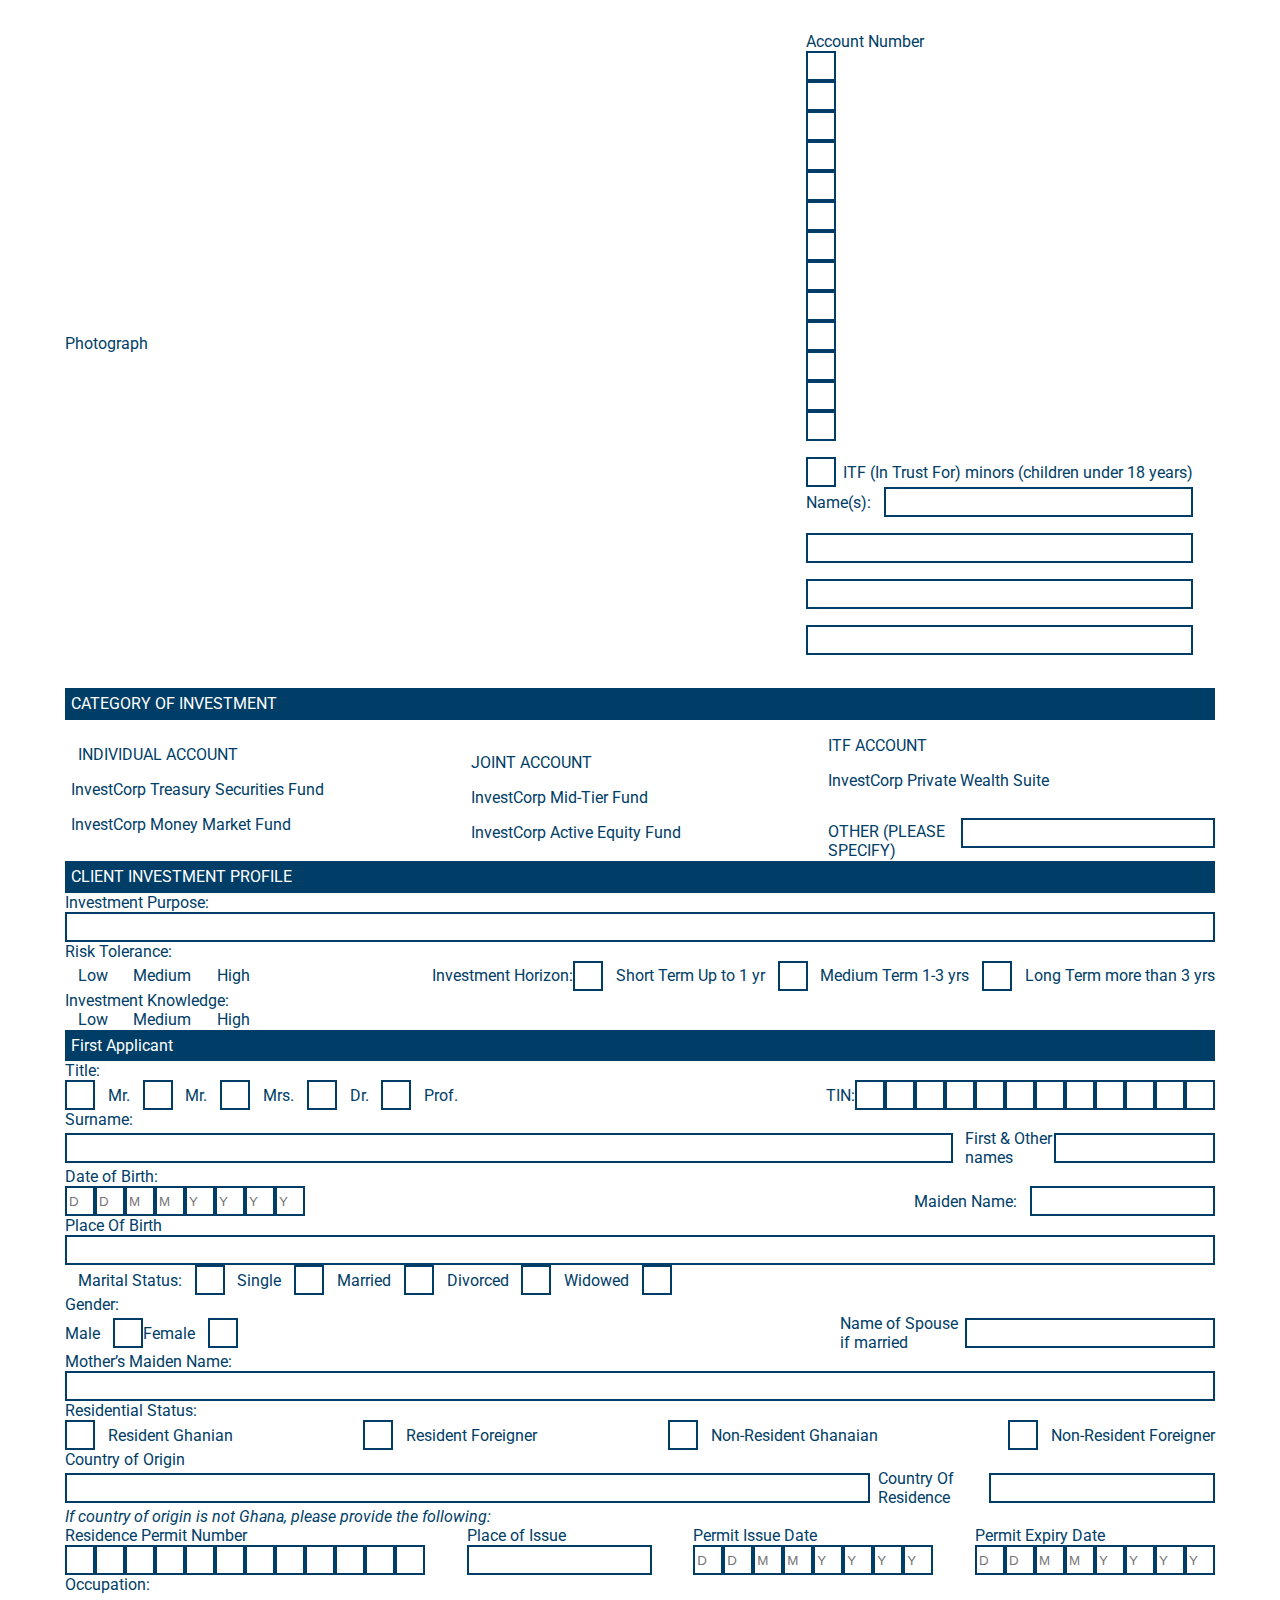
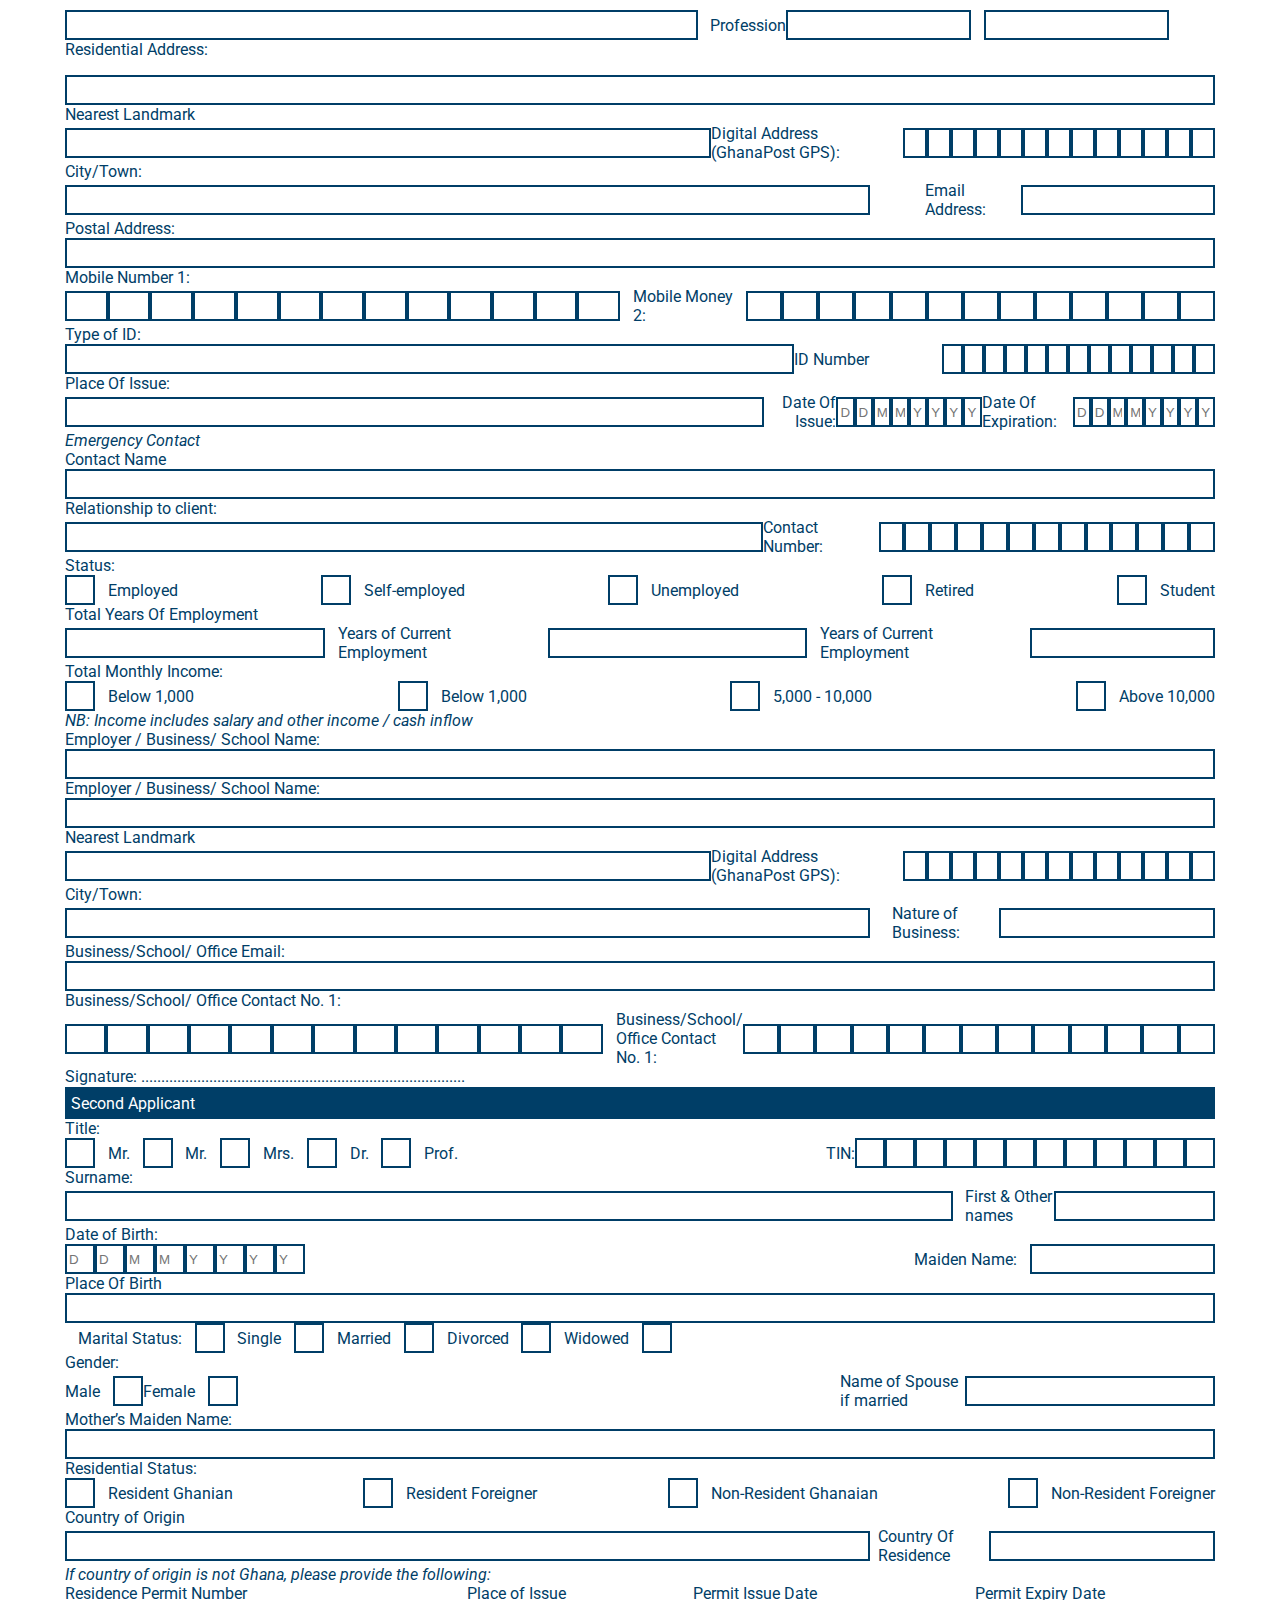
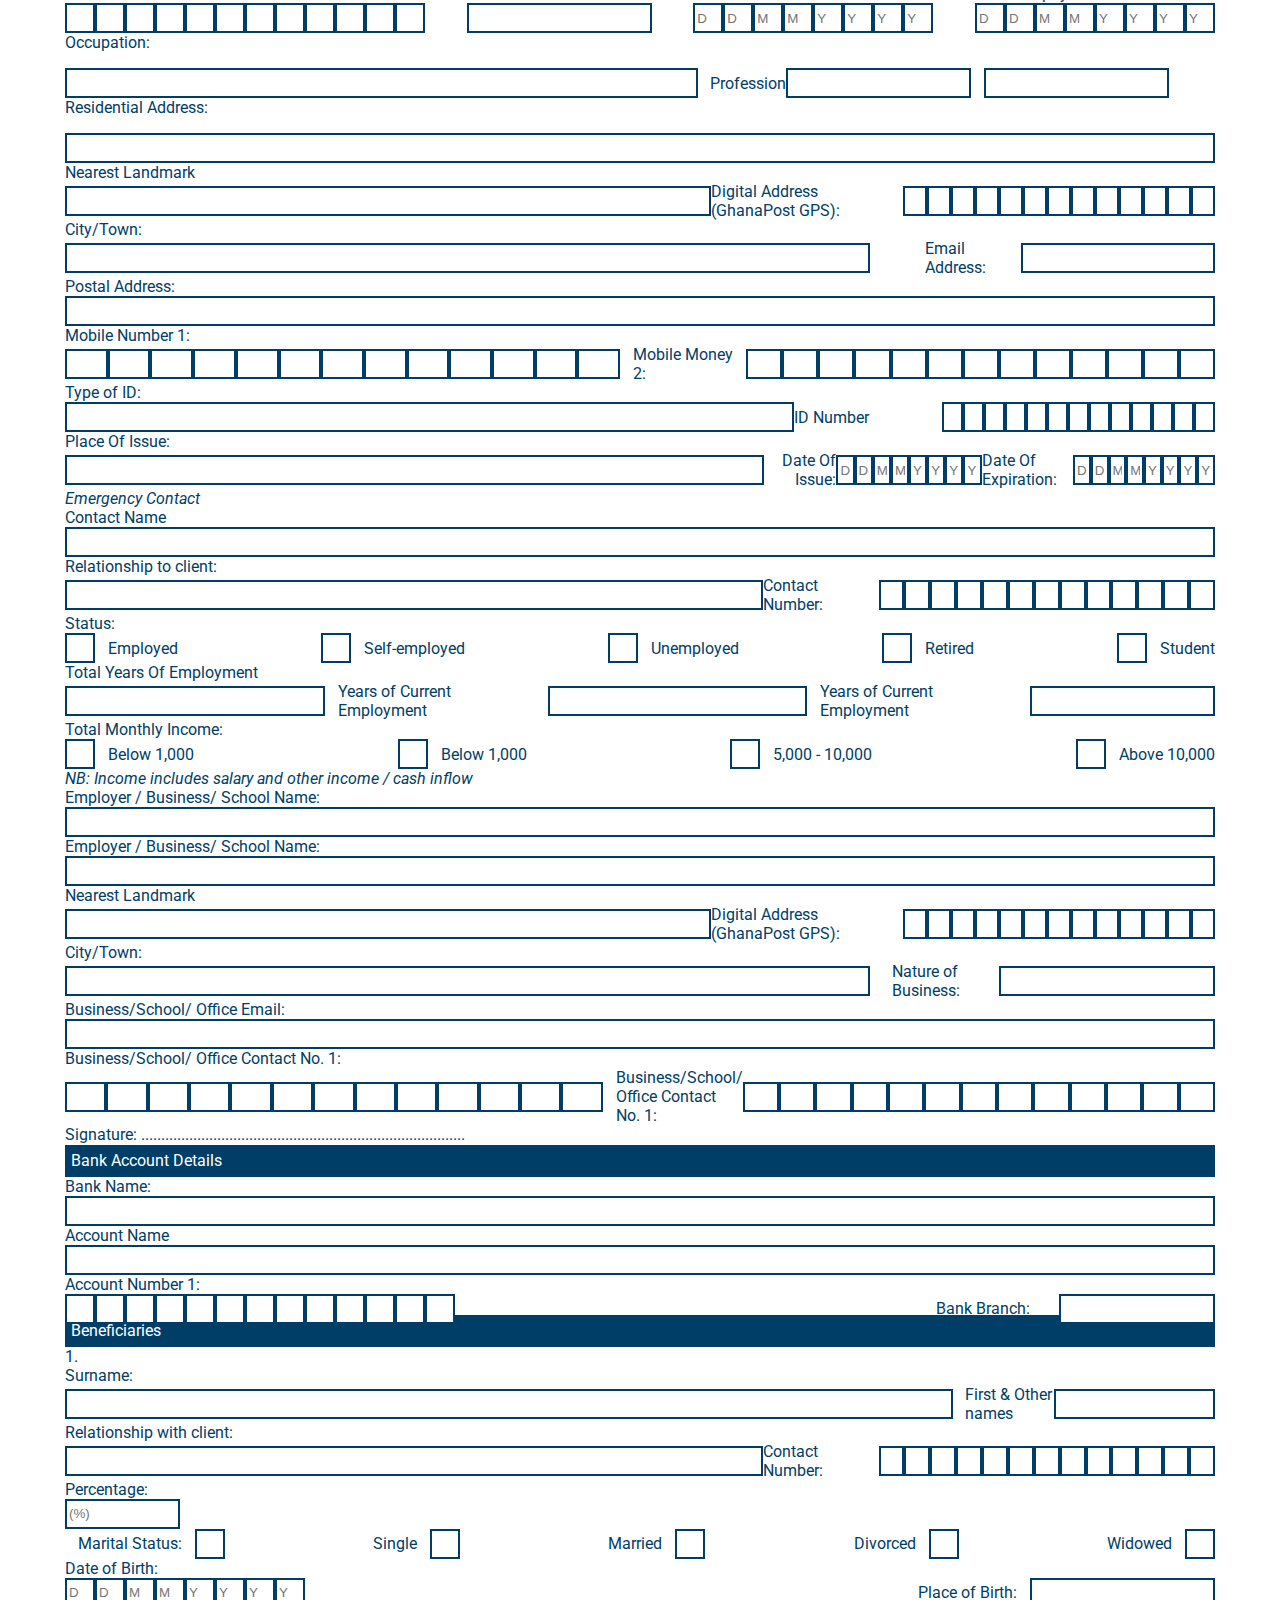
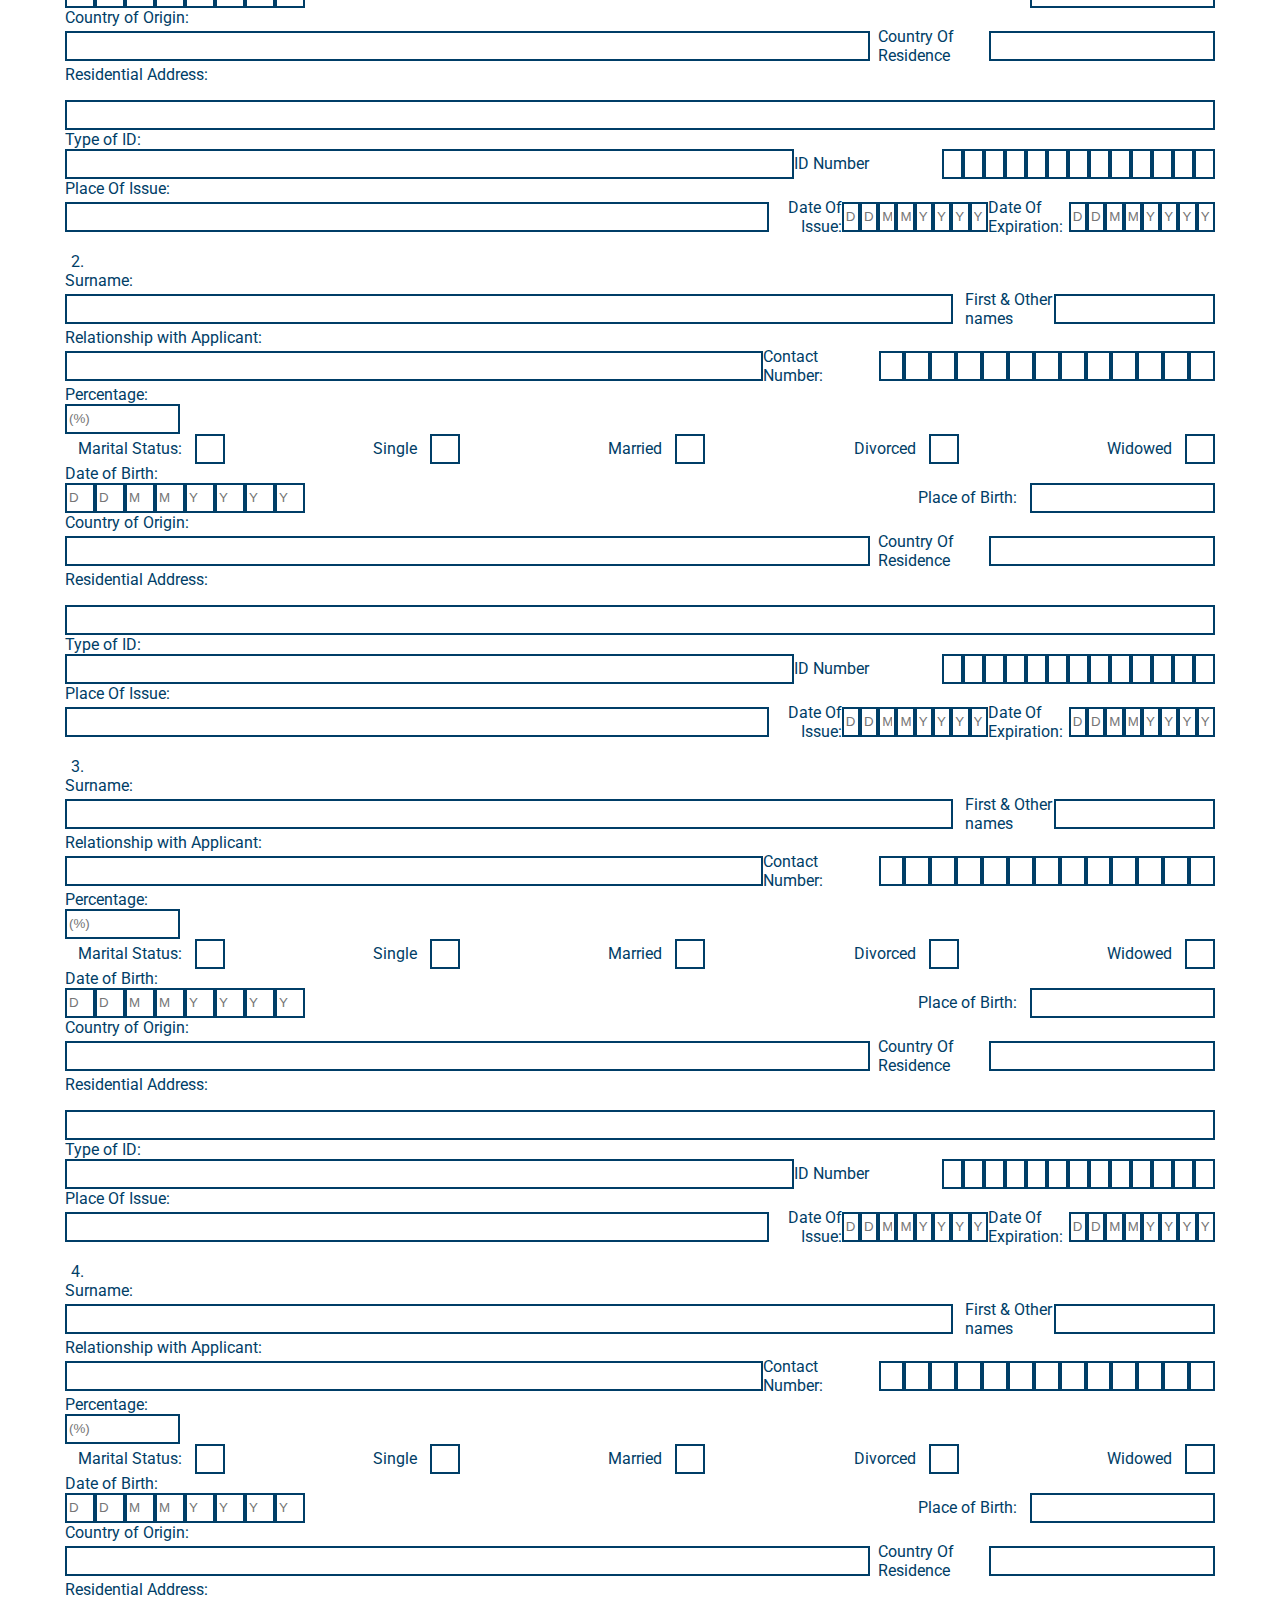
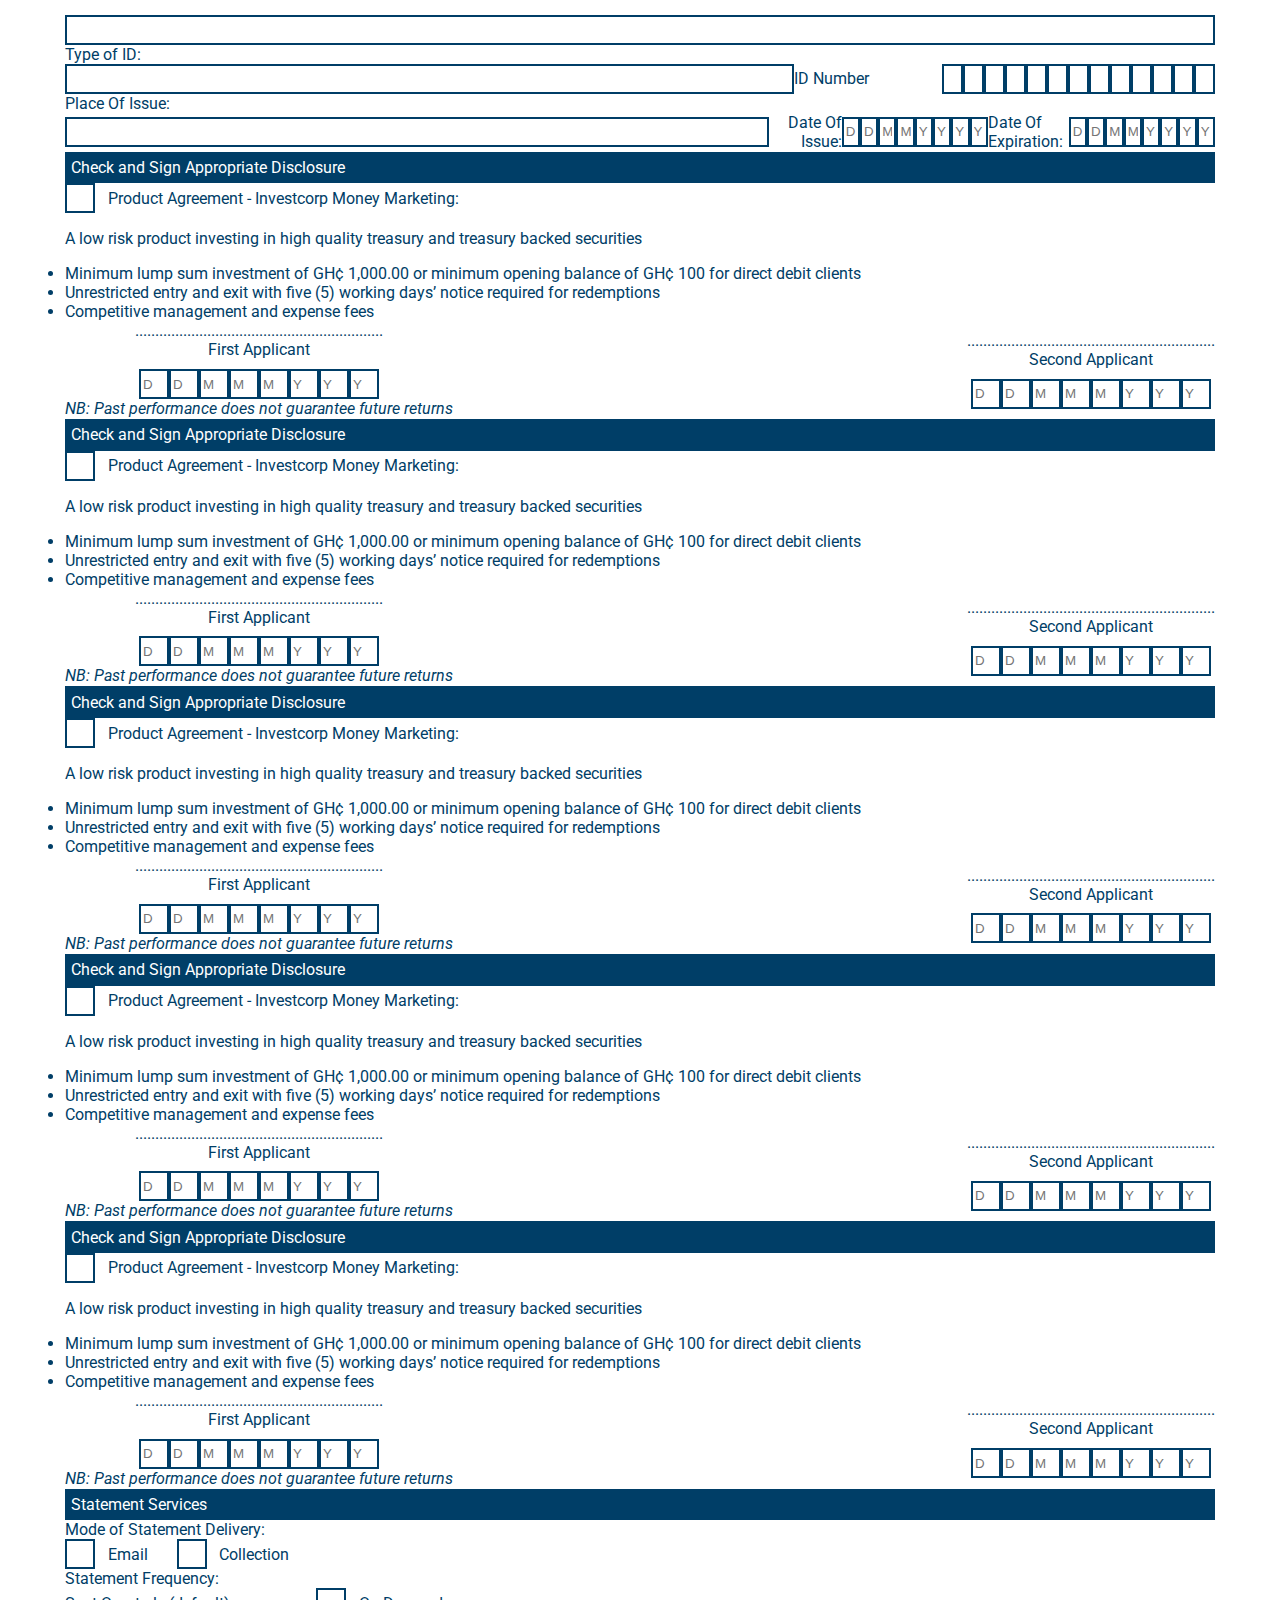
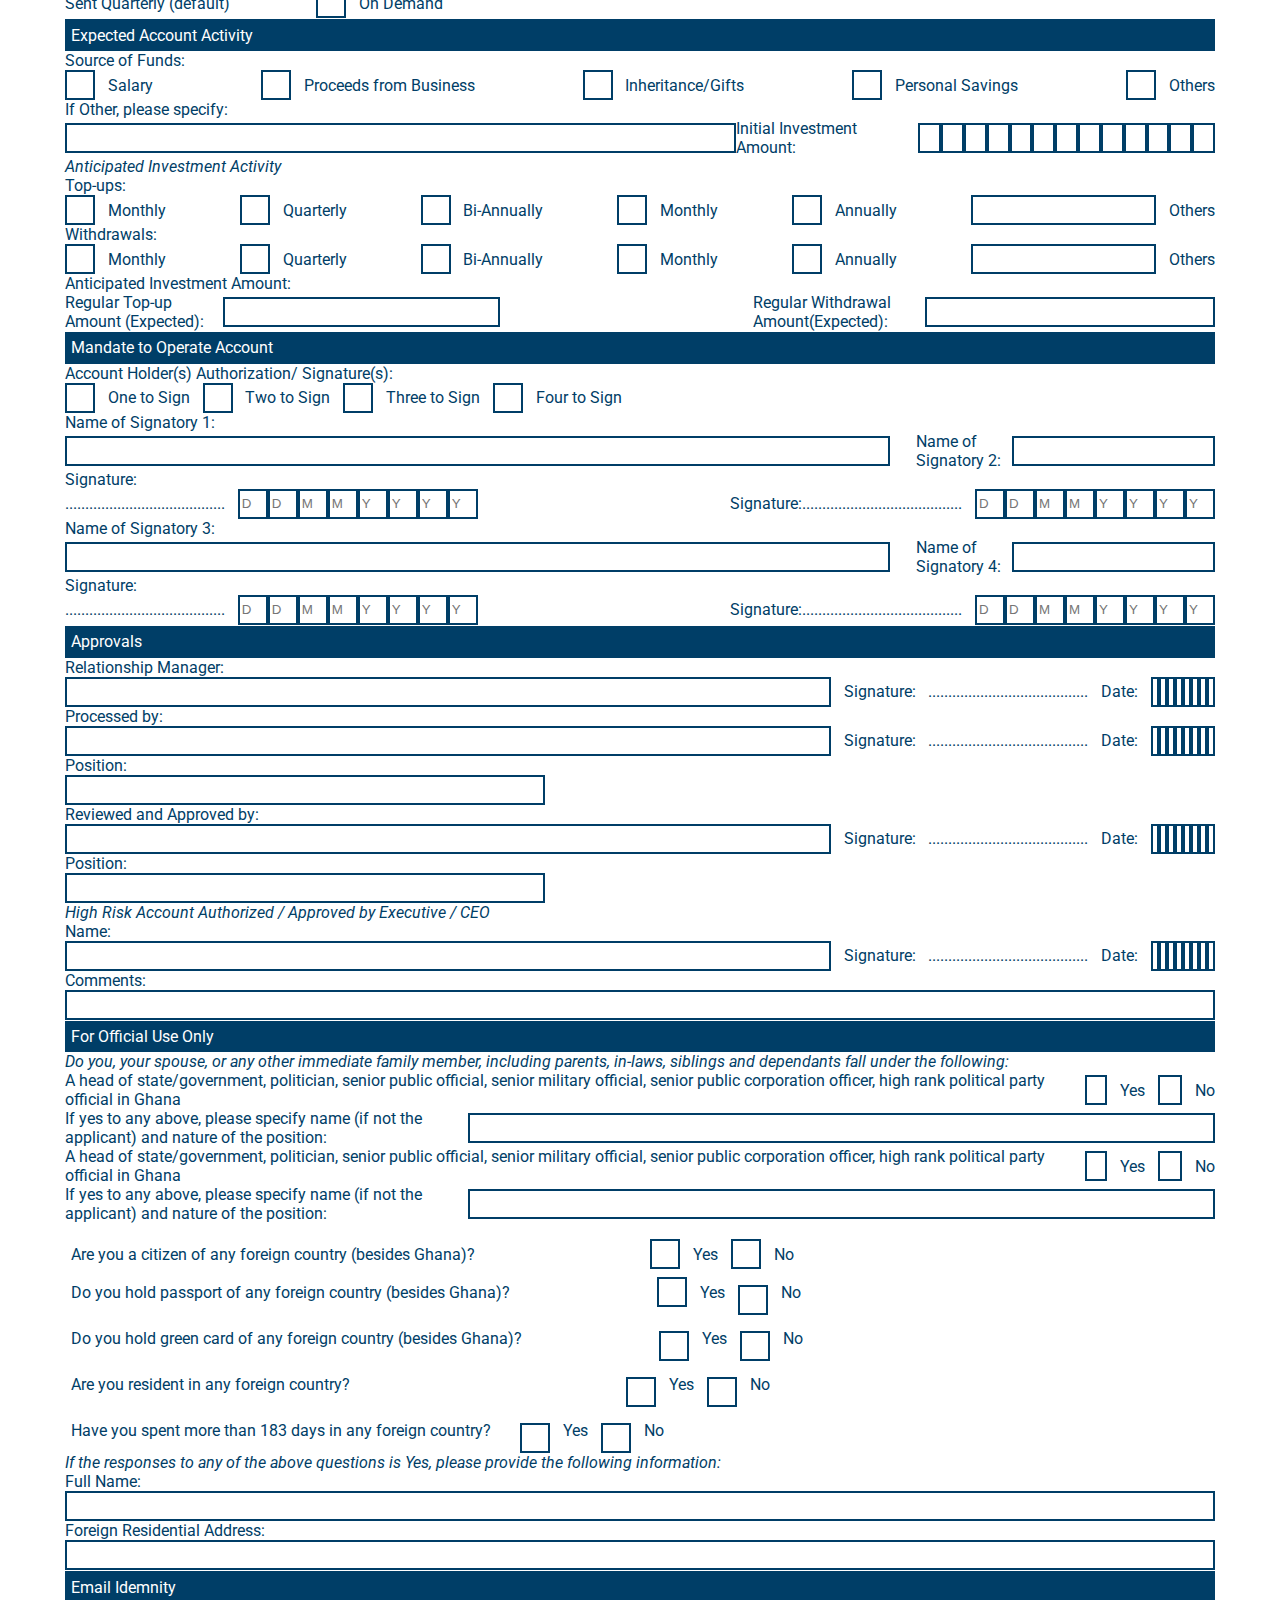
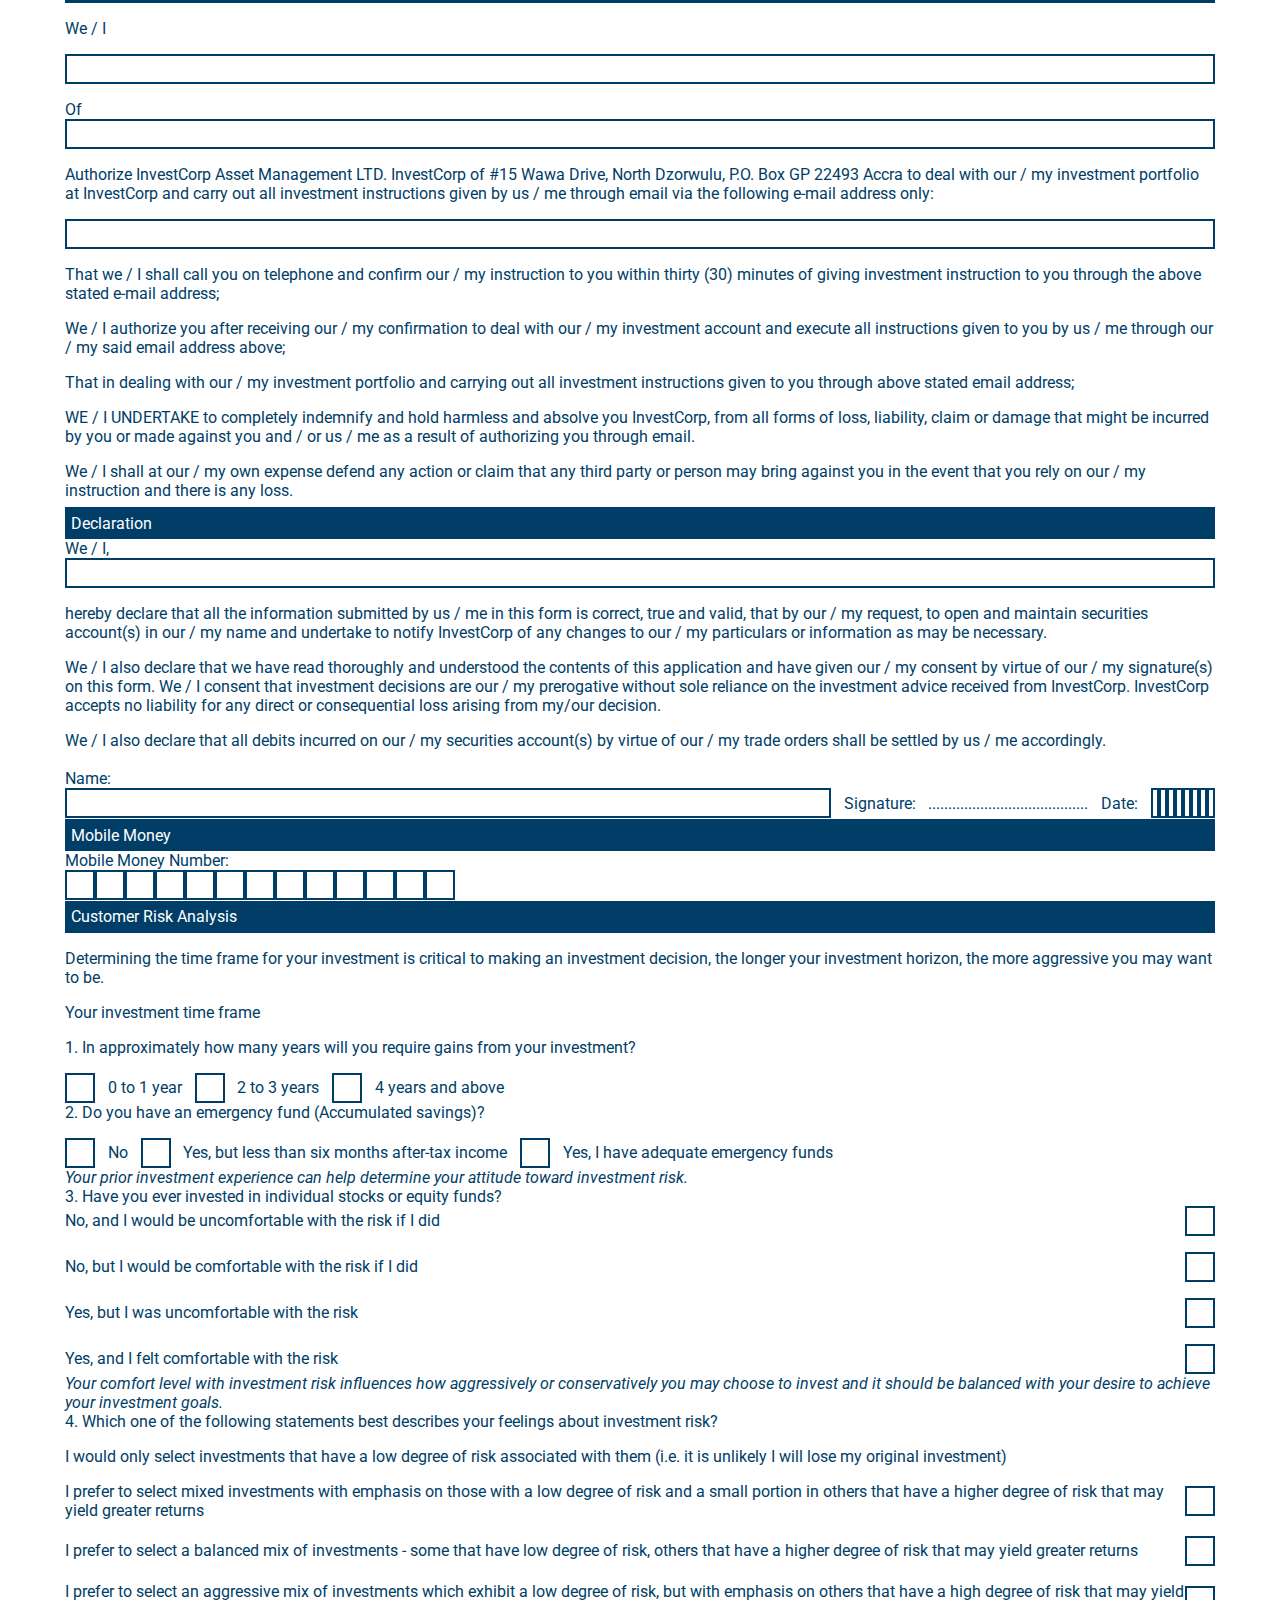
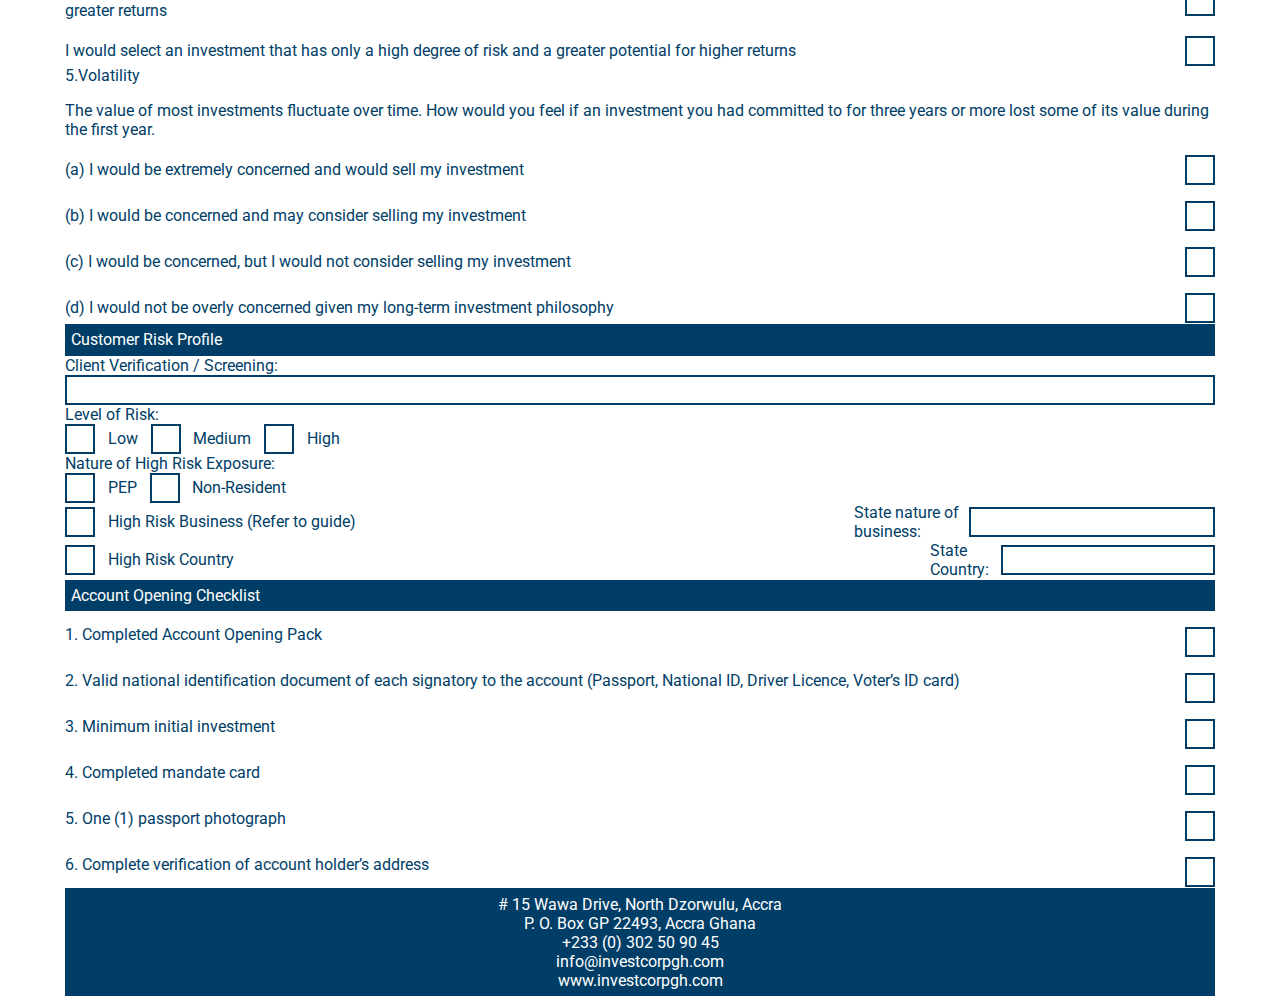
==== pages/index.html @ 31f0e599 "added all file into index" ====
<!DOCTYPE html>
<html lang="en">

    <head>
        <meta charset="UTF-8">
        <meta http-equiv="X-UA-Compatible" content="IE=edge">
        <meta name="viewport" content="width=device-width, initial-scale=1.0">
        <title>Header</title>
        <link rel="stylesheet" href="../css/app.css">
    </head>

    <body>
        <section class="container">
            <div class="flex--between">
                <div class="photograph__placeholder">Photograph</div>
                <div class="account__section">
                    <span>Account Number</span>
                    <div class="input__container">
                        <input class="input--box">
                        <input class="input--box">
                        <input class="input--box">
                        <input class="input--box">
                        <input class="input--box">
                        <input class="input--box">
                        <input class="input--box">
                        <input class="input--box">
                        <input class="input--box">
                        <input class="input--box">
                        <input class="input--box">
                        <input class="input--box">
                        <input class="input--box">
                    </div>
                    <div class="flex--center mt-1">
                        <input class="input--box">
                        <span class="ml-1">ITF (In Trust For) minors (children under 18 years)</span>
                    </div>

                    <div class="flex--center">
                        <label for="name">Name(s):</label>
                        <input type="text" class="ml-1" id="name" name="name">
                    </div>
                    <input type="text" class="flex mt-1">
                    <input type="text" class="flex mt-1">
                    <input type="text" class="flex mt-1">
                </div>
            </div>
        </section>


        <div>
            <!---------------------------------------------------------->
            <!--  Category of Investment -->
            <!---------------------------------------------------------->

            <section class="container mt-2">
                <div class="title">CATEGORY OF INVESTMENT</div>
                <!-- Group 1 -->
                <div class="primary__color--background flex--between">
                    <div>
                        <div class="flex--center">
                            <div class="box"></div>
                            <span class="ml-1">INDIVIDUAL ACCOUNT</span>
                        </div>
                        <div class="flex--center mt-1">
                            <div class="box"></div>
                            <span class="ml-1">InvestCorp Treasury Securities Fund</span>
                        </div>
                        <div class="flex--center mt-1">
                            <div class="box"></div>
                            <span class="ml-1">InvestCorp Money Market Fund</span>
                        </div>
                    </div>

                    <!-- Group 2 -->
                    <div>
                        <div class="flex--center mt-1">
                            <div class="box"></div>
                            <span class="ml-1">JOINT ACCOUNT</span>
                        </div>
                        <div class="flex--center mt-1">
                            <div class="box"></div>
                            <span class="ml-1">InvestCorp Mid-Tier Fund</span>
                        </div>
                        <div class="flex--center mt-1">
                            <div class="box"></div>
                            <span class="ml-1">InvestCorp Active Equity Fund</span>
                        </div>
                    </div>

                    <!-- Group 3 -->
                    <div>
                        <div class="flex--center mt-1">
                            <div class="box"></div>
                            <span class="ml-1">ITF ACCOUNT</span>
                        </div>
                        <div class="flex--center mt-1">
                            <div class="box"></div>
                            <span class="ml-1">InvestCorp Private Wealth Suite</span>
                        </div>
                        <div class="flex--center mt-1">
                            <div class="box"></div>
                            <div class="flex--between">
                                <span class="ml-1 mt-1">OTHER (PLEASE SPECIFY)</span>
                                <input type="text" class="ml-1">
                            </div>
                        </div>
                    </div>
                </div>

            </section>




            <!---------------------------------------------------------->
            <!--  Client Investments -->
            <!---------------------------------------------------------->
            <section class="container">
                <div class="title">
                    <span>CLIENT INVESTMENT PROFILE</span>
                </div>
                <div class="primary__color--background">
                    <div id="container">
                        <div class="header">
                            <div class="labelbox">Investment Purpose: </div>
                            <div class="valuebox">
                                <input type="text">
                            </div>
                        </div>

                        <div class="header">
                            <div class="labelbox">Risk Tolerance:</div>
                            <div class="valuebox">
                                <div class="flex--between">
                                    <div class="flex--center">
                                        <div class="flex--center">
                                            <div class="box"></div>
                                            <span class="ml-1">Low</span>
                                        </div>
                                        <div class="flex--center ml-1">
                                            <div class="box"></div>
                                            <span class="ml-1">Medium</span>
                                        </div>
                                        <div class="flex--center">
                                            <div class="box ml-1"></div>
                                            <span class="ml-1">High</span>
                                        </div>
                                    </div>

                                    <!-- Group 2 -->
                                    <div class="flex--center full-width">
                                        <span>Investment Horizon:</span>
                                        <div class="flex--center">
                                            <input class="input--box">
                                            <span class="ml-1">Short Term Up to 1 yr</span>
                                        </div>
                                        <div class="flex--center ml-1">
                                            <input class="input--box">
                                            <span class="ml-1">Medium Term 1-3 yrs</span>
                                        </div>
                                        <div class="flex--center ml-1">
                                            <input class="input--box">
                                            <span class="ml-1">Long Term more than 3 yrs</span>
                                        </div>
                                    </div>
                                </div>
                            </div>
                        </div>

                        <div class="header">
                            <div class="labelbox">
                                Investment Knowledge:
                            </div>

                            <div class="valuebox">
                                <div class="flex--center">
                                    <div class="flex--center">
                                        <div class="box"></div>
                                        <span class="ml-1">Low</span>
                                    </div>
                                    <div class="flex--center ml-1">
                                        <div class="box"></div>
                                        <span class="ml-1">Medium</span>
                                    </div>
                                    <div class="flex--center">
                                        <div class="box ml-1"></div>
                                        <span class="ml-1">High</span>
                                    </div>
                                </div>
                            </div>

                        </div>
                    </div>
                </div>
            </section>



            <!---------------------------------------------------------->
            <!--  First  Applicant -->
            <!---------------------------------------------------------->

            <section class="container">
                <div class="title">First Applicant</div>
                <div class="primary__color--background">


                    <div class="header">
                        <div class="labelbox">Title:</div>
                        <div class="valuebox">
                            <div class="flex--between">
                                <div class="flex--center">
                                    <div class="flex--center">
                                        <input type="text" class="input--box">
                                        <span class="ml-1">Mr.</span>
                                    </div>
                                    <div class="flex--center ml-1">
                                        <input type="text" class="input--box">
                                        <span class="ml-1">Mr.</span>
                                    </div>
                                    <div class="flex--center ml-1">
                                        <input type="text" class="input--box">
                                        <span class="ml-1">Mrs.</span>
                                    </div>
                                    <div class="flex--center ml-1">
                                        <input type="text" class="input--box">
                                        <span class="ml-1">Dr.</span>
                                    </div>
                                    <div class="flex--center ml-1">
                                        <input type="text" class="input--box">
                                        <span class="ml-1">Prof.</span>
                                    </div>
                                </div>

                                <div class="flex--between">
                                    <span class="pr-2">TIN:</span>
                                    <div class="flex--center">
                                        <input type="text" class="input--box">
                                        <input type="text" class="input--box">
                                        <input type="text" class="input--box">
                                        <input type="text" class="input--box">
                                        <input type="text" class="input--box">
                                        <input type="text" class="input--box">
                                        <input type="text" class="input--box">
                                        <input type="text" class="input--box">
                                        <input type="text" class="input--box">
                                        <input type="text" class="input--box">
                                        <input type="text" class="input--box">
                                        <input type="text" class="input--box">
                                    </div>
                                </div>
                            </div>
                        </div>
                    </div>
                    <!-- Title -->
                    <div class="header">
                        <div class="labelbox">Surname:</div>
                        <div class="valuebox">
                            <div class="flex--center full-width">
                                <input type="text" id="surname" name="surname" required>
                                <div class="flex--center ml-1 full-width">
                                    <label for="name">First & Other names</label>
                                    <input type="text" id="otherNames" name="otherNames" required>
                                </div>
                            </div>
                        </div>
                    </div>
                    <!-- Date Of Birth -->
                    <div class="header">
                        <div class="labelbox">Date of Birth:</div>
                        <div class="valuebox">
                            <div class="flex--between">
                                <div class="flex--center full-width">
                                    <input type="text" class="input--box" placeholder="D">
                                    <input type="text" class="input--box" placeholder="D">
                                    <input type="text" class="input--box" placeholder="M">
                                    <input type="text" class="input--box" placeholder="M">
                                    <input type="text" class="input--box" placeholder="Y">
                                    <input type="text" class="input--box" placeholder="Y">
                                    <input type="text" class="input--box" placeholder="Y">
                                    <input type="text" class="input--box" placeholder="Y">
                                </div>

                                <div class="flex--between full-width">
                                    <label for="maidenName" class="wd-2">Maiden Name:</label>
                                    <div class="flex--center ml-1 full-width">
                                        <input type="text" id="maidenName" name="maidenName">
                                    </div>
                                </div>
                            </div>
                        </div>
                    </div>

                    <!-- Place Of Birth -->

                    <div class="header">
                        <div class="labelbox">Place Of Birth</div>
                        <input type="text" id="placeOfBirth" name="placeOfBirth" required>

                        <!-- Marital Status -->
                        <div class="flex--center">
                            <div class="flex--center ml-1">
                                <label for="maritalStatus" class="wd-2">Marital Status:</label>
                                <input type="text" class="input--box ml-1" id="maritalStatus" name="maritalStatus"
                                    required>
                            </div>
                            <div class="flex--center">
                                <label for="maritalStatus" class="ml-1">Single</label>
                                <input type="text" class="input--box ml-1" id="single" name="single" required>
                            </div>
                            <div class="flex--center">
                                <label for="maritalStatus" class="ml-1">Married</label>
                                <input type="text" class="input--box ml-1" id="married" name="married" required>
                            </div>
                            <div class="flex--center">
                                <label for="maritalStatus" class="ml-1">Divorced</label>
                                <input type="text" class="input--box ml-1" id="divorced" name="divorced" required>
                            </div>
                            <div class="flex--center">
                                <label for="maritalStatus" class="ml-1">Widowed</label>
                                <input type="text" class="input--box ml-1" id="widowed" name="widowed" required>
                            </div>
                        </div>
                    </div>
                    <!-- Gender -->
                    <div class="header">
                        <div class="labelbox">Gender:</div>
                        <div class="valuebox">
                            <div class="flex--between full-width">
                                <div class="flex--center">
                                    <div class="flex--center">
                                        <label for="male">Male</label>
                                        <input type="text" class="input--box ml-1" id="male" name="male" required>
                                    </div>
                                    <div class="flex--center ml-2">
                                        <label for="female">Female</label>
                                        <input type="text" class="input--box ml-1" id="female" name="female" required>
                                    </div>
                                </div>

                                <div class="flex--center full-width pl-1">
                                    <label for="spouseName">Name of Spouse if married</label>
                                    <input type="text" id="spouseName" name="spouseName">
                                </div>
                            </div>
                        </div>
                    </div>

                    <!-- Mother's Maiden Name -->
                    <div class="header">
                        <div class="labelbox">
                            Mother’s Maiden Name:
                        </div>
                        <div class="valuebox">
                            <input type="text" id="mothersMaidenName" name="mothersMaidenName" required>
                        </div>
                    </div>

                    <!-- Residential Status: -->

                    <div class="header">
                        <div class="labelbox">Residential Status:</div>
                        <div class="valuebox">
                            <div class="flex--between">
                                <div class="flex--center">
                                    <input type="text" class="input--box" id="residentGhanian" name="residentGhanian">
                                    <label for="residentGhanian" class="ml-1">Resident Ghanian</label>
                                </div>
                                <div class="flex--center">
                                    <input type="text" class="input--box" id="residentForeigner"
                                        name="residentForeigner">
                                    <label for="residentForeigner" class="ml-1">Resident Foreigner</label>
                                </div>
                                <div class="flex--center">
                                    <input type="text" class="input--box" id="nonResidentGhanian"
                                        name="nonResidentGhanian">
                                    <label for="nonResidentGhanian" class="ml-1">Non-Resident Ghanaian</label>
                                </div>
                                <div class="flex--center">
                                    <input type="text" class="input--box" id="nonResidentForeigner"
                                        name="nonResidentForeigner">
                                    <label for="nonResidentForeigner" class="ml-1">Non-Resident Foreigner</label>
                                </div>
                            </div>
                        </div>
                    </div>

                    <!-- Country of Origin -->
                    <div class="header">
                        <div class="labelbox">
                            Country of Origin
                        </div>

                        <div class="valuebox">
                            <div class="flex--between">
                                <input type="text" style="width: 70%;">
                                <div class="flex--center full-width">
                                    <label for="countryOfResidence" class="ml-2" style="width: 50%;">Country Of
                                        Residence</label>
                                    <input type="text" id="countryOfResidence" name="countryOfResidence">
                                </div>
                            </div>
                        </div>
                    </div>
                    <!-- Subheading -->
                    <em role="doc-subtitle">If country of origin is not Ghana, please provide the following:</em>
                    <div class="flex--between">
                        <div>
                            <div class="mr-2">
                                <!-- 1 -->
                                <span>Residence Permit Number</span>
                                <div class="flex--center">
                                    <input type="text" class="input--box" />
                                    <input type="text" class="input--box" />
                                    <input type="text" class="input--box" />
                                    <input type="text" class="input--box" />
                                    <input type="text" class="input--box" />
                                    <input type="text" class="input--box" />
                                    <input type="text" class="input--box" />
                                    <input type="text" class="input--box" />
                                    <input type="text" class="input--box" />
                                    <input type="text" class="input--box" />
                                    <input type="text" class="input--box" />
                                    <input type="text" class="input--box" />
                                </div>
                            </div>
                        </div>
                        <div>
                            <div>
                                <!-- 2 -->
                                <span>Place of Issue</span>
                                <input type="text" style="width: 100%;" />
                            </div>

                        </div>
                        <div class="ml-2">
                            <!-- 3 -->
                            <span>Permit Issue Date</span>
                            <div class="flex--center full-width">
                                <input type="text" class="input--box" placeholder="D">
                                <input type="text" class="input--box" placeholder="D">
                                <input type="text" class="input--box" placeholder="M">
                                <input type="text" class="input--box" placeholder="M">
                                <input type="text" class="input--box" placeholder="Y">
                                <input type="text" class="input--box" placeholder="Y">
                                <input type="text" class="input--box" placeholder="Y">
                                <input type="text" class="input--box" placeholder="Y">
                            </div>
                        </div>
                        <div class="ml-2">
                            <!-- 4 -->
                            <span>Permit Expiry Date</span>
                            <div class="flex--center full-width">
                                <input type="text" class="input--box" placeholder="D">
                                <input type="text" class="input--box" placeholder="D">
                                <input type="text" class="input--box" placeholder="M">
                                <input type="text" class="input--box" placeholder="M">
                                <input type="text" class="input--box" placeholder="Y">
                                <input type="text" class="input--box" placeholder="Y">
                                <input type="text" class="input--box" placeholder="Y">
                                <input type="text" class="input--box" placeholder="Y">
                            </div>
                        </div>
                    </div>

                    <div>
                        <!-- Occupation -->
                        <div class="header">
                            <div class="labelbox">
                                Occupation:
                            </div>
                            <div class="valuebox">
                                <div class="flex--center mt-1">
                                    <input type="text" id="occupation" name="occupation" style="width: 55%;">

                                    <div class="flex--center full-width">
                                        <label for="profession" class="ml-1">Profession</label>
                                        <div class="flex--center full-width ml-2">
                                            <input type="text" style="width: 50%;" />
                                            <input type="text" class="ml-1" style="width: 50%;" />
                                        </div>
                                    </div>
                                </div>
                            </div>
                        </div>
                    </div>
                    <!-- Residential Address -->
                    <div class="header">
                        <div class="labelbox">
                            Residential Address:
                        </div>
                        <div class="valuebox mt-1">
                            <input type="text" id="residentialAddress" name="residentialAddress" required>
                        </div>
                    </div>

                    <!-- Country of Origin -->
                    <div class="header">
                        <div class="labelbox">
                            Nearest Landmark
                        </div>

                        <div class="valuebox">
                            <div class="flex--between">
                                <input type="text" style="width: 70%;">
                                <div class="flex--center full-width">
                                    <label for="countryOfResidence" class="ml-2">Digital Address (GhanaPost
                                        GPS):</label>
                                    <div class="flex--center">
                                        <input type="text" class="input--box">
                                        <input type="text" class="input--box">
                                        <input type="text" class="input--box">
                                        <input type="text" class="input--box">
                                        <input type="text" class="input--box">
                                        <input type="text" class="input--box">
                                        <input type="text" class="input--box">
                                        <input type="text" class="input--box">
                                        <input type="text" class="input--box">
                                        <input type="text" class="input--box">
                                        <input type="text" class="input--box">
                                        <input type="text" class="input--box">
                                        <input type="text" class="input--box">
                                    </div>
                                </div>
                            </div>
                        </div>
                    </div>

                    <!-- Country of Origin -->
                    <div class="header">
                        <div class="labelbox">
                            City/Town:
                        </div>

                        <div class="valuebox">
                            <div class="flex--between">
                                <input type="text" style="width: 70%;">
                                <div class="flex--center full-width">
                                    <label for="countryOfResidence" class="ml-2" style="width: 50%;">Email
                                        Address:</label>
                                    <input type="email" id="countryOfResidence" name="countryOfResidence">
                                </div>
                            </div>
                        </div>
                    </div>

                    <!-- Postal Address: -->
                    <div class="header">
                        <div class="labelbox">
                            Postal Address:
                        </div>
                        <div class="valuebox">
                            <input type="text" id="postalAddress" name="postalAddress" required>
                        </div>
                    </div>
                    <!-- Mobile Money -->
                    <div class="header">
                        <div class="labelbox">
                            Mobile Number 1:
                        </div>

                        <div class="valuebox flex--between">
                            <div class="flex--center mr-1">
                                <input type="text" class="input-box">
                                <input type="text" class="input-box">
                                <input type="text" class="input-box">
                                <input type="text" class="input-box">
                                <input type="text" class="input-box">
                                <input type="text" class="input-box">
                                <input type="text" class="input-box">
                                <input type="text" class="input-box">
                                <input type="text" class="input-box">
                                <input type="text" class="input-box">
                                <input type="text" class="input-box">
                                <input type="text" class="input-box">
                                <input type="text" class="input-box">
                            </div>

                            <div class="flex--around">
                                <label for="mobileMoney2" class="ml-2" style="width: 100%;">Mobile Money 2:</label>
                                <div class="flex--center">
                                    <input type="text" class="input-box">
                                    <input type="text" class="input-box">
                                    <input type="text" class="input-box">
                                    <input type="text" class="input-box">
                                    <input type="text" class="input-box">
                                    <input type="text" class="input-box">
                                    <input type="text" class="input-box">
                                    <input type="text" class="input-box">
                                    <input type="text" class="input-box">
                                    <input type="text" class="input-box">
                                    <input type="text" class="input-box">
                                    <input type="text" class="input-box">
                                    <input type="text" class="input-box">
                                </div>
                            </div>
                        </div>
                    </div>


                    <!-- Type of Id -->
                    <div class="header">
                        <div class="labelbox">
                            Type of ID:
                        </div>

                        <div class="valuebox">
                            <div class="flex--between">
                                <input type="text" style="width: 70%;">
                                <div class="flex--center full-width">
                                    <label for="idNumber" class="ml-2" style="width: 50%;">ID Number</label>
                                    <div class="flex--center">
                                        <input type="text" class="input--box">
                                        <input type="text" class="input--box">
                                        <input type="text" class="input--box">
                                        <input type="text" class="input--box">
                                        <input type="text" class="input--box">
                                        <input type="text" class="input--box">
                                        <input type="text" class="input--box">
                                        <input type="text" class="input--box">
                                        <input type="text" class="input--box">
                                        <input type="text" class="input--box">
                                        <input type="text" class="input--box">
                                        <input type="text" class="input--box">
                                        <input type="text" class="input--box">
                                    </div>
                                </div>
                            </div>
                        </div>
                    </div>

                    <!-- Place & Date of Issue -->
                    <div class="header">
                        <div class="labelbox">
                            Place Of Issue:
                        </div>

                        <div class="valuebox">
                            <div class="flex--between">
                                <input type="text" id="placeOfIssue" name="placeOfIssue" required>
                                <div class="flex--center ml-1">
                                    <label for="dateOfIssue" class="wd-2" style="text-align: right;">Date Of
                                        Issue:</label>
                                    <div class="flex--center ml-2">
                                        <input type="text" class="input--box" placeholder="D">
                                        <input type="text" class="input--box" placeholder="D">
                                        <input type="text" class="input--box" placeholder="M">
                                        <input type="text" class="input--box" placeholder="M">
                                        <input type="text" class="input--box" placeholder="Y">
                                        <input type="text" class="input--box" placeholder="Y">
                                        <input type="text" class="input--box" placeholder="Y">
                                        <input type="text" class="input--box" placeholder="Y">
                                    </div>
                                </div>

                                <div class="flex--center ml-2">
                                    <label for="dateOfExpiration">Date Of Expiration:</label>
                                    <div class="flex--center ml-1">
                                        <input type="text" class="input--box" placeholder="D">
                                        <input type="text" class="input--box" placeholder="D">
                                        <input type="text" class="input--box" placeholder="M">
                                        <input type="text" class="input--box" placeholder="M">
                                        <input type="text" class="input--box" placeholder="Y">
                                        <input type="text" class="input--box" placeholder="Y">
                                        <input type="text" class="input--box" placeholder="Y">
                                        <input type="text" class="input--box" placeholder="Y">
                                    </div>
                                </div>
                            </div>
                        </div>

                    </div>
                    <em>Emergency Contact</em>
                    <div class="header">
                        <div class="labelbox">
                            Contact Name
                        </div>

                        <div class="valuebox">
                            <input type="text" id="contactName" name="contactName" required>
                        </div>
                    </div>

                    <!-- Relationship to client -->
                    <div class="header">
                        <div class="labelbox">
                            Relationship to client:
                        </div>

                        <div class="valuebox">
                            <div class="flex--between">
                                <input type="text" style="width: 70%;">
                                <div class="flex--center full-width">
                                    <label for="countryOfResidence" class="ml-2">Contact Number:</label>
                                    <div class="flex--center ml-1">
                                        <input type="text" class="input--box">
                                        <input type="text" class="input--box">
                                        <input type="text" class="input--box">
                                        <input type="text" class="input--box">
                                        <input type="text" class="input--box">
                                        <input type="text" class="input--box">
                                        <input type="text" class="input--box">
                                        <input type="text" class="input--box">
                                        <input type="text" class="input--box">
                                        <input type="text" class="input--box">
                                        <input type="text" class="input--box">
                                        <input type="text" class="input--box">
                                        <input type="text" class="input--box">
                                    </div>
                                </div>
                            </div>
                        </div>
                    </div>

                    <!-- Status -->
                    <div class="header">
                        <div class="labelbox">
                            Status:
                        </div>

                        <div class="valuebox">
                            <div class="flex--between">
                                <div class="flex--center">
                                    <input type="text" class="input--box" id="employed" name="employed" required>
                                    <label for="employed" class="ml-1">Employed</label>
                                </div>
                                <div class="flex--center ml-1">
                                    <input type="text" class="input--box" id="selfEmployed" name="selfEmployed"
                                        required>
                                    <label for="selfEmployed" class="ml-1">Self-employed</label>
                                </div>
                                <div class="flex--center ml-1">
                                    <input type="text" class="input--box" id="unEmployed" name="unEmployed" required>
                                    <label for="unEmployed" class="ml-1">Unemployed</label>
                                </div>
                                <div class="flex--center ml-1">
                                    <input type="text" class="input--box" id="retired" name="retired" required>
                                    <label for="employed" class="ml-1">Retired</label>
                                </div>
                                <div class="flex--center ml-1">
                                    <input type="text" class="input--box" id="employed" name="employed" required>
                                    <label for="student" class="ml-1">Student</label>
                                </div>
                            </div>
                        </div>
                    </div>

                    <!-- Total Years of Employment -->
                    <div class="header">
                        <div class="labelbox">
                            Total Years Of Employment
                        </div>
                        <div class="valuebox">
                            <div class="flex--between">
                                <div class="flex--center">
                                    <input type="text" id="totalYearsOfEmployment" name="emplototalYearsOfEmploymentyed"
                                        required>
                                    <label for="totalYearsOfEmployment" class="ml-1">Years of Current Employment</label>
                                </div>
                                <div class="flex--center">
                                    <input type="text" id="selfEmployed" name="selfEmployed" required>
                                    <label for="selfEmployed" class="ml-1">Years of Current Employment</label>
                                </div>
                                <div class="flex--center">
                                    <input type="text" id="unEmployed" name="unEmployed" required>
                                </div>
                            </div>
                        </div>
                    </div>

                    <!-- Total Monthly Income -->
                    <div class="header">
                        <div class="labelbox">
                            Total Monthly Income:
                        </div>

                        <div class="valuebox">
                            <div class="flex--between">
                                <div class="flex--center">
                                    <input type="text" class="input--box">
                                    <label class="ml-1">Below 1,000</label>
                                </div>
                                <div class="flex--center">
                                    <input type="text" class="input--box">
                                    <label class="ml-1">Below 1,000</label>
                                </div>
                                <div class="flex--center">
                                    <input type="text" class="input--box">
                                    <label class="ml-1">5,000 - 10,000</label>
                                </div>
                                <div class="flex--center">
                                    <input type="text" class="input--box">
                                    <label class="ml-1">Above 10,000</label>
                                </div>
                            </div>
                        </div>
                    </div>
                    <em>NB: Income includes salary and other income / cash inflow</em>

                    <!-- Employer / Business/ School Name -->
                    <div class="header">
                        <div class="labelbox">Employer / Business/ School Name:</div>
                        <div class="valuebox">
                            <input type="text" id="schoolAddress" name="schoolAddress">
                        </div>
                    </div>
                    <!-- Employer / Business/ School Address -->
                    <div class="header">
                        <div class="labelbox">Employer / Business/ School Name:</div>
                        <div class="valuebox">
                            <input type="text" id="schoolName" name="schoolName">
                        </div>
                    </div>

                    <!-- Country of Origin -->
                    <div class="header">
                        <div class="labelbox">
                            Nearest Landmark
                        </div>

                        <div class="valuebox">
                            <div class="flex--between">
                                <input type="text" style="width: 70%;">
                                <div class="flex--center full-width">
                                    <label for="countryOfResidence" class="ml-2">Digital Address (GhanaPost
                                        GPS):</label>
                                    <div class="flex--center">
                                        <input type="text" class="input--box">
                                        <input type="text" class="input--box">
                                        <input type="text" class="input--box">
                                        <input type="text" class="input--box">
                                        <input type="text" class="input--box">
                                        <input type="text" class="input--box">
                                        <input type="text" class="input--box">
                                        <input type="text" class="input--box">
                                        <input type="text" class="input--box">
                                        <input type="text" class="input--box">
                                        <input type="text" class="input--box">
                                        <input type="text" class="input--box">
                                        <input type="text" class="input--box">
                                    </div>
                                </div>
                            </div>
                        </div>
                    </div>

                    <!-- City -->

                    <div class="header">
                        <div class="labelbox">
                            City/Town:
                        </div>

                        <div class="valuebox">
                            <div class="flex--between">
                                <input type="text" style="width: 70%;">
                                <div class="flex--center full-width">
                                    <label for="natureOfBusiness" class="ml-2" style="width: 50%;">Nature of
                                        Business:</label>
                                    <input type="email" id="natureOfBusiness" name="natureOfBusiness">
                                </div>
                            </div>
                        </div>
                    </div>
                    <!-- Business/School/ Office Email -->
                    <div class="header">
                        <div class="labelbox">
                            Business/School/ Office Email:
                        </div>

                        <div class="valuebox">
                            <input type="text">
                        </div>
                    </div>


                    <div class="header">
                        <div class="labelbox">
                            Business/School/ Office Contact No. 1:
                        </div>

                        <div class="valuebox flex--between">
                            <div class="flex--center mr-1">
                                <input type="text" class="input-box">
                                <input type="text" class="input-box">
                                <input type="text" class="input-box">
                                <input type="text" class="input-box">
                                <input type="text" class="input-box">
                                <input type="text" class="input-box">
                                <input type="text" class="input-box">
                                <input type="text" class="input-box">
                                <input type="text" class="input-box">
                                <input type="text" class="input-box">
                                <input type="text" class="input-box">
                                <input type="text" class="input-box">
                                <input type="text" class="input-box">
                            </div>

                            <div class="flex--around">
                                <label for="mobileMoney2" class="ml-2" style="width: 100%;">Business/School/ Office
                                    Contact
                                    No. 1:</label>
                                <div class="flex--center">
                                    <input type="text" class="input-box">
                                    <input type="text" class="input-box">
                                    <input type="text" class="input-box">
                                    <input type="text" class="input-box">
                                    <input type="text" class="input-box">
                                    <input type="text" class="input-box">
                                    <input type="text" class="input-box">
                                    <input type="text" class="input-box">
                                    <input type="text" class="input-box">
                                    <input type="text" class="input-box">
                                    <input type="text" class="input-box">
                                    <input type="text" class="input-box">
                                    <input type="text" class="input-box">
                                </div>
                            </div>
                        </div>
                    </div>

                    <span class="mt-1"> Signature:
                        .................................................................................</span>
                </div>
            </section>


            <!---------------------------------------------------------->
            <!--  FirSecond  Applicant -->
            <!---------------------------------------------------------->

            <section class="container">
                <div class="title">Second Applicant</div>
                <div class="primary__color--background">


                    <div class="header">
                        <div class="labelbox">Title:</div>
                        <div class="valuebox">
                            <div class="flex--between">
                                <div class="flex--center">
                                    <div class="flex--center">
                                        <input type="text" class="input--box">
                                        <span class="ml-1">Mr.</span>
                                    </div>
                                    <div class="flex--center ml-1">
                                        <input type="text" class="input--box">
                                        <span class="ml-1">Mr.</span>
                                    </div>
                                    <div class="flex--center ml-1">
                                        <input type="text" class="input--box">
                                        <span class="ml-1">Mrs.</span>
                                    </div>
                                    <div class="flex--center ml-1">
                                        <input type="text" class="input--box">
                                        <span class="ml-1">Dr.</span>
                                    </div>
                                    <div class="flex--center ml-1">
                                        <input type="text" class="input--box">
                                        <span class="ml-1">Prof.</span>
                                    </div>
                                </div>

                                <div class="flex--between">
                                    <span class="pr-2">TIN:</span>
                                    <div class="flex--center">
                                        <input type="text" class="input--box">
                                        <input type="text" class="input--box">
                                        <input type="text" class="input--box">
                                        <input type="text" class="input--box">
                                        <input type="text" class="input--box">
                                        <input type="text" class="input--box">
                                        <input type="text" class="input--box">
                                        <input type="text" class="input--box">
                                        <input type="text" class="input--box">
                                        <input type="text" class="input--box">
                                        <input type="text" class="input--box">
                                        <input type="text" class="input--box">
                                    </div>
                                </div>
                            </div>
                        </div>
                    </div>
                    <!-- Title -->
                    <div class="header">
                        <div class="labelbox">Surname:</div>
                        <div class="valuebox">
                            <div class="flex--center full-width">
                                <input type="text" id="surname" name="surname" required>
                                <div class="flex--center ml-1 full-width">
                                    <label for="name">First & Other names</label>
                                    <input type="text" id="otherNames" name="otherNames" required>
                                </div>
                            </div>
                        </div>
                    </div>
                    <!-- Date Of Birth -->
                    <div class="header">
                        <div class="labelbox">Date of Birth:</div>
                        <div class="valuebox">
                            <div class="flex--between">
                                <div class="flex--center full-width">
                                    <input type="text" class="input--box" placeholder="D">
                                    <input type="text" class="input--box" placeholder="D">
                                    <input type="text" class="input--box" placeholder="M">
                                    <input type="text" class="input--box" placeholder="M">
                                    <input type="text" class="input--box" placeholder="Y">
                                    <input type="text" class="input--box" placeholder="Y">
                                    <input type="text" class="input--box" placeholder="Y">
                                    <input type="text" class="input--box" placeholder="Y">
                                </div>

                                <div class="flex--between full-width">
                                    <label for="maidenName" class="wd-2">Maiden Name:</label>
                                    <div class="flex--center ml-1 full-width">
                                        <input type="text" id="maidenName" name="maidenName">
                                    </div>
                                </div>
                            </div>
                        </div>
                    </div>

                    <!-- Place Of Birth -->

                    <div class="header">
                        <div class="labelbox">Place Of Birth</div>
                        <input type="text" id="placeOfBirth" name="placeOfBirth" required>

                        <!-- Marital Status -->
                        <div class="flex--center">
                            <div class="flex--center ml-1">
                                <label for="maritalStatus" class="wd-2">Marital Status:</label>
                                <input type="text" class="input--box ml-1" id="maritalStatus" name="maritalStatus"
                                    required>
                            </div>
                            <div class="flex--center">
                                <label for="maritalStatus" class="ml-1">Single</label>
                                <input type="text" class="input--box ml-1" id="single" name="single" required>
                            </div>
                            <div class="flex--center">
                                <label for="maritalStatus" class="ml-1">Married</label>
                                <input type="text" class="input--box ml-1" id="married" name="married" required>
                            </div>
                            <div class="flex--center">
                                <label for="maritalStatus" class="ml-1">Divorced</label>
                                <input type="text" class="input--box ml-1" id="divorced" name="divorced" required>
                            </div>
                            <div class="flex--center">
                                <label for="maritalStatus" class="ml-1">Widowed</label>
                                <input type="text" class="input--box ml-1" id="widowed" name="widowed" required>
                            </div>
                        </div>
                    </div>
                    <!-- Gender -->
                    <div class="header">
                        <div class="labelbox">Gender:</div>
                        <div class="valuebox">
                            <div class="flex--between full-width">
                                <div class="flex--center">
                                    <div class="flex--center">
                                        <label for="male">Male</label>
                                        <input type="text" class="input--box ml-1" id="male" name="male" required>
                                    </div>
                                    <div class="flex--center ml-2">
                                        <label for="female">Female</label>
                                        <input type="text" class="input--box ml-1" id="female" name="female" required>
                                    </div>
                                </div>

                                <div class="flex--center full-width pl-1">
                                    <label for="spouseName">Name of Spouse if married</label>
                                    <input type="text" id="spouseName" name="spouseName">
                                </div>
                            </div>
                        </div>
                    </div>

                    <!-- Mother's Maiden Name -->
                    <div class="header">
                        <div class="labelbox">
                            Mother’s Maiden Name:
                        </div>
                        <div class="valuebox">
                            <input type="text" id="mothersMaidenName" name="mothersMaidenName" required>
                        </div>
                    </div>

                    <!-- Residential Status: -->

                    <div class="header">
                        <div class="labelbox">Residential Status:</div>
                        <div class="valuebox">
                            <div class="flex--between">
                                <div class="flex--center">
                                    <input type="text" class="input--box" id="residentGhanian" name="residentGhanian">
                                    <label for="residentGhanian" class="ml-1">Resident Ghanian</label>
                                </div>
                                <div class="flex--center">
                                    <input type="text" class="input--box" id="residentForeigner"
                                        name="residentForeigner">
                                    <label for="residentForeigner" class="ml-1">Resident Foreigner</label>
                                </div>
                                <div class="flex--center">
                                    <input type="text" class="input--box" id="nonResidentGhanian"
                                        name="nonResidentGhanian">
                                    <label for="nonResidentGhanian" class="ml-1">Non-Resident Ghanaian</label>
                                </div>
                                <div class="flex--center">
                                    <input type="text" class="input--box" id="nonResidentForeigner"
                                        name="nonResidentForeigner">
                                    <label for="nonResidentForeigner" class="ml-1">Non-Resident Foreigner</label>
                                </div>
                            </div>
                        </div>
                    </div>

                    <!-- Country of Origin -->
                    <div class="header">
                        <div class="labelbox">
                            Country of Origin
                        </div>

                        <div class="valuebox">
                            <div class="flex--between">
                                <input type="text" style="width: 70%;">
                                <div class="flex--center full-width">
                                    <label for="countryOfResidence" class="ml-2" style="width: 50%;">Country Of
                                        Residence</label>
                                    <input type="text" id="countryOfResidence" name="countryOfResidence">
                                </div>
                            </div>
                        </div>
                    </div>
                    <!-- Subheading -->
                    <em role="doc-subtitle">If country of origin is not Ghana, please provide the following:</em>
                    <div class="flex--between">
                        <div>
                            <div class="mr-2">
                                <!-- 1 -->
                                <span>Residence Permit Number</span>
                                <div class="flex--center">
                                    <input type="text" class="input--box" />
                                    <input type="text" class="input--box" />
                                    <input type="text" class="input--box" />
                                    <input type="text" class="input--box" />
                                    <input type="text" class="input--box" />
                                    <input type="text" class="input--box" />
                                    <input type="text" class="input--box" />
                                    <input type="text" class="input--box" />
                                    <input type="text" class="input--box" />
                                    <input type="text" class="input--box" />
                                    <input type="text" class="input--box" />
                                    <input type="text" class="input--box" />
                                </div>
                            </div>
                        </div>
                        <div>
                            <div>
                                <!-- 2 -->
                                <span>Place of Issue</span>
                                <input type="text" style="width: 100%;" />
                            </div>

                        </div>
                        <div class="ml-2">
                            <!-- 3 -->
                            <span>Permit Issue Date</span>
                            <div class="flex--center full-width">
                                <input type="text" class="input--box" placeholder="D">
                                <input type="text" class="input--box" placeholder="D">
                                <input type="text" class="input--box" placeholder="M">
                                <input type="text" class="input--box" placeholder="M">
                                <input type="text" class="input--box" placeholder="Y">
                                <input type="text" class="input--box" placeholder="Y">
                                <input type="text" class="input--box" placeholder="Y">
                                <input type="text" class="input--box" placeholder="Y">
                            </div>
                        </div>
                        <div class="ml-2">
                            <!-- 4 -->
                            <span>Permit Expiry Date</span>
                            <div class="flex--center full-width">
                                <input type="text" class="input--box" placeholder="D">
                                <input type="text" class="input--box" placeholder="D">
                                <input type="text" class="input--box" placeholder="M">
                                <input type="text" class="input--box" placeholder="M">
                                <input type="text" class="input--box" placeholder="Y">
                                <input type="text" class="input--box" placeholder="Y">
                                <input type="text" class="input--box" placeholder="Y">
                                <input type="text" class="input--box" placeholder="Y">
                            </div>
                        </div>
                    </div>

                    <div>
                        <!-- Occupation -->
                        <div class="header">
                            <div class="labelbox">
                                Occupation:
                            </div>
                            <div class="valuebox">
                                <div class="flex--center mt-1">
                                    <input type="text" id="occupation" name="occupation" style="width: 55%;">

                                    <div class="flex--center full-width">
                                        <label for="profession" class="ml-1">Profession</label>
                                        <div class="flex--center full-width ml-2">
                                            <input type="text" style="width: 50%;" />
                                            <input type="text" class="ml-1" style="width: 50%;" />
                                        </div>
                                    </div>
                                </div>
                            </div>
                        </div>
                    </div>
                    <!-- Residential Address -->
                    <div class="header">
                        <div class="labelbox">
                            Residential Address:
                        </div>
                        <div class="valuebox mt-1">
                            <input type="text" id="residentialAddress" name="residentialAddress" required>
                        </div>
                    </div>

                    <!-- Country of Origin -->
                    <div class="header">
                        <div class="labelbox">
                            Nearest Landmark
                        </div>

                        <div class="valuebox">
                            <div class="flex--between">
                                <input type="text" style="width: 70%;">
                                <div class="flex--center full-width">
                                    <label for="countryOfResidence" class="ml-2">Digital Address (GhanaPost
                                        GPS):</label>
                                    <div class="flex--center">
                                        <input type="text" class="input--box">
                                        <input type="text" class="input--box">
                                        <input type="text" class="input--box">
                                        <input type="text" class="input--box">
                                        <input type="text" class="input--box">
                                        <input type="text" class="input--box">
                                        <input type="text" class="input--box">
                                        <input type="text" class="input--box">
                                        <input type="text" class="input--box">
                                        <input type="text" class="input--box">
                                        <input type="text" class="input--box">
                                        <input type="text" class="input--box">
                                        <input type="text" class="input--box">
                                    </div>
                                </div>
                            </div>
                        </div>
                    </div>

                    <!-- Country of Origin -->
                    <div class="header">
                        <div class="labelbox">
                            City/Town:
                        </div>

                        <div class="valuebox">
                            <div class="flex--between">
                                <input type="text" style="width: 70%;">
                                <div class="flex--center full-width">
                                    <label for="countryOfResidence" class="ml-2" style="width: 50%;">Email
                                        Address:</label>
                                    <input type="email" id="countryOfResidence" name="countryOfResidence">
                                </div>
                            </div>
                        </div>
                    </div>

                    <!-- Postal Address: -->
                    <div class="header">
                        <div class="labelbox">
                            Postal Address:
                        </div>
                        <div class="valuebox">
                            <input type="text" id="postalAddress" name="postalAddress" required>
                        </div>
                    </div>
                    <!-- Mobile Money -->
                    <div class="header">
                        <div class="labelbox">
                            Mobile Number 1:
                        </div>

                        <div class="valuebox flex--between">
                            <div class="flex--center mr-1">
                                <input type="text" class="input-box">
                                <input type="text" class="input-box">
                                <input type="text" class="input-box">
                                <input type="text" class="input-box">
                                <input type="text" class="input-box">
                                <input type="text" class="input-box">
                                <input type="text" class="input-box">
                                <input type="text" class="input-box">
                                <input type="text" class="input-box">
                                <input type="text" class="input-box">
                                <input type="text" class="input-box">
                                <input type="text" class="input-box">
                                <input type="text" class="input-box">
                            </div>

                            <div class="flex--around">
                                <label for="mobileMoney2" class="ml-2" style="width: 100%;">Mobile Money 2:</label>
                                <div class="flex--center">
                                    <input type="text" class="input-box">
                                    <input type="text" class="input-box">
                                    <input type="text" class="input-box">
                                    <input type="text" class="input-box">
                                    <input type="text" class="input-box">
                                    <input type="text" class="input-box">
                                    <input type="text" class="input-box">
                                    <input type="text" class="input-box">
                                    <input type="text" class="input-box">
                                    <input type="text" class="input-box">
                                    <input type="text" class="input-box">
                                    <input type="text" class="input-box">
                                    <input type="text" class="input-box">
                                </div>
                            </div>
                        </div>
                    </div>


                    <!-- Type of Id -->
                    <div class="header">
                        <div class="labelbox">
                            Type of ID:
                        </div>

                        <div class="valuebox">
                            <div class="flex--between">
                                <input type="text" style="width: 70%;">
                                <div class="flex--center full-width">
                                    <label for="idNumber" class="ml-2" style="width: 50%;">ID Number</label>
                                    <div class="flex--center">
                                        <input type="text" class="input--box">
                                        <input type="text" class="input--box">
                                        <input type="text" class="input--box">
                                        <input type="text" class="input--box">
                                        <input type="text" class="input--box">
                                        <input type="text" class="input--box">
                                        <input type="text" class="input--box">
                                        <input type="text" class="input--box">
                                        <input type="text" class="input--box">
                                        <input type="text" class="input--box">
                                        <input type="text" class="input--box">
                                        <input type="text" class="input--box">
                                        <input type="text" class="input--box">
                                    </div>
                                </div>
                            </div>
                        </div>
                    </div>

                    <!-- Place & Date of Issue -->
                    <div class="header">
                        <div class="labelbox">
                            Place Of Issue:
                        </div>

                        <div class="valuebox">
                            <div class="flex--between">
                                <input type="text" id="placeOfIssue" name="placeOfIssue" required>
                                <div class="flex--center ml-1">
                                    <label for="dateOfIssue" class="wd-2" style="text-align: right;">Date Of
                                        Issue:</label>
                                    <div class="flex--center ml-2">
                                        <input type="text" class="input--box" placeholder="D">
                                        <input type="text" class="input--box" placeholder="D">
                                        <input type="text" class="input--box" placeholder="M">
                                        <input type="text" class="input--box" placeholder="M">
                                        <input type="text" class="input--box" placeholder="Y">
                                        <input type="text" class="input--box" placeholder="Y">
                                        <input type="text" class="input--box" placeholder="Y">
                                        <input type="text" class="input--box" placeholder="Y">
                                    </div>
                                </div>

                                <div class="flex--center ml-2">
                                    <label for="dateOfExpiration">Date Of Expiration:</label>
                                    <div class="flex--center ml-1">
                                        <input type="text" class="input--box" placeholder="D">
                                        <input type="text" class="input--box" placeholder="D">
                                        <input type="text" class="input--box" placeholder="M">
                                        <input type="text" class="input--box" placeholder="M">
                                        <input type="text" class="input--box" placeholder="Y">
                                        <input type="text" class="input--box" placeholder="Y">
                                        <input type="text" class="input--box" placeholder="Y">
                                        <input type="text" class="input--box" placeholder="Y">
                                    </div>
                                </div>
                            </div>
                        </div>

                    </div>
                    <em>Emergency Contact</em>
                    <div class="header">
                        <div class="labelbox">
                            Contact Name
                        </div>

                        <div class="valuebox">
                            <input type="text" id="contactName" name="contactName" required>
                        </div>
                    </div>

                    <!-- Relationship to client -->
                    <div class="header">
                        <div class="labelbox">
                            Relationship to client:
                        </div>

                        <div class="valuebox">
                            <div class="flex--between">
                                <input type="text" style="width: 70%;">
                                <div class="flex--center full-width">
                                    <label for="countryOfResidence" class="ml-2">Contact Number:</label>
                                    <div class="flex--center ml-1">
                                        <input type="text" class="input--box">
                                        <input type="text" class="input--box">
                                        <input type="text" class="input--box">
                                        <input type="text" class="input--box">
                                        <input type="text" class="input--box">
                                        <input type="text" class="input--box">
                                        <input type="text" class="input--box">
                                        <input type="text" class="input--box">
                                        <input type="text" class="input--box">
                                        <input type="text" class="input--box">
                                        <input type="text" class="input--box">
                                        <input type="text" class="input--box">
                                        <input type="text" class="input--box">
                                    </div>
                                </div>
                            </div>
                        </div>
                    </div>

                    <!-- Status -->
                    <div class="header">
                        <div class="labelbox">
                            Status:
                        </div>

                        <div class="valuebox">
                            <div class="flex--between">
                                <div class="flex--center">
                                    <input type="text" class="input--box" id="employed" name="employed" required>
                                    <label for="employed" class="ml-1">Employed</label>
                                </div>
                                <div class="flex--center ml-1">
                                    <input type="text" class="input--box" id="selfEmployed" name="selfEmployed"
                                        required>
                                    <label for="selfEmployed" class="ml-1">Self-employed</label>
                                </div>
                                <div class="flex--center ml-1">
                                    <input type="text" class="input--box" id="unEmployed" name="unEmployed" required>
                                    <label for="unEmployed" class="ml-1">Unemployed</label>
                                </div>
                                <div class="flex--center ml-1">
                                    <input type="text" class="input--box" id="retired" name="retired" required>
                                    <label for="employed" class="ml-1">Retired</label>
                                </div>
                                <div class="flex--center ml-1">
                                    <input type="text" class="input--box" id="employed" name="employed" required>
                                    <label for="student" class="ml-1">Student</label>
                                </div>
                            </div>
                        </div>
                    </div>

                    <!-- Total Years of Employment -->
                    <div class="header">
                        <div class="labelbox">
                            Total Years Of Employment
                        </div>
                        <div class="valuebox">
                            <div class="flex--between">
                                <div class="flex--center">
                                    <input type="text" id="totalYearsOfEmployment" name="emplototalYearsOfEmploymentyed"
                                        required>
                                    <label for="totalYearsOfEmployment" class="ml-1">Years of Current
                                        Employment</label>
                                </div>
                                <div class="flex--center">
                                    <input type="text" id="selfEmployed" name="selfEmployed" required>
                                    <label for="selfEmployed" class="ml-1">Years of Current Employment</label>
                                </div>
                                <div class="flex--center">
                                    <input type="text" id="unEmployed" name="unEmployed" required>
                                </div>
                            </div>
                        </div>
                    </div>

                    <!-- Total Monthly Income -->
                    <div class="header">
                        <div class="labelbox">
                            Total Monthly Income:
                        </div>

                        <div class="valuebox">
                            <div class="flex--between">
                                <div class="flex--center">
                                    <input type="text" class="input--box">
                                    <label class="ml-1">Below 1,000</label>
                                </div>
                                <div class="flex--center">
                                    <input type="text" class="input--box">
                                    <label class="ml-1">Below 1,000</label>
                                </div>
                                <div class="flex--center">
                                    <input type="text" class="input--box">
                                    <label class="ml-1">5,000 - 10,000</label>
                                </div>
                                <div class="flex--center">
                                    <input type="text" class="input--box">
                                    <label class="ml-1">Above 10,000</label>
                                </div>
                            </div>
                        </div>
                    </div>
                    <em>NB: Income includes salary and other income / cash inflow</em>

                    <!-- Employer / Business/ School Name -->
                    <div class="header">
                        <div class="labelbox">Employer / Business/ School Name:</div>
                        <div class="valuebox">
                            <input type="text" id="schoolAddress" name="schoolAddress">
                        </div>
                    </div>
                    <!-- Employer / Business/ School Address -->
                    <div class="header">
                        <div class="labelbox">Employer / Business/ School Name:</div>
                        <div class="valuebox">
                            <input type="text" id="schoolName" name="schoolName">
                        </div>
                    </div>

                    <!-- Country of Origin -->
                    <div class="header">
                        <div class="labelbox">
                            Nearest Landmark
                        </div>

                        <div class="valuebox">
                            <div class="flex--between">
                                <input type="text" style="width: 70%;">
                                <div class="flex--center full-width">
                                    <label for="countryOfResidence" class="ml-2">Digital Address (GhanaPost
                                        GPS):</label>
                                    <div class="flex--center">
                                        <input type="text" class="input--box">
                                        <input type="text" class="input--box">
                                        <input type="text" class="input--box">
                                        <input type="text" class="input--box">
                                        <input type="text" class="input--box">
                                        <input type="text" class="input--box">
                                        <input type="text" class="input--box">
                                        <input type="text" class="input--box">
                                        <input type="text" class="input--box">
                                        <input type="text" class="input--box">
                                        <input type="text" class="input--box">
                                        <input type="text" class="input--box">
                                        <input type="text" class="input--box">
                                    </div>
                                </div>
                            </div>
                        </div>
                    </div>

                    <!-- City -->

                    <div class="header">
                        <div class="labelbox">
                            City/Town:
                        </div>

                        <div class="valuebox">
                            <div class="flex--between">
                                <input type="text" style="width: 70%;">
                                <div class="flex--center full-width">
                                    <label for="natureOfBusiness" class="ml-2" style="width: 50%;">Nature of
                                        Business:</label>
                                    <input type="email" id="natureOfBusiness" name="natureOfBusiness">
                                </div>
                            </div>
                        </div>
                    </div>
                    <!-- Business/School/ Office Email -->
                    <div class="header">
                        <div class="labelbox">
                            Business/School/ Office Email:
                        </div>

                        <div class="valuebox">
                            <input type="text">
                        </div>
                    </div>


                    <div class="header">
                        <div class="labelbox">
                            Business/School/ Office Contact No. 1:
                        </div>

                        <div class="valuebox flex--between">
                            <div class="flex--center mr-1">
                                <input type="text" class="input-box">
                                <input type="text" class="input-box">
                                <input type="text" class="input-box">
                                <input type="text" class="input-box">
                                <input type="text" class="input-box">
                                <input type="text" class="input-box">
                                <input type="text" class="input-box">
                                <input type="text" class="input-box">
                                <input type="text" class="input-box">
                                <input type="text" class="input-box">
                                <input type="text" class="input-box">
                                <input type="text" class="input-box">
                                <input type="text" class="input-box">
                            </div>

                            <div class="flex--around">
                                <label for="mobileMoney2" class="ml-2" style="width: 100%;">Business/School/ Office
                                    Contact
                                    No. 1:</label>
                                <div class="flex--center">
                                    <input type="text" class="input-box">
                                    <input type="text" class="input-box">
                                    <input type="text" class="input-box">
                                    <input type="text" class="input-box">
                                    <input type="text" class="input-box">
                                    <input type="text" class="input-box">
                                    <input type="text" class="input-box">
                                    <input type="text" class="input-box">
                                    <input type="text" class="input-box">
                                    <input type="text" class="input-box">
                                    <input type="text" class="input-box">
                                    <input type="text" class="input-box">
                                    <input type="text" class="input-box">
                                </div>
                            </div>
                        </div>
                    </div>

                    <span class="mt-1"> Signature:
                        .................................................................................</span>
                </div>
            </section>


            <!---------------------------------------------------------->
            <!--  Bank Account Details & Beneficiaries -->
            <!---------------------------------------------------------->
            <div class="container">
                <div class="title">Bank Account Details</div>
                <section class="primary__color--background">
                    <div id="container">
                        <!-- Bank Name -->
                        <div class="header">
                            <div class="labelbox">Bank Name:</div>
                            <div class="valuebox">
                                <div class="flex--center">
                                    <input type="text" id="bankName" name="bankName" required>
                                </div>
                            </div>
                        </div>


                        <!-- Account Name -->
                        <div class="header">
                            <div class="labelbox">Account Name</div>
                            <div class="valuebox">
                                <input type="text" id="accountName" name="accountName" required>
                            </div>
                        </div>
                        <!-- Account Number -->
                        <div class="header">
                            <div class="labelbox">
                                Account Number 1:
                            </div>

                            <div class="valuebox flex--between">
                                <div class="flex--center mr-1">
                                    <input type="text" class="input--box">
                                    <input type="text" class="input--box">
                                    <input type="text" class="input--box">
                                    <input type="text" class="input--box">
                                    <input type="text" class="input--box">
                                    <input type="text" class="input--box">
                                    <input type="text" class="input--box">
                                    <input type="text" class="input--box">
                                    <input type="text" class="input--box">
                                    <input type="text" class="input--box">
                                    <input type="text" class="input--box">
                                    <input type="text" class="input--box">
                                    <input type="text" class="input--box">
                                </div>

                                <div class="flex--around full-width">
                                    <label for="mobileMoney2" class="ml-1" style="width: 50%;">Bank Branch:</label>
                                    <div class="flex--center full-width">
                                        <input type="text" style="width: 100%;">
                                    </div>
                                </div>
                            </div>
                        </div>

                    </div>
                </section>
                <!-- Group 1 -->
                <section>
                    <div class="title">Beneficiaries</div>

                    <section class="primary__color--background">
                        <span>1.</span>
                        <div class="header">
                            <div class="labelbox">Surname:</div>
                            <div class="valuebox">
                                <div class="flex--center full-width">
                                    <input type="text" id="surname" name="surname" required>
                                    <div class="flex--center ml-1 full-width">
                                        <label for="name">First & Other names</label>
                                        <input type="text" id="otherNames" name="otherNames" required>
                                    </div>
                                </div>
                            </div>
                        </div>


                        <!-- Relationship with client -->
                        <div class="header">
                            <div class="labelbox">
                                Relationship with client:
                            </div>

                            <div class="valuebox">
                                <div class="flex--between">
                                    <input type="text" style="width: 70%;">
                                    <div class="flex--center full-width">
                                        <label for="countryOfResidence" class="ml-2">Contact Number:</label>
                                        <div class="flex--center ml-1">
                                            <input type="text" class="input--box">
                                            <input type="text" class="input--box">
                                            <input type="text" class="input--box">
                                            <input type="text" class="input--box">
                                            <input type="text" class="input--box">
                                            <input type="text" class="input--box">
                                            <input type="text" class="input--box">
                                            <input type="text" class="input--box">
                                            <input type="text" class="input--box">
                                            <input type="text" class="input--box">
                                            <input type="text" class="input--box">
                                            <input type="text" class="input--box">
                                            <input type="text" class="input--box">
                                        </div>
                                    </div>
                                </div>
                            </div>
                        </div>


                        <!-- Percentage -->
                        <div class="header">
                            <div class="labelbox">Percentage:</div>
                            <input type="text" id="percentage" name="percentage" required style="width: 10%;"
                                placeholder="(%)">

                            <!-- Marital Status -->
                            <div class="flex--between ml-2">
                                <div class="flex--center ml-1">
                                    <label for="maritalStatus" class=" ml-2">Marital Status:</label>
                                    <input type="text" class="input--box ml-1" id="maritalStatus" name="maritalStatus"
                                        required>
                                </div>
                                <div class="flex--center">
                                    <label for="maritalStatus" class="ml-1">Single</label>
                                    <input type="text" class="input--box ml-1" id="single" name="single" required>
                                </div>
                                <div class="flex--center">
                                    <label for="maritalStatus" class="ml-1">Married</label>
                                    <input type="text" class="input--box ml-1" id="married" name="married" required>
                                </div>
                                <div class="flex--center">
                                    <label for="maritalStatus" class="ml-1">Divorced</label>
                                    <input type="text" class="input--box ml-1" id="divorced" name="divorced" required>
                                </div>
                                <div class="flex--center">
                                    <label for="maritalStatus" class="ml-1">Widowed</label>
                                    <input type="text" class="input--box ml-1" id="widowed" name="widowed" required>
                                </div>
                            </div>
                        </div>

                        <!-- Date of Birth -->

                        <div class="header">
                            <div class="labelbox">Date of Birth:</div>
                            <div class="valuebox full-width">
                                <div class="flex--between full-width">
                                    <div class="flex--center full-width">
                                        <input type="text" class="input--box" placeholder="D">
                                        <input type="text" class="input--box" placeholder="D">
                                        <input type="text" class="input--box" placeholder="M">
                                        <input type="text" class="input--box" placeholder="M">
                                        <input type="text" class="input--box" placeholder="Y">
                                        <input type="text" class="input--box" placeholder="Y">
                                        <input type="text" class="input--box" placeholder="Y">
                                        <input type="text" class="input--box" placeholder="Y">
                                    </div>

                                    <div class="flex--between full-width">
                                        <label for="placeOfBirth" class="wd-2">Place of Birth:</label>
                                        <div class="flex--center ml-1 full-width">
                                            <input type="text" id="placeOfBirth" name="placeOfBirth">
                                        </div>
                                    </div>
                                </div>
                            </div>
                        </div>


                        <!-- Country of Origin -->
                        <div class="header">
                            <div class="labelbox">
                                Country of Origin:
                            </div>

                            <div class="valuebox">
                                <div class="flex--between">
                                    <input type="text" style="width: 70%;">
                                    <div class="flex--center full-width">
                                        <label for="countryOfResidence" class="ml-2" style="width: 50%;">Country Of
                                            Residence</label>
                                        <input type="text" id="countryOfResidence" name="countryOfResidence">
                                    </div>
                                </div>
                            </div>
                        </div>

                        <!-- Residential Address -->
                        <div class="header">
                            <div class="labelbox">
                                Residential Address:
                            </div>
                            <div class="valuebox mt-1">
                                <input type="text" id="residentialAddress" name="residentialAddress" required>
                            </div>
                        </div>


                        <!-- Type of ID -->
                        <div class="header">
                            <div class="labelbox">
                                Type of ID:
                            </div>

                            <div class="valuebox">
                                <div class="flex--between">
                                    <input type="text" style="width: 70%;">
                                    <div class="flex--center full-width">
                                        <label for="idNumber" class="ml-2" style="width: 50%;">ID Number</label>
                                        <div class="flex--center">
                                            <input type="text" class="input--box">
                                            <input type="text" class="input--box">
                                            <input type="text" class="input--box">
                                            <input type="text" class="input--box">
                                            <input type="text" class="input--box">
                                            <input type="text" class="input--box">
                                            <input type="text" class="input--box">
                                            <input type="text" class="input--box">
                                            <input type="text" class="input--box">
                                            <input type="text" class="input--box">
                                            <input type="text" class="input--box">
                                            <input type="text" class="input--box">
                                            <input type="text" class="input--box">
                                        </div>
                                    </div>
                                </div>
                            </div>
                        </div>


                        <!-- Place & Date of Issue -->
                        <div class="header">
                            <div class="labelbox">
                                Place Of Issue:
                            </div>

                            <div class="valuebox">
                                <div class="flex--between">
                                    <input type="text" id="placeOfIssue" name="placeOfIssue" required>
                                    <div class="flex--center ml-1">
                                        <label for="dateOfIssue" class="wd-2" style="text-align: right;">Date Of
                                            Issue:</label>
                                        <div class="flex--center ml-2">
                                            <input type="text" class="input--box" placeholder="D">
                                            <input type="text" class="input--box" placeholder="D">
                                            <input type="text" class="input--box" placeholder="M">
                                            <input type="text" class="input--box" placeholder="M">
                                            <input type="text" class="input--box" placeholder="Y">
                                            <input type="text" class="input--box" placeholder="Y">
                                            <input type="text" class="input--box" placeholder="Y">
                                            <input type="text" class="input--box" placeholder="Y">
                                        </div>
                                    </div>

                                    <div class="flex--center ml-2">
                                        <label for="dateOfExpiration">Date Of Expiration:</label>
                                        <div class="flex--center ml-2">
                                            <input type="text" class="input--box" placeholder="D">
                                            <input type="text" class="input--box" placeholder="D">
                                            <input type="text" class="input--box" placeholder="M">
                                            <input type="text" class="input--box" placeholder="M">
                                            <input type="text" class="input--box" placeholder="Y">
                                            <input type="text" class="input--box" placeholder="Y">
                                            <input type="text" class="input--box" placeholder="Y">
                                            <input type="text" class="input--box" placeholder="Y">
                                        </div>
                                    </div>
                                </div>
                            </div>
                        </div>
                    </section>
                </section>

                <!-- Group 2 -->
                <section class=" primary__color--background mt-1">
                    <span>2.</span>
                    <!-- Title -->
                    <div class="header">
                        <div class="labelbox">Surname:</div>
                        <div class="valuebox">
                            <div class="flex--center full-width">
                                <input type="text" id="surname" name="surname" required>
                                <div class="flex--center ml-1 full-width">
                                    <label for="name">First & Other names</label>
                                    <input type="text" id="otherNames" name="otherNames" required>
                                </div>
                            </div>
                        </div>
                    </div>


                    <!-- Relationship with Applicant -->
                    <div class="header">
                        <div class="labelbox">
                            Relationship with Applicant:
                        </div>

                        <div class="valuebox">
                            <div class="flex--between">
                                <input type="text" style="width: 70%;">
                                <div class="flex--center full-width">
                                    <label for="countryOfResidence" class="ml-2">Contact Number:</label>
                                    <div class="flex--center ml-1">
                                        <input type="text" class="input--box">
                                        <input type="text" class="input--box">
                                        <input type="text" class="input--box">
                                        <input type="text" class="input--box">
                                        <input type="text" class="input--box">
                                        <input type="text" class="input--box">
                                        <input type="text" class="input--box">
                                        <input type="text" class="input--box">
                                        <input type="text" class="input--box">
                                        <input type="text" class="input--box">
                                        <input type="text" class="input--box">
                                        <input type="text" class="input--box">
                                        <input type="text" class="input--box">
                                    </div>
                                </div>
                            </div>
                        </div>
                    </div>


                    <!-- Percentage -->
                    <div class="header">
                        <div class="labelbox">Percentage:</div>
                        <input type="text" id="percentage" name="percentage" required style="width: 10%;"
                            placeholder="(%)">

                        <!-- Marital Status -->
                        <div class="flex--between ml-2">
                            <div class="flex--center ml-1">
                                <label for="maritalStatus" class=" ml-2">Marital Status:</label>
                                <input type="text" class="input--box ml-1" id="maritalStatus" name="maritalStatus"
                                    required>
                            </div>
                            <div class="flex--center">
                                <label for="maritalStatus" class="ml-1">Single</label>
                                <input type="text" class="input--box ml-1" id="single" name="single" required>
                            </div>
                            <div class="flex--center">
                                <label for="maritalStatus" class="ml-1">Married</label>
                                <input type="text" class="input--box ml-1" id="married" name="married" required>
                            </div>
                            <div class="flex--center">
                                <label for="maritalStatus" class="ml-1">Divorced</label>
                                <input type="text" class="input--box ml-1" id="divorced" name="divorced" required>
                            </div>
                            <div class="flex--center">
                                <label for="maritalStatus" class="ml-1">Widowed</label>
                                <input type="text" class="input--box ml-1" id="widowed" name="widowed" required>
                            </div>
                        </div>
                    </div>


                    <!-- Date of Birth -->

                    <div class="header">
                        <div class="labelbox">Date of Birth:</div>
                        <div class="valuebox full-width">
                            <div class="flex--between full-width">
                                <div class="flex--center full-width">
                                    <input type="text" class="input--box" placeholder="D">
                                    <input type="text" class="input--box" placeholder="D">
                                    <input type="text" class="input--box" placeholder="M">
                                    <input type="text" class="input--box" placeholder="M">
                                    <input type="text" class="input--box" placeholder="Y">
                                    <input type="text" class="input--box" placeholder="Y">
                                    <input type="text" class="input--box" placeholder="Y">
                                    <input type="text" class="input--box" placeholder="Y">
                                </div>

                                <div class="flex--between full-width">
                                    <label for="placeOfBirth" class="wd-2">Place of Birth:</label>
                                    <div class="flex--center ml-1 full-width">
                                        <input type="text" id="placeOfBirth" name="placeOfBirth">
                                    </div>
                                </div>
                            </div>
                        </div>
                    </div>


                    <!-- Country of Origin -->
                    <div class="header">
                        <div class="labelbox">
                            Country of Origin:
                        </div>

                        <div class="valuebox">
                            <div class="flex--between">
                                <input type="text" style="width: 70%;">
                                <div class="flex--center full-width">
                                    <label for="countryOfResidence" class="ml-2" style="width: 50%;">Country Of
                                        Residence</label>
                                    <input type="text" id="countryOfResidence" name="countryOfResidence">
                                </div>
                            </div>
                        </div>
                    </div>

                    <!-- Residential Address -->
                    <div class="header">
                        <div class="labelbox">
                            Residential Address:
                        </div>
                        <div class="valuebox mt-1">
                            <input type="text" id="residentialAddress" name="residentialAddress" required>
                        </div>
                    </div>


                    <!-- Type of ID -->
                    <div class="header">
                        <div class="labelbox">
                            Type of ID:
                        </div>

                        <div class="valuebox">
                            <div class="flex--between">
                                <input type="text" style="width: 70%;">
                                <div class="flex--center full-width">
                                    <label for="idNumber" class="ml-2" style="width: 50%;">ID Number</label>
                                    <div class="flex--center">
                                        <input type="text" class="input--box">
                                        <input type="text" class="input--box">
                                        <input type="text" class="input--box">
                                        <input type="text" class="input--box">
                                        <input type="text" class="input--box">
                                        <input type="text" class="input--box">
                                        <input type="text" class="input--box">
                                        <input type="text" class="input--box">
                                        <input type="text" class="input--box">
                                        <input type="text" class="input--box">
                                        <input type="text" class="input--box">
                                        <input type="text" class="input--box">
                                        <input type="text" class="input--box">
                                    </div>
                                </div>
                            </div>
                        </div>
                    </div>


                    <!-- Place & Date of Issue -->
                    <div class="header">
                        <div class="labelbox">
                            Place Of Issue:
                        </div>

                        <div class="valuebox">
                            <div class="flex--between">
                                <input type="text" id="placeOfIssue" name="placeOfIssue" required>
                                <div class="flex--center ml-1">
                                    <label for="dateOfIssue" class="wd-2" style="text-align: right;">Date Of
                                        Issue:</label>
                                    <div class="flex--center ml-2">
                                        <input type="text" class="input--box" placeholder="D">
                                        <input type="text" class="input--box" placeholder="D">
                                        <input type="text" class="input--box" placeholder="M">
                                        <input type="text" class="input--box" placeholder="M">
                                        <input type="text" class="input--box" placeholder="Y">
                                        <input type="text" class="input--box" placeholder="Y">
                                        <input type="text" class="input--box" placeholder="Y">
                                        <input type="text" class="input--box" placeholder="Y">
                                    </div>
                                </div>

                                <div class="flex--center ml-2">
                                    <label for="dateOfExpiration">Date Of Expiration:</label>
                                    <div class="flex--center ml-2">
                                        <input type="text" class="input--box" placeholder="D">
                                        <input type="text" class="input--box" placeholder="D">
                                        <input type="text" class="input--box" placeholder="M">
                                        <input type="text" class="input--box" placeholder="M">
                                        <input type="text" class="input--box" placeholder="Y">
                                        <input type="text" class="input--box" placeholder="Y">
                                        <input type="text" class="input--box" placeholder="Y">
                                        <input type="text" class="input--box" placeholder="Y">
                                    </div>
                                </div>
                            </div>
                        </div>
                    </div>
                </section>

                <!-- Group 3 -->
                <section class=" primary__color--background mt-1">
                    <span>3.</span>
                    <!-- Title -->
                    <div class="header">
                        <div class="labelbox">Surname:</div>
                        <div class="valuebox">
                            <div class="flex--center full-width">
                                <input type="text" id="surname" name="surname" required>
                                <div class="flex--center ml-1 full-width">
                                    <label for="name">First & Other names</label>
                                    <input type="text" id="otherNames" name="otherNames" required>
                                </div>
                            </div>
                        </div>
                    </div>


                    <!-- Relationship with Applicant -->
                    <div class="header">
                        <div class="labelbox">
                            Relationship with Applicant:
                        </div>

                        <div class="valuebox">
                            <div class="flex--between">
                                <input type="text" style="width: 70%;">
                                <div class="flex--center full-width">
                                    <label for="countryOfResidence" class="ml-2">Contact Number:</label>
                                    <div class="flex--center ml-1">
                                        <input type="text" class="input--box">
                                        <input type="text" class="input--box">
                                        <input type="text" class="input--box">
                                        <input type="text" class="input--box">
                                        <input type="text" class="input--box">
                                        <input type="text" class="input--box">
                                        <input type="text" class="input--box">
                                        <input type="text" class="input--box">
                                        <input type="text" class="input--box">
                                        <input type="text" class="input--box">
                                        <input type="text" class="input--box">
                                        <input type="text" class="input--box">
                                        <input type="text" class="input--box">
                                    </div>
                                </div>
                            </div>
                        </div>
                    </div>


                    <!-- Percentage -->
                    <div class="header">
                        <div class="labelbox">Percentage:</div>
                        <input type="text" id="percentage" name="percentage" required style="width: 10%;"
                            placeholder="(%)">

                        <!-- Marital Status -->
                        <div class="flex--between ml-2">
                            <div class="flex--center ml-1">
                                <label for="maritalStatus" class=" ml-2">Marital Status:</label>
                                <input type="text" class="input--box ml-1" id="maritalStatus" name="maritalStatus"
                                    required>
                            </div>
                            <div class="flex--center">
                                <label for="maritalStatus" class="ml-1">Single</label>
                                <input type="text" class="input--box ml-1" id="single" name="single" required>
                            </div>
                            <div class="flex--center">
                                <label for="maritalStatus" class="ml-1">Married</label>
                                <input type="text" class="input--box ml-1" id="married" name="married" required>
                            </div>
                            <div class="flex--center">
                                <label for="maritalStatus" class="ml-1">Divorced</label>
                                <input type="text" class="input--box ml-1" id="divorced" name="divorced" required>
                            </div>
                            <div class="flex--center">
                                <label for="maritalStatus" class="ml-1">Widowed</label>
                                <input type="text" class="input--box ml-1" id="widowed" name="widowed" required>
                            </div>
                        </div>
                    </div>


                    <!-- Date of Birth -->

                    <div class="header">
                        <div class="labelbox">Date of Birth:</div>
                        <div class="valuebox full-width">
                            <div class="flex--between full-width">
                                <div class="flex--center full-width">
                                    <input type="text" class="input--box" placeholder="D">
                                    <input type="text" class="input--box" placeholder="D">
                                    <input type="text" class="input--box" placeholder="M">
                                    <input type="text" class="input--box" placeholder="M">
                                    <input type="text" class="input--box" placeholder="Y">
                                    <input type="text" class="input--box" placeholder="Y">
                                    <input type="text" class="input--box" placeholder="Y">
                                    <input type="text" class="input--box" placeholder="Y">
                                </div>

                                <div class="flex--between full-width">
                                    <label for="placeOfBirth" class="wd-2">Place of Birth:</label>
                                    <div class="flex--center ml-1 full-width">
                                        <input type="text" id="placeOfBirth" name="placeOfBirth">
                                    </div>
                                </div>
                            </div>
                        </div>
                    </div>


                    <!-- Country of Origin -->
                    <div class="header">
                        <div class="labelbox">
                            Country of Origin:
                        </div>

                        <div class="valuebox">
                            <div class="flex--between">
                                <input type="text" style="width: 70%;">
                                <div class="flex--center full-width">
                                    <label for="countryOfResidence" class="ml-2" style="width: 50%;">Country Of
                                        Residence</label>
                                    <input type="text" id="countryOfResidence" name="countryOfResidence">
                                </div>
                            </div>
                        </div>
                    </div>

                    <!-- Residential Address -->
                    <div class="header">
                        <div class="labelbox">
                            Residential Address:
                        </div>
                        <div class="valuebox mt-1">
                            <input type="text" id="residentialAddress" name="residentialAddress" required>
                        </div>
                    </div>


                    <!-- Type of ID -->
                    <div class="header">
                        <div class="labelbox">
                            Type of ID:
                        </div>

                        <div class="valuebox">
                            <div class="flex--between">
                                <input type="text" style="width: 70%;">
                                <div class="flex--center full-width">
                                    <label for="idNumber" class="ml-2" style="width: 50%;">ID Number</label>
                                    <div class="flex--center">
                                        <input type="text" class="input--box">
                                        <input type="text" class="input--box">
                                        <input type="text" class="input--box">
                                        <input type="text" class="input--box">
                                        <input type="text" class="input--box">
                                        <input type="text" class="input--box">
                                        <input type="text" class="input--box">
                                        <input type="text" class="input--box">
                                        <input type="text" class="input--box">
                                        <input type="text" class="input--box">
                                        <input type="text" class="input--box">
                                        <input type="text" class="input--box">
                                        <input type="text" class="input--box">
                                    </div>
                                </div>
                            </div>
                        </div>
                    </div>


                    <!-- Place & Date of Issue -->
                    <div class="header">
                        <div class="labelbox">
                            Place Of Issue:
                        </div>

                        <div class="valuebox">
                            <div class="flex--between">
                                <input type="text" id="placeOfIssue" name="placeOfIssue" required>
                                <div class="flex--center ml-1">
                                    <label for="dateOfIssue" class="wd-2" style="text-align: right;">Date Of
                                        Issue:</label>
                                    <div class="flex--center ml-2">
                                        <input type="text" class="input--box" placeholder="D">
                                        <input type="text" class="input--box" placeholder="D">
                                        <input type="text" class="input--box" placeholder="M">
                                        <input type="text" class="input--box" placeholder="M">
                                        <input type="text" class="input--box" placeholder="Y">
                                        <input type="text" class="input--box" placeholder="Y">
                                        <input type="text" class="input--box" placeholder="Y">
                                        <input type="text" class="input--box" placeholder="Y">
                                    </div>
                                </div>

                                <div class="flex--center ml-2">
                                    <label for="dateOfExpiration">Date Of Expiration:</label>
                                    <div class="flex--center ml-2">
                                        <input type="text" class="input--box" placeholder="D">
                                        <input type="text" class="input--box" placeholder="D">
                                        <input type="text" class="input--box" placeholder="M">
                                        <input type="text" class="input--box" placeholder="M">
                                        <input type="text" class="input--box" placeholder="Y">
                                        <input type="text" class="input--box" placeholder="Y">
                                        <input type="text" class="input--box" placeholder="Y">
                                        <input type="text" class="input--box" placeholder="Y">
                                    </div>
                                </div>
                            </div>
                        </div>
                    </div>
                </section>

                <!-- Group 4 -->
                <section class=" primary__color--background mt-1">
                    <span>4.</span>
                    <!-- Title -->
                    <div class="header">
                        <div class="labelbox">Surname:</div>
                        <div class="valuebox">
                            <div class="flex--center full-width">
                                <input type="text" id="surname" name="surname" required>
                                <div class="flex--center ml-1 full-width">
                                    <label for="name">First & Other names</label>
                                    <input type="text" id="otherNames" name="otherNames" required>
                                </div>
                            </div>
                        </div>
                    </div>


                    <!-- Relationship with Applicant -->
                    <div class="header">
                        <div class="labelbox">
                            Relationship with Applicant:
                        </div>

                        <div class="valuebox">
                            <div class="flex--between">
                                <input type="text" style="width: 70%;">
                                <div class="flex--center full-width">
                                    <label for="countryOfResidence" class="ml-2">Contact Number:</label>
                                    <div class="flex--center ml-1">
                                        <input type="text" class="input--box">
                                        <input type="text" class="input--box">
                                        <input type="text" class="input--box">
                                        <input type="text" class="input--box">
                                        <input type="text" class="input--box">
                                        <input type="text" class="input--box">
                                        <input type="text" class="input--box">
                                        <input type="text" class="input--box">
                                        <input type="text" class="input--box">
                                        <input type="text" class="input--box">
                                        <input type="text" class="input--box">
                                        <input type="text" class="input--box">
                                        <input type="text" class="input--box">
                                    </div>
                                </div>
                            </div>
                        </div>
                    </div>


                    <!-- Percentage -->
                    <div class="header">
                        <div class="labelbox">Percentage:</div>
                        <input type="text" id="percentage" name="percentage" required style="width: 10%;"
                            placeholder="(%)">

                        <!-- Marital Status -->
                        <div class="flex--between ml-2">
                            <div class="flex--center ml-1">
                                <label for="maritalStatus" class=" ml-2">Marital Status:</label>
                                <input type="text" class="input--box ml-1" id="maritalStatus" name="maritalStatus"
                                    required>
                            </div>
                            <div class="flex--center">
                                <label for="maritalStatus" class="ml-1">Single</label>
                                <input type="text" class="input--box ml-1" id="single" name="single" required>
                            </div>
                            <div class="flex--center">
                                <label for="maritalStatus" class="ml-1">Married</label>
                                <input type="text" class="input--box ml-1" id="married" name="married" required>
                            </div>
                            <div class="flex--center">
                                <label for="maritalStatus" class="ml-1">Divorced</label>
                                <input type="text" class="input--box ml-1" id="divorced" name="divorced" required>
                            </div>
                            <div class="flex--center">
                                <label for="maritalStatus" class="ml-1">Widowed</label>
                                <input type="text" class="input--box ml-1" id="widowed" name="widowed" required>
                            </div>
                        </div>
                    </div>


                    <!-- Date of Birth -->

                    <div class="header">
                        <div class="labelbox">Date of Birth:</div>
                        <div class="valuebox full-width">
                            <div class="flex--between full-width">
                                <div class="flex--center full-width">
                                    <input type="text" class="input--box" placeholder="D">
                                    <input type="text" class="input--box" placeholder="D">
                                    <input type="text" class="input--box" placeholder="M">
                                    <input type="text" class="input--box" placeholder="M">
                                    <input type="text" class="input--box" placeholder="Y">
                                    <input type="text" class="input--box" placeholder="Y">
                                    <input type="text" class="input--box" placeholder="Y">
                                    <input type="text" class="input--box" placeholder="Y">
                                </div>

                                <div class="flex--between full-width">
                                    <label for="placeOfBirth" class="wd-2">Place of Birth:</label>
                                    <div class="flex--center ml-1 full-width">
                                        <input type="text" id="placeOfBirth" name="placeOfBirth">
                                    </div>
                                </div>
                            </div>
                        </div>
                    </div>


                    <!-- Country of Origin -->
                    <div class="header">
                        <div class="labelbox">
                            Country of Origin:
                        </div>

                        <div class="valuebox">
                            <div class="flex--between">
                                <input type="text" style="width: 70%;">
                                <div class="flex--center full-width">
                                    <label for="countryOfResidence" class="ml-2" style="width: 50%;">Country Of
                                        Residence</label>
                                    <input type="text" id="countryOfResidence" name="countryOfResidence">
                                </div>
                            </div>
                        </div>
                    </div>

                    <!-- Residential Address -->
                    <div class="header">
                        <div class="labelbox">
                            Residential Address:
                        </div>
                        <div class="valuebox mt-1">
                            <input type="text" id="residentialAddress" name="residentialAddress" required>
                        </div>
                    </div>


                    <!-- Type of ID -->
                    <div class="header">
                        <div class="labelbox">
                            Type of ID:
                        </div>

                        <div class="valuebox">
                            <div class="flex--between">
                                <input type="text" style="width: 70%;">
                                <div class="flex--center full-width">
                                    <label for="idNumber" class="ml-2" style="width: 50%;">ID Number</label>
                                    <div class="flex--center">
                                        <input type="text" class="input--box">
                                        <input type="text" class="input--box">
                                        <input type="text" class="input--box">
                                        <input type="text" class="input--box">
                                        <input type="text" class="input--box">
                                        <input type="text" class="input--box">
                                        <input type="text" class="input--box">
                                        <input type="text" class="input--box">
                                        <input type="text" class="input--box">
                                        <input type="text" class="input--box">
                                        <input type="text" class="input--box">
                                        <input type="text" class="input--box">
                                        <input type="text" class="input--box">
                                    </div>
                                </div>
                            </div>
                        </div>
                    </div>


                    <!-- Place & Date of Issue -->
                    <div class="header">
                        <div class="labelbox">
                            Place Of Issue:
                        </div>

                        <div class="valuebox">
                            <div class="flex--between">
                                <input type="text" id="placeOfIssue" name="placeOfIssue" required>
                                <div class="flex--center ml-1">
                                    <label for="dateOfIssue" class="wd-2" style="text-align: right;">Date Of
                                        Issue:</label>
                                    <div class="flex--center ml-2">
                                        <input type="text" class="input--box" placeholder="D">
                                        <input type="text" class="input--box" placeholder="D">
                                        <input type="text" class="input--box" placeholder="M">
                                        <input type="text" class="input--box" placeholder="M">
                                        <input type="text" class="input--box" placeholder="Y">
                                        <input type="text" class="input--box" placeholder="Y">
                                        <input type="text" class="input--box" placeholder="Y">
                                        <input type="text" class="input--box" placeholder="Y">
                                    </div>
                                </div>

                                <div class="flex--center ml-2">
                                    <label for="dateOfExpiration">Date Of Expiration:</label>
                                    <div class="flex--center ml-2">
                                        <input type="text" class="input--box" placeholder="D">
                                        <input type="text" class="input--box" placeholder="D">
                                        <input type="text" class="input--box" placeholder="M">
                                        <input type="text" class="input--box" placeholder="M">
                                        <input type="text" class="input--box" placeholder="Y">
                                        <input type="text" class="input--box" placeholder="Y">
                                        <input type="text" class="input--box" placeholder="Y">
                                        <input type="text" class="input--box" placeholder="Y">
                                    </div>
                                </div>
                            </div>
                        </div>
                    </div>
                </section>
            </div>


            <!---------------------------------------------------------->
            <!-- CHECK AND SIGN APPROPRIATE DISCLOSURE -->
            <!---------------------------------------------------------->
            <div>
                <!-- Group 1 -->
                <section class="container">
                    <div class="title">
                        Check and Sign Appropriate Disclosure
                    </div>

                    <div class="primary__color--background">
                        <div class="flex--center">
                            <input type="text" class="input--box">
                            <span class="sub--title ml-1">Product Agreement - Investcorp Money Marketing:</span>
                        </div>
                        <div>
                            <p>A low risk product investing in high quality treasury and treasury backed securities</p>

                            <li>
                                Minimum lump sum investment of GH¢ 1,000.00 or minimum opening balance of GH¢ 100 for
                                direct
                                debit clients
                            </li>

                            <li>
                                Unrestricted entry and exit with five (5) working days’ notice required for redemptions
                            </li>

                            <li>
                                Competitive management and expense fees
                            </li>

                        </div>

                        <div class="flex--between">
                            <div class="flex--column full-width">
                                <span>..............................................................</span>
                                <span class="ml-2">First Applicant</span>
                                <div class="flex--center">
                                    <input type="text" class="input--box" placeholder="D">
                                    <input type="text" class="input--box" placeholder="D">
                                    <input type="text" class="input--box" placeholder="M">
                                    <input type="text" class="input--box" placeholder="M">
                                    <input type="text" class="input--box" placeholder="M">
                                    <input type="text" class="input--box" placeholder="Y">
                                    <input type="text" class="input--box" placeholder="Y">
                                    <input type="text" class="input--box" placeholder="Y">
                                </div>
                                <em>NB: Past performance does not guarantee future returns</em>
                            </div>
                            <div class="flex--column">
                                <span>..............................................................</span>
                                <span class="ml-2">Second Applicant</span>
                                <div class="flex--center">
                                    <input type="text" class="input--box" placeholder="D">
                                    <input type="text" class="input--box" placeholder="D">
                                    <input type="text" class="input--box" placeholder="M">
                                    <input type="text" class="input--box" placeholder="M">
                                    <input type="text" class="input--box" placeholder="M">
                                    <input type="text" class="input--box" placeholder="Y">
                                    <input type="text" class="input--box" placeholder="Y">
                                    <input type="text" class="input--box" placeholder="Y">
                                </div>
                            </div>
                        </div>
                    </div>
                </section>

                <section class="container">
                    <div class="title">
                        Check and Sign Appropriate Disclosure
                    </div>

                    <div class="primary__color--background">
                        <div class="flex--center">
                            <input type="text" class="input--box">
                            <span class="sub--title ml-1">Product Agreement - Investcorp Money Marketing:</span>
                        </div>
                        <div>
                            <p>A low risk product investing in high quality treasury and treasury backed securities</p>

                            <li>
                                Minimum lump sum investment of GH¢ 1,000.00 or minimum opening balance of GH¢ 100 for
                                direct
                                debit clients
                            </li>

                            <li>
                                Unrestricted entry and exit with five (5) working days’ notice required for redemptions
                            </li>

                            <li>
                                Competitive management and expense fees
                            </li>

                        </div>

                        <!-- Group 2 -->
                        <div class="flex--between">
                            <div class="flex--column full-width">
                                <span>..............................................................</span>
                                <span class="ml-2">First Applicant</span>
                                <div class="flex--center">
                                    <input type="text" class="input--box" placeholder="D">
                                    <input type="text" class="input--box" placeholder="D">
                                    <input type="text" class="input--box" placeholder="M">
                                    <input type="text" class="input--box" placeholder="M">
                                    <input type="text" class="input--box" placeholder="M">
                                    <input type="text" class="input--box" placeholder="Y">
                                    <input type="text" class="input--box" placeholder="Y">
                                    <input type="text" class="input--box" placeholder="Y">
                                </div>
                                <em>NB: Past performance does not guarantee future returns</em>
                            </div>
                            <div class="flex--column">
                                <span>..............................................................</span>
                                <span class="ml-2">Second Applicant</span>
                                <div class="flex--center">
                                    <input type="text" class="input--box" placeholder="D">
                                    <input type="text" class="input--box" placeholder="D">
                                    <input type="text" class="input--box" placeholder="M">
                                    <input type="text" class="input--box" placeholder="M">
                                    <input type="text" class="input--box" placeholder="M">
                                    <input type="text" class="input--box" placeholder="Y">
                                    <input type="text" class="input--box" placeholder="Y">
                                    <input type="text" class="input--box" placeholder="Y">
                                </div>
                            </div>
                        </div>


                    </div>
                </section>

                <!-- Group 3 -->
                <section class="container">
                    <div class="title">
                        Check and Sign Appropriate Disclosure
                    </div>

                    <div class="primary__color--background">
                        <div class="flex--center">
                            <input type="text" class="input--box">
                            <span class="sub--title ml-1">Product Agreement - Investcorp Money Marketing:</span>
                        </div>
                        <div>
                            <p>A low risk product investing in high quality treasury and treasury backed securities</p>

                            <li>
                                Minimum lump sum investment of GH¢ 1,000.00 or minimum opening balance of GH¢ 100 for
                                direct
                                debit clients
                            </li>

                            <li>
                                Unrestricted entry and exit with five (5) working days’ notice required for redemptions
                            </li>

                            <li>
                                Competitive management and expense fees
                            </li>

                        </div>

                        <div class="flex--between">
                            <div class="flex--column full-width">
                                <span>..............................................................</span>
                                <span class="ml-2">First Applicant</span>
                                <div class="flex--center">
                                    <input type="text" class="input--box" placeholder="D">
                                    <input type="text" class="input--box" placeholder="D">
                                    <input type="text" class="input--box" placeholder="M">
                                    <input type="text" class="input--box" placeholder="M">
                                    <input type="text" class="input--box" placeholder="M">
                                    <input type="text" class="input--box" placeholder="Y">
                                    <input type="text" class="input--box" placeholder="Y">
                                    <input type="text" class="input--box" placeholder="Y">
                                </div>
                                <em>NB: Past performance does not guarantee future returns</em>
                            </div>
                            <div class="flex--column">
                                <span>..............................................................</span>
                                <span class="ml-2">Second Applicant</span>
                                <div class="flex--center">
                                    <input type="text" class="input--box" placeholder="D">
                                    <input type="text" class="input--box" placeholder="D">
                                    <input type="text" class="input--box" placeholder="M">
                                    <input type="text" class="input--box" placeholder="M">
                                    <input type="text" class="input--box" placeholder="M">
                                    <input type="text" class="input--box" placeholder="Y">
                                    <input type="text" class="input--box" placeholder="Y">
                                    <input type="text" class="input--box" placeholder="Y">
                                </div>
                            </div>
                        </div>
                    </div>
                </section>

                <!-- Group 4 -->
                <section class="container">
                    <div class="title">
                        Check and Sign Appropriate Disclosure
                    </div>

                    <div class="primary__color--background">
                        <div class="flex--center">
                            <input type="text" class="input--box">
                            <span class="sub--title ml-1">Product Agreement - Investcorp Money Marketing:</span>
                        </div>
                        <div>
                            <p>A low risk product investing in high quality treasury and treasury backed securities</p>

                            <li>
                                Minimum lump sum investment of GH¢ 1,000.00 or minimum opening balance of GH¢ 100 for
                                direct
                                debit clients
                            </li>

                            <li>
                                Unrestricted entry and exit with five (5) working days’ notice required for redemptions
                            </li>

                            <li>
                                Competitive management and expense fees
                            </li>

                        </div>

                        <div class="flex--between">
                            <div class="flex--column full-width">
                                <span>..............................................................</span>
                                <span class="ml-2">First Applicant</span>
                                <div class="flex--center">
                                    <input type="text" class="input--box" placeholder="D">
                                    <input type="text" class="input--box" placeholder="D">
                                    <input type="text" class="input--box" placeholder="M">
                                    <input type="text" class="input--box" placeholder="M">
                                    <input type="text" class="input--box" placeholder="M">
                                    <input type="text" class="input--box" placeholder="Y">
                                    <input type="text" class="input--box" placeholder="Y">
                                    <input type="text" class="input--box" placeholder="Y">
                                </div>
                                <em>NB: Past performance does not guarantee future returns</em>
                            </div>
                            <div class="flex--column">
                                <span>..............................................................</span>
                                <span class="ml-2">Second Applicant</span>
                                <div class="flex--center">
                                    <input type="text" class="input--box" placeholder="D">
                                    <input type="text" class="input--box" placeholder="D">
                                    <input type="text" class="input--box" placeholder="M">
                                    <input type="text" class="input--box" placeholder="M">
                                    <input type="text" class="input--box" placeholder="M">
                                    <input type="text" class="input--box" placeholder="Y">
                                    <input type="text" class="input--box" placeholder="Y">
                                    <input type="text" class="input--box" placeholder="Y">
                                </div>
                            </div>
                        </div>
                    </div>
                </section>

                <section class="container">
                    <div class="title">
                        Check and Sign Appropriate Disclosure
                    </div>

                    <div class="primary__color--background">
                        <div class="flex--center">
                            <input type="text" class="input--box">
                            <span class="sub--title ml-1">Product Agreement - Investcorp Money Marketing:</span>
                        </div>
                        <div>
                            <p>A low risk product investing in high quality treasury and treasury backed securities</p>

                            <li>
                                Minimum lump sum investment of GH¢ 1,000.00 or minimum opening balance of GH¢ 100 for
                                direct
                                debit clients
                            </li>

                            <li>
                                Unrestricted entry and exit with five (5) working days’ notice required for redemptions
                            </li>

                            <li>
                                Competitive management and expense fees
                            </li>

                        </div>

                        <div class="flex--between">
                            <div class="flex--column full-width">
                                <span>..............................................................</span>
                                <span class="ml-2">First Applicant</span>
                                <div class="flex--center">
                                    <input type="text" class="input--box" placeholder="D">
                                    <input type="text" class="input--box" placeholder="D">
                                    <input type="text" class="input--box" placeholder="M">
                                    <input type="text" class="input--box" placeholder="M">
                                    <input type="text" class="input--box" placeholder="M">
                                    <input type="text" class="input--box" placeholder="Y">
                                    <input type="text" class="input--box" placeholder="Y">
                                    <input type="text" class="input--box" placeholder="Y">
                                </div>
                                <em>NB: Past performance does not guarantee future returns</em>
                            </div>
                            <div class="flex--column">
                                <span>..............................................................</span>
                                <span class="ml-2">Second Applicant</span>
                                <div class="flex--center">
                                    <input type="text" class="input--box" placeholder="D">
                                    <input type="text" class="input--box" placeholder="D">
                                    <input type="text" class="input--box" placeholder="M">
                                    <input type="text" class="input--box" placeholder="M">
                                    <input type="text" class="input--box" placeholder="M">
                                    <input type="text" class="input--box" placeholder="Y">
                                    <input type="text" class="input--box" placeholder="Y">
                                    <input type="text" class="input--box" placeholder="Y">
                                </div>
                            </div>
                        </div>
                    </div>
                </section>
            </div>

            <!---------------------------------------------------------->
            <!-- Statement Services  & Others -->
            <!---------------------------------------------------------->

            <div>
                <section class="container">
                    <div class="title">
                        Statement Services
                    </div>
                    <div class="primary__color--background">
                        <div class="header">
                            <div class="labelbox">Mode of Statement Delivery:</div>
                            <div class="valuebox">
                                <div class="flex--center">
                                    <div class="flex--center">
                                        <input type="text" class="input--box">
                                        <label for="email" class="ml-1">Email</label>
                                    </div>
                                    <div class="spacer"></div>
                                    <div class="flex--center ml-1">
                                        <input type="text" class="input--box">
                                        <label for="collection" class="ml-1">Collection</label>
                                    </div>
                                </div>
                            </div>
                        </div>

                        <div class="header">
                            <div class="labelbox">
                                Statement Frequency:
                            </div>

                            <div class="valuebox">
                                <div class="flex--center">
                                    <span>Sent Quarterly (default)</span>
                                    <div class="flex--center ml-1">

                                        <div class="flex--center ml-2" style="margin-left: 73px;">
                                            <input type="text" class="input--box">
                                            <label for="collection" class="ml-1">On Demand</label>
                                        </div>
                                    </div>
                                </div>
                            </div>
                        </div>
                    </div>
                </section>

                <section class="container">
                    <div class="title">
                        Expected Account Activity
                    </div>

                    <div class="primary__color--background">
                        <div class="header">
                            <div class="labelbox">
                                Source of Funds:
                            </div>

                            <div class="valuebox">
                                <div class="flex--between">
                                    <div class="flex--center">
                                        <input type="text" class="input--box" id="salary" name="salary" required>
                                        <label for="salary" class="ml-1">Salary</label>
                                    </div>
                                    <div class="flex--center ml-1">
                                        <input type="text" class="input--box" id="proceeds" name="proceeds" required>
                                        <label for="proceeds" class="ml-1">Proceeds from Business</label>
                                    </div>
                                    <div class="flex--center ml-1">
                                        <input type="text" class="input--box" id="gifts" name="gifts" required>
                                        <label for="gifts" class="ml-1">Inheritance/Gifts</label>
                                    </div>
                                    <div class="flex--center ml-1">
                                        <input type="text" class="input--box" id="personalSavings"
                                            name="personalSavings" required>
                                        <label for="personalSavings" class="ml-1">Personal Savings</label>
                                    </div>
                                    <div class="flex--center ml-1">
                                        <input type="text" class="input--box" id="others" name="others" required>
                                        <label for="others" class="ml-1">Others</label>
                                    </div>
                                </div>
                            </div>

                        </div>

                        <!-- Type of ID -->
                        <div class="header">
                            <div class="labelbox">
                                If Other, please specify:
                            </div>

                            <div class="valuebox">
                                <div class="flex--between">
                                    <input type="text" style="width: 70%;">
                                    <div class="flex--center full-width">
                                        <label for="idNumber" class="ml-2" style="width: 50%;">Initial Investment
                                            Amount:</label>
                                        <div class="flex--center">
                                            <input type="text" class="input--box">
                                            <input type="text" class="input--box">
                                            <input type="text" class="input--box">
                                            <input type="text" class="input--box">
                                            <input type="text" class="input--box">
                                            <input type="text" class="input--box">
                                            <input type="text" class="input--box">
                                            <input type="text" class="input--box">
                                            <input type="text" class="input--box">
                                            <input type="text" class="input--box">
                                            <input type="text" class="input--box">
                                            <input type="text" class="input--box">
                                            <input type="text" class="input--box">
                                        </div>
                                    </div>
                                </div>
                            </div>

                        </div>
                        <em>Anticipated Investment Activity</em>

                        <!-- Top ups -->
                        <div class="header">
                            <div class="labelbox">Top-ups:</div>
                            <div class="valuebox">
                                <div class="flex--between">
                                    <div class="flex--center">
                                        <input type="text" class="input--box" id="monthly" name="monthly">
                                        <label for="monthly" class="ml-1">Monthly</label>
                                    </div>
                                    <div class="flex--center">
                                        <input type="text" class="input--box" id="quarterly" name="quarterly">
                                        <label for="quarterly" class="ml-1">Quarterly</label>
                                    </div>
                                    <div class="flex--center">
                                        <input type="text" class="input--box" id="biAnnually" name="biAnnually">
                                        <label for="biAnnually" class="ml-1">Bi-Annually</label>
                                    </div>
                                    <div class="flex--center">
                                        <input type="text" class="input--box" id="monthly" name="monthly">
                                        <label for="monthly" class="ml-1">Monthly</label>
                                    </div>
                                    <div class="flex--center">
                                        <input type="text" class="input--box" id="annually" name="annually">
                                        <label for="annually" class="ml-1">Annually</label>
                                    </div>

                                    <div class="flex--center">
                                        <input type="text" id="others" name="others">
                                        <label for="others" class="ml-1">Others</label>
                                    </div>
                                </div>
                            </div>
                        </div>


                        <!-- Withdrawals -->
                        <div class="header">
                            <div class="labelbox">Withdrawals:</div>
                            <div class="valuebox">
                                <div class="flex--between">
                                    <div class="flex--center">
                                        <input type="text" class="input--box" id="monthly" name="monthly">
                                        <label for="monthly" class="ml-1">Monthly</label>
                                    </div>
                                    <div class="flex--center">
                                        <input type="text" class="input--box" id="quarterly" name="quarterly">
                                        <label for="quarterly" class="ml-1">Quarterly</label>
                                    </div>
                                    <div class="flex--center">
                                        <input type="text" class="input--box" id="biAnnually" name="biAnnually">
                                        <label for="biAnnually" class="ml-1">Bi-Annually</label>
                                    </div>
                                    <div class="flex--center">
                                        <input type="text" class="input--box" id="monthly" name="monthly">
                                        <label for="monthly" class="ml-1">Monthly</label>
                                    </div>
                                    <div class="flex--center">
                                        <input type="text" class="input--box" id="annually" name="annually">
                                        <label for="annually" class="ml-1">Annually</label>
                                    </div>

                                    <div class="flex--center">
                                        <input type="text" id="others" name="others">
                                        <label for="others" class="ml-1">Others</label>
                                    </div>
                                </div>
                            </div>
                        </div>

                        <div class="header">
                            <div class="labelbox">
                                Anticipated Investment Amount:
                            </div>
                            <div class="valuebox">
                                <div class="flex--between">
                                    <div class="flex--center">
                                        <label for="">Regular Top-up Amount (Expected):</label>
                                        <input type="text" id="amount" name="amount">
                                    </div>

                                    <div class="flex--center">
                                        <label for="">Regular Withdrawal Amount(Expected):</label>
                                        <input type="text" id="amount" name="amount">
                                    </div>
                                </div>
                            </div>
                        </div>
                    </div>
                </section>


                <section class="container">
                    <div class="title">Mandate to Operate Account</div>
                    <div class="primary__color--background">
                        <div class="header">
                            <div class="lablebox">
                                Account Holder(s) Authorization/ Signature(s):
                            </div>

                            <div class="valuebox">
                                <div class="flex--center">
                                    <div class="flex--center">
                                        <input type="text" class="input--box" id="salary" name="salary" required>
                                        <label for="salary" class="ml-1">One to Sign</label>
                                    </div>
                                    <div class="flex--center ml-1 wd-2">
                                        <input type="text" class="input--box" id="proceeds" name="proceeds" required>
                                        <label for="proceeds" class="ml-1">Two to Sign</label>
                                    </div>
                                    <div class="flex--center ml-1 wd-2">
                                        <input type="text" class="input--box" id="gifts" name="gifts" required>
                                        <label for="gifts" class="ml-1">Three to Sign</label>
                                    </div>
                                    <div class="flex--center ml-1">
                                        <input type="text" class="input--box" id="personalSavings"
                                            name="personalSavings" required>
                                        <label for="personalSavings" class="ml-1">Four to Sign</label>
                                    </div>
                                </div>
                            </div>
                        </div>

                        <div class="header">
                            <div class="labelbox">Name of Signatory 1:</div>
                            <div class="valuebox">
                                <div class="flex--center full-width">
                                    <input type="text" id="nameOfSignatory" name="nameOfSignatory" required
                                        style="width: 80%;">
                                    <div class="flex--center ml-1 full-width">
                                        <label for="name" class="ml-1">Name of Signatory 2:</label>
                                        <input type="text" id="nameOfSignatory" name="nameOfSignatory" required
                                            style="width: 100%;">
                                    </div>
                                </div>
                            </div>
                        </div>

                        <div class="header">
                            <div class="labelbox">
                                Signature:
                            </div>

                            <div class="valuebox">
                                <div class="flex--between">
                                    <div class="flex--center">
                                        <span>........................................</span>
                                        <div class="flex--center full-width ml-1">
                                            <input type="text" class="input--box" placeholder="D">
                                            <input type="text" class="input--box" placeholder="D">
                                            <input type="text" class="input--box" placeholder="M">
                                            <input type="text" class="input--box" placeholder="M">
                                            <input type="text" class="input--box" placeholder="Y">
                                            <input type="text" class="input--box" placeholder="Y">
                                            <input type="text" class="input--box" placeholder="Y">
                                            <input type="text" class="input--box" placeholder="Y">
                                        </div>
                                    </div>


                                    <div class="flex--center ml-1">
                                        <span>Signature:</span>
                                        <span>........................................</span>
                                        <div class="flex--center full-width ml-1">
                                            <input type="text" class="input--box" placeholder="D">
                                            <input type="text" class="input--box" placeholder="D">
                                            <input type="text" class="input--box" placeholder="M">
                                            <input type="text" class="input--box" placeholder="M">
                                            <input type="text" class="input--box" placeholder="Y">
                                            <input type="text" class="input--box" placeholder="Y">
                                            <input type="text" class="input--box" placeholder="Y">
                                            <input type="text" class="input--box" placeholder="Y">
                                        </div>
                                    </div>
                                </div>
                            </div>
                        </div>


                        <div class="header">
                            <div class="labelbox">Name of Signatory 3:</div>
                            <div class="valuebox">
                                <div class="flex--center full-width">
                                    <input type="text" id="nameOfSignatory" name="nameOfSignatory" required
                                        style="width: 80%;">
                                    <div class="flex--center ml-1 full-width">
                                        <label for="name" class="ml-1">Name of Signatory 4:</label>
                                        <input type="text" id="nameOfSignatory" name="nameOfSignatory" required
                                            style="width: 100%;">
                                    </div>
                                </div>
                            </div>
                        </div>

                        <div class="header">
                            <div class="labelbox">
                                Signature:
                            </div>

                            <div class="valuebox">
                                <div class="flex--between">
                                    <div class="flex--center">
                                        <span>........................................</span>
                                        <div class="flex--center full-width ml-1">
                                            <input type="text" class="input--box" placeholder="D">
                                            <input type="text" class="input--box" placeholder="D">
                                            <input type="text" class="input--box" placeholder="M">
                                            <input type="text" class="input--box" placeholder="M">
                                            <input type="text" class="input--box" placeholder="Y">
                                            <input type="text" class="input--box" placeholder="Y">
                                            <input type="text" class="input--box" placeholder="Y">
                                            <input type="text" class="input--box" placeholder="Y">
                                        </div>
                                    </div>


                                    <div class="flex--center ml-1">
                                        <span>Signature:</span>
                                        <span>........................................</span>
                                        <div class="flex--center full-width ml-1">
                                            <input type="text" class="input--box" placeholder="D">
                                            <input type="text" class="input--box" placeholder="D">
                                            <input type="text" class="input--box" placeholder="M">
                                            <input type="text" class="input--box" placeholder="M">
                                            <input type="text" class="input--box" placeholder="Y">
                                            <input type="text" class="input--box" placeholder="Y">
                                            <input type="text" class="input--box" placeholder="Y">
                                            <input type="text" class="input--box" placeholder="Y">
                                        </div>
                                    </div>
                                </div>
                            </div>
                        </div>
                    </div>
                </section>

                <section class="container">
                    <div class="title">Approvals</div>
                    <div class="primary__color--background">


                        <div class="header">
                            <div class="labelbox">
                                Relationship Manager:
                            </div>
                            <div class="valuebox">
                                <div class="flex--between">
                                    <input type="text" id="relationshipManager" name="relationshipManager">
                                    <div class="flex--center ml-1">
                                        <div class="flex--center">
                                            <label for="">Signature:</label>
                                            <span class="ml-1">........................................</span>
                                            <span class="ml-1">Date:</span>
                                        </div>
                                        <div class="flex--center full-width ml-1">
                                            <input type="text" class="input--box" placeholder="D">
                                            <input type="text" class="input--box" placeholder="D">
                                            <input type="text" class="input--box" placeholder="M">
                                            <input type="text" class="input--box" placeholder="M">
                                            <input type="text" class="input--box" placeholder="Y">
                                            <input type="text" class="input--box" placeholder="Y">
                                            <input type="text" class="input--box" placeholder="Y">
                                            <input type="text" class="input--box" placeholder="Y">
                                        </div>
                                    </div>
                                </div>
                            </div>
                        </div>

                        <!-- Processed By -->
                        <div class="header">
                            <div class="labelbox">
                                Processed by:
                            </div>
                            <div class="valuebox">
                                <div class="flex--between">
                                    <input type="text" id="relationshipManager" name="relationshipManager">
                                    <div class="flex--center ml-1">
                                        <div class="flex--center">
                                            <label for="">Signature:</label>
                                            <span class="ml-1">........................................</span>
                                            <span class="ml-1">Date:</span>
                                        </div>
                                        <div class="flex--center full-width ml-1">
                                            <input type="text" class="input--box" placeholder="D">
                                            <input type="text" class="input--box" placeholder="D">
                                            <input type="text" class="input--box" placeholder="M">
                                            <input type="text" class="input--box" placeholder="M">
                                            <input type="text" class="input--box" placeholder="Y">
                                            <input type="text" class="input--box" placeholder="Y">
                                            <input type="text" class="input--box" placeholder="Y">
                                            <input type="text" class="input--box" placeholder="Y">
                                        </div>
                                    </div>
                                </div>
                            </div>
                        </div>

                        <!-- Position -->
                        <div class="header">
                            <div class="labelbox">
                                Position:
                            </div>
                            <div class="valuebox">
                                <div class="flex--between">
                                    <input type="text" id="position" name="position" style="width: 41.7%;">
                                </div>
                            </div>
                        </div>

                        <!-- Reviewed & Approved By -->

                        <div class="header">
                            <div class="labelbox">
                                Reviewed and Approved by:
                            </div>
                            <div class="valuebox">
                                <div class="flex--between">
                                    <input type="text" id="review" name="review">
                                    <div class="flex--center ml-1">
                                        <div class="flex--center">
                                            <label for="">Signature:</label>
                                            <span class="ml-1">........................................</span>
                                            <span class="ml-1">Date:</span>
                                        </div>
                                        <div class="flex--center full-width ml-1">
                                            <input type="text" class="input--box" placeholder="D">
                                            <input type="text" class="input--box" placeholder="D">
                                            <input type="text" class="input--box" placeholder="M">
                                            <input type="text" class="input--box" placeholder="M">
                                            <input type="text" class="input--box" placeholder="Y">
                                            <input type="text" class="input--box" placeholder="Y">
                                            <input type="text" class="input--box" placeholder="Y">
                                            <input type="text" class="input--box" placeholder="Y">
                                        </div>
                                    </div>
                                </div>
                            </div>
                        </div>

                        <!-- Position -->
                        <div class="header">
                            <div class="labelbox">
                                Position:
                            </div>
                            <div class="valuebox">
                                <div class="flex--between">
                                    <input type="text" id="position" name="position" style="width: 41.7%;">
                                </div>
                            </div>
                        </div>
                        <em>High Risk Account Authorized / Approved by Executive / CEO</em>

                        <!-- Name & SIgnature -->
                        <div class="header">
                            <div class="labelbox">
                                Name:
                            </div>
                            <div class="valuebox">
                                <div class="flex--between">
                                    <input type="text" id="relationshipManager" name="relationshipManager">
                                    <div class="flex--center ml-1">
                                        <div class="flex--center">
                                            <label for="">Signature:</label>
                                            <span class="ml-1">........................................</span>
                                            <span class="ml-1">Date:</span>
                                        </div>
                                        <div class="flex--center full-width ml-1">
                                            <input type="text" class="input--box" placeholder="D">
                                            <input type="text" class="input--box" placeholder="D">
                                            <input type="text" class="input--box" placeholder="M">
                                            <input type="text" class="input--box" placeholder="M">
                                            <input type="text" class="input--box" placeholder="Y">
                                            <input type="text" class="input--box" placeholder="Y">
                                            <input type="text" class="input--box" placeholder="Y">
                                            <input type="text" class="input--box" placeholder="Y">
                                        </div>
                                    </div>
                                </div>
                            </div>
                        </div>

                        <!-- Comments -->
                        <!-- Processed By -->
                        <div class="header">
                            <div class="labelbox">
                                Comments:
                            </div>
                            <div class="valuebox">
                                <div class="flex--between">
                                    <input type="text" id="comments" name="comments">
                                </div>
                            </div>
                        </div>
                    </div>
                </section>

                <section class="container">
                    <div class="title">For Official Use Only</div>
                    <div class="primary__color--background font--small">
                        <em>Do you, your spouse, or any other immediate family member, including parents, in-laws,
                            siblings and
                            dependants fall under the following:</em>
                        <div class="flex--between font--small">
                            <span>A head of state/government, politician, senior public official,
                                senior
                                military official,
                                senior public corporation officer, high rank political party official in Ghana</span>
                            <div class="flex--center">
                                <div class="flex--center">
                                    <input type="text" class="input--box ml-1" id="yes" name="yes">
                                    <label for="yes" class="ml-1">Yes</label>
                                </div>
                                <div class="flex--center ml-1">
                                    <input type="text" class="input--box" id="no" name="no">
                                    <label for="no" class="ml-1">No</label>
                                </div>
                            </div>
                        </div>

                        <!-- Second Paragraph -->
                        <div class="flex--center font--small">
                            <span>
                                If yes to any above, please specify name (if not the applicant) and nature of the
                                position:</span>

                            <input type="text">
                        </div>

                        <!-- Third Paragraph -->
                        <div class="flex--between font--small">
                            <span>A head of state/government, politician, senior public official,
                                senior
                                military official,
                                senior public corporation officer, high rank political party official in Ghana</span>
                            <div class="flex--center">
                                <div class="flex--center">
                                    <input type="text" class="input--box ml-1" id="yes" name="yes">
                                    <label for="yes" class="ml-1">Yes</label>
                                </div>
                                <div class="flex--center ml-1">
                                    <input type="text" class="input--box" id="no" name="no">
                                    <label for="no" class="ml-1">No</label>
                                </div>
                            </div>
                        </div>

                        <!-- Fourth Paragraph -->
                        <div class="flex--center font--small">
                            <span>
                                If yes to any above, please specify name (if not the applicant) and nature of the
                                position:</span>

                            <input type="text">
                        </div>

                    </div>

                    <div class="primary__color--background mt-1 font--small">
                        <!-- 1 -->
                        <div class="flex--center">
                            <span>Are you a citizen of any foreign country (besides Ghana)?</span>
                            <div class="spacer" style="width: 162px;"></div>
                            <div class="flex--center">
                                <div class="flex--center ml-1">
                                    <input type="text" class="input--box">
                                    <label for="yes" class="ml-1">Yes</label>
                                </div>

                                <div class="flex--center ml-1">
                                    <input type="text" class="input--box">
                                    <label for="no" class="ml-1">No</label>
                                </div>
                            </div>
                        </div>
                        <!-- 2 -->
                        <div class="flex--center">
                            <span>Do you hold passport of any foreign country (besides Ghana)?</span>
                            <div class="spacer" style="width: 134px;"></div>
                            <div class="flex--center ml-1">
                                <input type="text" class="input--box">
                                <label for="yes" class="ml-1">Yes</label>
                            </div>

                            <div class="flex--center ml-1">
                                <input type="text" class="input--box mt-1">
                                <label for="no" class="ml-1">No</label>
                            </div>
                        </div>
                        <!-- 3 -->
                        <div class="flex--center">
                            <span>Do you hold green card of any foreign country (besides Ghana)?</span>
                            <div class="spacer" style="width: 124px;"></div>
                            <div class="flex--center ml-1">
                                <input type="text" class="input--box mt-1">
                                <label for="yes" class="ml-1">Yes</label>
                            </div>

                            <div class="flex--center ml-1">
                                <input type="text" class="input--box mt-1">
                                <label for="no" class="ml-1">No</label>
                            </div>
                        </div>
                        <!-- 4 -->
                        <div class="flex--center">
                            <span>Are you resident in any foreign country?</span>
                            <div class="spacer" style="width: 263px;"></div>
                            <div class="flex--center ml-1">
                                <input type="text" class="input--box mt-1">
                                <label for="yes" class="ml-1">Yes</label>
                            </div>

                            <div class="flex--center ml-1">
                                <input type="text" class="input--box mt-1">
                                <label for="no" class="ml-1">No</label>
                            </div>
                        </div>
                        <!-- 5 -->
                        <div class="flex--center">
                            <span>Have you spent more than 183 days in any foreign country?</span>
                            <div class="spacer"></div>
                            <div class="flex--center ml-1">
                                <input type="text" class="input--box mt-1">
                                <label for="yes" class="ml-1">Yes</label>
                            </div>

                            <div class="flex--center ml-1">
                                <input type="text" class="input--box mt-1">
                                <label for="no" class="ml-1">No</label>
                            </div>
                        </div>
                        <em class="mt-1">If the responses to any of the above questions is Yes, please provide the
                            following
                            information:</em>

                        <div class="header">
                            <div class="labelbox">
                                Full Name:
                            </div>

                            <div class="valuebox">
                                <input type="text" id="fullName" name="fullName">
                            </div>
                        </div>

                        <div class="header">
                            <div class="labelbox">
                                Foreign Residential Address:
                            </div>

                            <div class="valuebox">
                                <input type="text" id="foreignResidentialAddress" name="foreignResidentialAddress">
                            </div>
                        </div>
                    </div>

                </section>

                <section class="container">
                    <div class="title">Email Idemnity</div>
                    <div class="primary__color--background">
                        <div>
                            <p>We / I</p>
                            <input type="text">
                        </div>

                        <div class="mt-1">
                            Of
                            <input type="text">
                        </div>

                        <div>
                            <p class="mb-1">
                                Authorize InvestCorp Asset Management LTD. InvestCorp of #15 Wawa Drive, North Dzorwulu,
                                P.O.
                                Box GP 22493 Accra to deal with our / my investment portfolio at InvestCorp and carry
                                out all
                                investment instructions given by us / me through email via the following e-mail address
                                only:
                            </p>
                            <input type="text">
                        </div>

                        <div>
                            <p> That we / I shall call you on telephone and confirm our / my instruction to you within
                                thirty
                                (30)
                                minutes of giving investment instruction to you through the above stated e-mail address;
                            </p>
                        </div>

                        <div>
                            <p>
                                We / I authorize you after receiving our / my confirmation to deal with our / my
                                investment
                                account
                                and execute all instructions given to you by us / me through our / my said email address
                                above;
                            </p>
                        </div>

                        <div>
                            <p>That in dealing with our / my investment portfolio and carrying out all investment
                                instructions
                                given to you through above stated email address;</p>
                        </div>
                        <div>
                            <p>WE / I UNDERTAKE to completely indemnify and hold harmless and absolve you InvestCorp,
                                from all
                                forms of loss, liability, claim or damage that might be incurred by you or made against
                                you and
                                / or us / me as a result of authorizing you through email.</p>
                        </div>

                        <div>
                            <p>We / I shall at our / my own expense defend any action or claim that any third party or
                                person
                                may bring against you in the event that you rely on our / my instruction and there is
                                any loss.
                            </p>
                        </div>
                    </div>
                </section>

                <section class="container">
                    <div class="title">Declaration</div>
                    <div class="primary__color--background">
                        <div>
                            <span>We / I,</span>
                            <input type="text">
                        </div>

                        <div>
                            <p>hereby declare that all the information submitted by us / me in this form is correct,
                                true and
                                valid, that by our / my request, to open and maintain securities account(s) in our / my
                                name and
                                undertake to notify InvestCorp of any changes to our / my particulars or information as
                                may be
                                necessary.</p>
                        </div>

                        <div>
                            <p>We / I also declare that we have read thoroughly and understood the contents of this
                                application
                                and have given our / my consent by virtue of our / my signature(s) on this form. We / I
                                consent
                                that investment decisions are our / my prerogative without sole reliance on the
                                investment
                                advice received from InvestCorp. InvestCorp accepts no liability for any direct or
                                consequential
                                loss arising from my/our decision.</p>
                        </div>
                        <div>
                            <p>We / I also declare that all debits incurred on our / my securities account(s) by virtue
                                of our /
                                my trade orders shall be settled by us / me accordingly.</p>
                        </div>

                        <div class="header mt-2">
                            <div class="labelbox">
                                Name:
                            </div>
                            <div class="valuebox">
                                <div class="flex--between">
                                    <input type="text" id="name" name="name">
                                    <div class="flex--center ml-1">
                                        <div class="flex--center">
                                            <label for="">Signature:</label>
                                            <span class="ml-1">........................................</span>
                                            <span class="ml-1">Date:</span>
                                        </div>
                                        <div class="flex--center full-width ml-1">
                                            <input type="text" class="input--box" placeholder="D">
                                            <input type="text" class="input--box" placeholder="D">
                                            <input type="text" class="input--box" placeholder="M">
                                            <input type="text" class="input--box" placeholder="M">
                                            <input type="text" class="input--box" placeholder="Y">
                                            <input type="text" class="input--box" placeholder="Y">
                                            <input type="text" class="input--box" placeholder="Y">
                                            <input type="text" class="input--box" placeholder="Y">
                                        </div>
                                    </div>
                                </div>
                            </div>
                        </div>
                    </div>
                </section>

                <section class="container">
                    <div class="title">Mobile Money</div>
                    <div class="primary__color--background">
                        <div class="header">
                            <div class="labelbox">
                                Mobile Money Number:
                            </div>

                            <div class="valuebox">
                                <div class="flex--center">
                                    <input type="text" class="input--box">
                                    <input type="text" class="input--box">
                                    <input type="text" class="input--box">
                                    <input type="text" class="input--box">
                                    <input type="text" class="input--box">
                                    <input type="text" class="input--box">
                                    <input type="text" class="input--box">
                                    <input type="text" class="input--box">
                                    <input type="text" class="input--box">
                                    <input type="text" class="input--box">
                                    <input type="text" class="input--box">
                                    <input type="text" class="input--box">
                                    <input type="text" class="input--box">
                                </div>
                            </div>
                        </div>
                    </div>
                </section>

                <section class="container">
                    <div class="title">Customer Risk Analysis</div>
                    <div class="primary__color--background font--small">
                        <div>
                            <p>Determining the time frame for your investment is critical to making an investment
                                decision, the
                                longer your investment horizon, the more aggressive you may want to be.</p>
                        </div>

                        <div>
                            <p>Your investment time frame</p>
                            <div>
                                <span>1. In approximately how many years will you require gains from your
                                    investment?</span>

                                <div class="flex--center mt-1">
                                    <div class="flex--center">
                                        <input type="text" class="input--box">
                                        <label for="" class="ml-1">0 to 1 year</label>
                                    </div>
                                    <div class="flex--center ml-1">
                                        <input type="text" class="input--box">
                                        <label for="" class="ml-1">2 to 3 years</label>
                                    </div>
                                    <div class="flex--center ml-1">
                                        <input type="text" class="input--box">
                                        <label for="" class="ml-1">4 years and above</label>
                                    </div>
                                </div>

                                <span>2. Do you have an emergency fund (Accumulated savings)?</span>
                                <div class="flex--center mt-1">
                                    <div class="flex--center">
                                        <input type="text" class="input--box">
                                        <label for="no" class="ml-1">No</label>
                                    </div>
                                    <div class="flex--center ml-1">
                                        <input type="text" class="input--box">
                                        <label for="" class="ml-1">Yes, but less than six months after-tax
                                            income</label>
                                    </div>
                                    <div class="flex--center ml-1">
                                        <input type="text" class="input--box">
                                        <label for="" class="ml-1">Yes, I have adequate emergency funds</label>
                                    </div>
                                </div>
                            </div>
                        </div>

                        <em class="mt-1">Your prior investment experience can help determine your attitude toward
                            investment
                            risk.</em>


                        <div>
                            <span>3. Have you ever invested in individual stocks or equity funds?</span>
                            <div class="flex--between">
                                <label for="">No, and I would be uncomfortable with the risk if I did</label>
                                <input type="text" class="input--box">
                            </div>
                            <div class="flex--between mt-1">
                                <label for="">No, but I would be comfortable with the risk if I did</label>
                                <input type="text" class="input--box">
                            </div>
                            <div class="flex--between mt-1">
                                <label for="">Yes, but I was uncomfortable with the risk</label>
                                <input type="text" class="input--box">
                            </div>
                            <div class="flex--between mt-1">
                                <label for="">Yes, and I felt comfortable with the risk</label>
                                <input type="text" class="input--box">
                            </div>
                        </div>

                        <em>Your comfort level with investment risk influences how aggressively or conservatively you
                            may choose
                            to invest and it should be balanced with your desire to achieve your investment goals.</em>

                        <div>
                            <span>4. Which one of the following statements best describes your feelings about investment
                                risk?</span>

                            <p>I would only select investments that have a low degree of risk associated with them (i.e.
                                it is
                                unlikely I will lose my original investment)</p>
                            <div class="flex--between">
                                <label for="">I prefer to select mixed investments with emphasis on those with a low
                                    degree of
                                    risk and a small portion in others that have a higher degree of risk that may yield
                                    greater
                                    returns
                                </label>
                                <input type="text" class="input--box">
                            </div>
                            <div class="flex--between mt-1">
                                <label for="">I prefer to select a balanced mix of investments - some that have low
                                    degree of
                                    risk, others that have a higher degree of risk that may yield greater
                                    returns</label>
                                <input type="text" class="input--box">
                            </div>
                            <div class="flex--between mt-1">
                                <label for="">I prefer to select an aggressive mix of investments which exhibit a low
                                    degree of
                                    risk, but with emphasis on others that have a high degree of risk that may yield
                                    greater
                                    returns</label>
                                <input type="text" class="input--box">
                            </div>
                            <div class="flex--between mt-1">
                                <label for="">I would select an investment that has only a high degree of risk and a
                                    greater
                                    potential for higher returns</label>
                                <input type="text" class="input--box">
                            </div>
                        </div>


                        <div>
                            <span>5.Volatility</span>

                            <p>The value of most investments fluctuate over time. How would you feel if an investment
                                you had
                                committed to for three years or more lost some of its value during the first year.</p>
                            <div class="flex--between">
                                <label for=""> (a) I would be extremely concerned and would sell my investment
                                </label>
                                <input type="text" class="input--box">
                            </div>
                            <div class="flex--between mt-1">
                                <label for=""> (b) I would be concerned and may consider selling my investment</label>
                                <input type="text" class="input--box">
                            </div>
                            <div class="flex--between mt-1">
                                <label for="">(c) I would be concerned, but I would not consider selling my
                                    investment</label>
                                <input type="text" class="input--box">
                            </div>
                            <div class="flex--between mt-1">
                                <label for="">(d) I would not be overly concerned given my long-term investment
                                    philosophy</label>
                                <input type="text" class="input--box">
                            </div>
                        </div>
                    </div>
                </section>

                <section class="container">
                    <div class="title">Customer Risk Profile</div>
                    <div class="primary__color--background">
                        <div class="header">
                            <div class="labelbox">
                                Client Verification / Screening:
                            </div>
                            <div class="valuebox">
                                <input type="text">
                            </div>
                        </div>

                        <div class="header">
                            <div class="labelbox">
                                Level of Risk:
                            </div>

                            <div class="valuebox">
                                <div class="flex--center">
                                    <div class="flex--center">
                                        <input type="text" class="input--box">
                                        <label for="low" class="ml-1">Low</label>
                                    </div>
                                    <div class="flex--center ml-1">
                                        <input type="text" class="input--box">
                                        <label for="medium" class="ml-1">Medium</label>
                                    </div>
                                    <div class="flex--center ml-1">
                                        <input type="text" class="input--box">
                                        <label for="high" class="ml-1">High</label>
                                    </div>
                                </div>
                            </div>
                        </div>

                        <div class="header">
                            <div class="labelbox">
                                Nature of High Risk Exposure:
                            </div>

                            <div class="flex--center">
                                <div class="flex--center">
                                    <input type="text" class="input--box">
                                    <label for="pep" class="ml-1">PEP</label>
                                </div>
                                <div class="flex--center ml-1">
                                    <input type="text" class="input--box">
                                    <label for="nonResident" class="ml-1">Non-Resident</label>
                                </div>
                            </div>
                        </div>

                        <div class="header">
                            <div class="labelbox"></div>
                            <div class="valuebox">
                                <div class="flex--between">
                                    <div class="flex--center full-width">
                                        <input type="text" class="input--box">
                                        <label class="ml-1" for="">High Risk Business (Refer to guide)</label>
                                    </div>
                                    <div class="spacer"></div>
                                    <div class="flex--center full-width">
                                        <label class="ml-1" for="">State nature of business:</label>
                                        <input type="text">
                                    </div>
                                </div>
                            </div>
                        </div>

                        <div class="header">
                            <div class="labelbox"></div>
                            <div class="valuebox">
                                <div class="flex--between">
                                    <div class="flex--center full-width">
                                        <input type="text" class="input--box">
                                        <label class="ml-1 full-width" for="">High Risk Country</label>
                                    </div>
                                    <div class="spacer"></div>
                                    <div class="flex--center full-width">
                                        <label class="ml-1 full-with" for="">State Country:</label>
                                        <input type="text">
                                    </div>
                                </div>
                            </div>
                        </div>
                    </div>
                </section>

                <section class="container">
                    <div class="title">Account Opening Checklist</div>
                    <div class="primary__color--background">
                        <div class="flex--between">
                            <label for="">1. Completed Account Opening Pack</label>
                            <input type="text" class="input--box mt-1">
                        </div>
                        <div class="flex--between">
                            <label for="">2. Valid national identification document of each signatory to the account
                                (Passport,
                                National ID, Driver Licence, Voter’s ID card)</label>
                            <input type="text" class="input--box mt-1">
                        </div>
                        <div class="flex--between">
                            <label for="">3. Minimum initial investment</label>
                            <input type="text" class="input--box mt-1">
                        </div>
                        <div class="flex--between">
                            <label for="">4. Completed mandate card</label>
                            <input type="text" class="input--box mt-1">
                        </div>
                        <div class="flex--between">
                            <label for="">5. One (1) passport photograph</label>
                            <input type="text" class="input--box mt-1">
                        </div>

                        <div class="flex--between">
                            <label for="">6. Complete verification of account holder’s address</label>
                            <input type="text" class="input--box mt-1">
                        </div>
                    </div>



                </section>

                <footer class="container">
                    <div class="title">
                        <div class="flex--column font--small">
                            <span># 15 Wawa Drive, North Dzorwulu, Accra</span>
                            <span>P. O. Box GP 22493, Accra Ghana</span>
                            <span>+233 (0) 302 50 90 45</span>
                            <span>info@investcorpgh.com</span>
                            <span>www.investcorpgh.com</span>
                        </div>
                    </div>
                </footer>
            </div>

        </div>
    </body>

</html>
---- css/app.css ----
@import url("https://fonts.googleapis.com/css2?family=Roboto:wght@500&display=swap");
.container {
  width: 100vw;
  max-width: 1150px;
  margin: 10px auto;
}

button {
  display: block;
  outline: none;
  border: none;
  width: 100%;
  height: 30px;
  color: #fff;
  background-color: #003e67;
  padding: 6px 12px;
  cursor: pointer;
  font-family: inherit;
}

.mt-1 {
  margin-top: 1rem;
}

.mt-1 span {
  margin-left: 0.4rem;
}

input {
  width: 100%;
  height: 30px;
  display: block;
  border: none;
  outline: none;
  border: 2px solid #003e67;
  box-sizing: border-box;
}

.input--box {
  width: 100%;
  max-width: 30px;
  height: 30px;
  border: none;
  outline: none;
  border: 2px solid #003e67;
}

.flex--container {
  display: flex;
  align-items: center;
  justify-content: space-between;
}

.flex--column {
  display: flex;
  align-items: center;
  flex-direction: column;
}

.flex--column input {
  margin-top: 0.6rem;
  border: 2px solid #003e67;
}

.flex--center {
  display: flex;
  align-items: center;
}

.flex {
  display: flex;
  align-items: center;
}

.flex--between {
  display: flex;
  align-items: center;
  justify-content: space-between;
}

.flex--column {
  display: flex;
  align-items: center;
  flex-direction: column;
}

.flex--colum-no-center {
  display: flex;
  flex-direction: column;
  justify-content: space-between;
}

.flex--colum-no-center span {
  margin-top: 1rem;
}

.flex--evenly {
  display: grid;
  grid-template-columns: 3fr 2fr 2fr 2fr;
  grid-gap: 10px;
}

.flex--around {
  display: flex;
  align-items: center;
  justify-content: space-around;
}

.grid--inner {
  display: grid;
  grid-template-columns: 1fr;
}

.gap {
  margin-left: 1rem;
}

.pd-1 {
  padding-left: 10px;
}

.pd-2 {
  padding-left: 1rem;
}

.pd {
  padding-bottom: 0.8rem;
}

.mr-1 {
  margin-right: 0.8rem;
}

.mb-1 {
  margin-bottom: 1rem;
}

.mb-3 {
  margin-top: -0.4rem;
}

.ml-1 {
  margin-left: 0.8rem;
}

.mt-2 {
  margin-top: 1.2rem;
}

.input--label {
  width: 10rem;
}

.w100 {
  width: 100%;
}

.w40 {
  width: 40%;
}

.bg--primary {
  background-color: #e0f2fe;
  padding: 0.5rem;
}

.right-2 {
  margin-top: -4rem;
}

.right-1 {
  margin-top: -1rem;
}

.right-3 {
  margin-top: -1.8rem;
}

.spacer {
  padding: 0.5rem;
}

.grid--container-1 {
  display: grid;
  grid-template-columns: 1fr 1fr;
  grid-gap: 10px;
}

.grid--container-2 {
  display: grid;
  grid-template-columns: 2fr 5fr;
  grid-gap: 10px;
}

.flex--gow {
  flex-grow: 4;
}

.application__container {
  display: flex;
  flex-direction: column;
  justify-content: space-between;
}

.application__container span {
  margin-bottom: 1.3rem;
  display: flex;
  align-items: center;
}

.bank__details {
  display: grid;
  grid-template-columns: 9fr 2fr;
}

*,
*:before,
*:after {
  box-sizing: border-box;
}

body {
  padding: 0;
  margin: 0;
  font-family: 'Roboto', sans-serif;
  color: #003e67;
  font-size: 100%;
}

.photograph {
  display: flex;
  justify-content: space-between;
  height: 40vh;
  width: 230px;
  background: #e0f2fe;
}

.account__section {
  padding: 0.4rem;
  margin: 1rem;
  display: flex;
  flex-direction: column;
}

.account__information {
  display: flex;
}

.account__information input {
  width: 100%;
  max-width: 30px;
  height: 30px;
  border: none;
  outline: none;
  border: 2px solid #003e67;
}

.title {
  color: #fff;
  background-color: #003e67;
  padding: 0.4rem;
  width: 100%;
  margin-top: -9px;
}

.label {
  text-transform: uppercase;
  color: #003e67;
}

.title--label {
  text-transform: uppercase;
}

.category__container {
  background: #e0f2fe;
}

.category {
  padding: 0.5rem;
}

.category .category__group {
  display: flex;
  flex-direction: column;
}

.category .category__group--item {
  display: flex;
  align-items: center;
  margin-top: 8px;
}

.category .category__group--item span,
.category .category__group--item .label {
  margin-left: 5px;
}

.category .category__group--item input {
  width: 30px;
  height: 30px;
  border: 2px solid #003e67;
}

.client {
  background-color: #e0f2fe;
  padding: 0.5rem;
}

.client__lists .client__item {
  margin-top: 0.8rem;
}

.client .client__right {
  width: 100%;
}

.client .client__right .client__inner--container {
  display: flex;
}

.client .client__right .client__scale {
  display: flex;
  align-items: center;
}

.client .client__right .client__scale .client__checkbox {
  display: flex;
  align-items: center;
  margin-top: 0.5rem;
}

.client .client__right .client__scale .client__checkbox label {
  margin-left: 0.35rem;
  margin-right: 0.35rem;
}

.client .client__right .client--wrapper {
  display: flex;
}

.client .client__right .client--wrapper .client__checkbox--label {
  display: flex;
  align-items: center;
}

.client .client__right .client--wrapper .client__checkbox--label label {
  margin-right: 1rem;
}

.client .client__right .client__inner--container {
  display: flex;
  align-items: center;
}

.applicant--wrapper {
  background-color: #e0f2fe;
  padding: 0.5rem;
}

.first__applicant {
  display: flex;
  align-items: center;
}

.first__applicant--inner {
  display: flex;
  flex-direction: column;
}

.first__applicant--inner span {
  margin-top: 1.6rem;
}

.first__applicant--inner span:last-child {
  margin-bottom: 1rem;
}

.first__applicant--right {
  display: flex;
  align-items: center;
}

.first__applicant--right .checkbox {
  display: flex;
  align-items: center;
  justify-content: space-between;
}

.first__applicant--right .checkbox label {
  margin: 1rem;
  color: #003e67;
}

.first__applicant--right .tin {
  display: flex;
  align-items: center;
  justify-content: space-between;
}

.first__applicant--right .tin__wrapper {
  display: flex;
  align-items: center;
}

.dob {
  display: flex;
}

.dob--container {
  display: flex;
  align-items: center;
}

.dob--container .maiden__name {
  width: 100%;
  display: flex;
  align-items: center;
}

.surname {
  display: flex;
  align-items: center;
  justify-content: space-between;
}

.surname div input {
  flex: 0.5;
}

.surname .flex--container {
  flex: 0.5;
}

.marriage__status {
  display: flex;
}

.marriage__status .status {
  display: flex;
  align-items: center;
}

.gender__checkbox {
  display: flex;
  align-items: center;
}

.gender {
  display: flex;
}

.gender__spouse {
  flex-grow: 0.9;
  display: flex;
  align-items: center;
}

.gender__container {
  display: flex;
  align-items: center;
  justify-content: space-between;
}

.spouse {
  overflow-wrap: break-word;
}

.residential__container {
  display: flex;
  align-items: center;
  justify-content: space-between;
}

.residential__container .residential__status {
  display: flex;
  align-items: center;
}

.residential__container .residential__status label {
  padding: 1rem;
}

.country__origin {
  display: flex;
  align-items: center;
}

.country__origin input {
  width: 50%;
}

.country__origin .residence {
  display: flex;
  align-items: center;
  width: 50%;
}

.note {
  color: #003e67;
}

.box1 {
  display: flex;
  align-items: center;
}

.occupation {
  display: grid;
  grid-template-columns: 1fr 1fr;
  grid-gap: 20px;
  align-items: center;
  margin-top: 20px;
}

.occupation .grid--inner {
  display: grid;
  grid-template-columns: 250px 250px;
  grid-gap: 20px;
}

.nearest__landmark {
  display: grid;
  grid-template-columns: 1fr 1fr;
  align-items: center;
  grid-gap: 20px;
}

.nearest__landmark--label {
  display: flex;
  align-items: center;
}

.digital__address {
  display: grid;
  grid-template-columns: 1fr 3fr;
}

.digital__address label {
  overflow-wrap: break-word;
}

.city--right {
  width: 100%;
  display: flex;
  justify-content: space-between;
  align-items: center;
}

.mobile__money--container {
  display: flex;
}

.id {
  width: 100%;
  display: grid;
  grid-template-columns: 1fr 1fr;
}

.id label {
  width: 100px;
}
/*# sourceMappingURL=app.css.map */
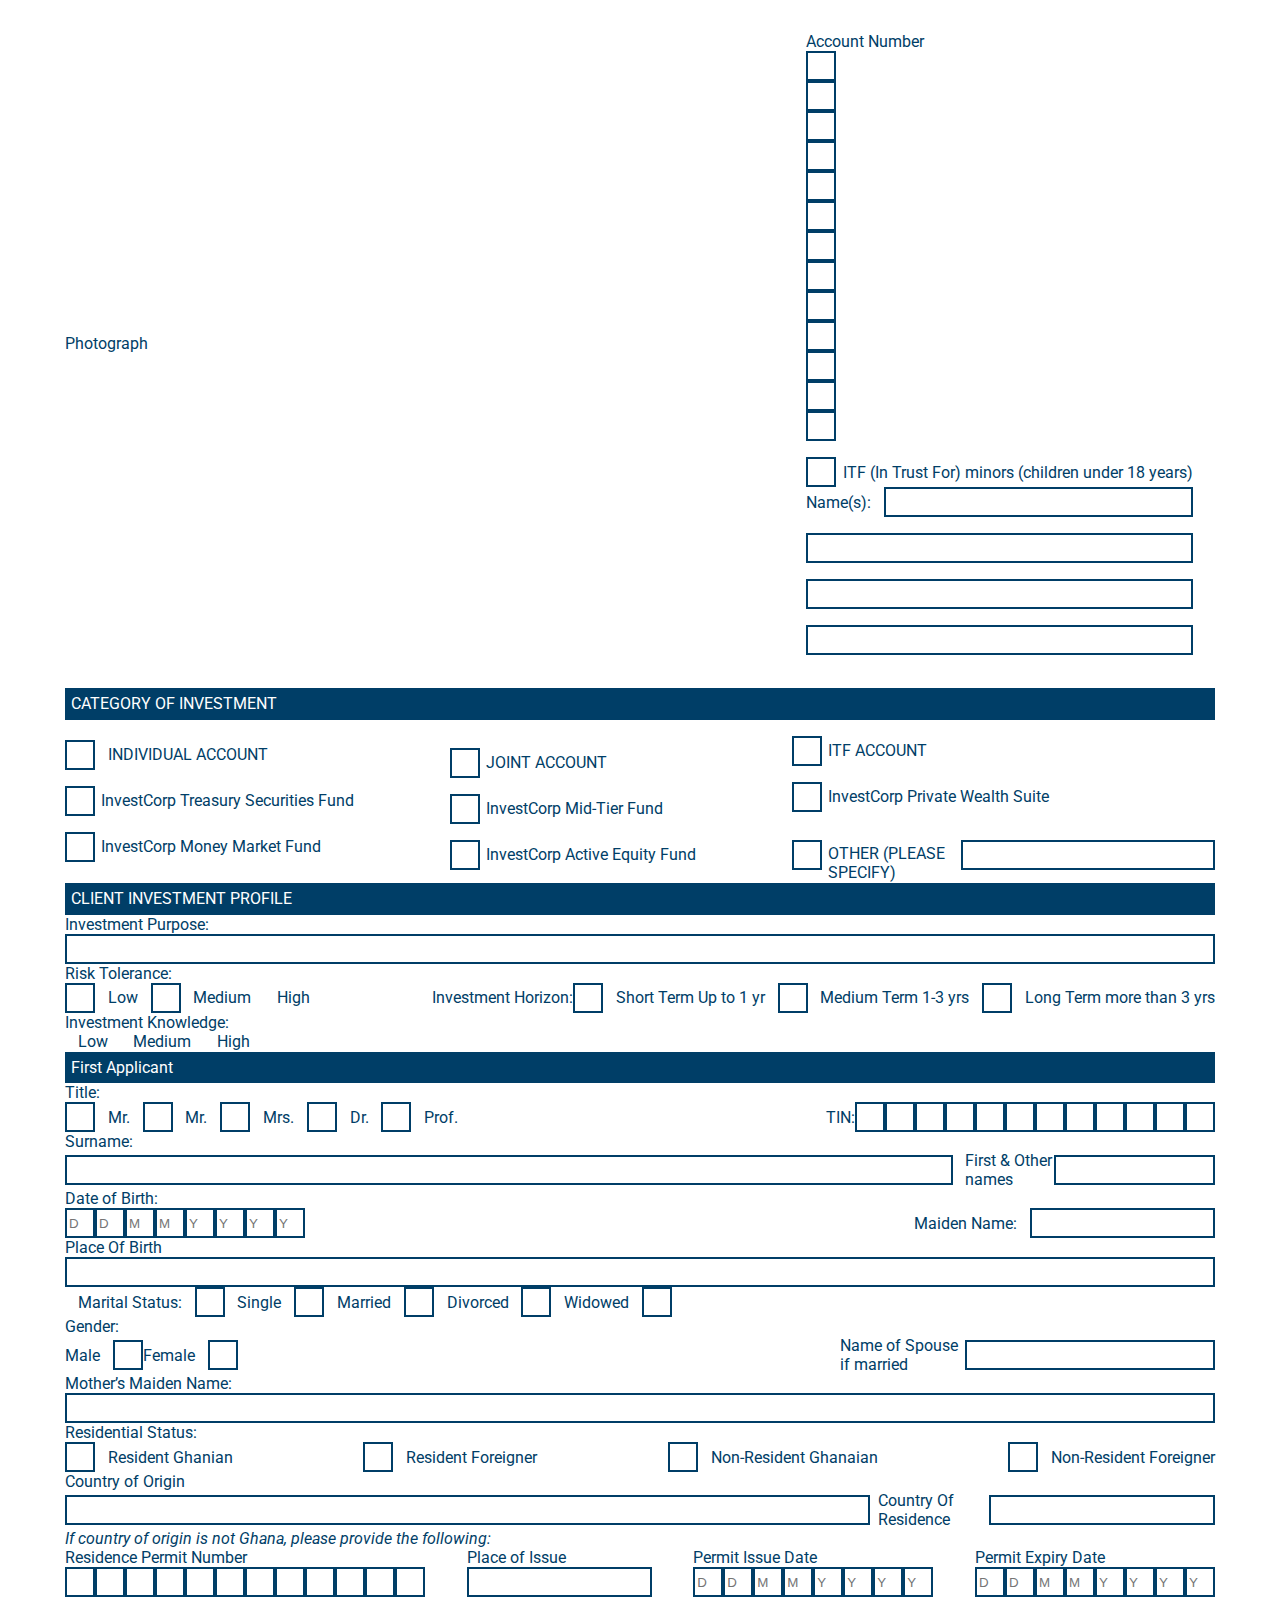
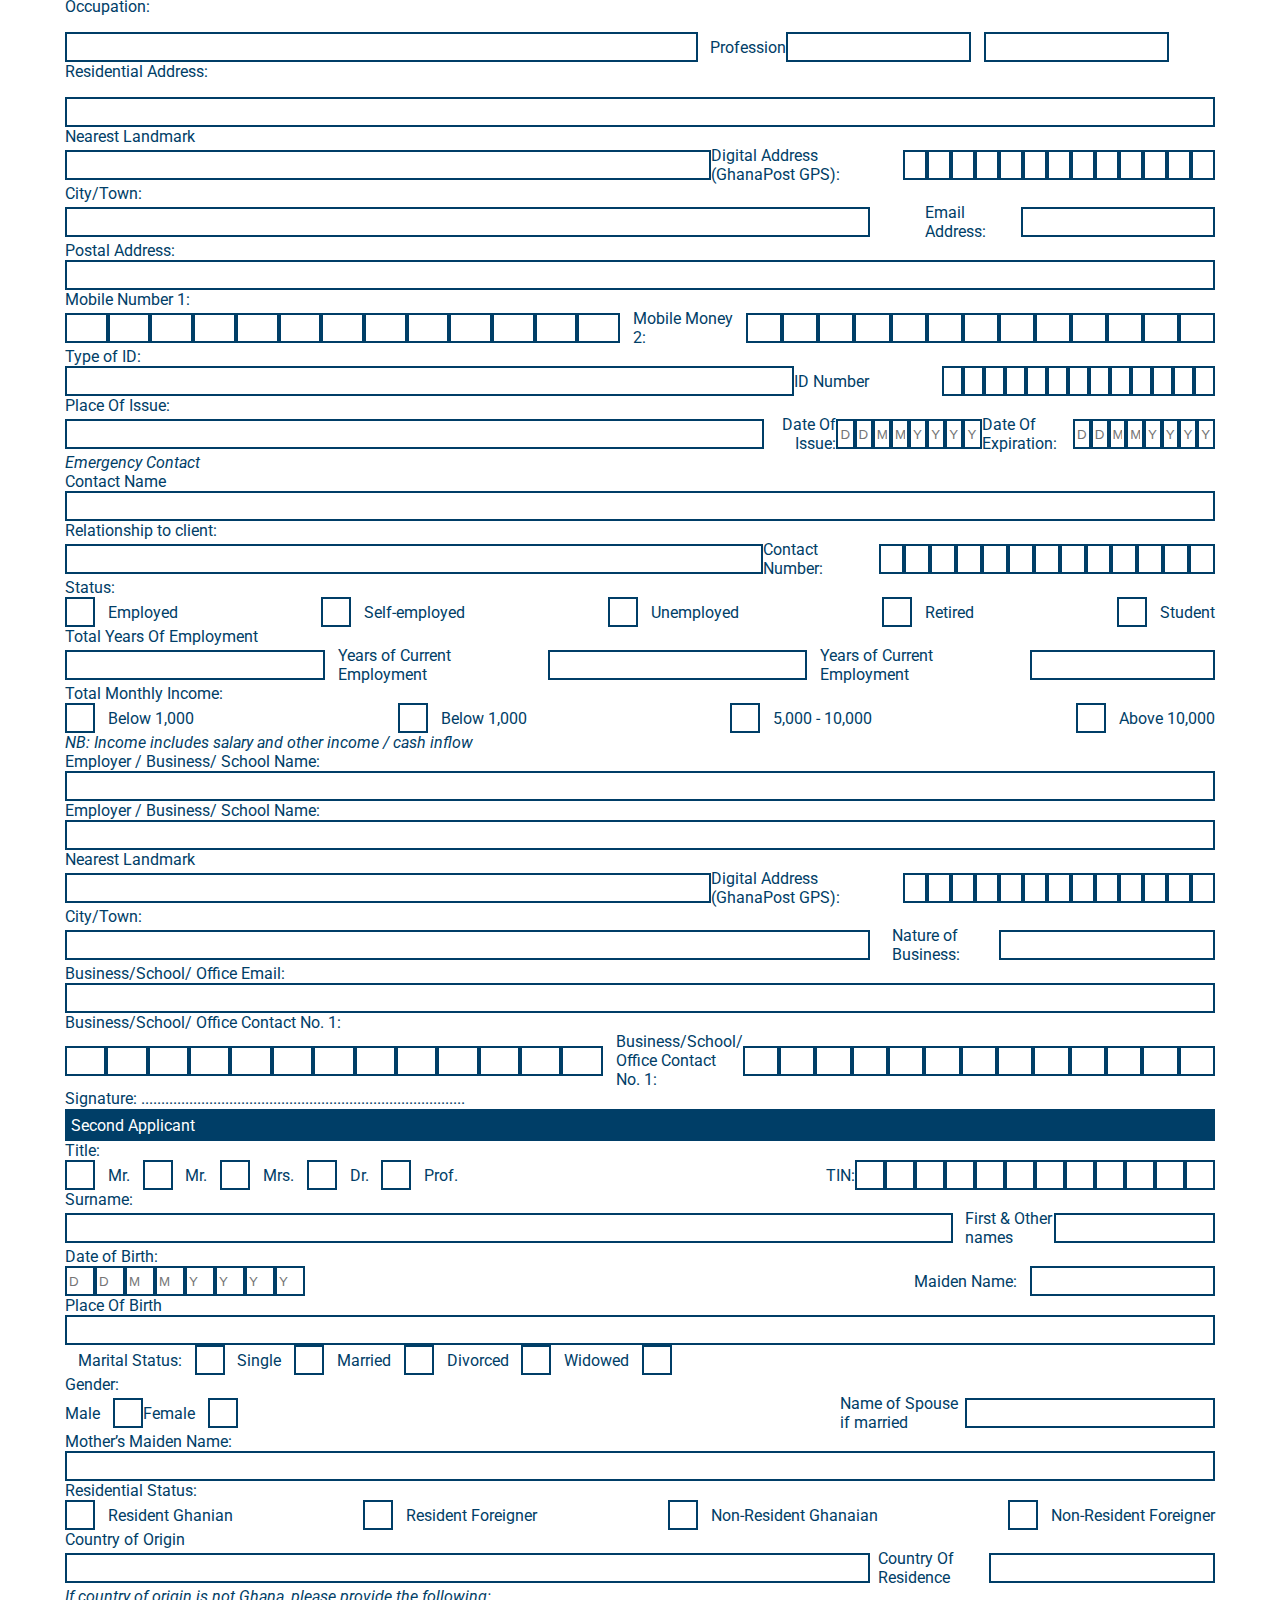
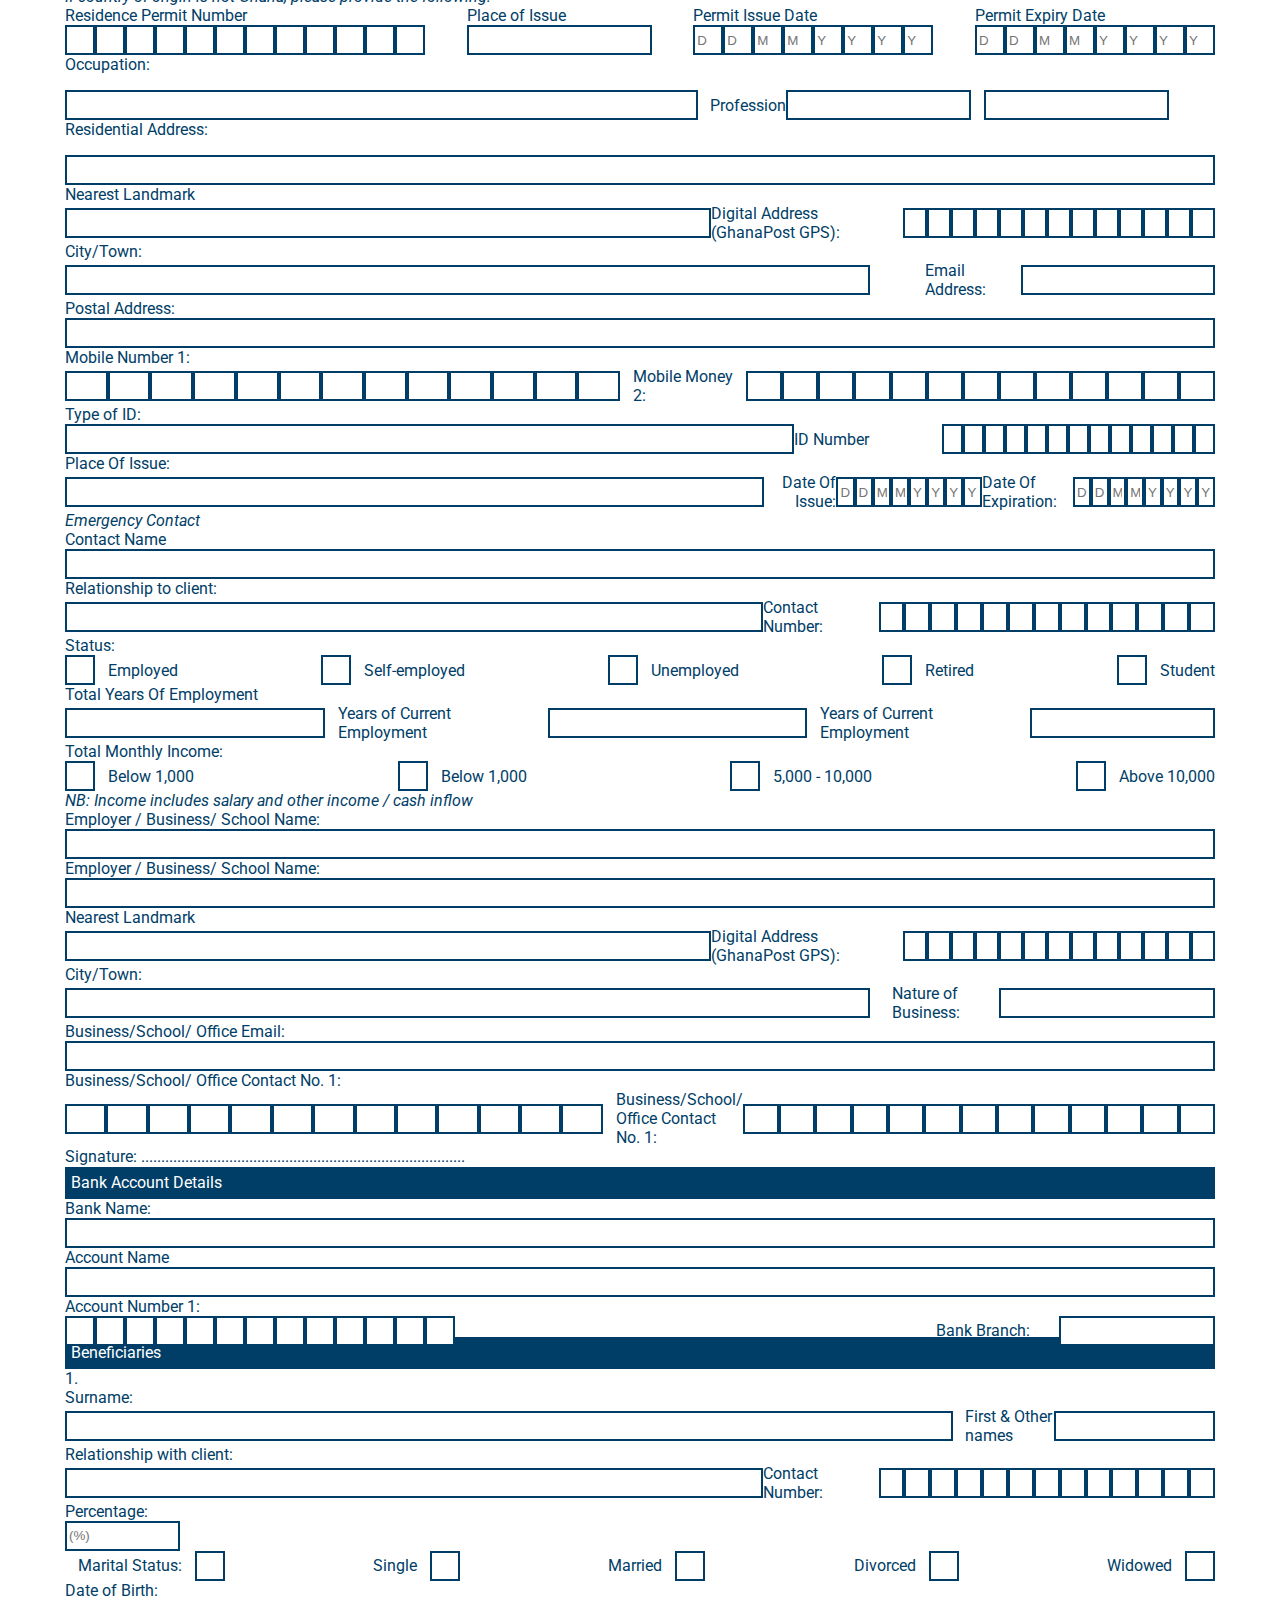
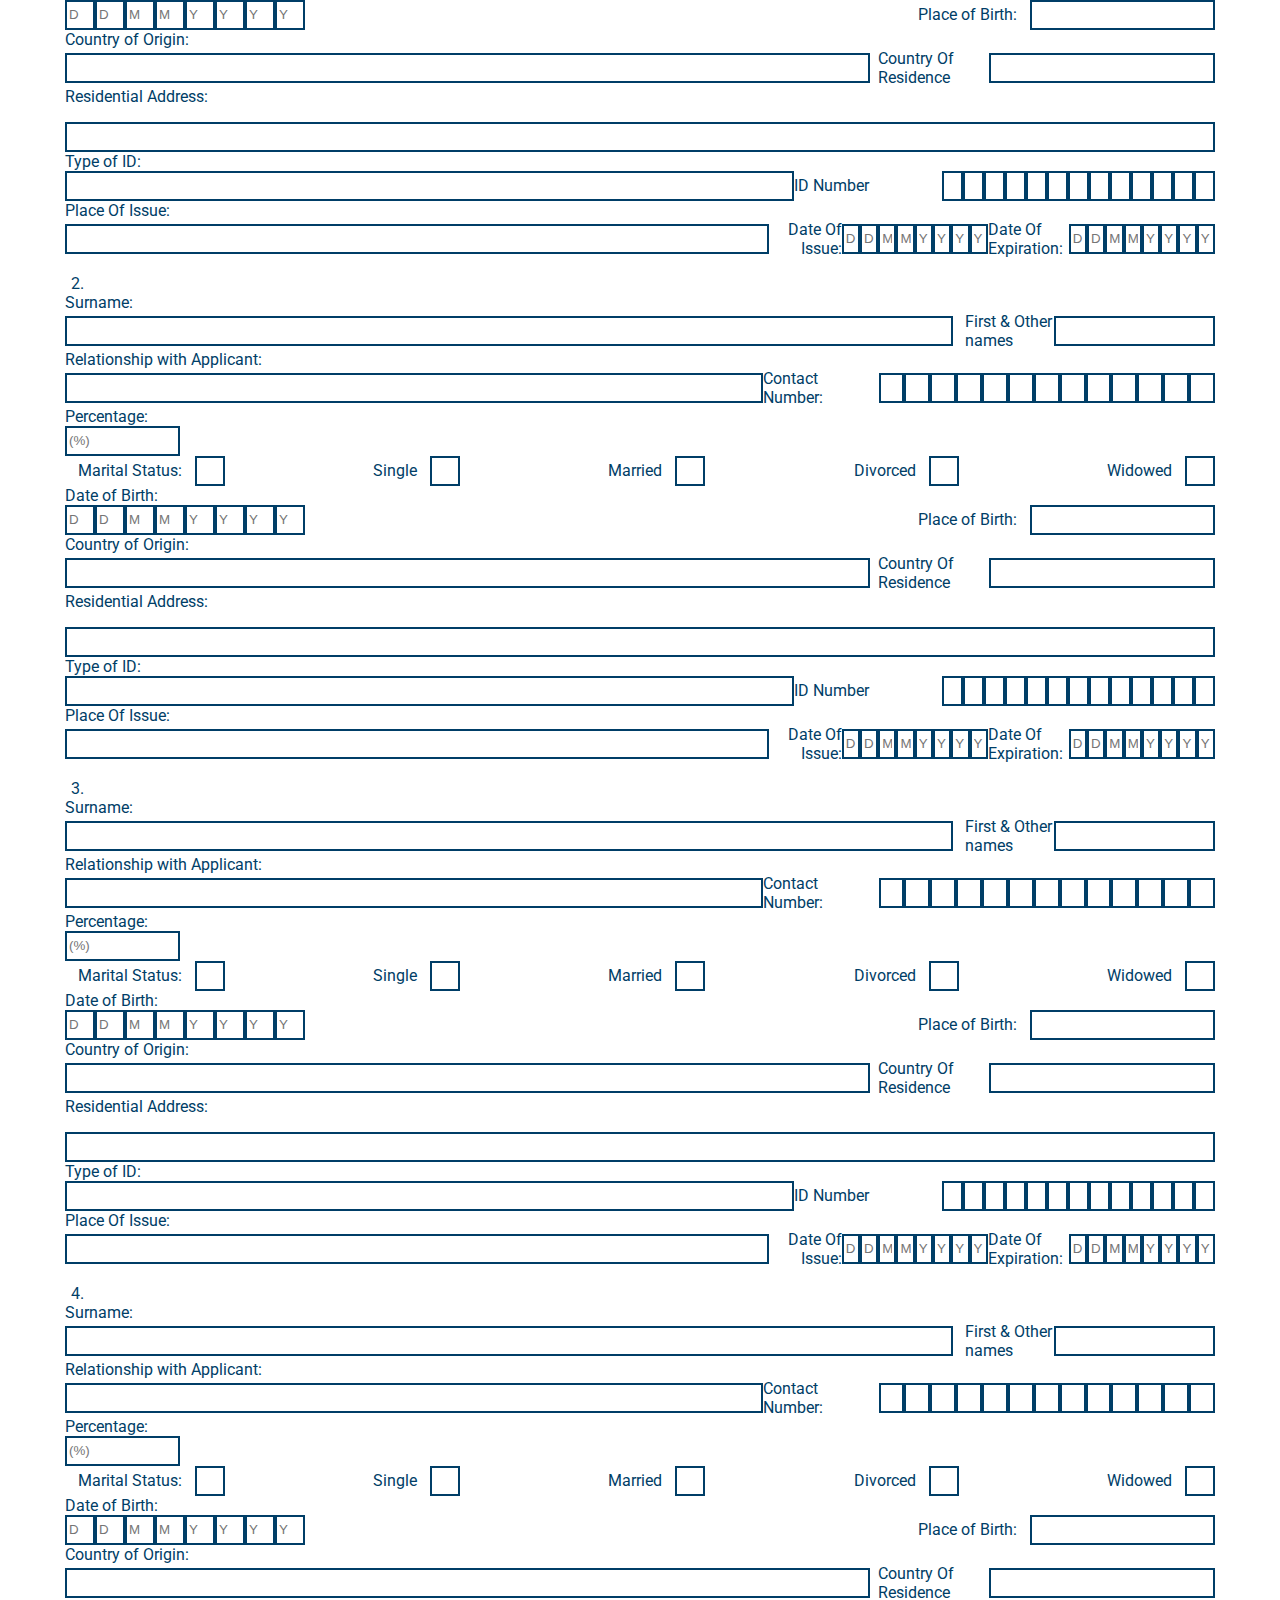
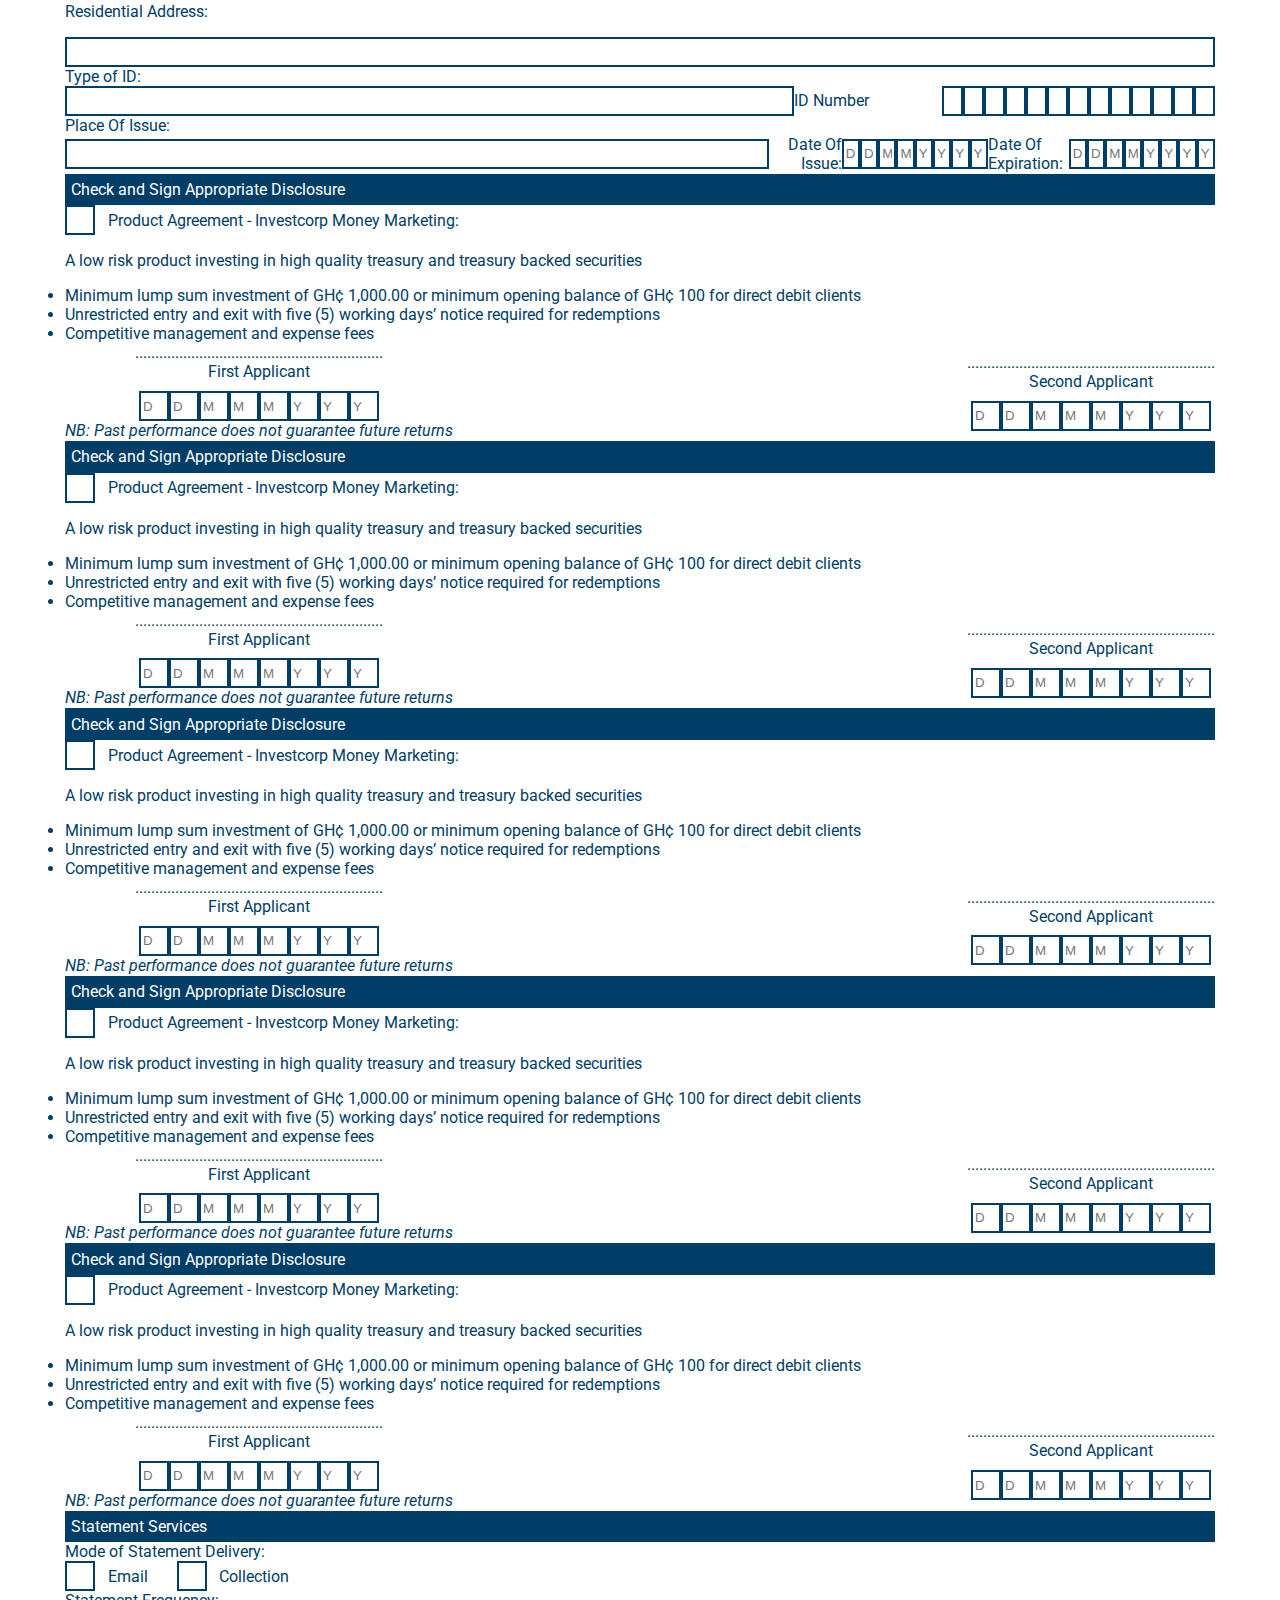
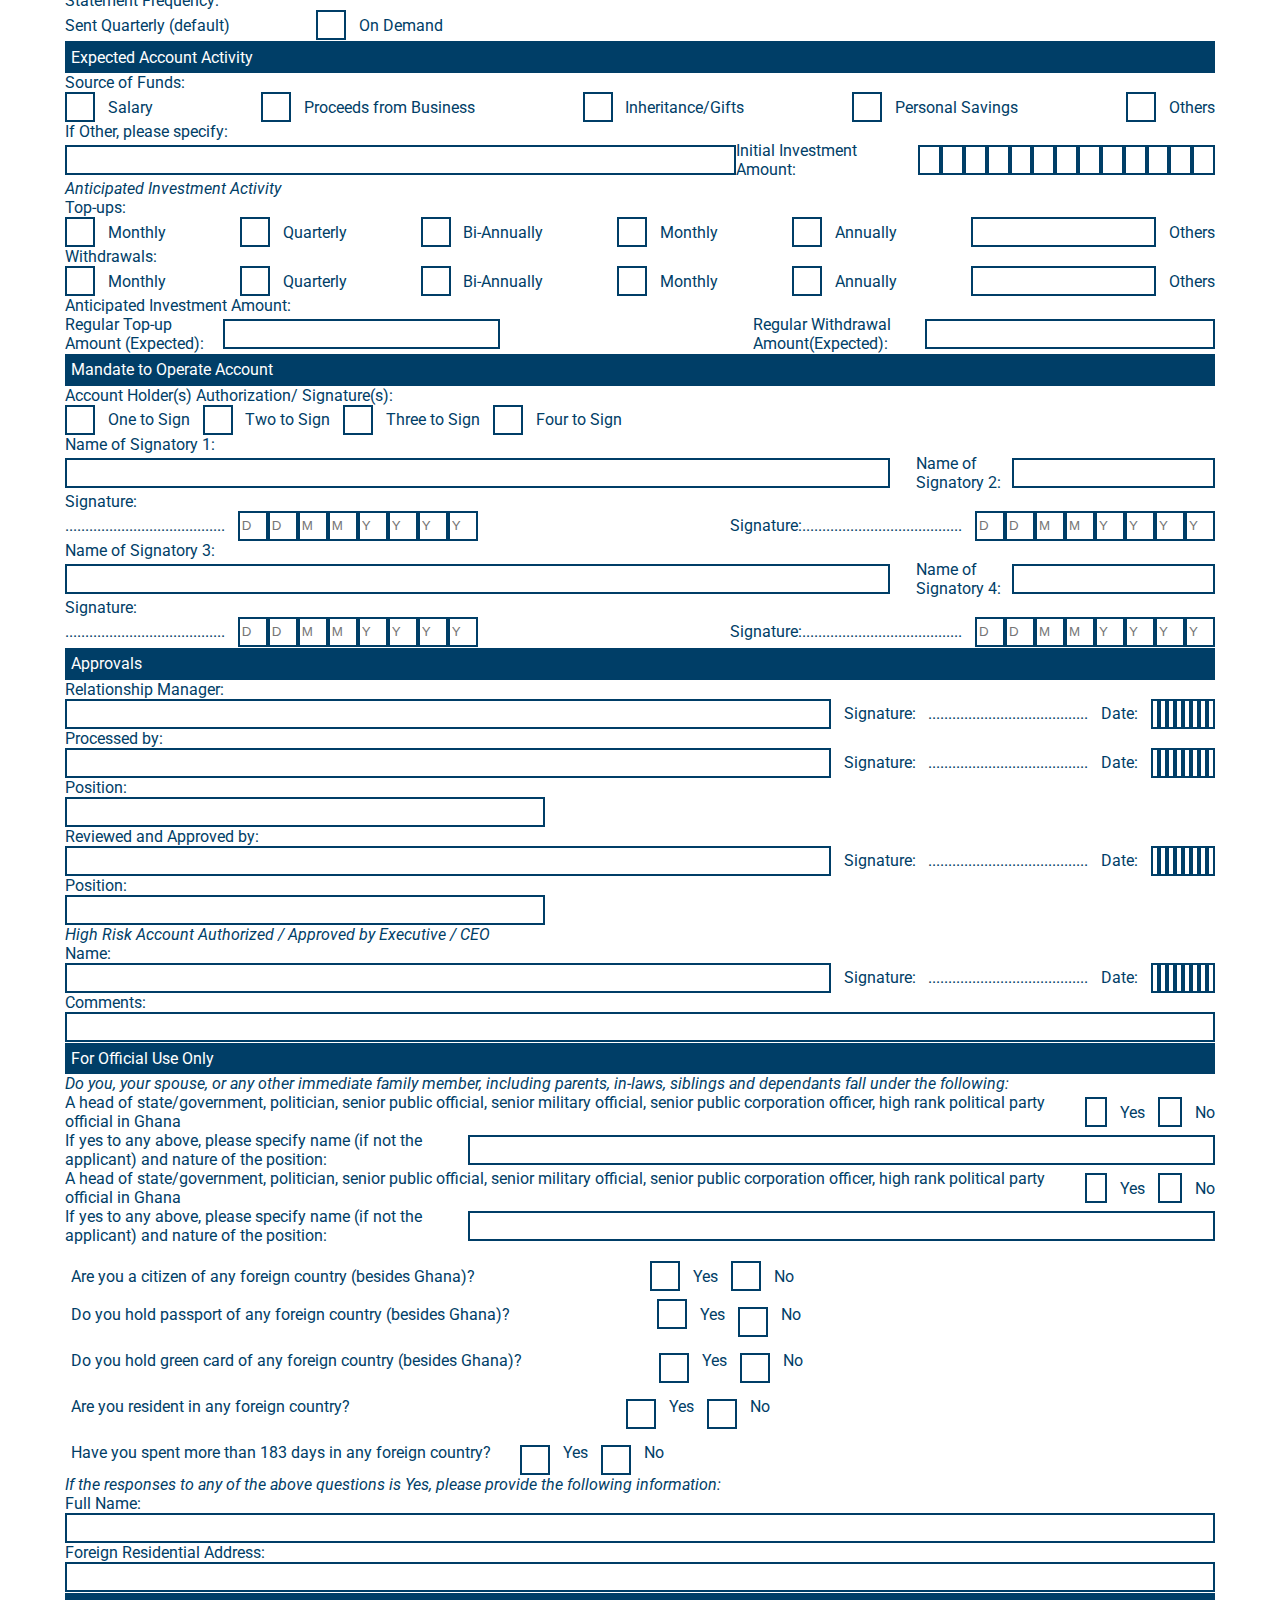
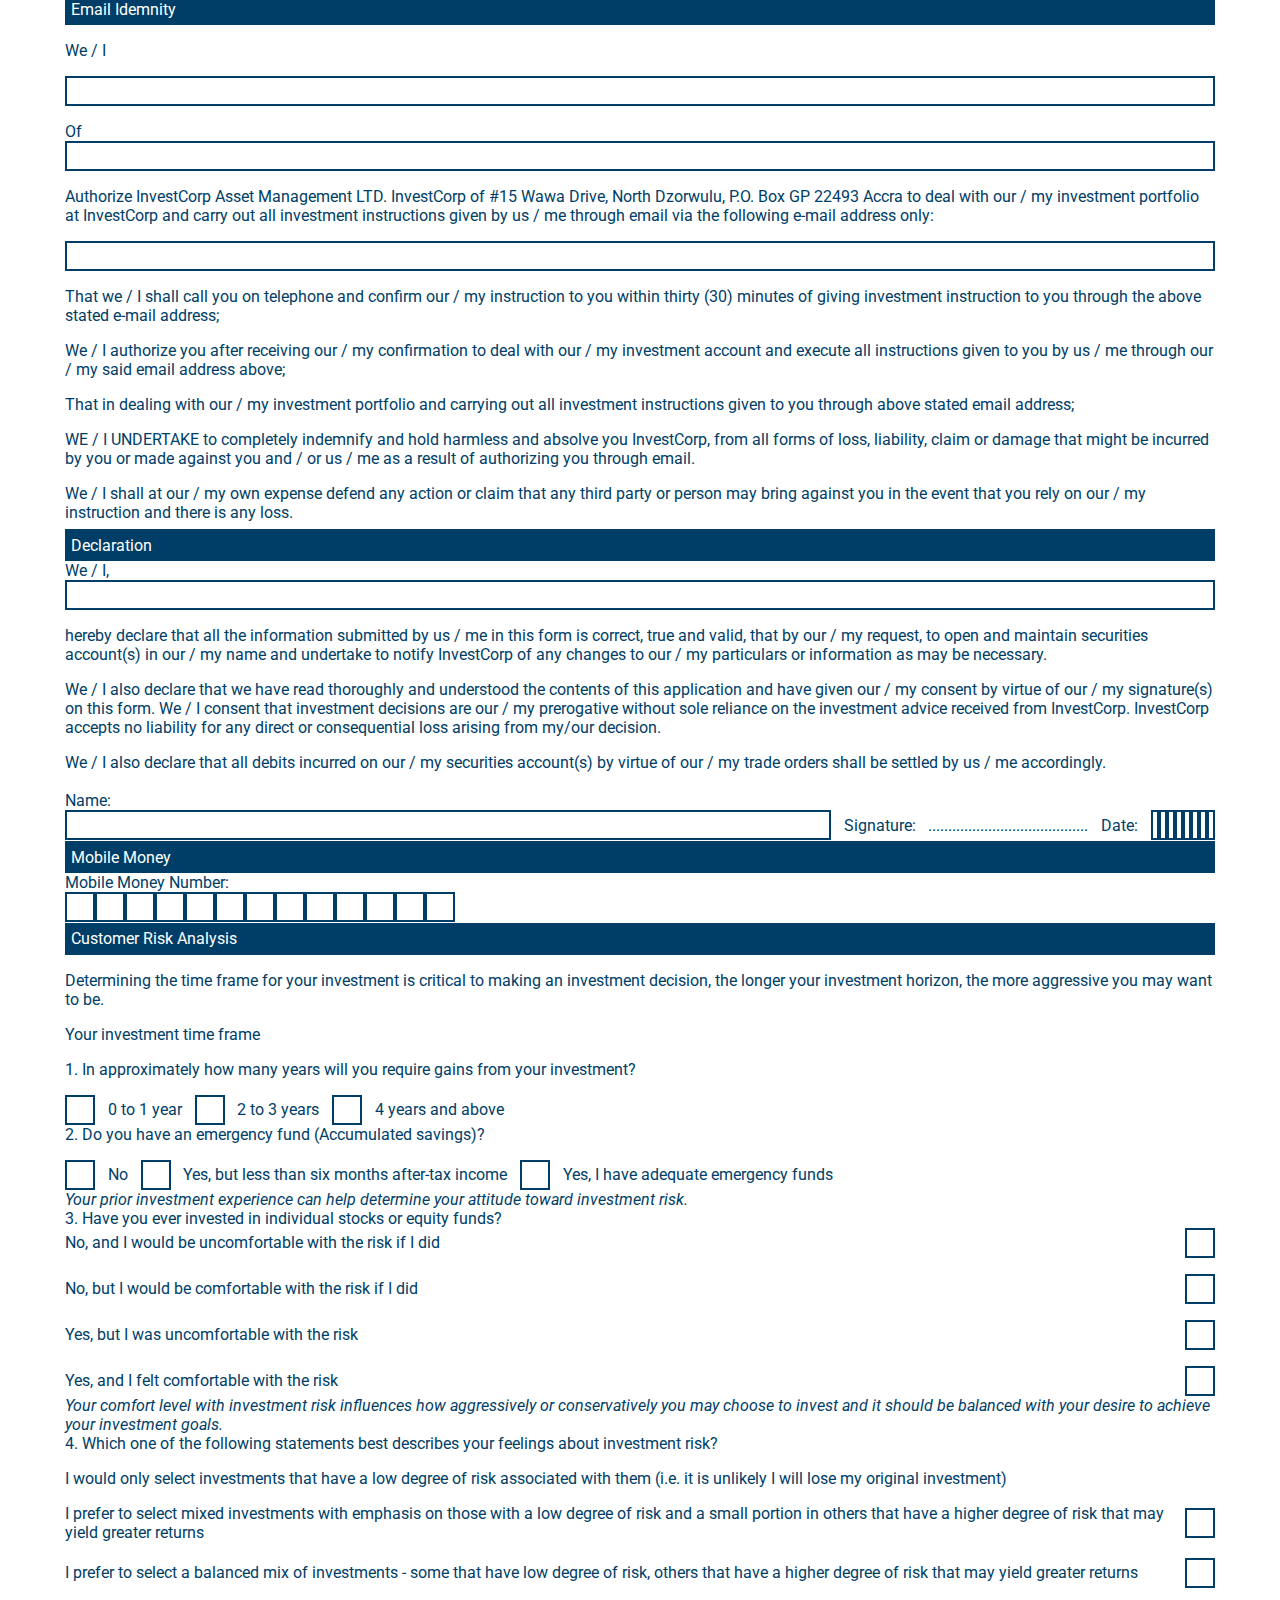
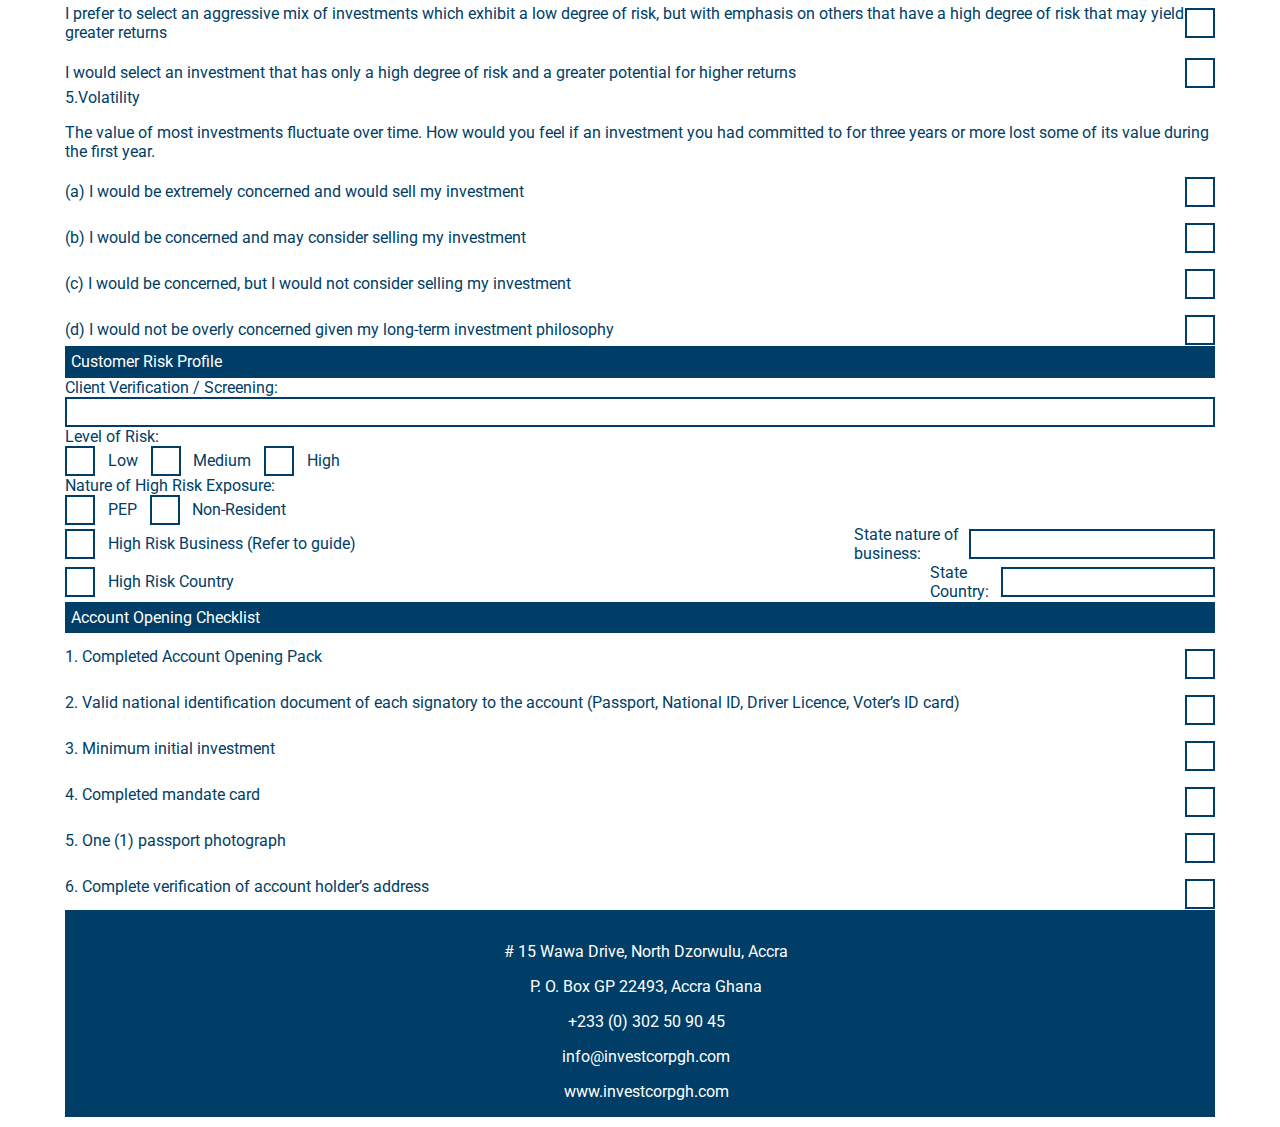
==== commit 441df4de: "fixed styles" ====
--- a/pages/index.html
+++ b/pages/index.html
@@ -58,15 +58,15 @@
                 <div class="primary__color--background flex--between">
                     <div>
                         <div class="flex--center">
-                            <div class="box"></div>
+                            <input class="input--box">
                             <span class="ml-1">INDIVIDUAL ACCOUNT</span>
                         </div>
                         <div class="flex--center mt-1">
-                            <div class="box"></div>
+                            <input class="input--box">
                             <span class="ml-1">InvestCorp Treasury Securities Fund</span>
                         </div>
                         <div class="flex--center mt-1">
-                            <div class="box"></div>
+                            <input class="input--box">
                             <span class="ml-1">InvestCorp Money Market Fund</span>
                         </div>
                     </div>
@@ -74,15 +74,15 @@
                     <!-- Group 2 -->
                     <div>
                         <div class="flex--center mt-1">
-                            <div class="box"></div>
+                            <input class="input--box">
                             <span class="ml-1">JOINT ACCOUNT</span>
                         </div>
                         <div class="flex--center mt-1">
-                            <div class="box"></div>
+                            <input class="input--box">
                             <span class="ml-1">InvestCorp Mid-Tier Fund</span>
                         </div>
                         <div class="flex--center mt-1">
-                            <div class="box"></div>
+                            <input class="input--box">
                             <span class="ml-1">InvestCorp Active Equity Fund</span>
                         </div>
                     </div>
@@ -90,15 +90,15 @@
                     <!-- Group 3 -->
                     <div>
                         <div class="flex--center mt-1">
-                            <div class="box"></div>
+                            <input class="input--box">
                             <span class="ml-1">ITF ACCOUNT</span>
                         </div>
                         <div class="flex--center mt-1">
-                            <div class="box"></div>
+                            <input class="input--box">
                             <span class="ml-1">InvestCorp Private Wealth Suite</span>
                         </div>
                         <div class="flex--center mt-1">
-                            <div class="box"></div>
+                            <input class="input--box">
                             <div class="flex--between">
                                 <span class="ml-1 mt-1">OTHER (PLEASE SPECIFY)</span>
                                 <input type="text" class="ml-1">
@@ -134,11 +134,11 @@
                                 <div class="flex--between">
                                     <div class="flex--center">
                                         <div class="flex--center">
-                                            <div class="box"></div>
+                                            <input class="input--box">
                                             <span class="ml-1">Low</span>
                                         </div>
                                         <div class="flex--center ml-1">
-                                            <div class="box"></div>
+                                            <input class="input--box">
                                             <span class="ml-1">Medium</span>
                                         </div>
                                         <div class="flex--center">
@@ -4009,19 +4009,17 @@
 
                 </section>
 
-                <footer class="container">
-                    <div class="title">
-                        <div class="flex--column font--small">
-                            <span># 15 Wawa Drive, North Dzorwulu, Accra</span>
-                            <span>P. O. Box GP 22493, Accra Ghana</span>
-                            <span>+233 (0) 302 50 90 45</span>
-                            <span>info@investcorpgh.com</span>
-                            <span>www.investcorpgh.com</span>
-                        </div>
-                    </div>
-                </footer>
+
             </div>
-
+            <footer class="container" style="background-color: #003e67; color: #fff; margin-top: -9px; padding: 1rem;">
+                <div class="flex--column font--small ml-1">
+                    <span class="mt-1"># 15 Wawa Drive, North Dzorwulu, Accra</span>
+                    <span class="mt-1">P. O. Box GP 22493, Accra Ghana</span>
+                    <span class="mt-1">+233 (0) 302 50 90 45</span>
+                    <span class="mt-1">info@investcorpgh.com</span>
+                    <span class="mt-1">www.investcorpgh.com</span>
+                </div>
+            </footer>
         </div>
     </body>
 
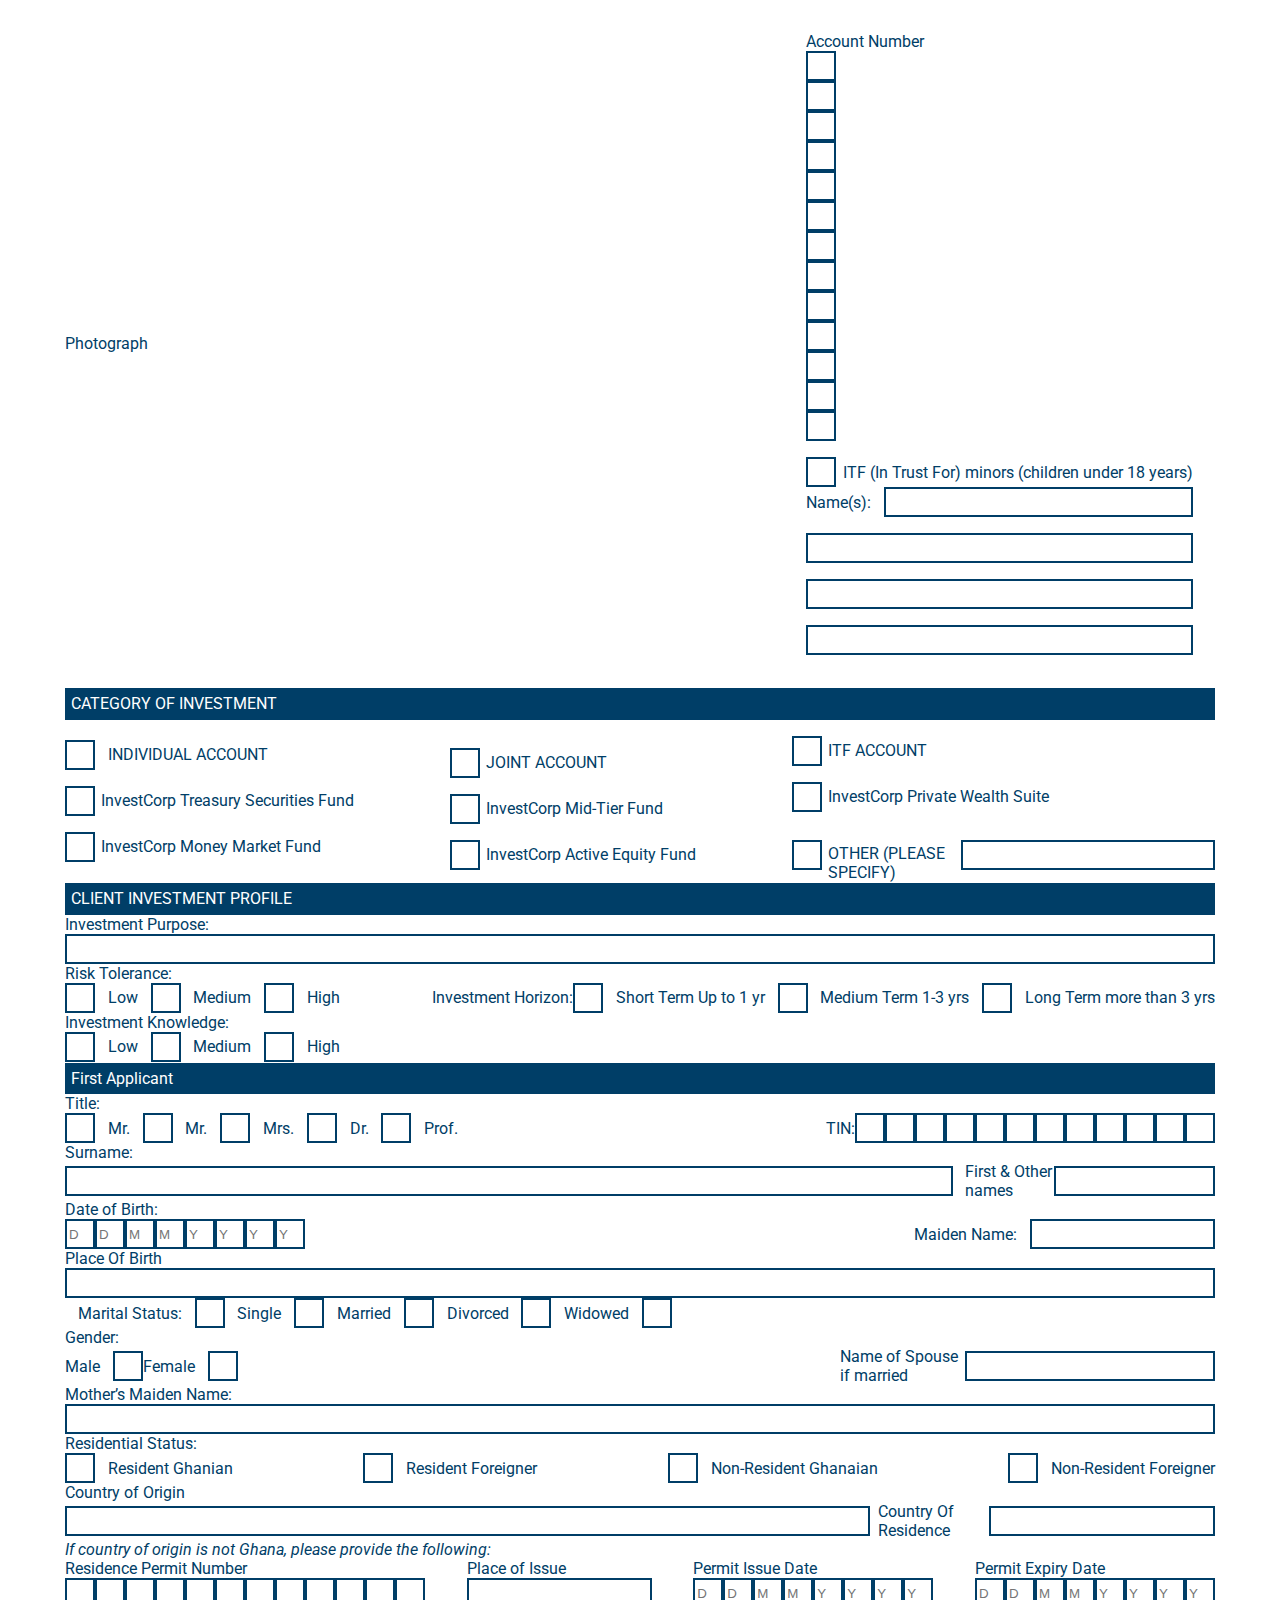
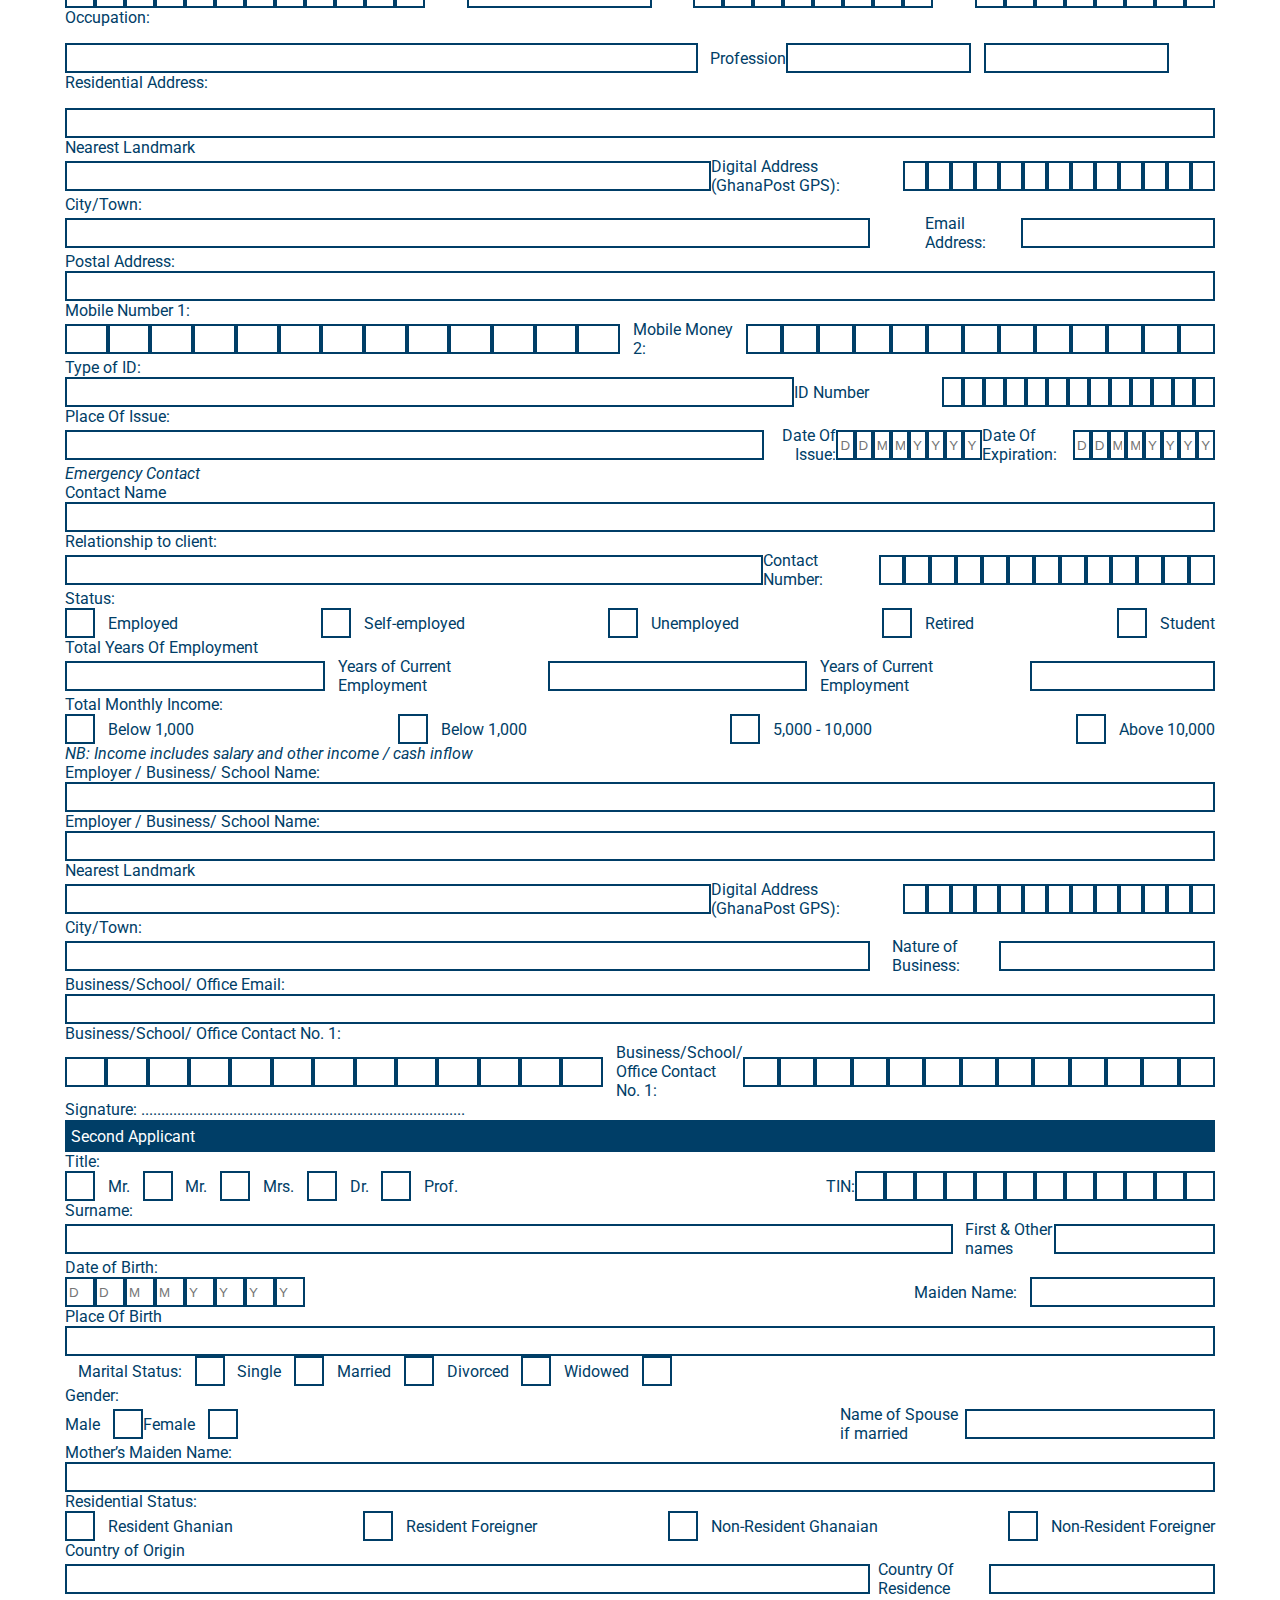
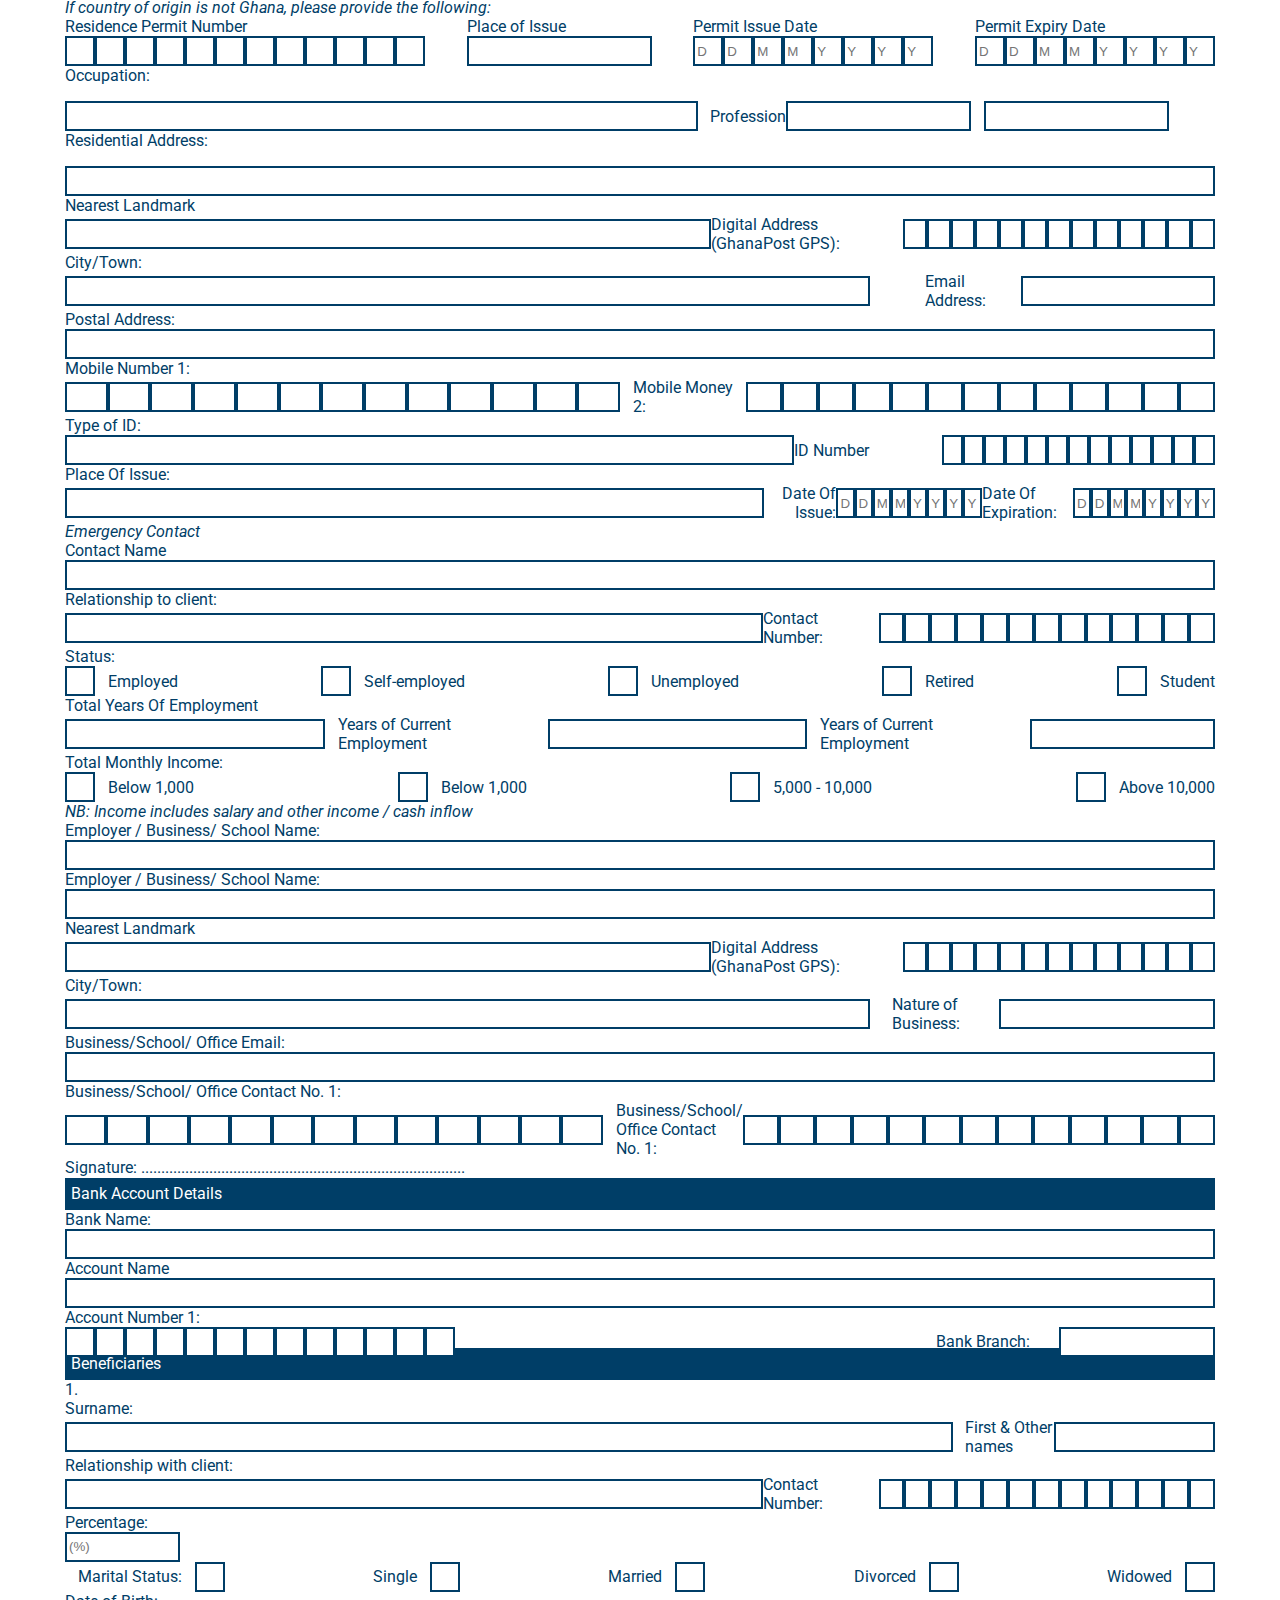
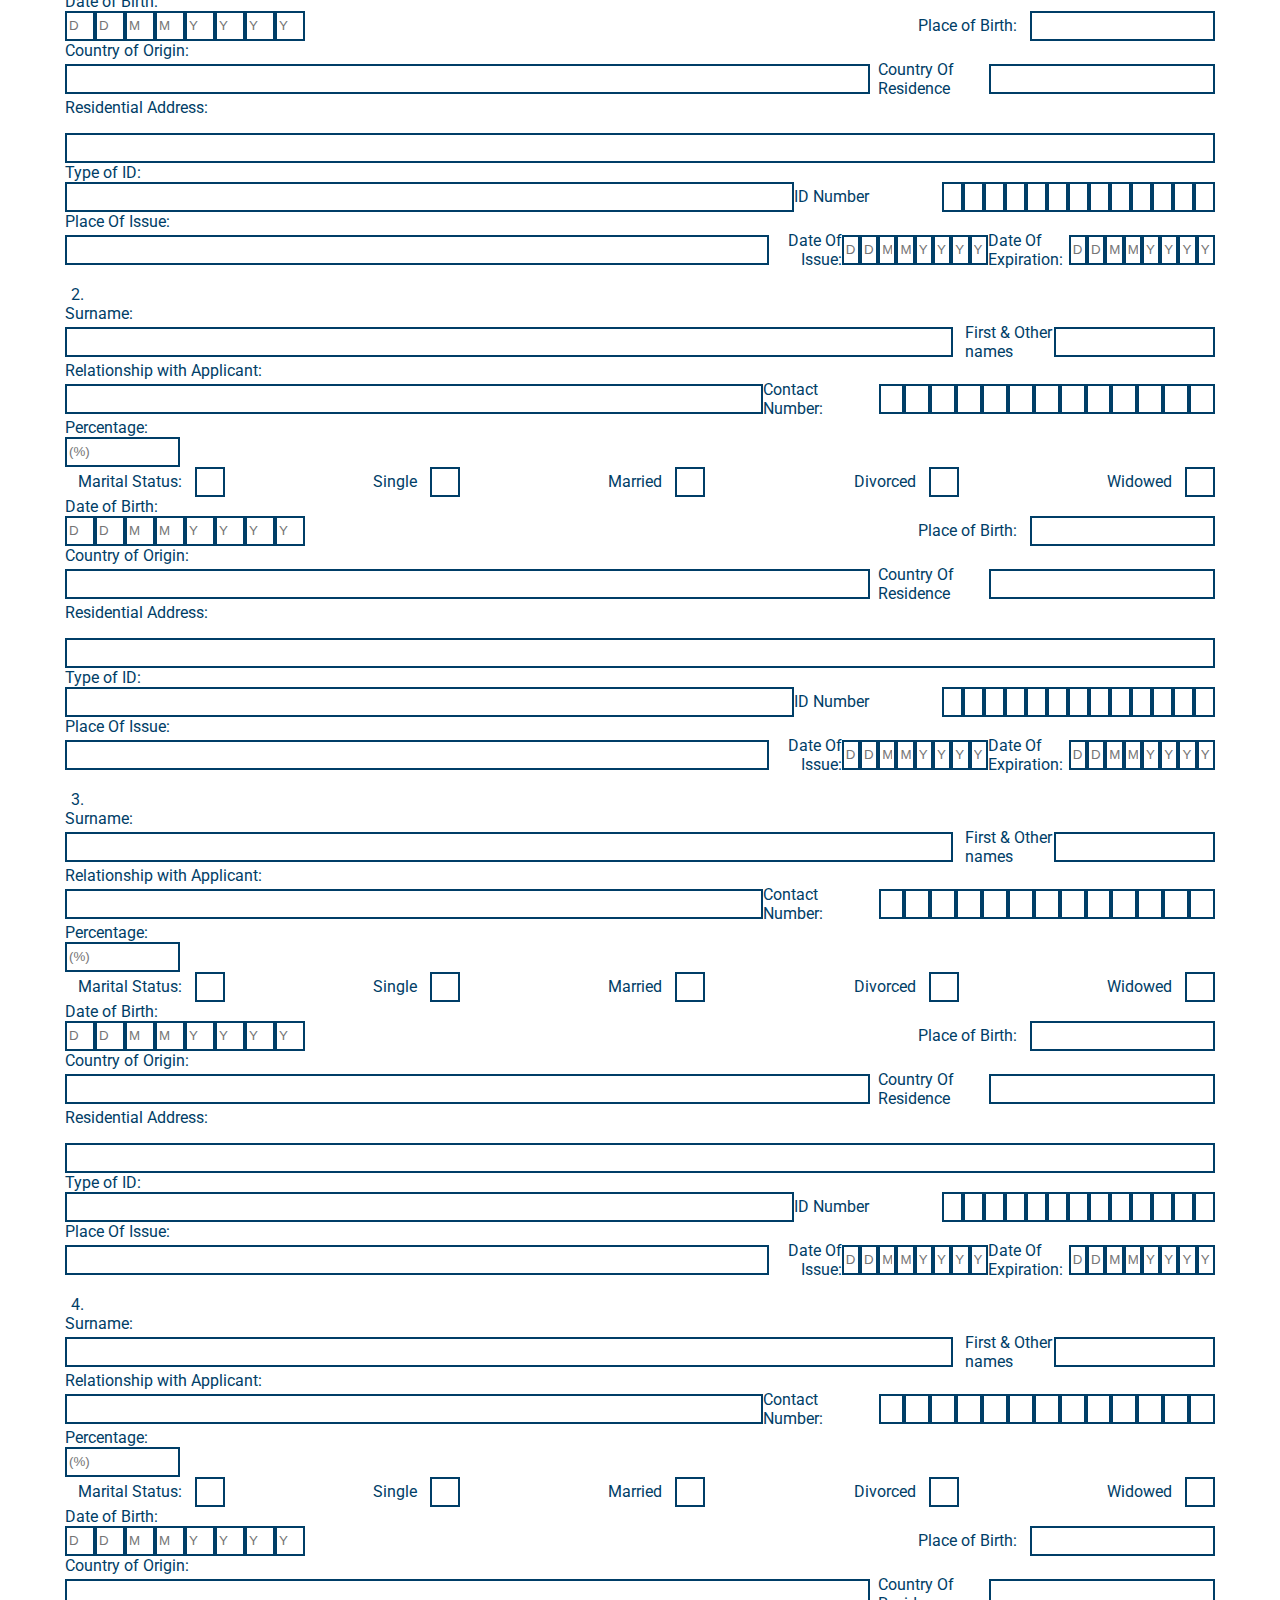
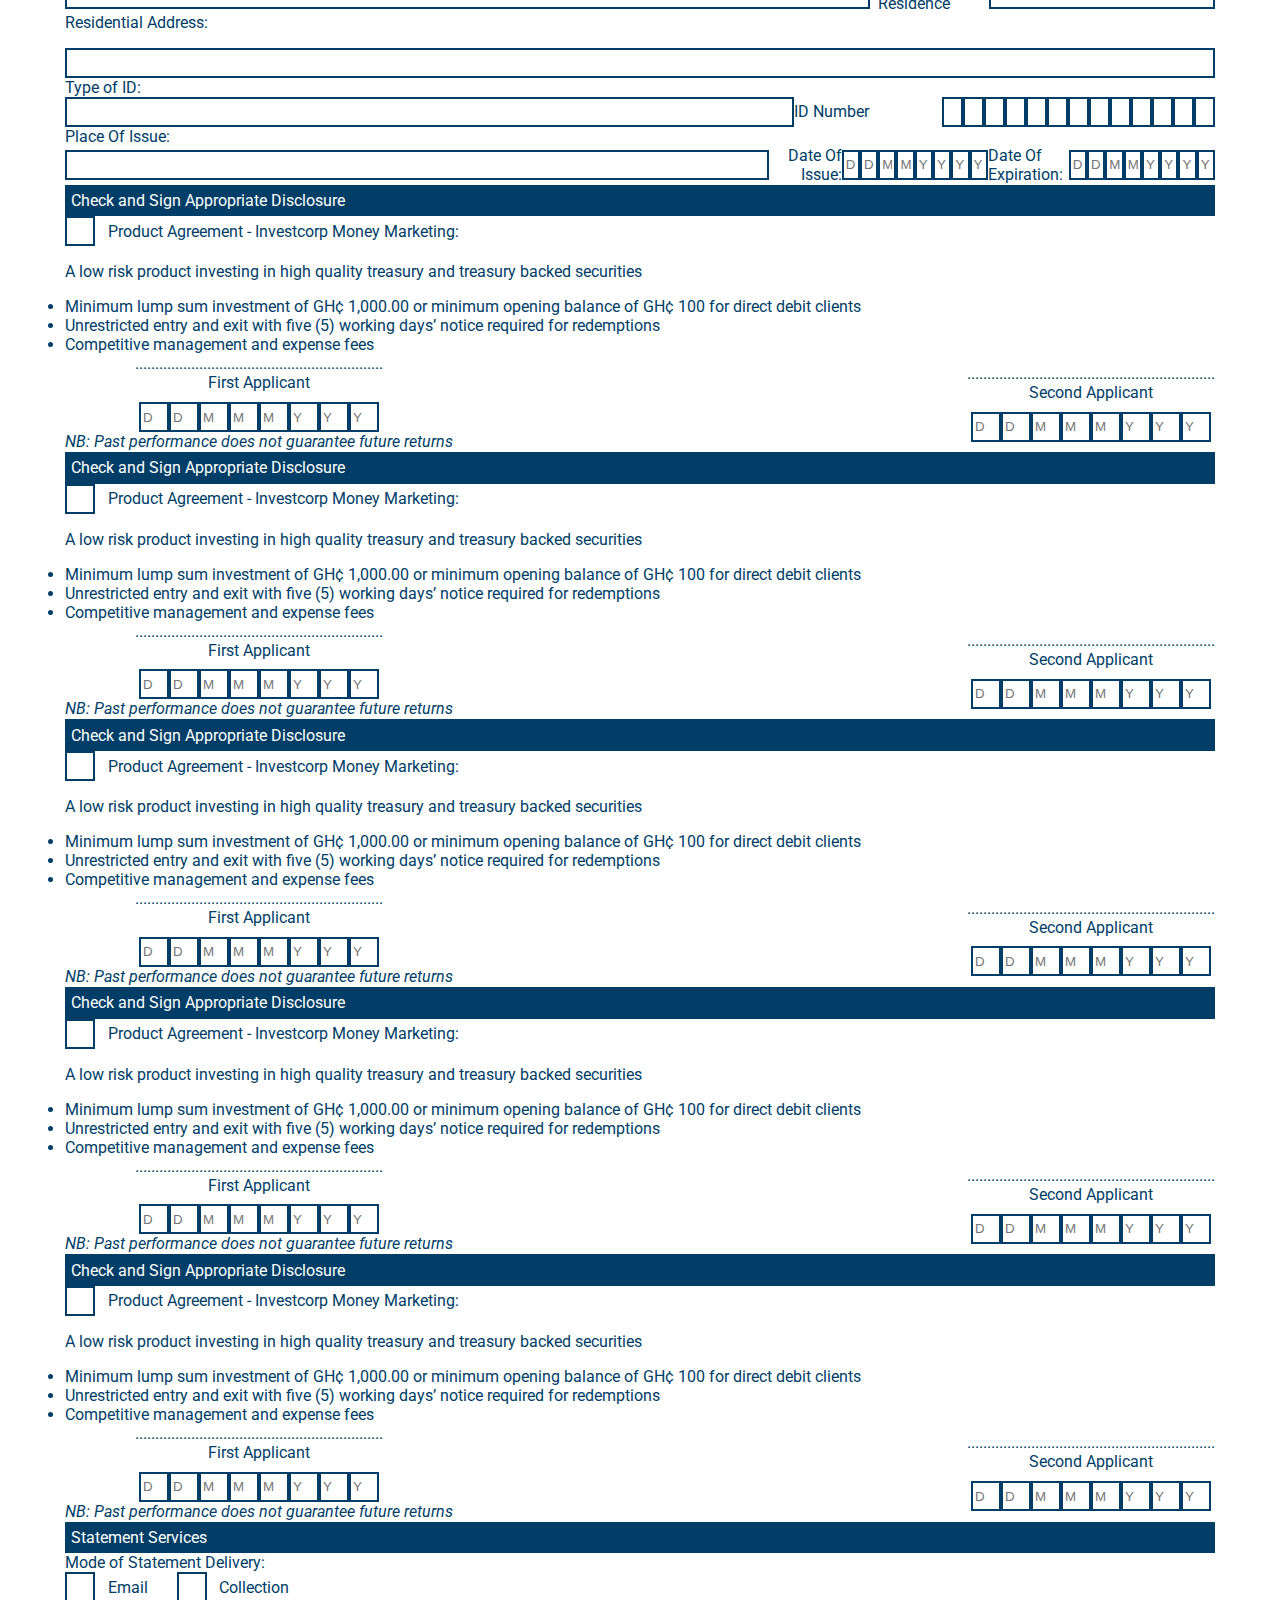
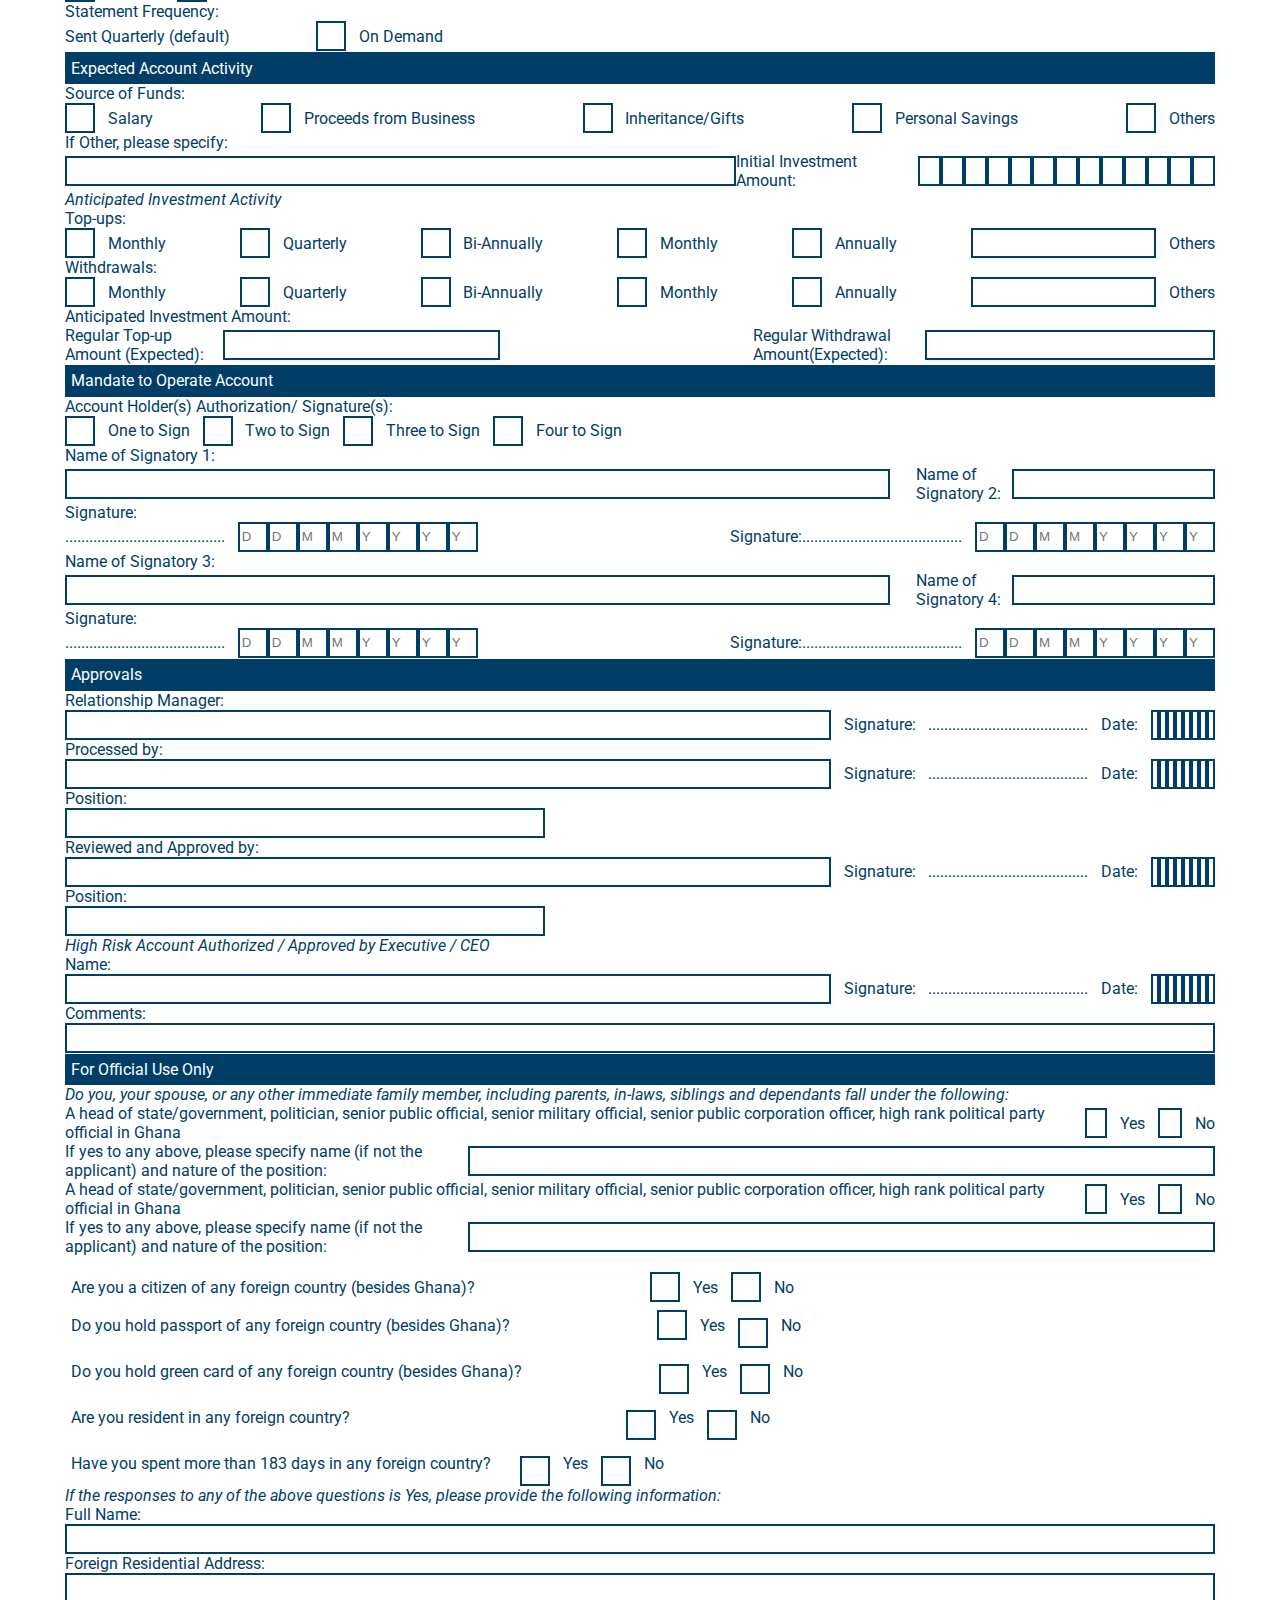
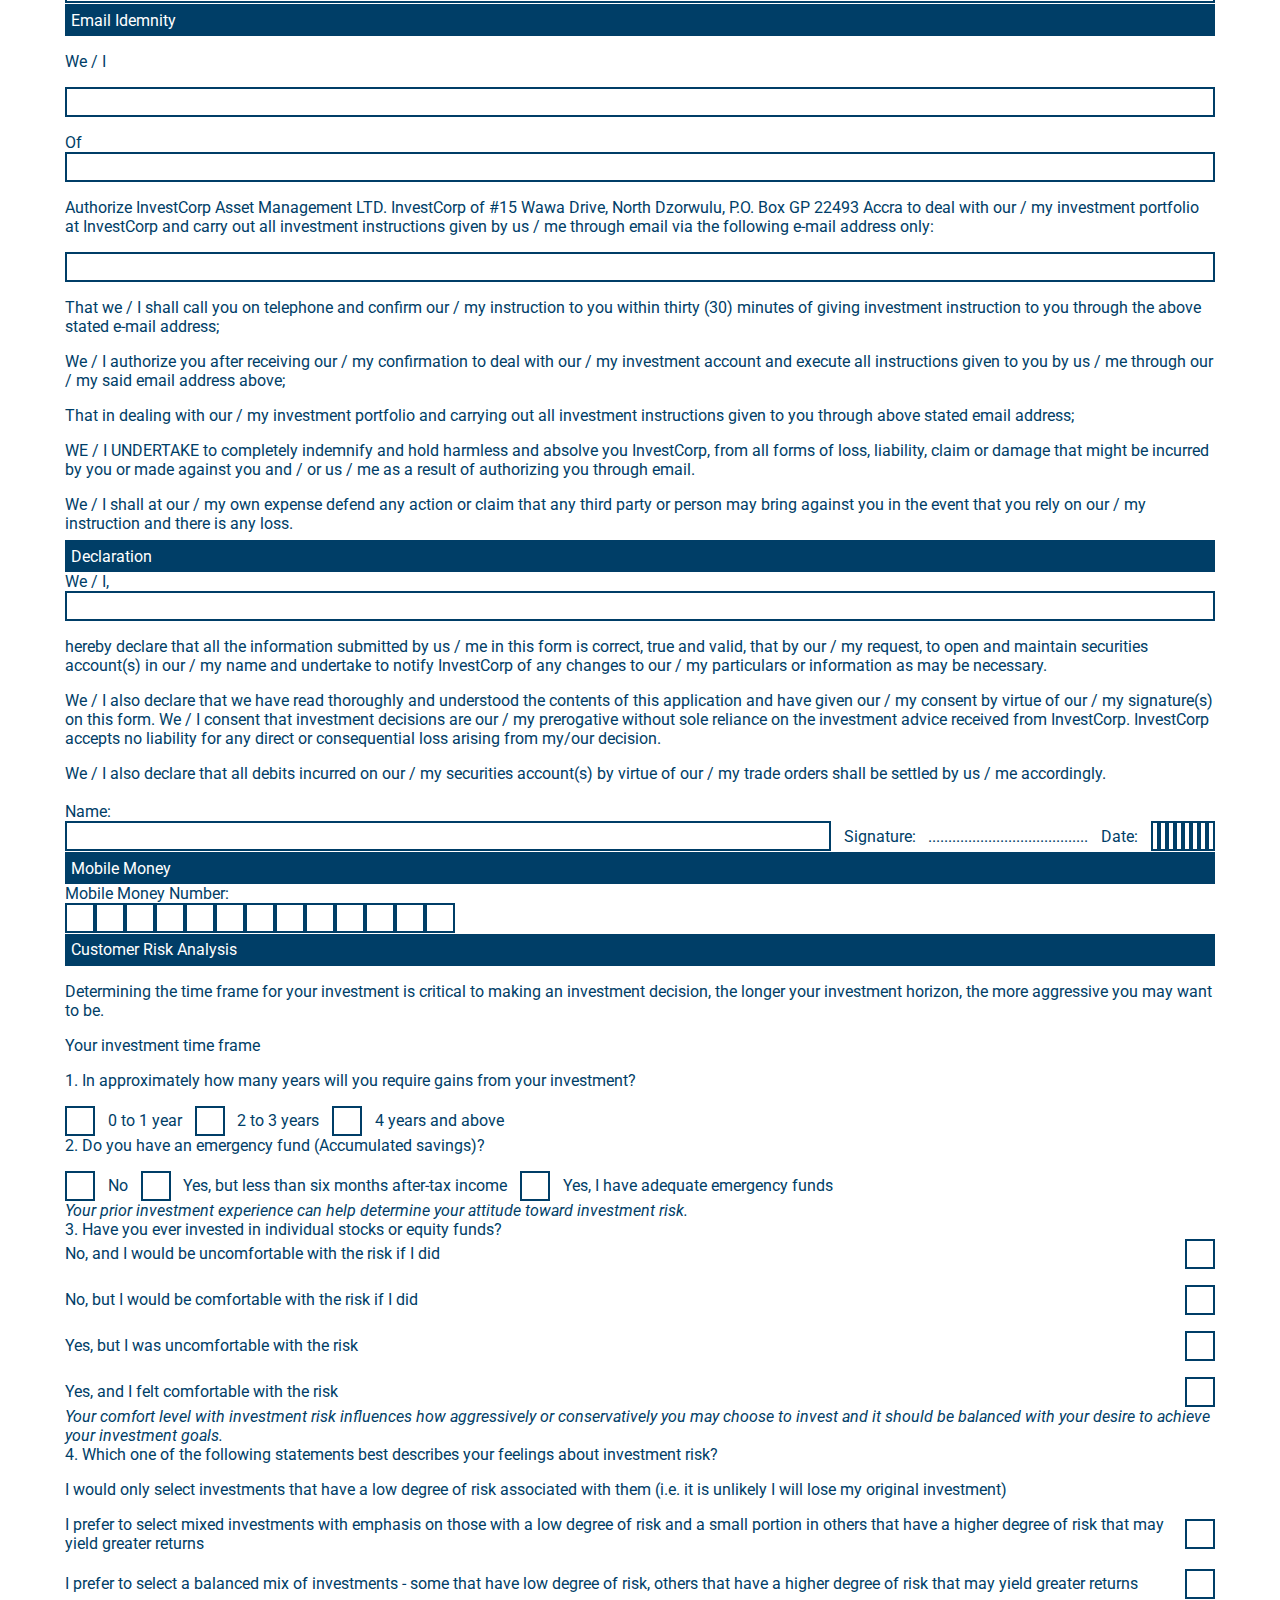
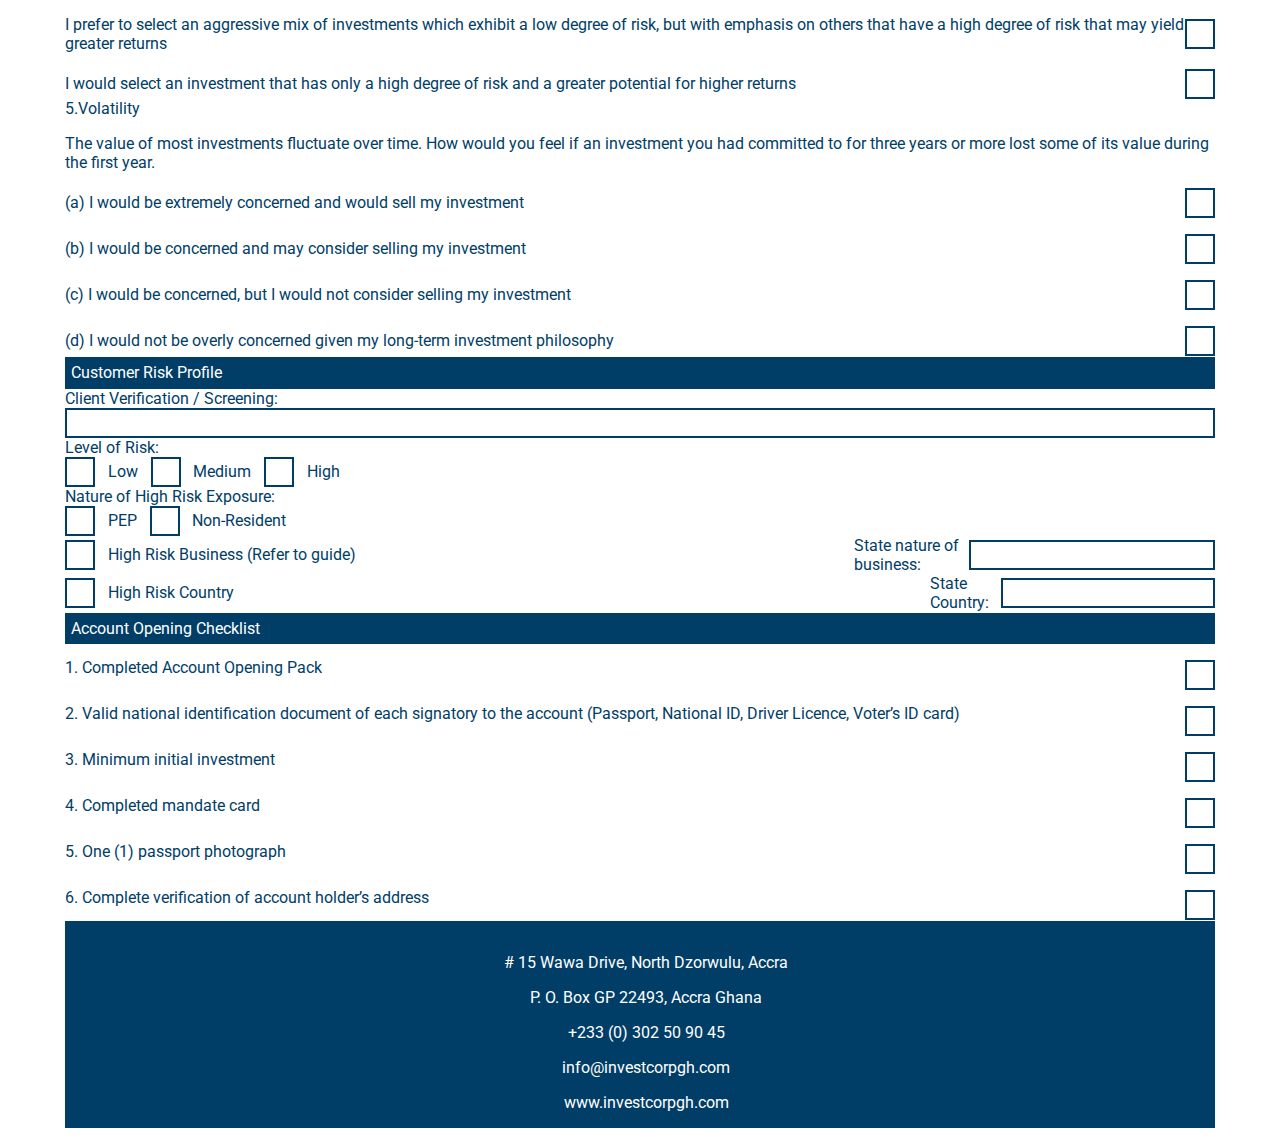
==== commit 18e9799a: "replaced box with input" ====
--- a/pages/index.html
+++ b/pages/index.html
@@ -113,7 +113,7 @@
 
 
             <!---------------------------------------------------------->
-            <!--  Client Investments -->
+            <!--  Client Investments Profile -->
             <!---------------------------------------------------------->
             <section class="container">
                 <div class="title">
@@ -142,14 +142,14 @@
                                             <span class="ml-1">Medium</span>
                                         </div>
                                         <div class="flex--center">
-                                            <div class="box ml-1"></div>
+                                            <input class="input--box ml-1">
                                             <span class="ml-1">High</span>
                                         </div>
                                     </div>
 
                                     <!-- Group 2 -->
                                     <div class="flex--center full-width">
-                                        <span>Investment Horizon:</span>
+                                        <span class="ml-2">Investment Horizon:</span>
                                         <div class="flex--center">
                                             <input class="input--box">
                                             <span class="ml-1">Short Term Up to 1 yr</span>
@@ -175,15 +175,15 @@
                             <div class="valuebox">
                                 <div class="flex--center">
                                     <div class="flex--center">
-                                        <div class="box"></div>
+                                        <input class="input--box">
                                         <span class="ml-1">Low</span>
                                     </div>
                                     <div class="flex--center ml-1">
-                                        <div class="box"></div>
+                                        <input class="input--box">
                                         <span class="ml-1">Medium</span>
                                     </div>
-                                    <div class="flex--center">
-                                        <div class="box ml-1"></div>
+                                    <div class="flex--center ml-1">
+                                        <input class="input--box">
                                         <span class="ml-1">High</span>
                                     </div>
                                 </div>
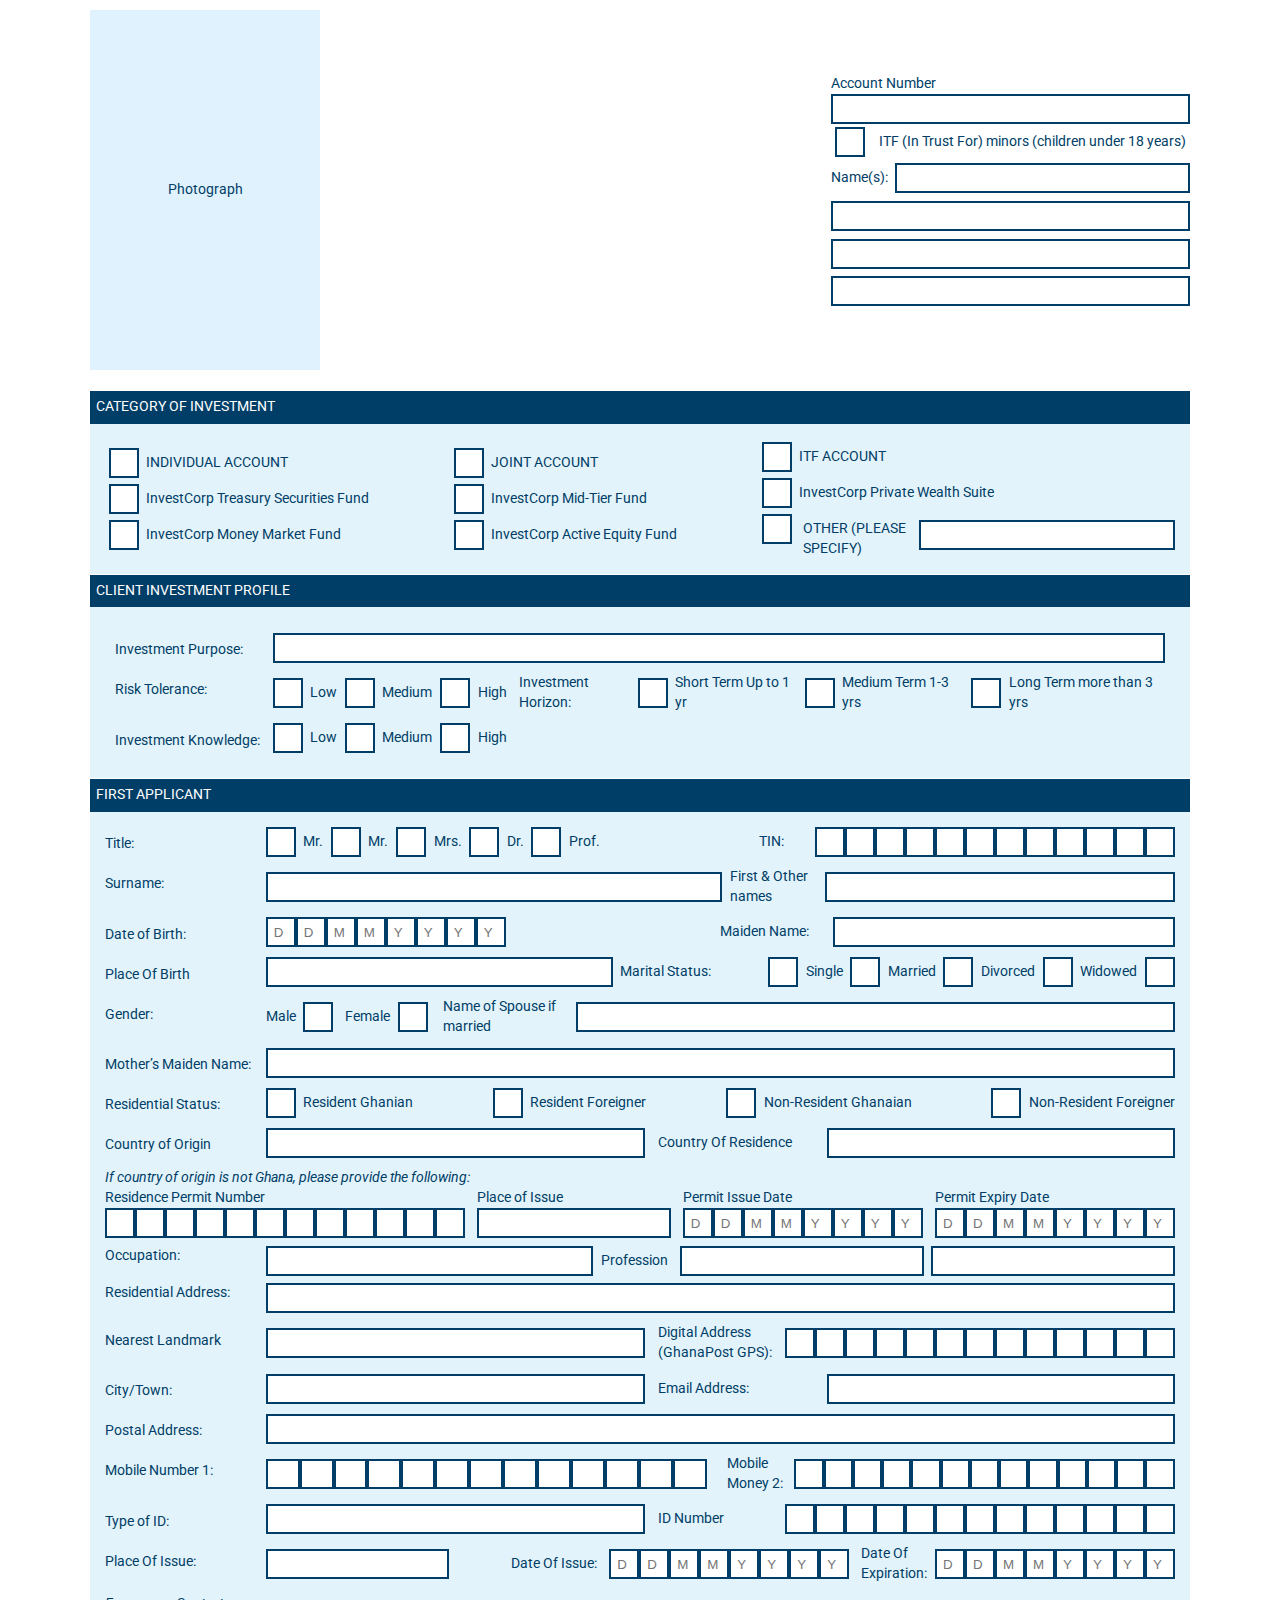
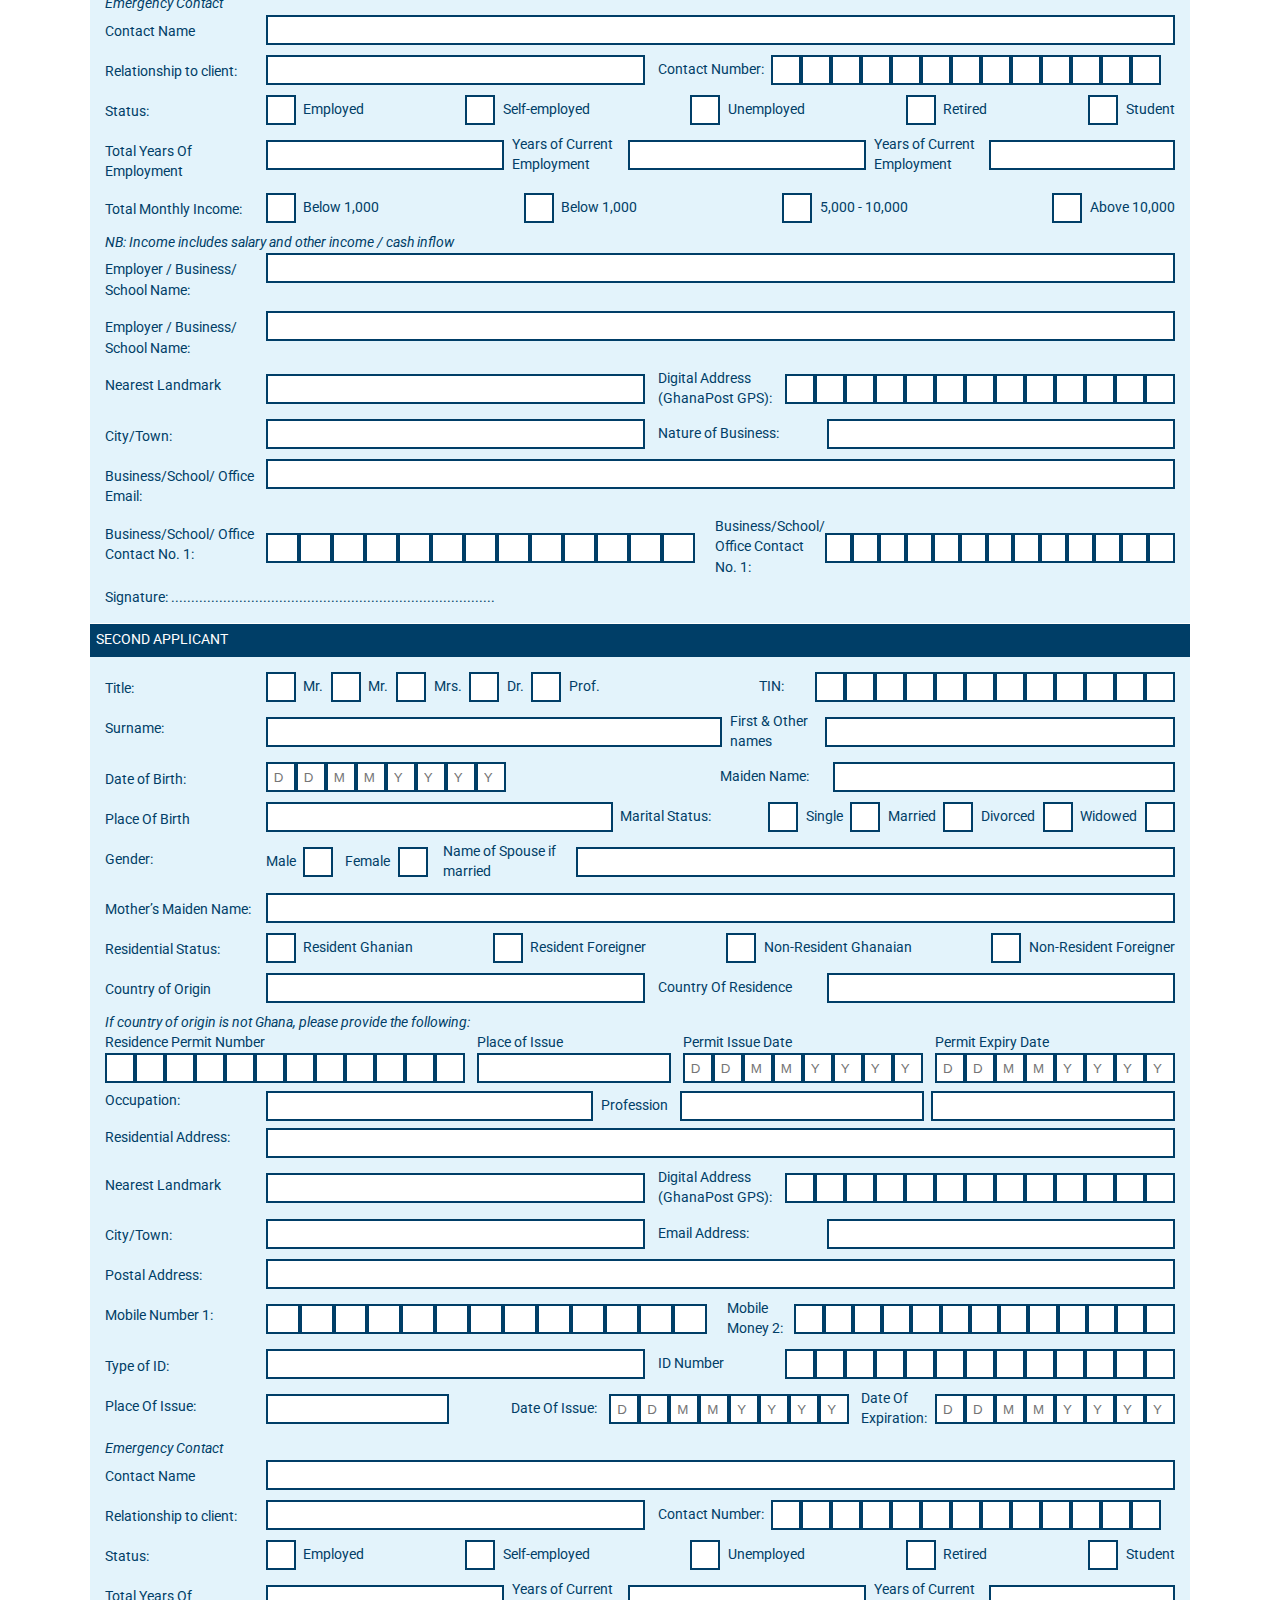
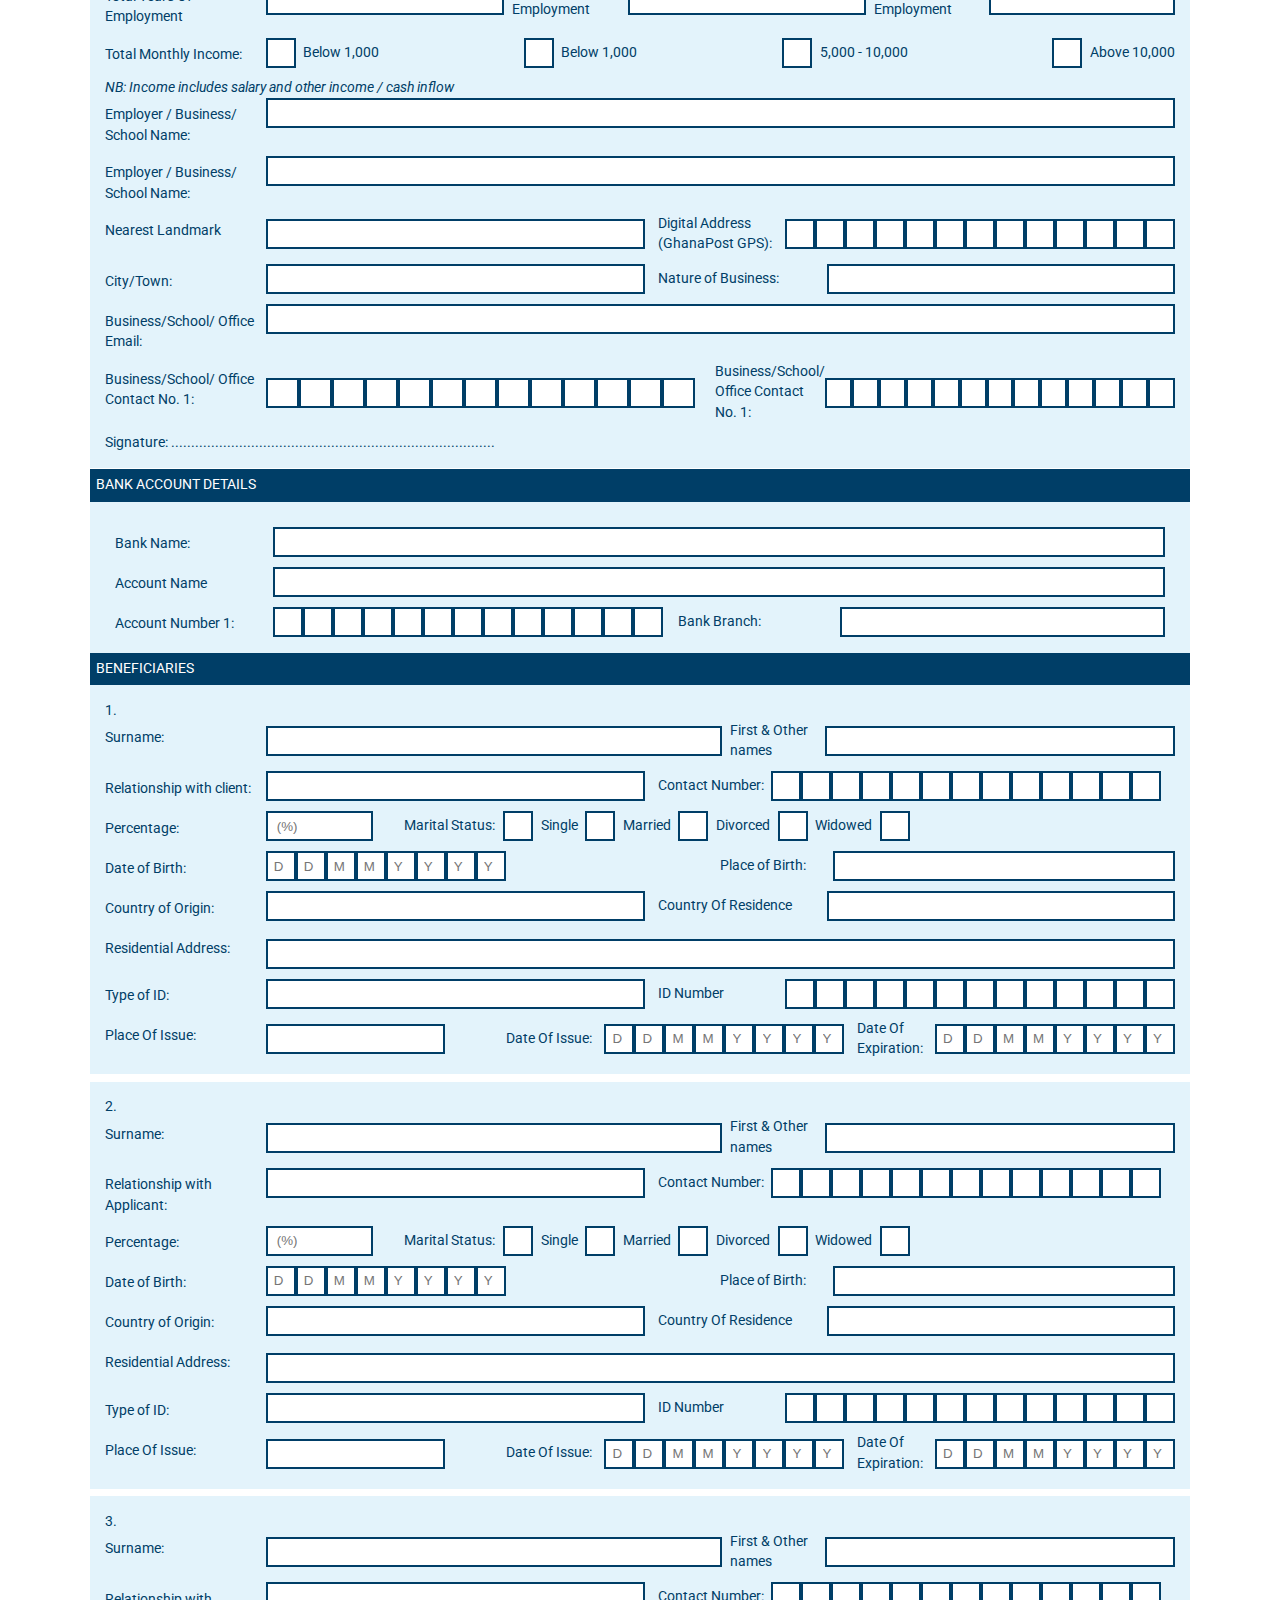
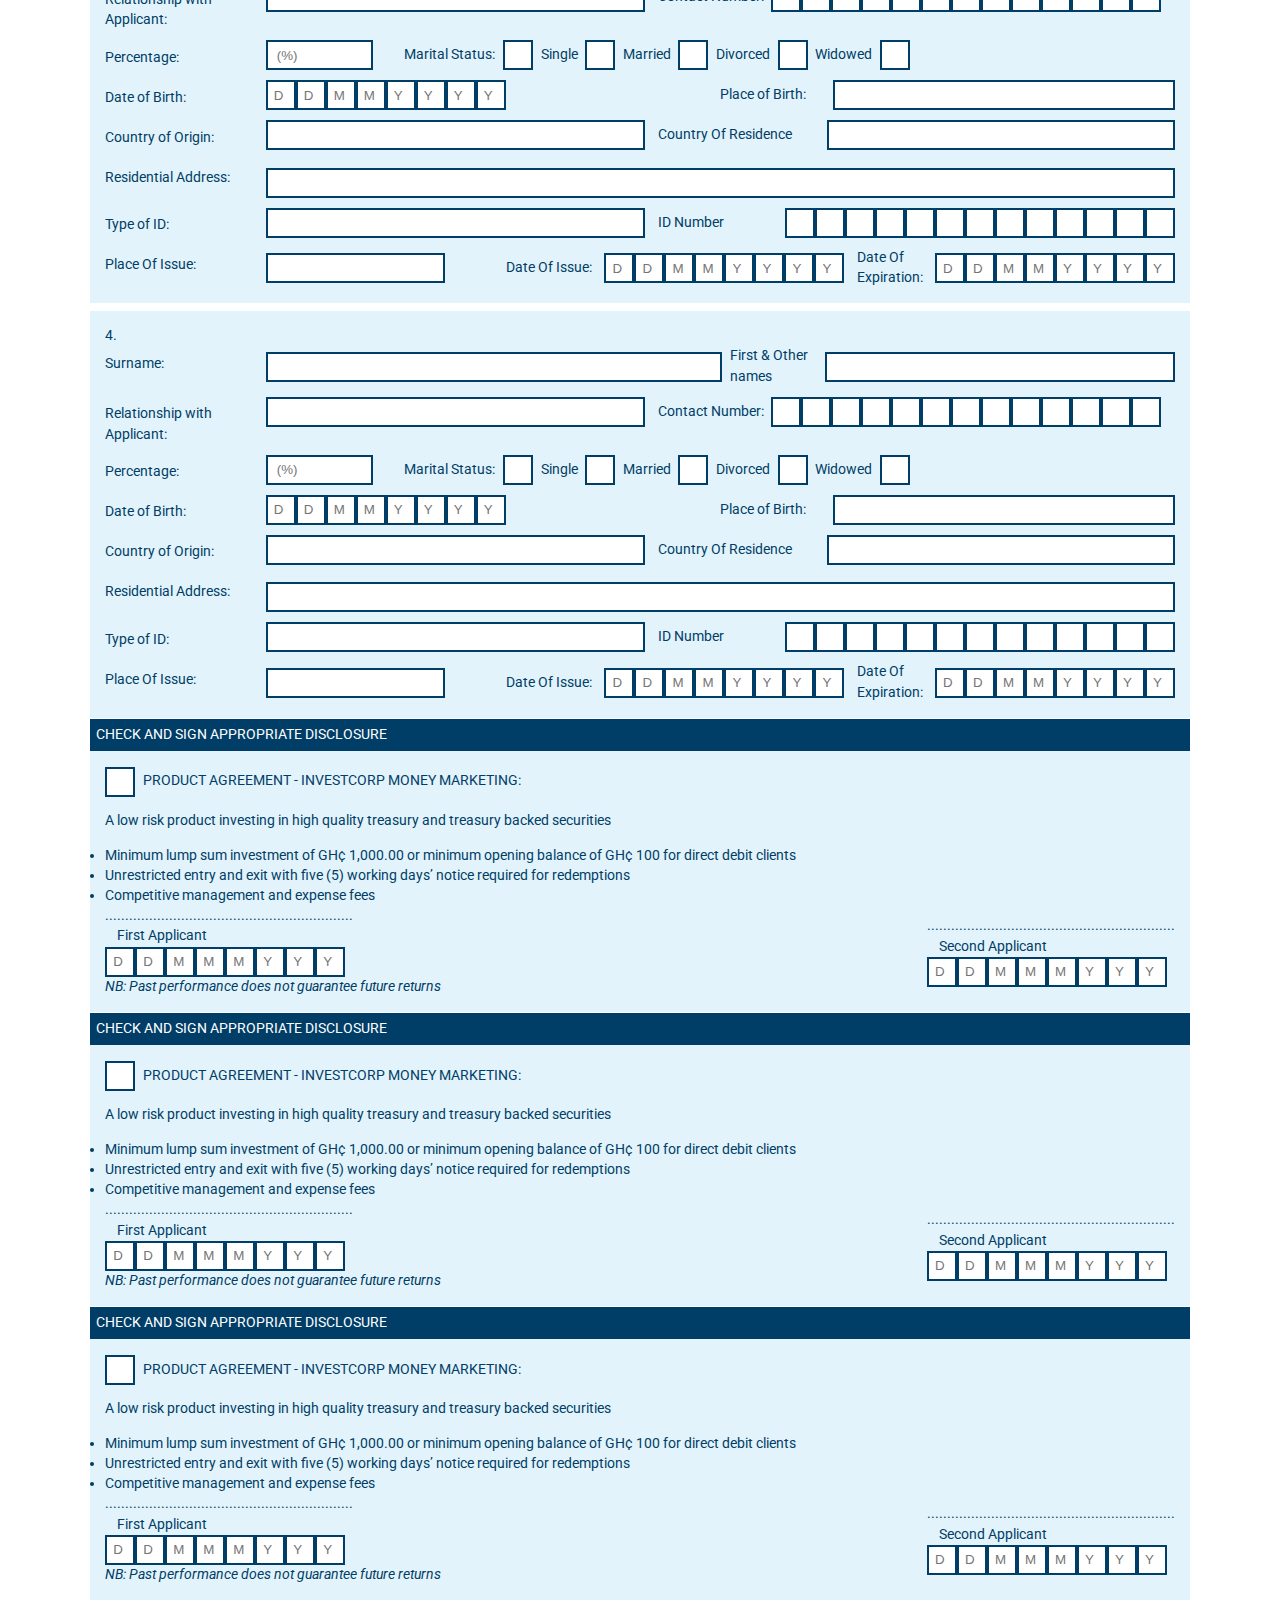
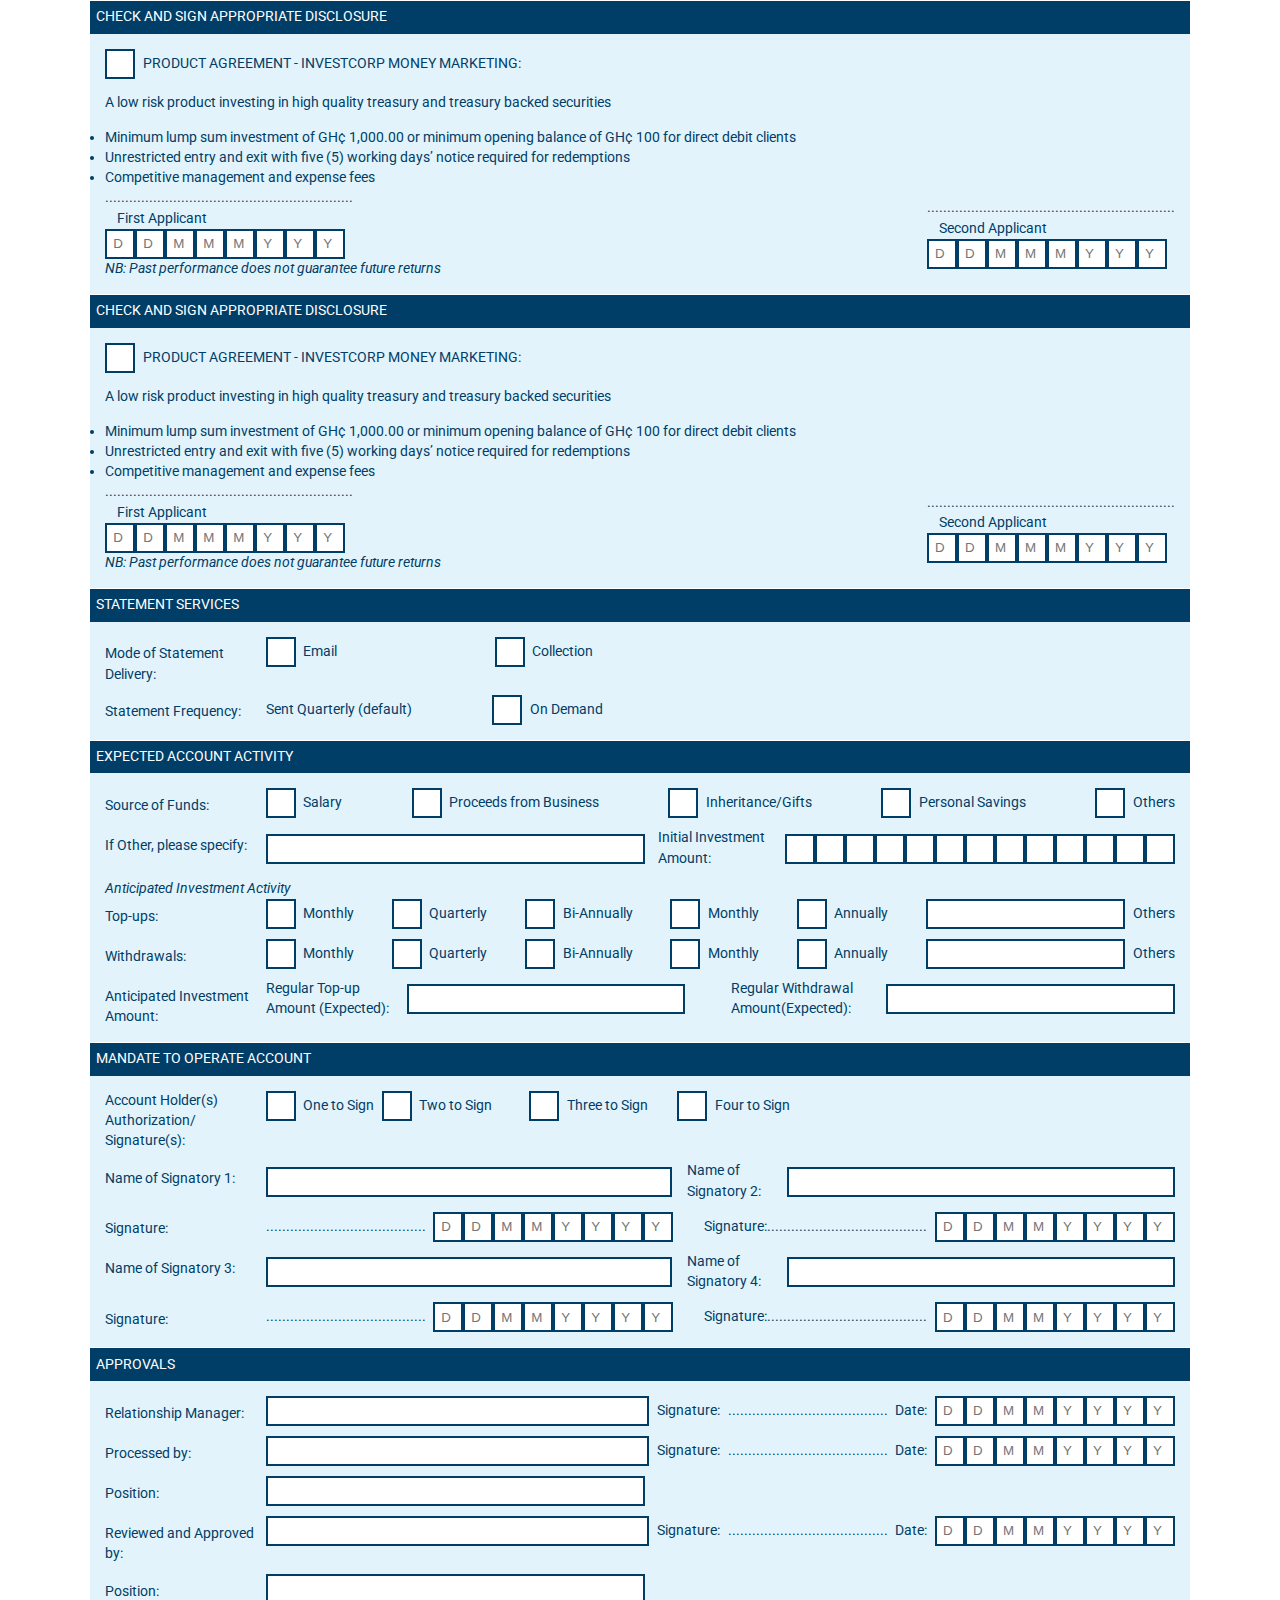
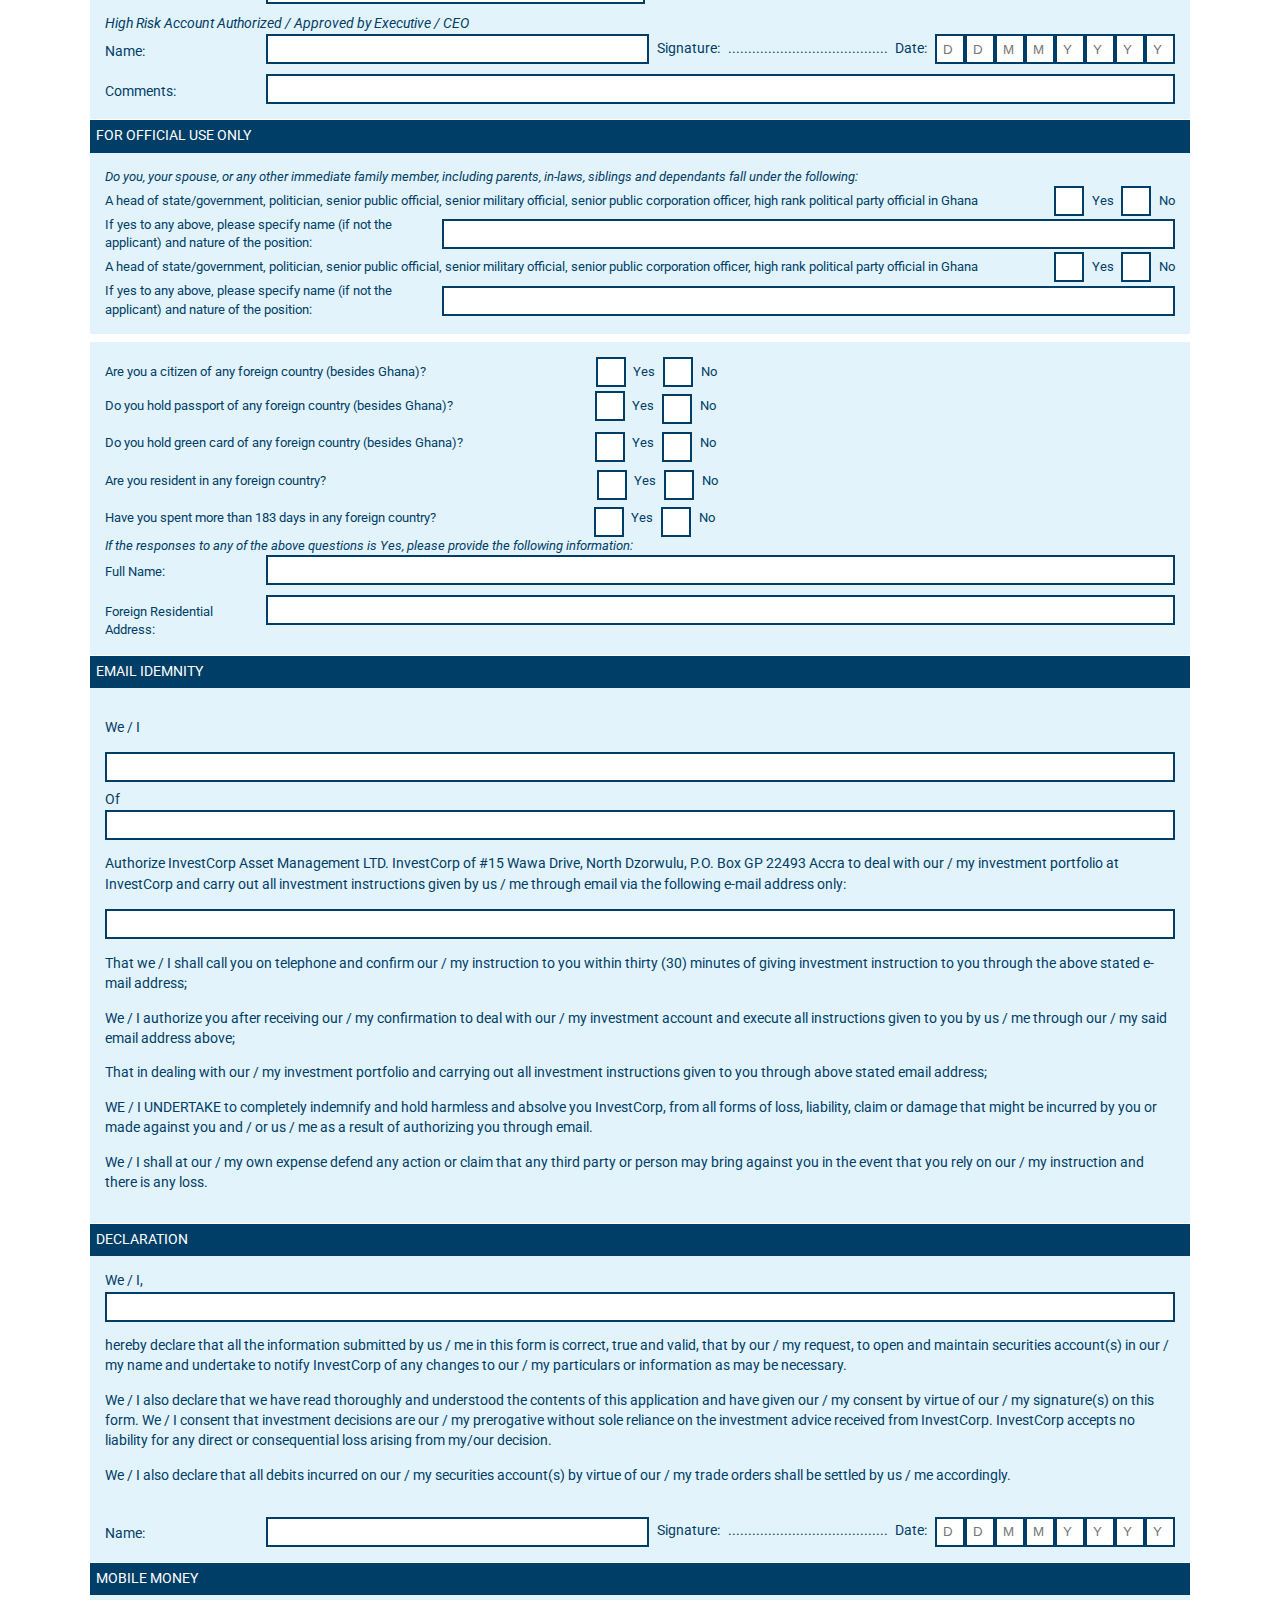
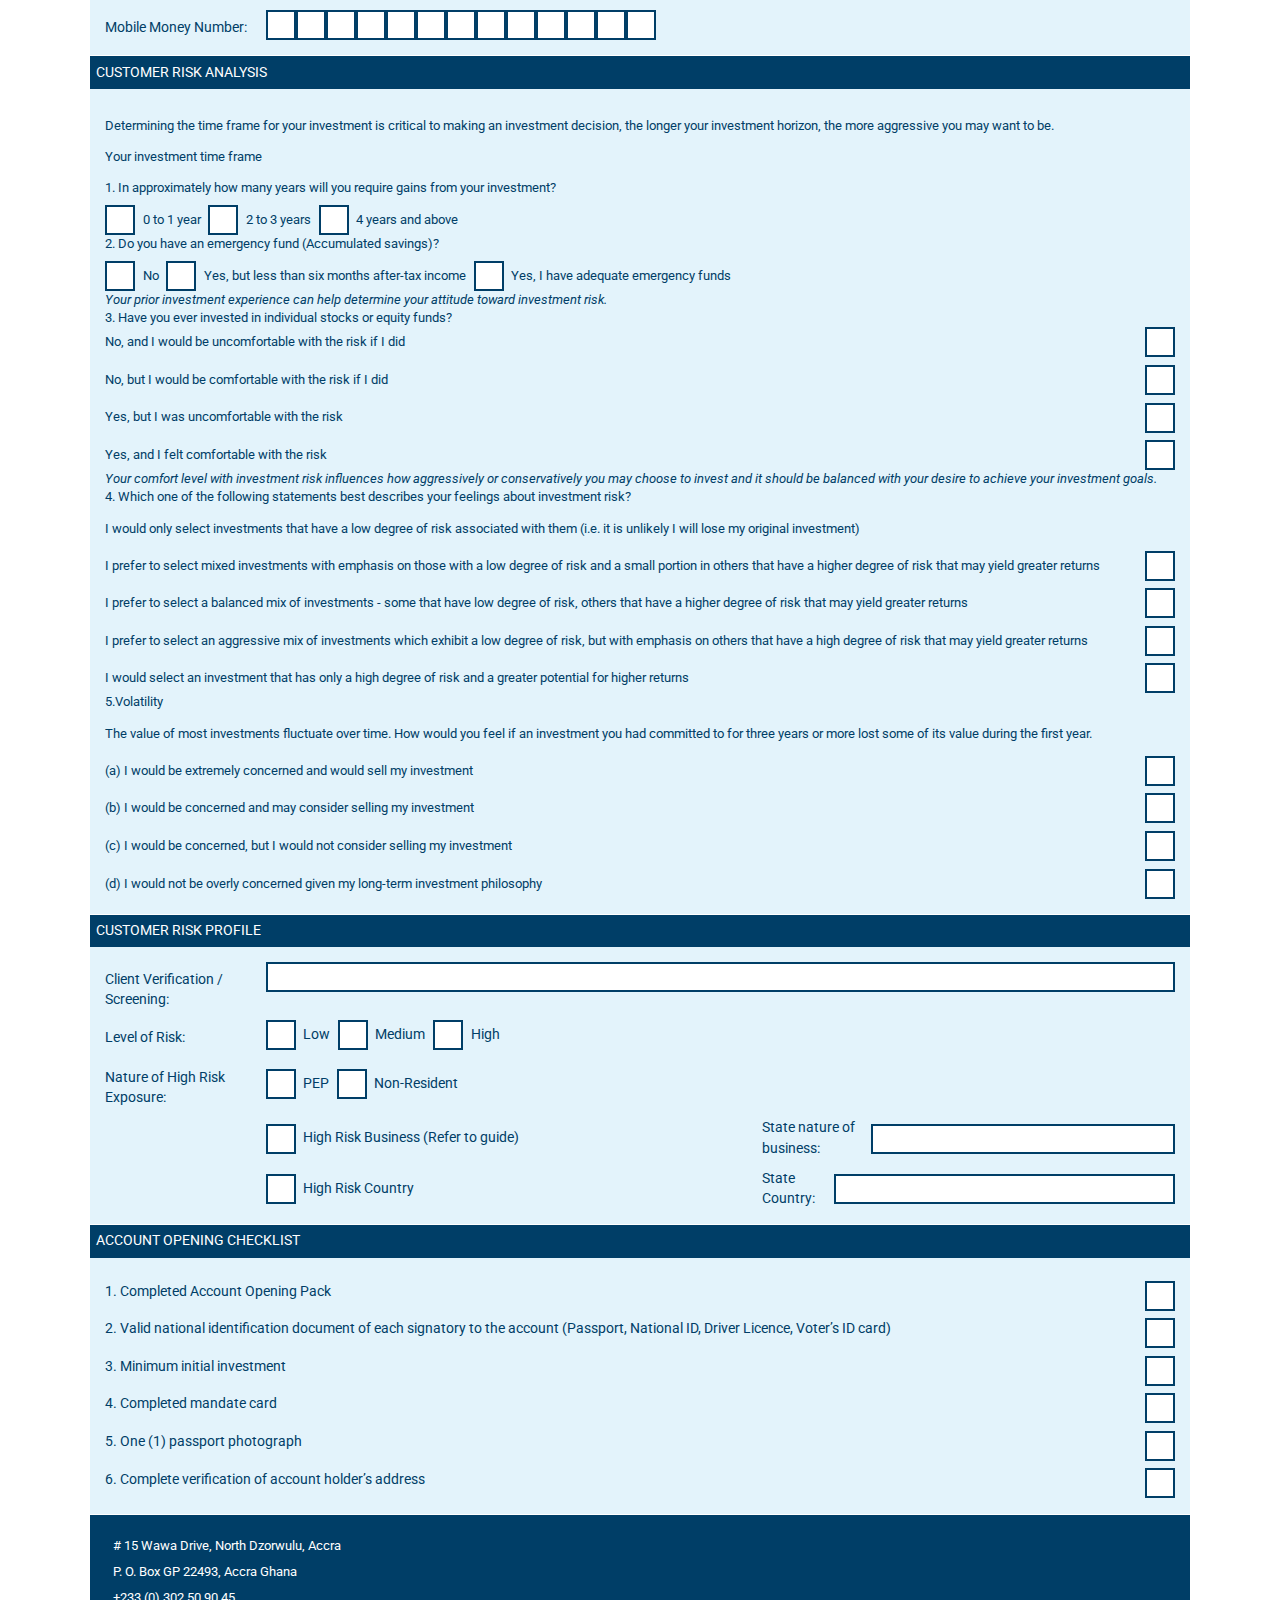
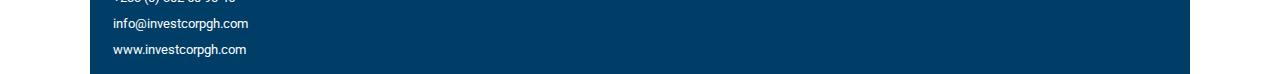
==== commit 19704993: "checkbox styling" ====
--- a/pages/index.html
+++ b/pages/index.html
@@ -16,24 +16,14 @@
                 <div class="account__section">
                     <span>Account Number</span>
                     <div class="input__container">
-                        <input class="input--box">
-                        <input class="input--box">
-                        <input class="input--box">
-                        <input class="input--box">
-                        <input class="input--box">
-                        <input class="input--box">
-                        <input class="input--box">
-                        <input class="input--box">
-                        <input class="input--box">
-                        <input class="input--box">
-                        <input class="input--box">
-                        <input class="input--box">
-                        <input class="input--box">
-                    </div>
-                    <div class="flex--center mt-1">
-                        <input class="input--box">
+                        <input type="number" id="accoutNumber" name="accoutNumber" required>
+
+                    </div>
+
+                    <label class="checkbox flex">
+                        <input type="checkbox" />
                         <span class="ml-1">ITF (In Trust For) minors (children under 18 years)</span>
-                    </div>
+                    </label>
 
                     <div class="flex--center">
                         <label for="name">Name(s):</label>
@@ -56,54 +46,58 @@
                 <div class="title">CATEGORY OF INVESTMENT</div>
                 <!-- Group 1 -->
                 <div class="primary__color--background flex--between">
-                    <div>
-                        <div class="flex--center">
-                            <input class="input--box">
-                            <span class="ml-1">INDIVIDUAL ACCOUNT</span>
-                        </div>
-                        <div class="flex--center mt-1">
-                            <input class="input--box">
-                            <span class="ml-1">InvestCorp Treasury Securities Fund</span>
-                        </div>
-                        <div class="flex--center mt-1">
-                            <input class="input--box">
-                            <span class="ml-1">InvestCorp Money Market Fund</span>
-                        </div>
+                    <div class="flex--column">
+
+                        <label class="checkbox flex">
+                            <input type="checkbox" />
+                            <span>INDIVIDUAL ACCOUNT</span>
+                        </label>
+
+                        <label class="checkbox flex">
+                            <input type="checkbox">
+                            <span>InvestCorp Treasury Securities Fund</span>
+                        </label>
+                        <label class="checkbox flex">
+                            <input type="checkbox" class="input--box">
+                            <span>InvestCorp Money Market Fund</span>
+                        </label>
                     </div>
 
                     <!-- Group 2 -->
-                    <div>
-                        <div class="flex--center mt-1">
-                            <input class="input--box">
-                            <span class="ml-1">JOINT ACCOUNT</span>
-                        </div>
-                        <div class="flex--center mt-1">
-                            <input class="input--box">
-                            <span class="ml-1">InvestCorp Mid-Tier Fund</span>
-                        </div>
-                        <div class="flex--center mt-1">
-                            <input class="input--box">
-                            <span class="ml-1">InvestCorp Active Equity Fund</span>
-                        </div>
+                    <div class="flex--column">
+                        <label class="checkbox flex">
+                            <input type="checkbox">
+                            <span>JOINT ACCOUNT</span>
+                        </label>
+                        <label class="checkbox flex">
+                            <input type="checkbox">
+                            <span>InvestCorp Mid-Tier Fund</span>
+                        </label>
+                        <label class="checkbox flex">
+                            <input type="checkbox">
+                            <span>InvestCorp Active Equity Fund</span>
+                        </label>
                     </div>
 
                     <!-- Group 3 -->
-                    <div>
-                        <div class="flex--center mt-1">
-                            <input class="input--box">
-                            <span class="ml-1">ITF ACCOUNT</span>
-                        </div>
-                        <div class="flex--center mt-1">
-                            <input class="input--box">
-                            <span class="ml-1">InvestCorp Private Wealth Suite</span>
-                        </div>
-                        <div class="flex--center mt-1">
-                            <input class="input--box">
+                    <div class="flex--column">
+                        <label class="checkbox flex">
+                            <input type="checkbox">
+                            <span>ITF ACCOUNT</span>
+                        </label>
+
+                        <label class="checkbox flex">
+                            <input type="checkbox">
+                            <span>InvestCorp Private Wealth Suite</span>
+                        </label>
+
+                        <label class="checkbox flex">
+                            <input type="checkbox">
                             <div class="flex--between">
                                 <span class="ml-1 mt-1">OTHER (PLEASE SPECIFY)</span>
                                 <input type="text" class="ml-1">
                             </div>
-                        </div>
+                        </label>
                     </div>
                 </div>
 
--- a/css/app.css
+++ b/css/app.css
@@ -1,258 +1,28 @@
 @import url("https://fonts.googleapis.com/css2?family=Roboto:wght@500&display=swap");
-.container {
-  width: 100vw;
-  max-width: 1150px;
-  margin: 10px auto;
-}
-
-button {
-  display: block;
-  outline: none;
-  border: none;
-  width: 100%;
-  height: 30px;
-  color: #fff;
-  background-color: #003e67;
-  padding: 6px 12px;
-  cursor: pointer;
-  font-family: inherit;
-}
-
-.mt-1 {
-  margin-top: 1rem;
-}
-
-.mt-1 span {
-  margin-left: 0.4rem;
-}
-
-input {
-  width: 100%;
-  height: 30px;
-  display: block;
-  border: none;
-  outline: none;
-  border: 2px solid #003e67;
-  box-sizing: border-box;
-}
-
-.input--box {
-  width: 100%;
-  max-width: 30px;
-  height: 30px;
-  border: none;
-  outline: none;
-  border: 2px solid #003e67;
-}
-
-.flex--container {
-  display: flex;
-  align-items: center;
-  justify-content: space-between;
-}
-
-.flex--column {
-  display: flex;
-  align-items: center;
-  flex-direction: column;
-}
-
-.flex--column input {
-  margin-top: 0.6rem;
-  border: 2px solid #003e67;
-}
-
-.flex--center {
-  display: flex;
-  align-items: center;
-}
-
-.flex {
-  display: flex;
-  align-items: center;
-}
-
-.flex--between {
-  display: flex;
-  align-items: center;
-  justify-content: space-between;
-}
-
-.flex--column {
-  display: flex;
-  align-items: center;
-  flex-direction: column;
-}
-
-.flex--colum-no-center {
-  display: flex;
-  flex-direction: column;
-  justify-content: space-between;
-}
-
-.flex--colum-no-center span {
-  margin-top: 1rem;
-}
-
-.flex--evenly {
-  display: grid;
-  grid-template-columns: 3fr 2fr 2fr 2fr;
-  grid-gap: 10px;
-}
-
-.flex--around {
-  display: flex;
-  align-items: center;
-  justify-content: space-around;
-}
-
-.grid--inner {
-  display: grid;
-  grid-template-columns: 1fr;
-}
-
-.gap {
-  margin-left: 1rem;
-}
-
-.pd-1 {
-  padding-left: 10px;
-}
-
-.pd-2 {
-  padding-left: 1rem;
-}
-
-.pd {
-  padding-bottom: 0.8rem;
-}
-
-.mr-1 {
-  margin-right: 0.8rem;
-}
-
-.mb-1 {
-  margin-bottom: 1rem;
-}
-
-.mb-3 {
-  margin-top: -0.4rem;
-}
-
-.ml-1 {
-  margin-left: 0.8rem;
-}
-
-.mt-2 {
-  margin-top: 1.2rem;
-}
-
-.input--label {
-  width: 10rem;
-}
-
-.w100 {
-  width: 100%;
-}
-
-.w40 {
-  width: 40%;
-}
-
-.bg--primary {
-  background-color: #e0f2fe;
-  padding: 0.5rem;
-}
-
-.right-2 {
-  margin-top: -4rem;
-}
-
-.right-1 {
-  margin-top: -1rem;
-}
-
-.right-3 {
-  margin-top: -1.8rem;
-}
-
-.spacer {
-  padding: 0.5rem;
-}
-
-.grid--container-1 {
-  display: grid;
-  grid-template-columns: 1fr 1fr;
-  grid-gap: 10px;
-}
-
-.grid--container-2 {
-  display: grid;
-  grid-template-columns: 2fr 5fr;
-  grid-gap: 10px;
-}
-
-.flex--gow {
-  flex-grow: 4;
-}
-
-.application__container {
-  display: flex;
-  flex-direction: column;
-  justify-content: space-between;
-}
-
-.application__container span {
-  margin-bottom: 1.3rem;
-  display: flex;
-  align-items: center;
-}
-
-.bank__details {
-  display: grid;
-  grid-template-columns: 9fr 2fr;
-}
-
 *,
 *:before,
 *:after {
   box-sizing: border-box;
 }
 
-body {
-  padding: 0;
+body,
+html {
+  font-family: 'Roboto', sans-serif;
+  height: 100%;
   margin: 0;
-  font-family: 'Roboto', sans-serif;
+  font-size: 95%;
   color: #003e67;
-  font-size: 100%;
-}
-
-.photograph {
-  display: flex;
-  justify-content: space-between;
-  height: 40vh;
-  width: 230px;
-  background: #e0f2fe;
-}
-
-.account__section {
-  padding: 0.4rem;
-  margin: 1rem;
-  display: flex;
-  flex-direction: column;
-}
-
-.account__information {
-  display: flex;
-}
-
-.account__information input {
-  width: 100%;
-  max-width: 30px;
-  height: 30px;
-  border: none;
-  outline: none;
-  border: 2px solid #003e67;
+  line-height: 1.4;
+}
+
+.container {
+  max-width: 1100px;
+  margin: 10px auto;
+}
+
+.primary__color--background {
+  padding: 1rem;
+  background-color: #e3f3fb;
 }
 
 .title {
@@ -261,303 +31,250 @@
   padding: 0.4rem;
   width: 100%;
   margin-top: -9px;
-}
-
-.label {
   text-transform: uppercase;
+}
+
+.sub--title {
+  text-transform: uppercase;
+}
+
+.center {
+  text-align: center;
+}
+
+.font--small {
+  font-size: 13px;
+}
+
+.footer {
+  color: #fff;
+  background-color: #003e67;
+  padding: 0.4rem;
+  width: 100%;
+  margin-top: -9px;
+}
+
+.flex {
+  display: flex;
+}
+
+.flex--between {
+  display: flex;
+  align-items: center;
+  justify-content: space-between;
+}
+
+.flex--column {
+  display: flex;
+  flex-direction: column;
+}
+
+.flex--center {
+  display: flex;
+  align-items: center;
+}
+
+.flex--around {
+  display: flex;
+  align-items: center;
+  justify-content: space-around;
+}
+
+.flex--evenly {
+  display: flex;
+  align-items: center;
+  justify-content: space-evenly;
+}
+
+.input--box {
+  height: 30px;
+  width: 30px;
+  border: 2px solid #003e67;
+  padding: 0.2rem 0.4rem;
+}
+
+.box {
+  display: block;
+  height: 30px;
+  width: 30px;
+  border: 2px solid #003e67;
+  border-left: none;
+  background: #fff;
+}
+
+.box:first-child {
+  border: 2px solid #003e67;
+}
+
+input {
+  display: block;
+  outline: none;
+  border: none;
+  border: 2px solid #003e67;
+  height: 30px;
+  width: 100%;
+  border: 2px solid #003e67;
+  padding: 0.2rem 0.6rem;
+}
+
+.mt-1 {
+  margin-top: 0.5rem;
+}
+
+.mt-2 {
+  margin-top: 2rem;
+}
+
+.ml-1 {
+  margin-left: 0.5rem;
+}
+
+.ml-2 {
+  margin-left: 0.8rem;
+}
+
+.mr-1 {
+  margin-right: 0.5rem;
+}
+
+.mr-2 {
+  margin-right: 1.5rem;
+}
+
+.mr-2 {
+  margin-right: 0.8rem;
+}
+
+.pr-2 {
+  padding-right: 2rem;
+}
+
+.pl-1 {
+  padding-left: 1rem;
+}
+
+.wd-1 {
+  width: 100px;
+}
+
+.wd-3 {
+  width: 90px;
+  text-align: right;
+  margin-left: -0.4rem;
+}
+
+.wd-2 {
+  width: 140px;
+}
+
+.full-width {
+  width: 100%;
+}
+
+.half-width {
+  width: 50%;
+}
+
+.spacer {
+  width: 150px;
+}
+
+.pd {
+  padding: 10rem;
+}
+
+.photograph__placeholder {
+  display: flex;
+  justify-content: center;
+  align-items: center;
+  height: 40vh;
+  width: 230px;
+  background: #e0f2fe;
+}
+
+.account__section .input__container {
+  display: flex;
+  align-items: center;
+}
+
+.wd-5 {
+  width: 100%;
+}
+
+.header {
+  flex: 1 1 auto;
+  width: 100%;
+  margin-bottom: 10px;
+  display: flex;
+  flex-direction: row;
+}
+
+.header:last-child {
+  margin-bottom: 0;
+}
+
+.labelbox {
+  flex: 0 0 15%;
+  margin-top: 0.5rem;
+}
+
+.valuebox {
+  flex: 0 0 85%;
+}
+
+* {
+  box-sizing: border-box;
+}
+
+#container {
+  width: 100%;
+  display: flex;
+  flex-direction: column;
+  justify-content: flex-start;
+  align-items: flex-start;
+  padding: 10px;
+}
+
+.checkbox {
+  display: inline-flex;
+  cursor: pointer;
+  position: relative;
+}
+
+.checkbox > span {
   color: #003e67;
-}
-
-.title--label {
-  text-transform: uppercase;
-}
-
-.category__container {
-  background: #e0f2fe;
-}
-
-.category {
-  padding: 0.5rem;
-}
-
-.category .category__group {
-  display: flex;
-  flex-direction: column;
-}
-
-.category .category__group--item {
-  display: flex;
-  align-items: center;
-  margin-top: 8px;
-}
-
-.category .category__group--item span,
-.category .category__group--item .label {
-  margin-left: 5px;
-}
-
-.category .category__group--item input {
+  padding: 0.5rem 0.25rem;
+}
+
+.checkbox > input {
+  height: 30px;
   width: 30px;
-  height: 30px;
-  border: 2px solid #003e67;
-}
-
-.client {
-  background-color: #e0f2fe;
-  padding: 0.5rem;
-}
-
-.client__lists .client__item {
-  margin-top: 0.8rem;
-}
-
-.client .client__right {
-  width: 100%;
-}
-
-.client .client__right .client__inner--container {
-  display: flex;
-}
-
-.client .client__right .client__scale {
-  display: flex;
-  align-items: center;
-}
-
-.client .client__right .client__scale .client__checkbox {
-  display: flex;
-  align-items: center;
-  margin-top: 0.5rem;
-}
-
-.client .client__right .client__scale .client__checkbox label {
-  margin-left: 0.35rem;
-  margin-right: 0.35rem;
-}
-
-.client .client__right .client--wrapper {
-  display: flex;
-}
-
-.client .client__right .client--wrapper .client__checkbox--label {
-  display: flex;
-  align-items: center;
-}
-
-.client .client__right .client--wrapper .client__checkbox--label label {
-  margin-right: 1rem;
-}
-
-.client .client__right .client__inner--container {
-  display: flex;
-  align-items: center;
-}
-
-.applicant--wrapper {
-  background-color: #e0f2fe;
-  padding: 0.5rem;
-}
-
-.first__applicant {
-  display: flex;
-  align-items: center;
-}
-
-.first__applicant--inner {
-  display: flex;
-  flex-direction: column;
-}
-
-.first__applicant--inner span {
-  margin-top: 1.6rem;
-}
-
-.first__applicant--inner span:last-child {
-  margin-bottom: 1rem;
-}
-
-.first__applicant--right {
-  display: flex;
-  align-items: center;
-}
-
-.first__applicant--right .checkbox {
-  display: flex;
-  align-items: center;
-  justify-content: space-between;
-}
-
-.first__applicant--right .checkbox label {
-  margin: 1rem;
-  color: #003e67;
-}
-
-.first__applicant--right .tin {
-  display: flex;
-  align-items: center;
-  justify-content: space-between;
-}
-
-.first__applicant--right .tin__wrapper {
-  display: flex;
-  align-items: center;
-}
-
-.dob {
-  display: flex;
-}
-
-.dob--container {
-  display: flex;
-  align-items: center;
-}
-
-.dob--container .maiden__name {
-  width: 100%;
-  display: flex;
-  align-items: center;
-}
-
-.surname {
-  display: flex;
-  align-items: center;
-  justify-content: space-between;
-}
-
-.surname div input {
-  flex: 0.5;
-}
-
-.surname .flex--container {
-  flex: 0.5;
-}
-
-.marriage__status {
-  display: flex;
-}
-
-.marriage__status .status {
-  display: flex;
-  align-items: center;
-}
-
-.gender__checkbox {
-  display: flex;
-  align-items: center;
-}
-
-.gender {
-  display: flex;
-}
-
-.gender__spouse {
-  flex-grow: 0.9;
-  display: flex;
-  align-items: center;
-}
-
-.gender__container {
-  display: flex;
-  align-items: center;
-  justify-content: space-between;
-}
-
-.spouse {
-  overflow-wrap: break-word;
-}
-
-.residential__container {
-  display: flex;
-  align-items: center;
-  justify-content: space-between;
-}
-
-.residential__container .residential__status {
-  display: flex;
-  align-items: center;
-}
-
-.residential__container .residential__status label {
-  padding: 1rem;
-}
-
-.country__origin {
-  display: flex;
-  align-items: center;
-}
-
-.country__origin input {
-  width: 50%;
-}
-
-.country__origin .residence {
-  display: flex;
-  align-items: center;
-  width: 50%;
-}
-
-.note {
-  color: #003e67;
-}
-
-.box1 {
-  display: flex;
-  align-items: center;
-}
-
-.occupation {
-  display: grid;
-  grid-template-columns: 1fr 1fr;
-  grid-gap: 20px;
-  align-items: center;
-  margin-top: 20px;
-}
-
-.occupation .grid--inner {
-  display: grid;
-  grid-template-columns: 250px 250px;
-  grid-gap: 20px;
-}
-
-.nearest__landmark {
-  display: grid;
-  grid-template-columns: 1fr 1fr;
-  align-items: center;
-  grid-gap: 20px;
-}
-
-.nearest__landmark--label {
-  display: flex;
-  align-items: center;
-}
-
-.digital__address {
-  display: grid;
-  grid-template-columns: 1fr 3fr;
-}
-
-.digital__address label {
-  overflow-wrap: break-word;
-}
-
-.city--right {
-  width: 100%;
-  display: flex;
-  justify-content: space-between;
-  align-items: center;
-}
-
-.mobile__money--container {
-  display: flex;
-}
-
-.id {
-  width: 100%;
-  display: grid;
-  grid-template-columns: 1fr 1fr;
-}
-
-.id label {
-  width: 100px;
+  -o-appearance: none;
+  appearance: none;
+  border: 2px solid #003e67;
+  outline: none;
+  transition-duration: 0.3s;
+  background-color: #fff;
+  cursor: pointer;
+}
+
+.checkbox > input:checked {
+  border: 2px solid #003e67;
+  background-color: #003e67;
+}
+
+.checkbox > input:checked + span::before,
+.checkbox > input:checked + span::after {
+  content: '\2713';
+  display: block;
+  text-align: center;
+  color: #fff;
+  position: absolute;
+  left: 0.7rem;
+  top: 0.6rem;
+}
+
+.checkbox > input:active {
+  border: 2px solid #003e67;
 }
 /*# sourceMappingURL=app.css.map */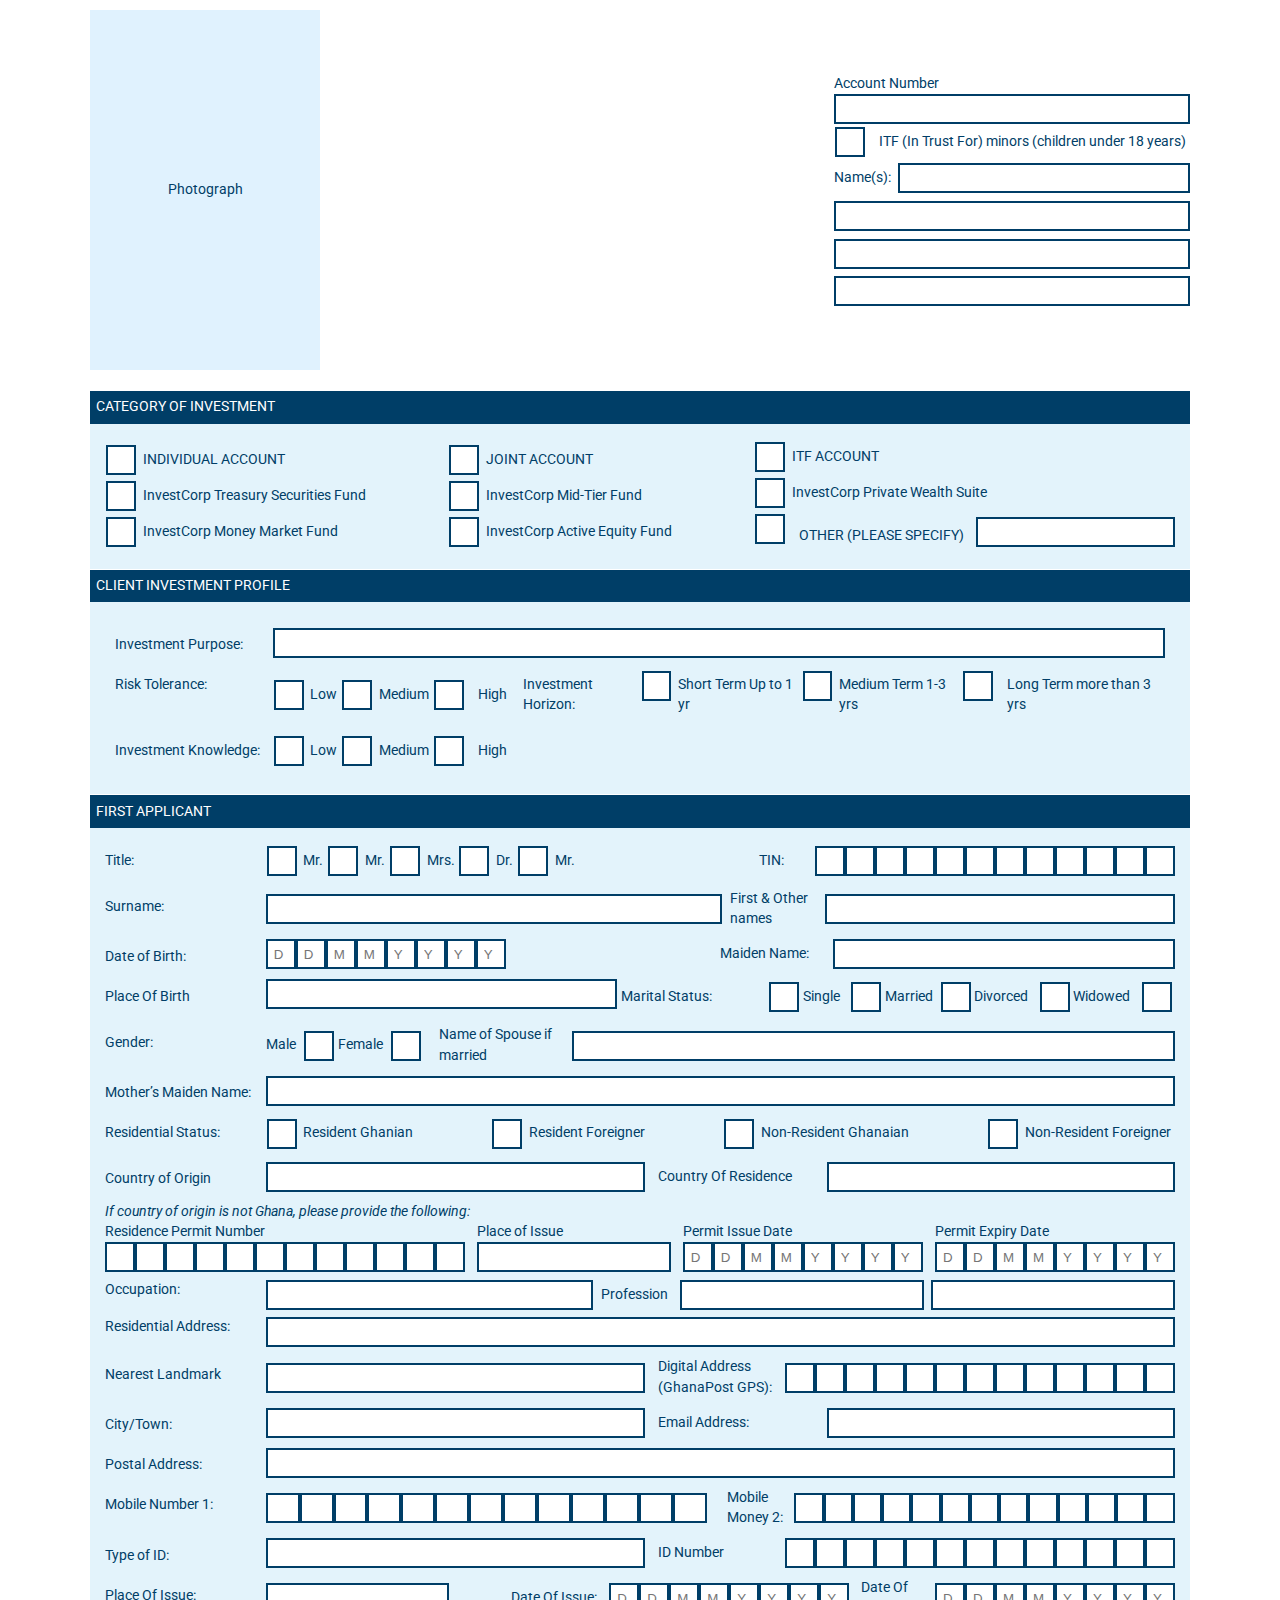
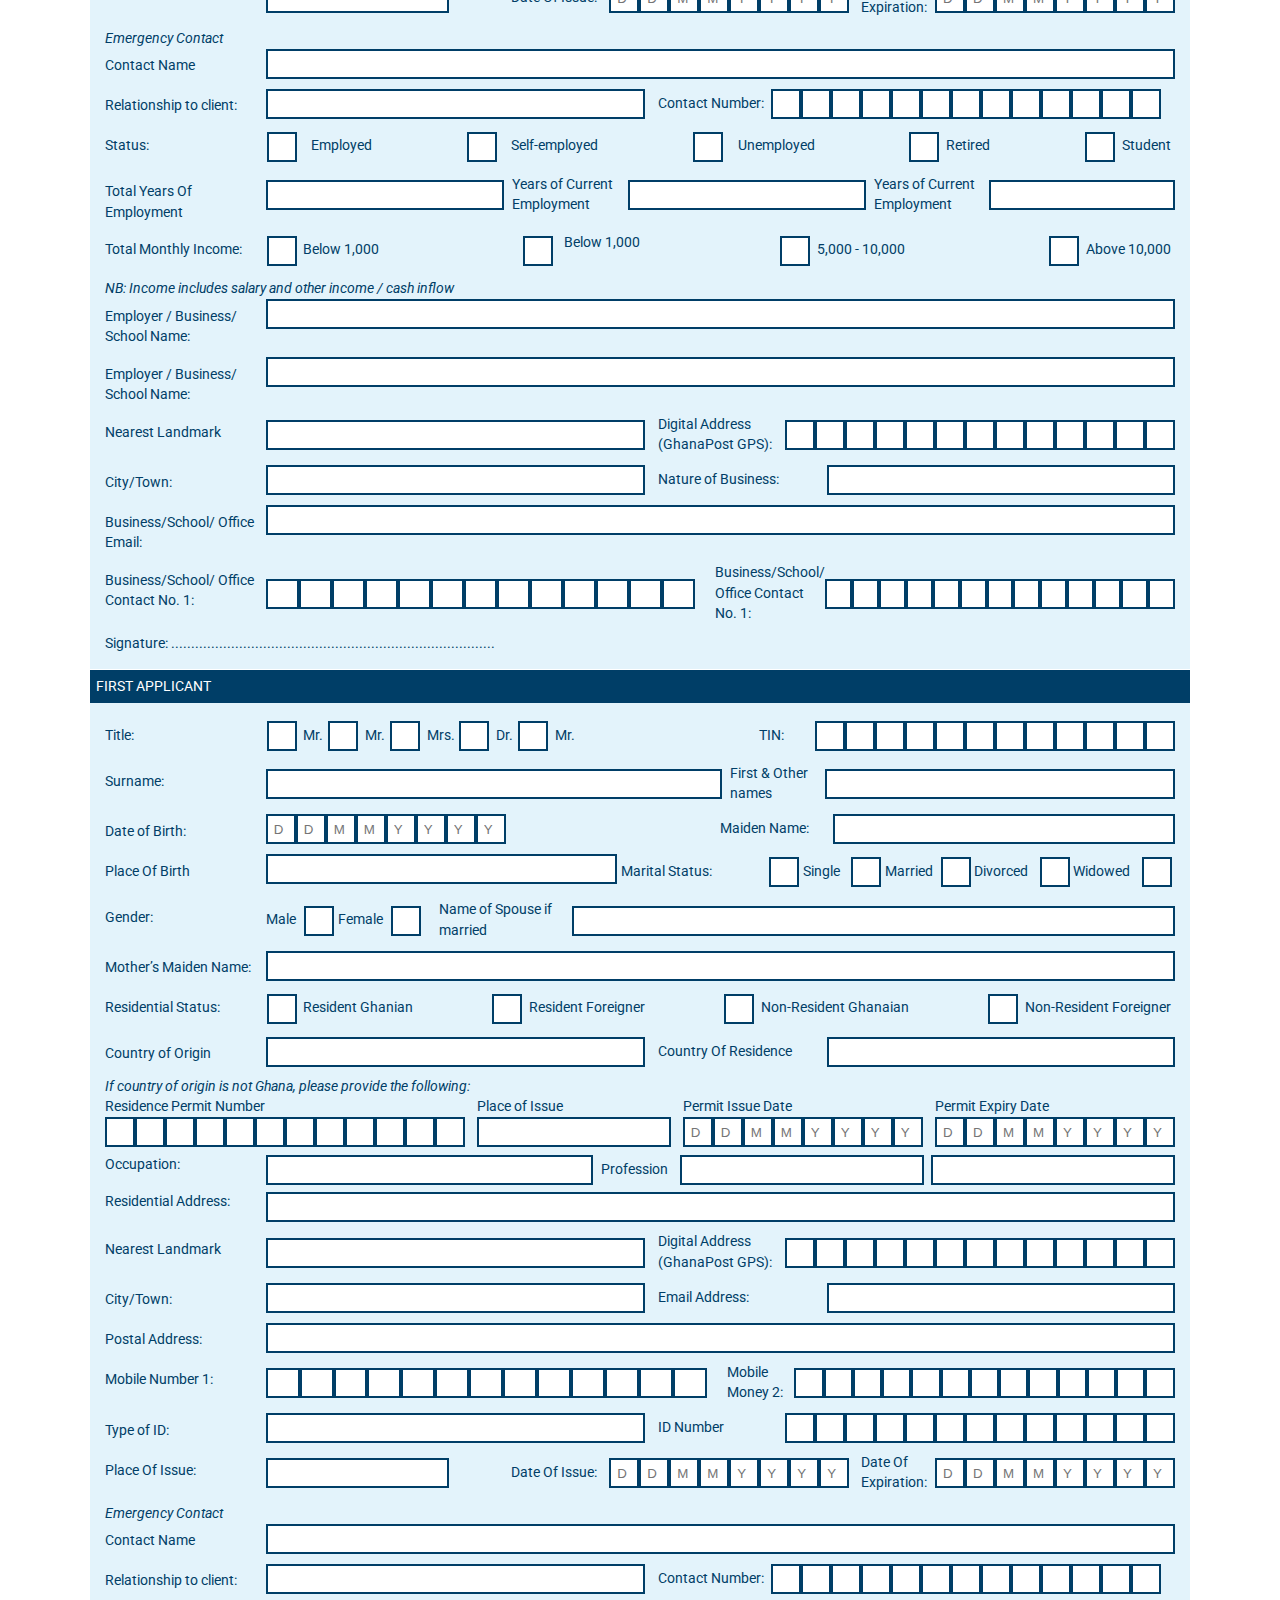
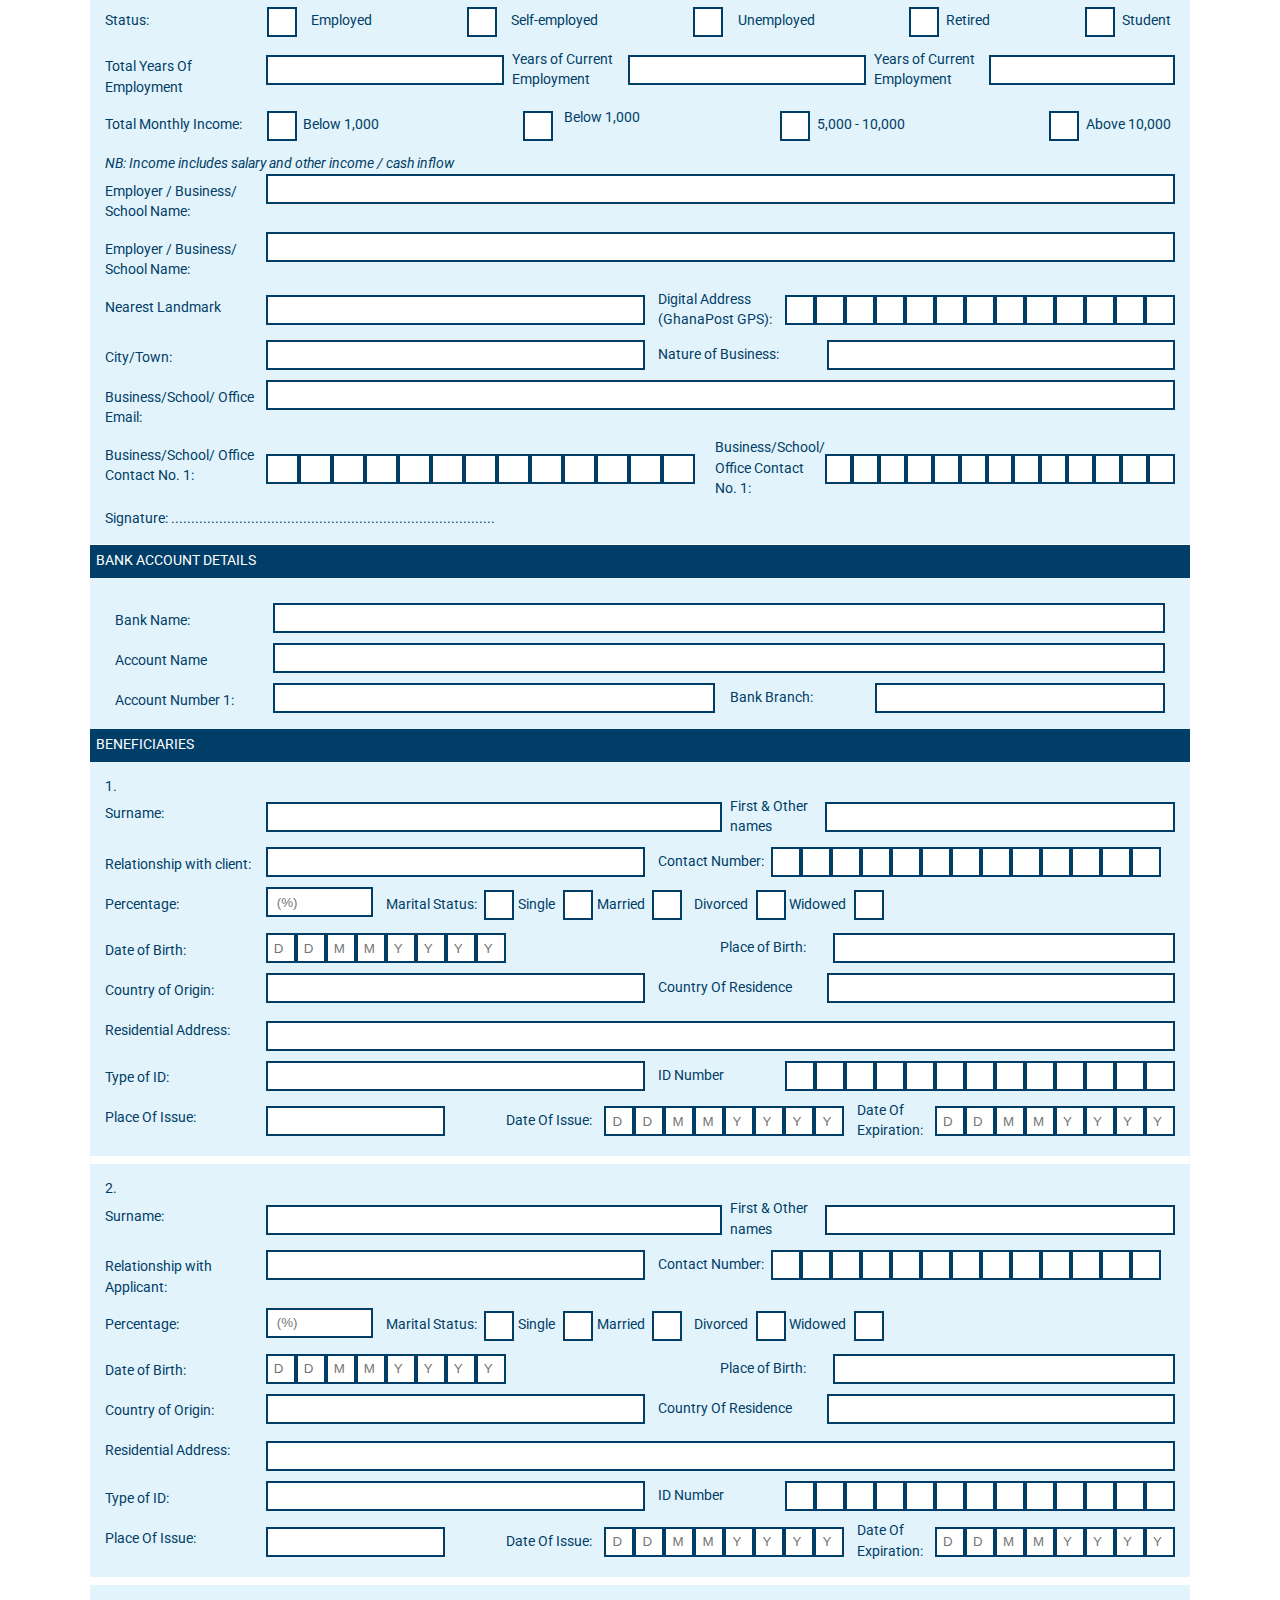
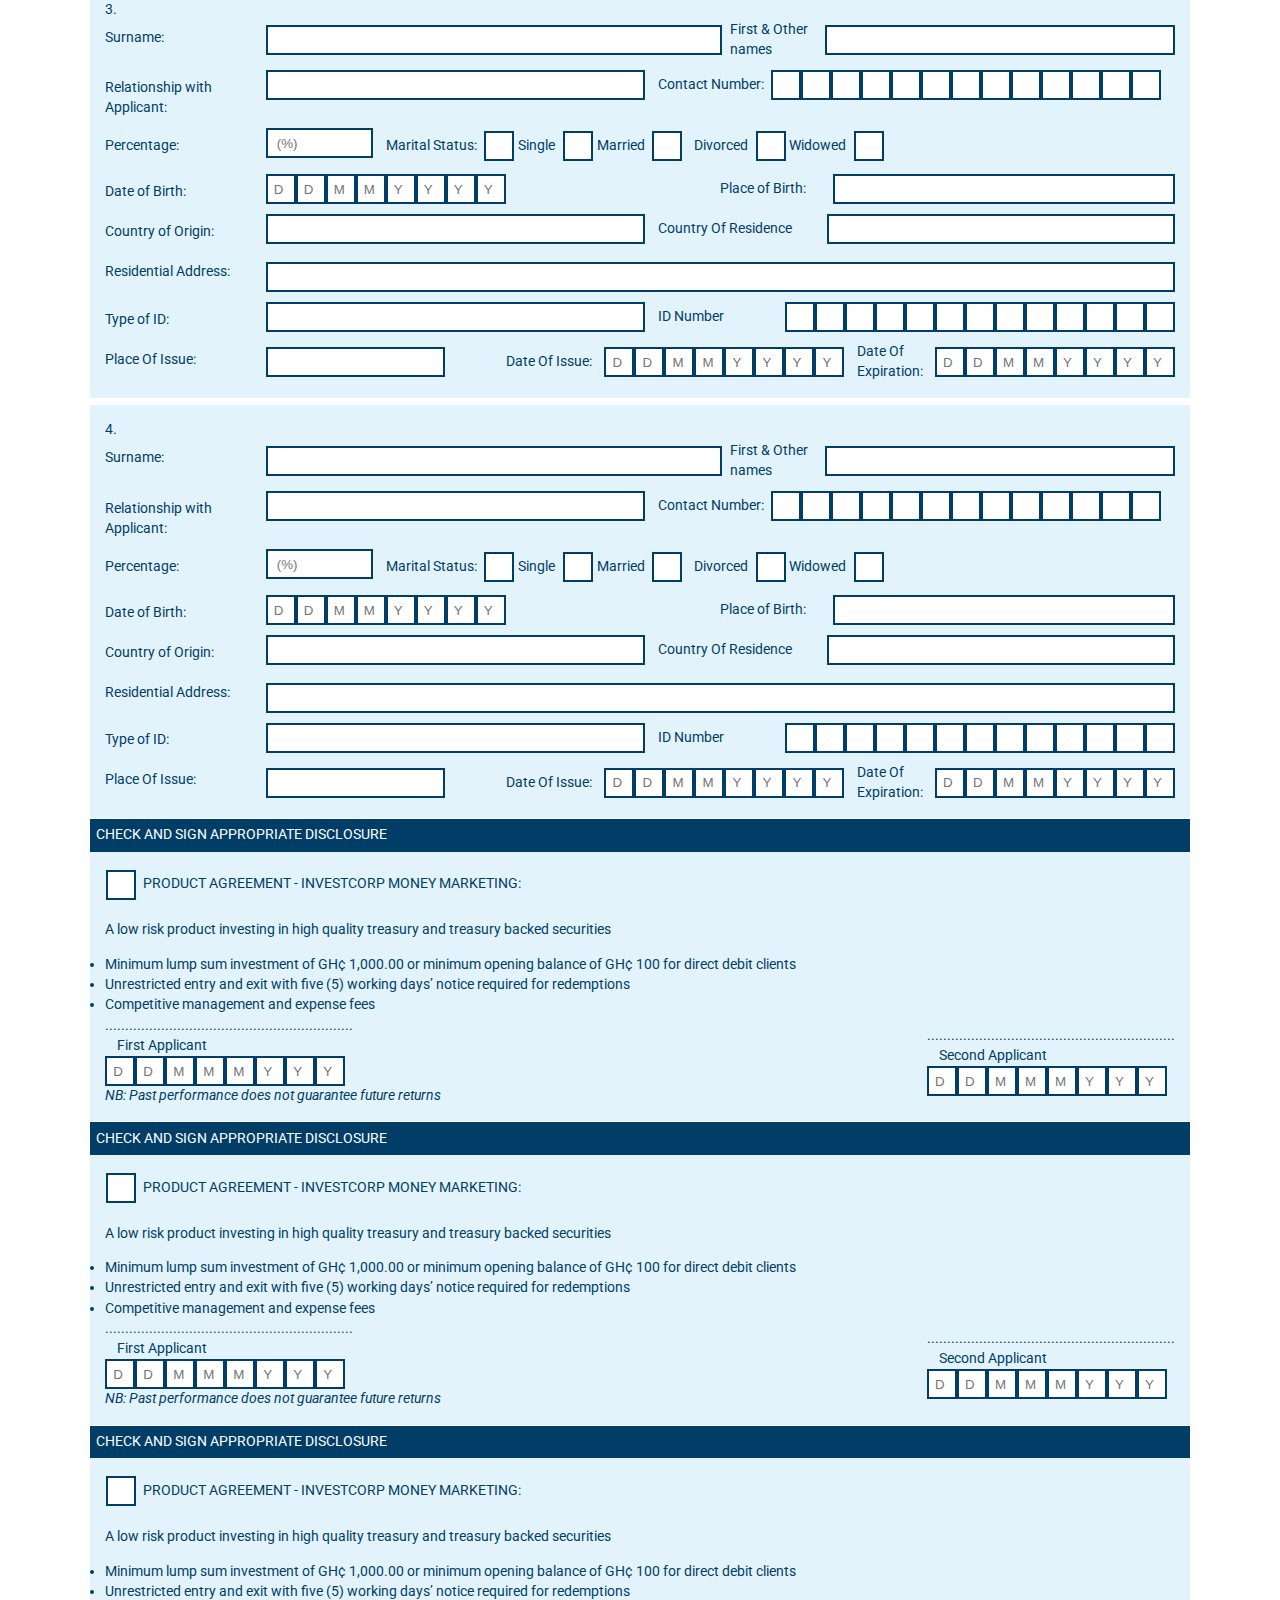
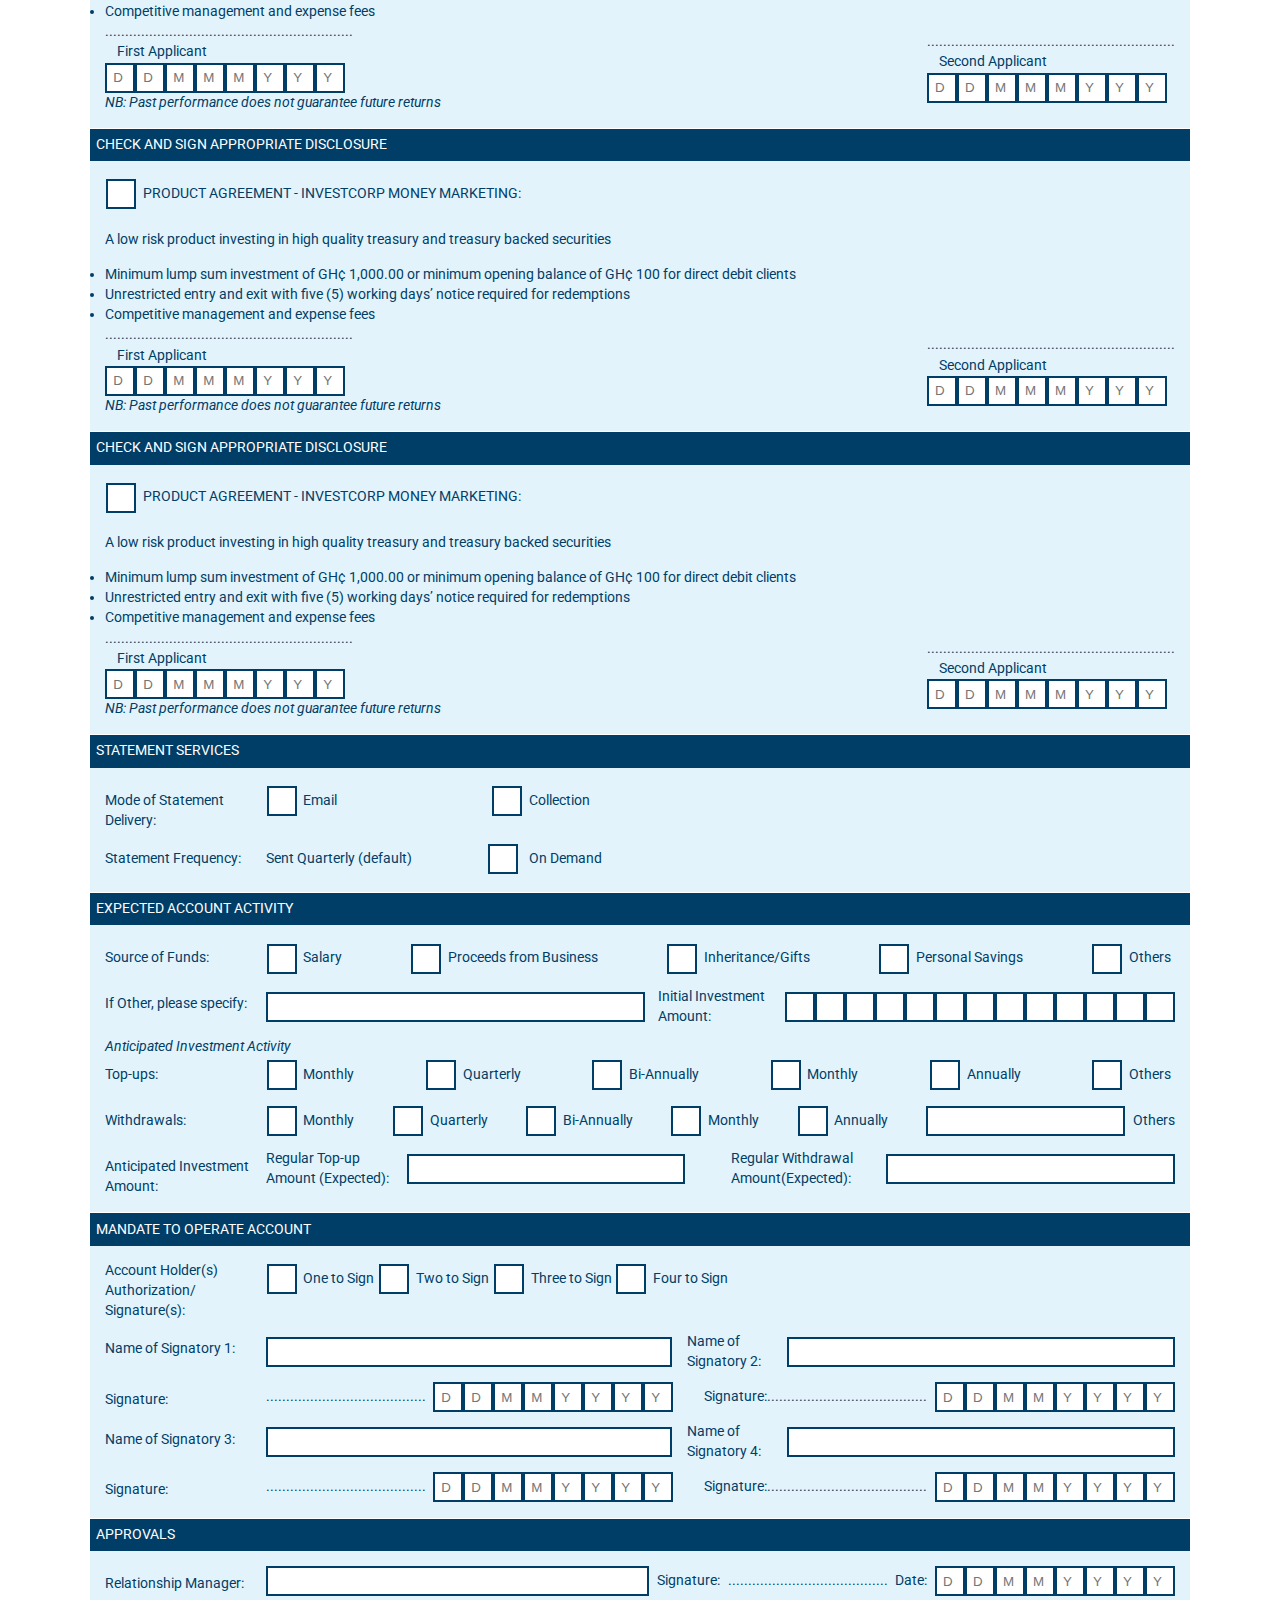
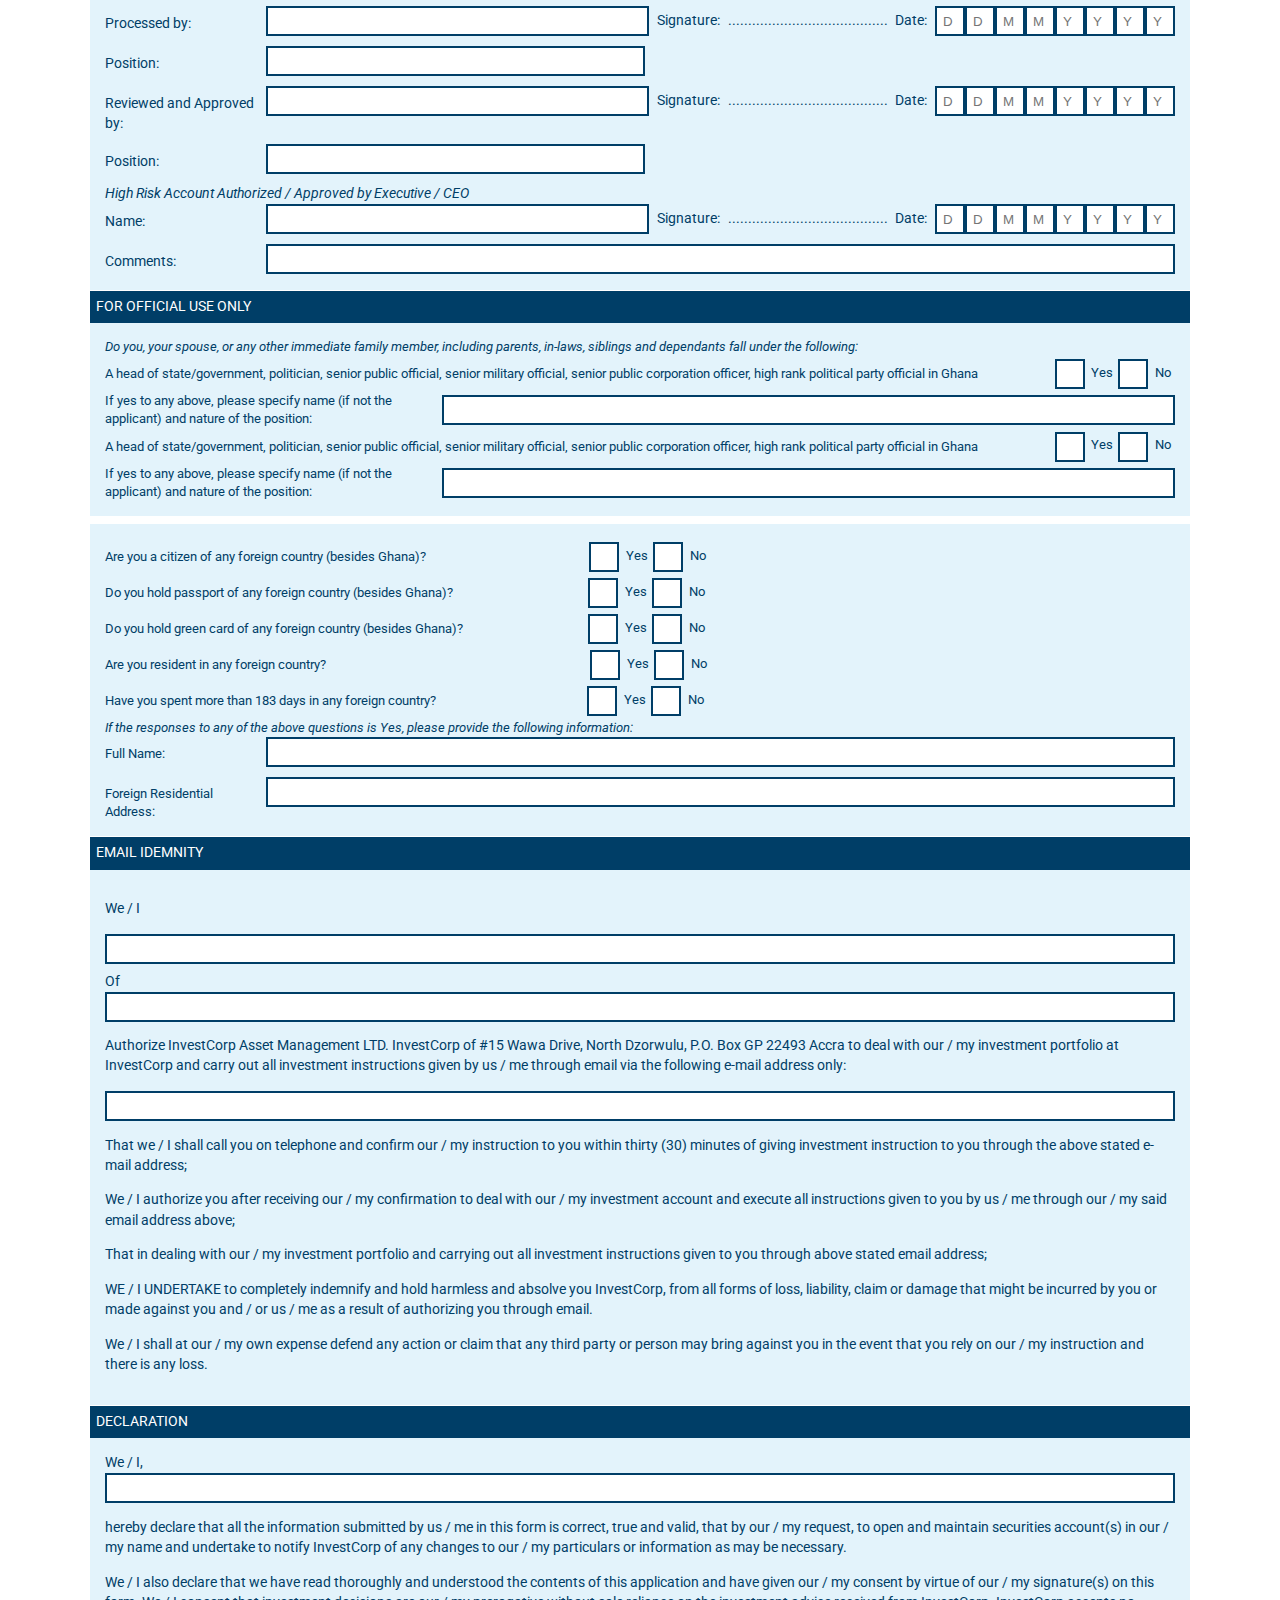
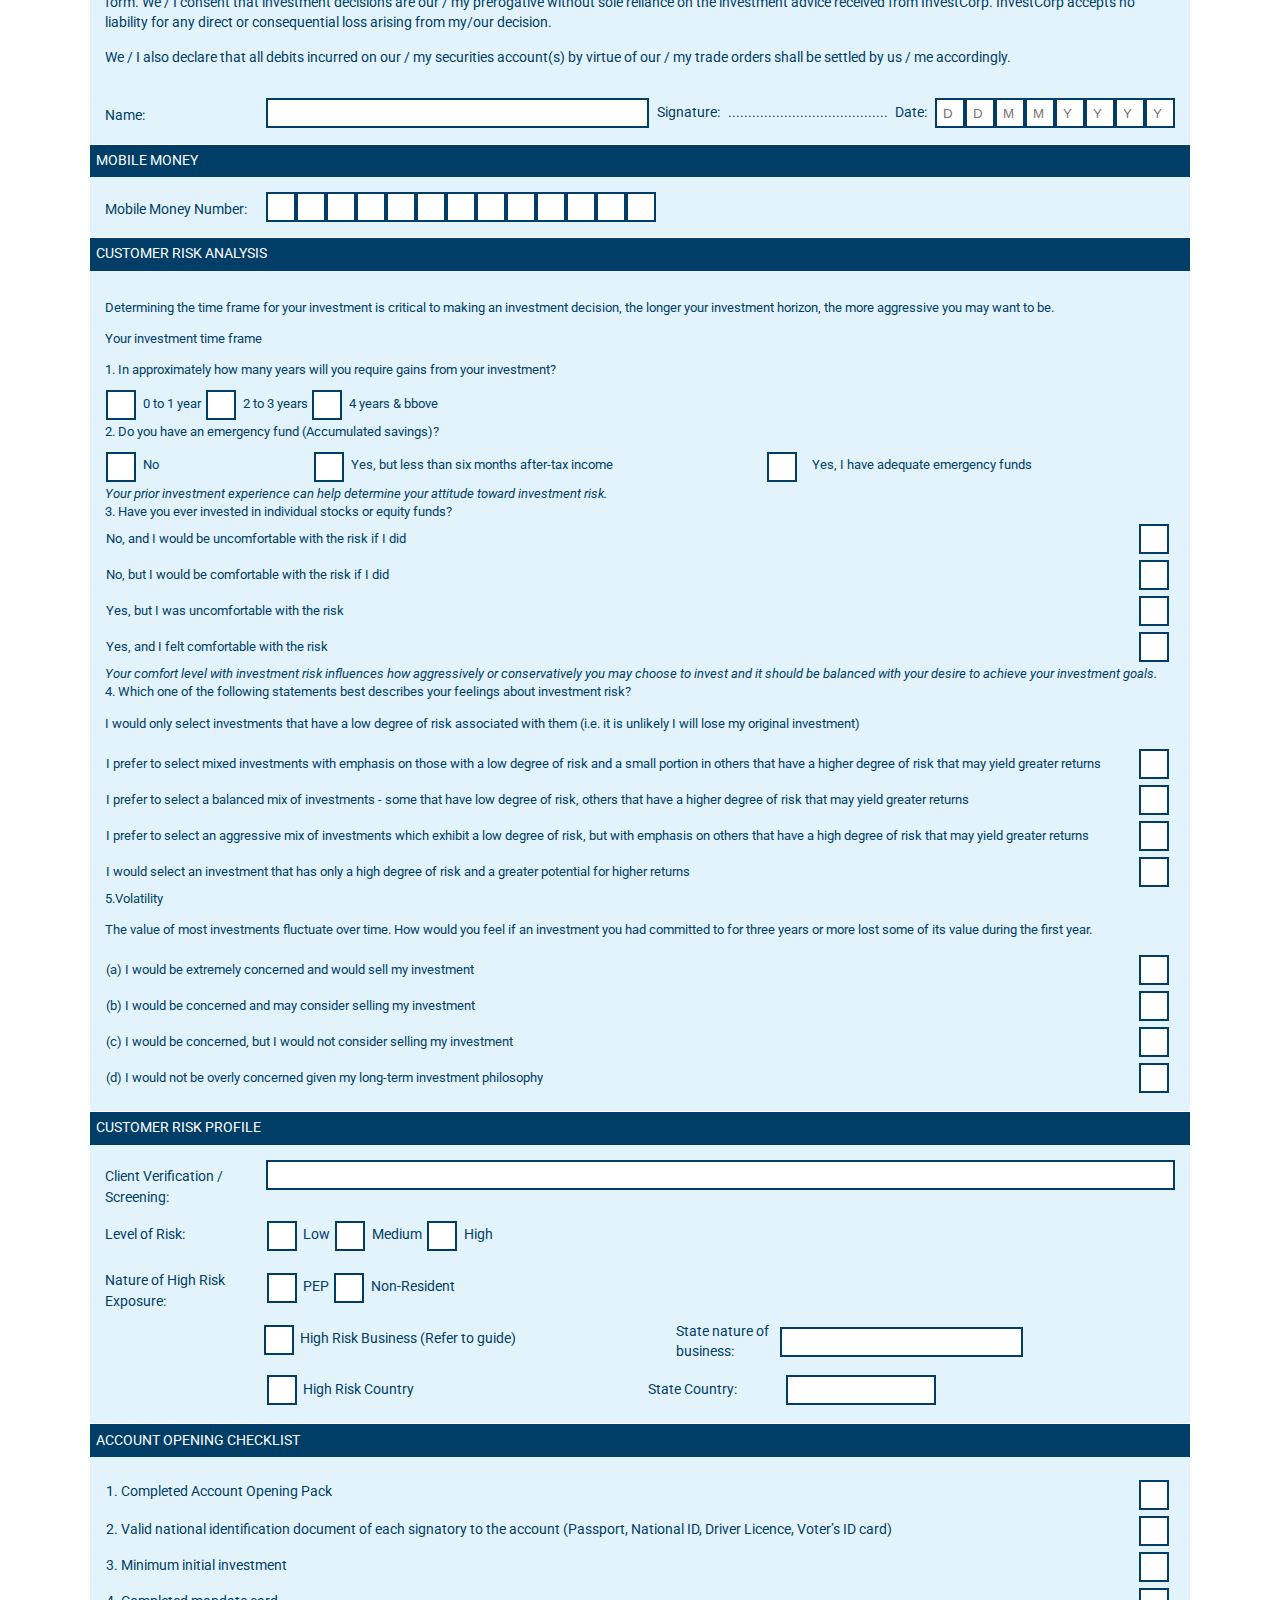
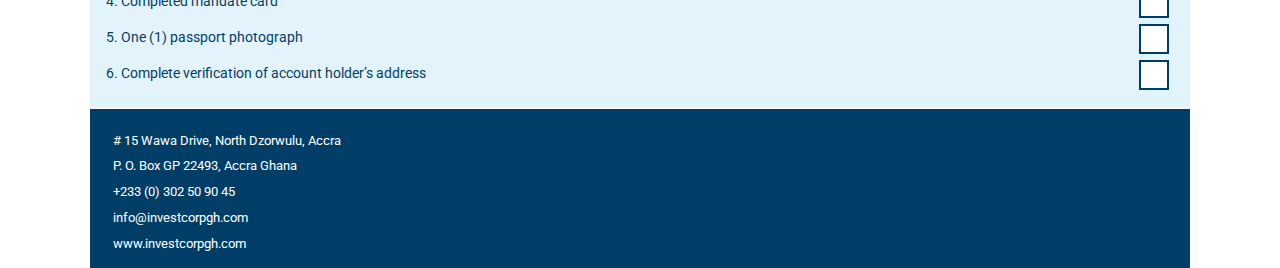
==== commit 96ffd73d: "styled checkbox" ====
--- a/pages/index.html
+++ b/pages/index.html
@@ -93,8 +93,8 @@
 
                         <label class="checkbox flex">
                             <input type="checkbox">
+                            <span class="ml-1 mt-1">OTHER (PLEASE SPECIFY)</span>
                             <div class="flex--between">
-                                <span class="ml-1 mt-1">OTHER (PLEASE SPECIFY)</span>
                                 <input type="text" class="ml-1">
                             </div>
                         </label>
@@ -127,35 +127,35 @@
                             <div class="valuebox">
                                 <div class="flex--between">
                                     <div class="flex--center">
-                                        <div class="flex--center">
-                                            <input class="input--box">
-                                            <span class="ml-1">Low</span>
-                                        </div>
-                                        <div class="flex--center ml-1">
-                                            <input class="input--box">
-                                            <span class="ml-1">Medium</span>
-                                        </div>
-                                        <div class="flex--center">
-                                            <input class="input--box ml-1">
+                                        <label class="checkbox flex">
+                                            <input type="checkbox">
+                                            <span>Low</span>
+                                        </label>
+                                        <label class="checkbox flex">
+                                            <input type="checkbox" id="medium" name="medium">
+                                            <span>Medium</span>
+                                        </label>
+                                        <label class="checkbox flex">
+                                            <input type="checkbox">
                                             <span class="ml-1">High</span>
-                                        </div>
+                                        </label>
                                     </div>
 
                                     <!-- Group 2 -->
                                     <div class="flex--center full-width">
                                         <span class="ml-2">Investment Horizon:</span>
-                                        <div class="flex--center">
-                                            <input class="input--box">
-                                            <span class="ml-1">Short Term Up to 1 yr</span>
-                                        </div>
-                                        <div class="flex--center ml-1">
-                                            <input class="input--box">
-                                            <span class="ml-1">Medium Term 1-3 yrs</span>
-                                        </div>
-                                        <div class="flex--center ml-1">
-                                            <input class="input--box">
+                                        <label class="checkbox flex">
+                                            <input type="checkbox" id="shortTerm" name="shortTerm">
+                                            <span>Short Term Up to 1 yr</span>
+                                        </label>
+                                        <label class="checkbox flex">
+                                            <input type="checkbox" id="mediumTerm" name="mediumTerm">
+                                            <span>Medium Term 1-3 yrs</span>
+                                        </label>
+                                        <label class="checkbox flex">
+                                            <input type="checkbox" id="longTerm" name="longTerm">
                                             <span class="ml-1">Long Term more than 3 yrs</span>
-                                        </div>
+                                            </l>
                                     </div>
                                 </div>
                             </div>
@@ -169,16 +169,18 @@
                             <div class="valuebox">
                                 <div class="flex--center">
                                     <div class="flex--center">
-                                        <input class="input--box">
-                                        <span class="ml-1">Low</span>
-                                    </div>
-                                    <div class="flex--center ml-1">
-                                        <input class="input--box">
-                                        <span class="ml-1">Medium</span>
-                                    </div>
-                                    <div class="flex--center ml-1">
-                                        <input class="input--box">
-                                        <span class="ml-1">High</span>
+                                        <label class="checkbox flex">
+                                            <input type="checkbox" id="low" name="low">
+                                            <span>Low</span>
+                                        </label>
+                                        <label class="checkbox flex">
+                                            <input type="checkbox" id="medium" name="medium">
+                                            <span>Medium</span>
+                                        </label>
+                                        <label class="checkbox flex">
+                                            <input type="checkbox" id="high" name="high">
+                                            <span class="ml-1">High</span>
+                                        </label>
                                     </div>
                                 </div>
                             </div>
@@ -204,26 +206,26 @@
                         <div class="valuebox">
                             <div class="flex--between">
                                 <div class="flex--center">
-                                    <div class="flex--center">
-                                        <input type="text" class="input--box">
-                                        <span class="ml-1">Mr.</span>
-                                    </div>
-                                    <div class="flex--center ml-1">
-                                        <input type="text" class="input--box">
-                                        <span class="ml-1">Mr.</span>
-                                    </div>
-                                    <div class="flex--center ml-1">
-                                        <input type="text" class="input--box">
-                                        <span class="ml-1">Mrs.</span>
-                                    </div>
-                                    <div class="flex--center ml-1">
-                                        <input type="text" class="input--box">
-                                        <span class="ml-1">Dr.</span>
-                                    </div>
-                                    <div class="flex--center ml-1">
-                                        <input type="text" class="input--box">
-                                        <span class="ml-1">Prof.</span>
-                                    </div>
+                                    <label class="checkbox">
+                                        <input type="checkbox" id="mr" name="mr">
+                                        <span>Mr.</span>
+                                    </label>
+                                    <label class="checkbox">
+                                        <input type="checkbox">
+                                        <span>Mr.</span>
+                                    </label>
+                                    <label class="checkbox">
+                                        <input type="checkbox" id="mrs" name="mrs">
+                                        <span>Mrs.</span>
+                                    </label>
+                                    <label class="checkbox">
+                                        <input type="checkbox" id="dr" name="dr">
+                                        <span>Dr.</span>
+                                    </label>
+                                    <label class="checkbox">
+                                        <input type="checkbox" id="prof" name="prof">
+                                        <span>Mr.</span>
+                                    </label>
                                 </div>
 
                                 <div class="flex--between">
@@ -293,27 +295,27 @@
 
                         <!-- Marital Status -->
                         <div class="flex--center">
-                            <div class="flex--center ml-1">
-                                <label for="maritalStatus" class="wd-2">Marital Status:</label>
-                                <input type="text" class="input--box ml-1" id="maritalStatus" name="maritalStatus"
+                            <label class="checkbox ml-1 flex--center">
+                                <label for="maritalStatus" class="wd-2 ml-1">Marital Status:</label>
+                                <input type="checkbox" class="input--box ml-1" id="maritalStatus" name="maritalStatus"
                                     required>
-                            </div>
-                            <div class="flex--center">
-                                <label for="maritalStatus" class="ml-1">Single</label>
-                                <input type="text" class="input--box ml-1" id="single" name="single" required>
-                            </div>
-                            <div class="flex--center">
-                                <label for="maritalStatus" class="ml-1">Married</label>
-                                <input type="text" class="input--box ml-1" id="married" name="married" required>
-                            </div>
-                            <div class="flex--center">
-                                <label for="maritalStatus" class="ml-1">Divorced</label>
-                                <input type="text" class="input--box ml-1" id="divorced" name="divorced" required>
-                            </div>
-                            <div class="flex--center">
-                                <label for="maritalStatus" class="ml-1">Widowed</label>
-                                <input type="text" class="input--box ml-1" id="widowed" name="widowed" required>
-                            </div>
+                            </label>
+                            <label for="maritalStatus" class="checkbox">
+                                <span>Single</span>
+                                <input type="checkbox" class="input--box ml-1" id="single" name="single" required>
+                            </label>
+                            <label for="maritalStatus" class="checkbox">
+                                <span>Married</span>
+                                <input type="checkbox" id="married" name="married" required>
+                            </label>
+                            <label class="checkbox">
+                                <span>Divorced</span>
+                                <input type="checkbox" class="input--box ml-1" id="divorced" name="divorced" required>
+                            </label>
+                            <label class="checkbox">
+                                <span>Widowed</span>
+                                <input type="checkbox" class="input--box ml-1" id="widowed" name="widowed" required>
+                            </label>
                         </div>
                     </div>
                     <!-- Gender -->
@@ -322,14 +324,15 @@
                         <div class="valuebox">
                             <div class="flex--between full-width">
                                 <div class="flex--center">
-                                    <div class="flex--center">
-                                        <label for="male">Male</label>
-                                        <input type="text" class="input--box ml-1" id="male" name="male" required>
-                                    </div>
-                                    <div class="flex--center ml-2">
-                                        <label for="female">Female</label>
-                                        <input type="text" class="input--box ml-1" id="female" name="female" required>
-                                    </div>
+
+                                    <label for="male" class="checkbox">
+                                        <span for="male">Male</span>
+                                        <input type="checkbox" id="male" name="male" required>
+                                    </label>
+                                    <label for="female" class="checkbox">
+                                        <span for="female">Female</span>
+                                        <input type="checkbox" id="female" name="female" required>
+                                    </label>
                                 </div>
 
                                 <div class="flex--center full-width pl-1">
@@ -356,25 +359,28 @@
                         <div class="labelbox">Residential Status:</div>
                         <div class="valuebox">
                             <div class="flex--between">
-                                <div class="flex--center">
-                                    <input type="text" class="input--box" id="residentGhanian" name="residentGhanian">
-                                    <label for="residentGhanian" class="ml-1">Resident Ghanian</label>
-                                </div>
-                                <div class="flex--center">
-                                    <input type="text" class="input--box" id="residentForeigner"
+                                <label for="residentGhanian" class="checkbox">
+                                    <input type="checkbox" class="input--box" id="residentGhanian"
+                                        name="residentGhanian">
+                                    <span>Resident Ghanian</span>
+                                </label>
+
+
+                                <label for="residentForeigner" class="checkbox">
+                                    <input type="checkbox" class="input--box" id="residentForeigner"
                                         name="residentForeigner">
-                                    <label for="residentForeigner" class="ml-1">Resident Foreigner</label>
-                                </div>
-                                <div class="flex--center">
-                                    <input type="text" class="input--box" id="nonResidentGhanian"
+                                    <span>Resident Foreigner</span>
+                                </label>
+                                <label for="nonResidentGhanian" class="checkbox">
+                                    <input type="checkbox" class="input--box" id="nonResidentGhanian"
                                         name="nonResidentGhanian">
-                                    <label for="nonResidentGhanian" class="ml-1">Non-Resident Ghanaian</label>
-                                </div>
-                                <div class="flex--center">
-                                    <input type="text" class="input--box" id="nonResidentForeigner"
+                                    <span>Non-Resident Ghanaian</span>
+                                </label>
+                                <label for="nonResidentForeigner" class="checkbox">
+                                    <input type="checkbox" class="input--box" id="nonResidentForeigner"
                                         name="nonResidentForeigner">
-                                    <label for="nonResidentForeigner" class="ml-1">Non-Resident Foreigner</label>
-                                </div>
+                                    <span>Non-Resident Foreigner</span>
+                                </label>
                             </div>
                         </div>
                     </div>
@@ -714,27 +720,26 @@
 
                         <div class="valuebox">
                             <div class="flex--between">
-                                <div class="flex--center">
-                                    <input type="text" class="input--box" id="employed" name="employed" required>
-                                    <label for="employed" class="ml-1">Employed</label>
-                                </div>
-                                <div class="flex--center ml-1">
-                                    <input type="text" class="input--box" id="selfEmployed" name="selfEmployed"
-                                        required>
-                                    <label for="selfEmployed" class="ml-1">Self-employed</label>
-                                </div>
-                                <div class="flex--center ml-1">
-                                    <input type="text" class="input--box" id="unEmployed" name="unEmployed" required>
-                                    <label for="unEmployed" class="ml-1">Unemployed</label>
-                                </div>
-                                <div class="flex--center ml-1">
-                                    <input type="text" class="input--box" id="retired" name="retired" required>
-                                    <label for="employed" class="ml-1">Retired</label>
-                                </div>
-                                <div class="flex--center ml-1">
-                                    <input type="text" class="input--box" id="employed" name="employed" required>
-                                    <label for="student" class="ml-1">Student</label>
-                                </div>
+                                <label for="employed" class="checkbox">
+                                    <input type="checkbox" id="employed" name="employed" required>
+                                    <span class="ml-1">Employed</span>
+                                </label>
+                                <label for="selfEmployed" class="checkbox">
+                                    <input type="checkbox" id="selfEmployed" name="selfEmployed" required>
+                                    <span class="ml-1">Self-employed</span>
+                                </label>
+                                <label for="unEmployed" class="checkbox">
+                                    <input type="checkbox" id="unEmployed" name="unEmployed" required>
+                                    <span class="ml-1">Unemployed</span>
+                                </label>
+                                <label for="employed" class="checkbox">
+                                    <input type="checkbox" id="retired" name="retired" required>
+                                    <span>Retired</span>
+                                </label>
+                                <label for="student" class="checkbox">
+                                    <input type="checkbox" id="employed" name="employed" required>
+                                    <span>Student</span>
+                                </label>
                             </div>
                         </div>
                     </div>
@@ -770,22 +775,22 @@
 
                         <div class="valuebox">
                             <div class="flex--between">
-                                <div class="flex--center">
-                                    <input type="text" class="input--box">
+                                <label for="" class="checkbox">
+                                    <input type="checkbox">
+                                    <span>Below 1,000</span>
+                                </label>
+                                <label class="checkbox">
+                                    <input type="checkbox">
                                     <label class="ml-1">Below 1,000</label>
-                                </div>
-                                <div class="flex--center">
-                                    <input type="text" class="input--box">
-                                    <label class="ml-1">Below 1,000</label>
-                                </div>
-                                <div class="flex--center">
-                                    <input type="text" class="input--box">
-                                    <label class="ml-1">5,000 - 10,000</label>
-                                </div>
-                                <div class="flex--center">
-                                    <input type="text" class="input--box">
-                                    <label class="ml-1">Above 10,000</label>
-                                </div>
+                                </label>
+                                <label class="checkbox">
+                                    <input type="checkbox">
+                                    <span>5,000 - 10,000</span>
+                                </label>
+                                <label class="checkbox">
+                                    <input type="checkbox">
+                                    <span>Above 10,000</span>
+                                </label>
                             </div>
                         </div>
                     </div>
@@ -924,7 +929,7 @@
             <!---------------------------------------------------------->
 
             <section class="container">
-                <div class="title">Second Applicant</div>
+                <div class="title">First Applicant</div>
                 <div class="primary__color--background">
 
 
@@ -933,26 +938,26 @@
                         <div class="valuebox">
                             <div class="flex--between">
                                 <div class="flex--center">
-                                    <div class="flex--center">
-                                        <input type="text" class="input--box">
-                                        <span class="ml-1">Mr.</span>
-                                    </div>
-                                    <div class="flex--center ml-1">
-                                        <input type="text" class="input--box">
-                                        <span class="ml-1">Mr.</span>
-                                    </div>
-                                    <div class="flex--center ml-1">
-                                        <input type="text" class="input--box">
-                                        <span class="ml-1">Mrs.</span>
-                                    </div>
-                                    <div class="flex--center ml-1">
-                                        <input type="text" class="input--box">
-                                        <span class="ml-1">Dr.</span>
-                                    </div>
-                                    <div class="flex--center ml-1">
-                                        <input type="text" class="input--box">
-                                        <span class="ml-1">Prof.</span>
-                                    </div>
+                                    <label class="checkbox">
+                                        <input type="checkbox" id="mr" name="mr">
+                                        <span>Mr.</span>
+                                    </label>
+                                    <label class="checkbox">
+                                        <input type="checkbox">
+                                        <span>Mr.</span>
+                                    </label>
+                                    <label class="checkbox">
+                                        <input type="checkbox" id="mrs" name="mrs">
+                                        <span>Mrs.</span>
+                                    </label>
+                                    <label class="checkbox">
+                                        <input type="checkbox" id="dr" name="dr">
+                                        <span>Dr.</span>
+                                    </label>
+                                    <label class="checkbox">
+                                        <input type="checkbox" id="prof" name="prof">
+                                        <span>Mr.</span>
+                                    </label>
                                 </div>
 
                                 <div class="flex--between">
@@ -1022,27 +1027,27 @@
 
                         <!-- Marital Status -->
                         <div class="flex--center">
-                            <div class="flex--center ml-1">
-                                <label for="maritalStatus" class="wd-2">Marital Status:</label>
-                                <input type="text" class="input--box ml-1" id="maritalStatus" name="maritalStatus"
+                            <label class="checkbox ml-1 flex--center">
+                                <label for="maritalStatus" class="wd-2 ml-1">Marital Status:</label>
+                                <input type="checkbox" class="input--box ml-1" id="maritalStatus" name="maritalStatus"
                                     required>
-                            </div>
-                            <div class="flex--center">
-                                <label for="maritalStatus" class="ml-1">Single</label>
-                                <input type="text" class="input--box ml-1" id="single" name="single" required>
-                            </div>
-                            <div class="flex--center">
-                                <label for="maritalStatus" class="ml-1">Married</label>
-                                <input type="text" class="input--box ml-1" id="married" name="married" required>
-                            </div>
-                            <div class="flex--center">
-                                <label for="maritalStatus" class="ml-1">Divorced</label>
-                                <input type="text" class="input--box ml-1" id="divorced" name="divorced" required>
-                            </div>
-                            <div class="flex--center">
-                                <label for="maritalStatus" class="ml-1">Widowed</label>
-                                <input type="text" class="input--box ml-1" id="widowed" name="widowed" required>
-                            </div>
+                            </label>
+                            <label for="maritalStatus" class="checkbox">
+                                <span>Single</span>
+                                <input type="checkbox" class="input--box ml-1" id="single" name="single" required>
+                            </label>
+                            <label for="maritalStatus" class="checkbox">
+                                <span>Married</span>
+                                <input type="checkbox" id="married" name="married" required>
+                            </label>
+                            <label class="checkbox">
+                                <span>Divorced</span>
+                                <input type="checkbox" class="input--box ml-1" id="divorced" name="divorced" required>
+                            </label>
+                            <label class="checkbox">
+                                <span>Widowed</span>
+                                <input type="checkbox" class="input--box ml-1" id="widowed" name="widowed" required>
+                            </label>
                         </div>
                     </div>
                     <!-- Gender -->
@@ -1051,14 +1056,15 @@
                         <div class="valuebox">
                             <div class="flex--between full-width">
                                 <div class="flex--center">
-                                    <div class="flex--center">
-                                        <label for="male">Male</label>
-                                        <input type="text" class="input--box ml-1" id="male" name="male" required>
-                                    </div>
-                                    <div class="flex--center ml-2">
-                                        <label for="female">Female</label>
-                                        <input type="text" class="input--box ml-1" id="female" name="female" required>
-                                    </div>
+
+                                    <label for="male" class="checkbox">
+                                        <span for="male">Male</span>
+                                        <input type="checkbox" id="male" name="male" required>
+                                    </label>
+                                    <label for="female" class="checkbox">
+                                        <span for="female">Female</span>
+                                        <input type="checkbox" id="female" name="female" required>
+                                    </label>
                                 </div>
 
                                 <div class="flex--center full-width pl-1">
@@ -1085,25 +1091,28 @@
                         <div class="labelbox">Residential Status:</div>
                         <div class="valuebox">
                             <div class="flex--between">
-                                <div class="flex--center">
-                                    <input type="text" class="input--box" id="residentGhanian" name="residentGhanian">
-                                    <label for="residentGhanian" class="ml-1">Resident Ghanian</label>
-                                </div>
-                                <div class="flex--center">
-                                    <input type="text" class="input--box" id="residentForeigner"
+                                <label for="residentGhanian" class="checkbox">
+                                    <input type="checkbox" class="input--box" id="residentGhanian"
+                                        name="residentGhanian">
+                                    <span>Resident Ghanian</span>
+                                </label>
+
+
+                                <label for="residentForeigner" class="checkbox">
+                                    <input type="checkbox" class="input--box" id="residentForeigner"
                                         name="residentForeigner">
-                                    <label for="residentForeigner" class="ml-1">Resident Foreigner</label>
-                                </div>
-                                <div class="flex--center">
-                                    <input type="text" class="input--box" id="nonResidentGhanian"
+                                    <span>Resident Foreigner</span>
+                                </label>
+                                <label for="nonResidentGhanian" class="checkbox">
+                                    <input type="checkbox" class="input--box" id="nonResidentGhanian"
                                         name="nonResidentGhanian">
-                                    <label for="nonResidentGhanian" class="ml-1">Non-Resident Ghanaian</label>
-                                </div>
-                                <div class="flex--center">
-                                    <input type="text" class="input--box" id="nonResidentForeigner"
+                                    <span>Non-Resident Ghanaian</span>
+                                </label>
+                                <label for="nonResidentForeigner" class="checkbox">
+                                    <input type="checkbox" class="input--box" id="nonResidentForeigner"
                                         name="nonResidentForeigner">
-                                    <label for="nonResidentForeigner" class="ml-1">Non-Resident Foreigner</label>
-                                </div>
+                                    <span>Non-Resident Foreigner</span>
+                                </label>
                             </div>
                         </div>
                     </div>
@@ -1443,27 +1452,26 @@
 
                         <div class="valuebox">
                             <div class="flex--between">
-                                <div class="flex--center">
-                                    <input type="text" class="input--box" id="employed" name="employed" required>
-                                    <label for="employed" class="ml-1">Employed</label>
-                                </div>
-                                <div class="flex--center ml-1">
-                                    <input type="text" class="input--box" id="selfEmployed" name="selfEmployed"
-                                        required>
-                                    <label for="selfEmployed" class="ml-1">Self-employed</label>
-                                </div>
-                                <div class="flex--center ml-1">
-                                    <input type="text" class="input--box" id="unEmployed" name="unEmployed" required>
-                                    <label for="unEmployed" class="ml-1">Unemployed</label>
-                                </div>
-                                <div class="flex--center ml-1">
-                                    <input type="text" class="input--box" id="retired" name="retired" required>
-                                    <label for="employed" class="ml-1">Retired</label>
-                                </div>
-                                <div class="flex--center ml-1">
-                                    <input type="text" class="input--box" id="employed" name="employed" required>
-                                    <label for="student" class="ml-1">Student</label>
-                                </div>
+                                <label for="employed" class="checkbox">
+                                    <input type="checkbox" id="employed" name="employed" required>
+                                    <span class="ml-1">Employed</span>
+                                </label>
+                                <label for="selfEmployed" class="checkbox">
+                                    <input type="checkbox" id="selfEmployed" name="selfEmployed" required>
+                                    <span class="ml-1">Self-employed</span>
+                                </label>
+                                <label for="unEmployed" class="checkbox">
+                                    <input type="checkbox" id="unEmployed" name="unEmployed" required>
+                                    <span class="ml-1">Unemployed</span>
+                                </label>
+                                <label for="employed" class="checkbox">
+                                    <input type="checkbox" id="retired" name="retired" required>
+                                    <span>Retired</span>
+                                </label>
+                                <label for="student" class="checkbox">
+                                    <input type="checkbox" id="employed" name="employed" required>
+                                    <span>Student</span>
+                                </label>
                             </div>
                         </div>
                     </div>
@@ -1478,8 +1486,7 @@
                                 <div class="flex--center">
                                     <input type="text" id="totalYearsOfEmployment" name="emplototalYearsOfEmploymentyed"
                                         required>
-                                    <label for="totalYearsOfEmployment" class="ml-1">Years of Current
-                                        Employment</label>
+                                    <label for="totalYearsOfEmployment" class="ml-1">Years of Current Employment</label>
                                 </div>
                                 <div class="flex--center">
                                     <input type="text" id="selfEmployed" name="selfEmployed" required>
@@ -1500,22 +1507,22 @@
 
                         <div class="valuebox">
                             <div class="flex--between">
-                                <div class="flex--center">
-                                    <input type="text" class="input--box">
+                                <label for="" class="checkbox">
+                                    <input type="checkbox">
+                                    <span>Below 1,000</span>
+                                </label>
+                                <label class="checkbox">
+                                    <input type="checkbox">
                                     <label class="ml-1">Below 1,000</label>
-                                </div>
-                                <div class="flex--center">
-                                    <input type="text" class="input--box">
-                                    <label class="ml-1">Below 1,000</label>
-                                </div>
-                                <div class="flex--center">
-                                    <input type="text" class="input--box">
-                                    <label class="ml-1">5,000 - 10,000</label>
-                                </div>
-                                <div class="flex--center">
-                                    <input type="text" class="input--box">
-                                    <label class="ml-1">Above 10,000</label>
-                                </div>
+                                </label>
+                                <label class="checkbox">
+                                    <input type="checkbox">
+                                    <span>5,000 - 10,000</span>
+                                </label>
+                                <label class="checkbox">
+                                    <input type="checkbox">
+                                    <span>Above 10,000</span>
+                                </label>
                             </div>
                         </div>
                     </div>
@@ -1681,20 +1688,8 @@
                             </div>
 
                             <div class="valuebox flex--between">
-                                <div class="flex--center mr-1">
-                                    <input type="text" class="input--box">
-                                    <input type="text" class="input--box">
-                                    <input type="text" class="input--box">
-                                    <input type="text" class="input--box">
-                                    <input type="text" class="input--box">
-                                    <input type="text" class="input--box">
-                                    <input type="text" class="input--box">
-                                    <input type="text" class="input--box">
-                                    <input type="text" class="input--box">
-                                    <input type="text" class="input--box">
-                                    <input type="text" class="input--box">
-                                    <input type="text" class="input--box">
-                                    <input type="text" class="input--box">
+                                <div class="flex--center mr-1 full-width">
+                                    <input type="text" id="accountNumber" name="accountNumber">
                                 </div>
 
                                 <div class="flex--around full-width">
@@ -1768,27 +1763,26 @@
 
                             <!-- Marital Status -->
                             <div class="flex--between ml-2">
-                                <div class="flex--center ml-1">
-                                    <label for="maritalStatus" class=" ml-2">Marital Status:</label>
-                                    <input type="text" class="input--box ml-1" id="maritalStatus" name="maritalStatus"
-                                        required>
-                                </div>
-                                <div class="flex--center">
-                                    <label for="maritalStatus" class="ml-1">Single</label>
-                                    <input type="text" class="input--box ml-1" id="single" name="single" required>
-                                </div>
-                                <div class="flex--center">
-                                    <label for="maritalStatus" class="ml-1">Married</label>
-                                    <input type="text" class="input--box ml-1" id="married" name="married" required>
-                                </div>
-                                <div class="flex--center">
-                                    <label for="maritalStatus" class="ml-1">Divorced</label>
-                                    <input type="text" class="input--box ml-1" id="divorced" name="divorced" required>
-                                </div>
-                                <div class="flex--center">
-                                    <label for="maritalStatus" class="ml-1">Widowed</label>
-                                    <input type="text" class="input--box ml-1" id="widowed" name="widowed" required>
-                                </div>
+                                <label for="maritalStatus" class="checkbox">
+                                    <span>Marital Status:</span>
+                                    <input type="checkbox" id="maritalStatus" name="maritalStatus" required>
+                                </label>
+                                <label for="maritalStatus" class="checkbox">
+                                    <span>Single</span>
+                                    <input type="checkbox" id="single" name="single" required>
+                                </label>
+                                <label for="maritalStatus" class="checkbox">
+                                    <span>Married</span>
+                                    <input type="checkbox" id="married" name="married" required>
+                                </label>
+                                <label for="maritalStatus" class="checkbox">
+                                    <span class="ml-1">Divorced</span>
+                                    <input type="checkbox" id="divorced" name="divorced" required>
+                                </label>
+                                <label for="maritalStatus" class="checkbox">
+                                    <span>Widowed</span>
+                                    <input type="checkbox" id="widowed" name="widowed" required>
+                                </label>
                             </div>
                         </div>
 
@@ -1973,7 +1967,6 @@
                         </div>
                     </div>
 
-
                     <!-- Percentage -->
                     <div class="header">
                         <div class="labelbox">Percentage:</div>
@@ -1982,31 +1975,28 @@
 
                         <!-- Marital Status -->
                         <div class="flex--between ml-2">
-                            <div class="flex--center ml-1">
-                                <label for="maritalStatus" class=" ml-2">Marital Status:</label>
-                                <input type="text" class="input--box ml-1" id="maritalStatus" name="maritalStatus"
-                                    required>
-                            </div>
-                            <div class="flex--center">
-                                <label for="maritalStatus" class="ml-1">Single</label>
-                                <input type="text" class="input--box ml-1" id="single" name="single" required>
-                            </div>
-                            <div class="flex--center">
-                                <label for="maritalStatus" class="ml-1">Married</label>
-                                <input type="text" class="input--box ml-1" id="married" name="married" required>
-                            </div>
-                            <div class="flex--center">
-                                <label for="maritalStatus" class="ml-1">Divorced</label>
-                                <input type="text" class="input--box ml-1" id="divorced" name="divorced" required>
-                            </div>
-                            <div class="flex--center">
-                                <label for="maritalStatus" class="ml-1">Widowed</label>
-                                <input type="text" class="input--box ml-1" id="widowed" name="widowed" required>
-                            </div>
-                        </div>
-                    </div>
-
-
+                            <label for="maritalStatus" class="checkbox">
+                                <span>Marital Status:</span>
+                                <input type="checkbox" id="maritalStatus" name="maritalStatus" required>
+                            </label>
+                            <label for="maritalStatus" class="checkbox">
+                                <span>Single</span>
+                                <input type="checkbox" id="single" name="single" required>
+                            </label>
+                            <label for="maritalStatus" class="checkbox">
+                                <span>Married</span>
+                                <input type="checkbox" id="married" name="married" required>
+                            </label>
+                            <label for="maritalStatus" class="checkbox">
+                                <span class="ml-1">Divorced</span>
+                                <input type="checkbox" id="divorced" name="divorced" required>
+                            </label>
+                            <label for="maritalStatus" class="checkbox">
+                                <span>Widowed</span>
+                                <input type="checkbox" id="widowed" name="widowed" required>
+                            </label>
+                        </div>
+                    </div>
                     <!-- Date of Birth -->
 
                     <div class="header">
@@ -2188,6 +2178,7 @@
                     </div>
 
 
+
                     <!-- Percentage -->
                     <div class="header">
                         <div class="labelbox">Percentage:</div>
@@ -2196,27 +2187,26 @@
 
                         <!-- Marital Status -->
                         <div class="flex--between ml-2">
-                            <div class="flex--center ml-1">
-                                <label for="maritalStatus" class=" ml-2">Marital Status:</label>
-                                <input type="text" class="input--box ml-1" id="maritalStatus" name="maritalStatus"
-                                    required>
-                            </div>
-                            <div class="flex--center">
-                                <label for="maritalStatus" class="ml-1">Single</label>
-                                <input type="text" class="input--box ml-1" id="single" name="single" required>
-                            </div>
-                            <div class="flex--center">
-                                <label for="maritalStatus" class="ml-1">Married</label>
-                                <input type="text" class="input--box ml-1" id="married" name="married" required>
-                            </div>
-                            <div class="flex--center">
-                                <label for="maritalStatus" class="ml-1">Divorced</label>
-                                <input type="text" class="input--box ml-1" id="divorced" name="divorced" required>
-                            </div>
-                            <div class="flex--center">
-                                <label for="maritalStatus" class="ml-1">Widowed</label>
-                                <input type="text" class="input--box ml-1" id="widowed" name="widowed" required>
-                            </div>
+                            <label for="maritalStatus" class="checkbox">
+                                <span>Marital Status:</span>
+                                <input type="checkbox" id="maritalStatus" name="maritalStatus" required>
+                            </label>
+                            <label for="maritalStatus" class="checkbox">
+                                <span>Single</span>
+                                <input type="checkbox" id="single" name="single" required>
+                            </label>
+                            <label for="maritalStatus" class="checkbox">
+                                <span>Married</span>
+                                <input type="checkbox" id="married" name="married" required>
+                            </label>
+                            <label for="maritalStatus" class="checkbox">
+                                <span class="ml-1">Divorced</span>
+                                <input type="checkbox" id="divorced" name="divorced" required>
+                            </label>
+                            <label for="maritalStatus" class="checkbox">
+                                <span>Widowed</span>
+                                <input type="checkbox" id="widowed" name="widowed" required>
+                            </label>
                         </div>
                     </div>
 
@@ -2410,30 +2400,28 @@
 
                         <!-- Marital Status -->
                         <div class="flex--between ml-2">
-                            <div class="flex--center ml-1">
-                                <label for="maritalStatus" class=" ml-2">Marital Status:</label>
-                                <input type="text" class="input--box ml-1" id="maritalStatus" name="maritalStatus"
-                                    required>
-                            </div>
-                            <div class="flex--center">
-                                <label for="maritalStatus" class="ml-1">Single</label>
-                                <input type="text" class="input--box ml-1" id="single" name="single" required>
-                            </div>
-                            <div class="flex--center">
-                                <label for="maritalStatus" class="ml-1">Married</label>
-                                <input type="text" class="input--box ml-1" id="married" name="married" required>
-                            </div>
-                            <div class="flex--center">
-                                <label for="maritalStatus" class="ml-1">Divorced</label>
-                                <input type="text" class="input--box ml-1" id="divorced" name="divorced" required>
-                            </div>
-                            <div class="flex--center">
-                                <label for="maritalStatus" class="ml-1">Widowed</label>
-                                <input type="text" class="input--box ml-1" id="widowed" name="widowed" required>
-                            </div>
-                        </div>
-                    </div>
-
+                            <label for="maritalStatus" class="checkbox">
+                                <span>Marital Status:</span>
+                                <input type="checkbox" id="maritalStatus" name="maritalStatus" required>
+                            </label>
+                            <label for="maritalStatus" class="checkbox">
+                                <span>Single</span>
+                                <input type="checkbox" id="single" name="single" required>
+                            </label>
+                            <label for="maritalStatus" class="checkbox">
+                                <span>Married</span>
+                                <input type="checkbox" id="married" name="married" required>
+                            </label>
+                            <label for="maritalStatus" class="checkbox">
+                                <span class="ml-1">Divorced</span>
+                                <input type="checkbox" id="divorced" name="divorced" required>
+                            </label>
+                            <label for="maritalStatus" class="checkbox">
+                                <span>Widowed</span>
+                                <input type="checkbox" id="widowed" name="widowed" required>
+                            </label>
+                        </div>
+                    </div>
 
                     <!-- Date of Birth -->
 
@@ -2579,10 +2567,10 @@
                     </div>
 
                     <div class="primary__color--background">
-                        <div class="flex--center">
-                            <input type="text" class="input--box">
-                            <span class="sub--title ml-1">Product Agreement - Investcorp Money Marketing:</span>
-                        </div>
+                        <label class="checkbox">
+                            <input type="checkbox">
+                            <span class="sub--title">Product Agreement - Investcorp Money Marketing:</span>
+                        </label>
                         <div>
                             <p>A low risk product investing in high quality treasury and treasury backed securities</p>
 
@@ -2642,10 +2630,10 @@
                     </div>
 
                     <div class="primary__color--background">
-                        <div class="flex--center">
-                            <input type="text" class="input--box">
-                            <span class="sub--title ml-1">Product Agreement - Investcorp Money Marketing:</span>
-                        </div>
+                        <label class="checkbox">
+                            <input type="checkbox">
+                            <span class="sub--title">Product Agreement - Investcorp Money Marketing:</span>
+                        </label>
                         <div>
                             <p>A low risk product investing in high quality treasury and treasury backed securities</p>
 
@@ -2709,10 +2697,10 @@
                     </div>
 
                     <div class="primary__color--background">
-                        <div class="flex--center">
-                            <input type="text" class="input--box">
-                            <span class="sub--title ml-1">Product Agreement - Investcorp Money Marketing:</span>
-                        </div>
+                        <label class="checkbox">
+                            <input type="checkbox">
+                            <span class="sub--title">Product Agreement - Investcorp Money Marketing:</span>
+                        </label>
                         <div>
                             <p>A low risk product investing in high quality treasury and treasury backed securities</p>
 
@@ -2773,10 +2761,10 @@
                     </div>
 
                     <div class="primary__color--background">
-                        <div class="flex--center">
-                            <input type="text" class="input--box">
-                            <span class="sub--title ml-1">Product Agreement - Investcorp Money Marketing:</span>
-                        </div>
+                        <label class="checkbox">
+                            <input type="checkbox">
+                            <span class="sub--title">Product Agreement - Investcorp Money Marketing:</span>
+                        </label>
                         <div>
                             <p>A low risk product investing in high quality treasury and treasury backed securities</p>
 
@@ -2836,10 +2824,10 @@
                     </div>
 
                     <div class="primary__color--background">
-                        <div class="flex--center">
-                            <input type="text" class="input--box">
-                            <span class="sub--title ml-1">Product Agreement - Investcorp Money Marketing:</span>
-                        </div>
+                        <label class="checkbox">
+                            <input type="checkbox">
+                            <span class="sub--title">Product Agreement - Investcorp Money Marketing:</span>
+                        </label>
                         <div>
                             <p>A low risk product investing in high quality treasury and treasury backed securities</p>
 
@@ -2908,15 +2896,15 @@
                             <div class="labelbox">Mode of Statement Delivery:</div>
                             <div class="valuebox">
                                 <div class="flex--center">
-                                    <div class="flex--center">
-                                        <input type="text" class="input--box">
-                                        <label for="email" class="ml-1">Email</label>
-                                    </div>
+                                    <label for="email" class="checkbox">
+                                        <input type="checkbox">
+                                        <span>Email</span>
+                                    </label>
                                     <div class="spacer"></div>
-                                    <div class="flex--center ml-1">
-                                        <input type="text" class="input--box">
-                                        <label for="collection" class="ml-1">Collection</label>
-                                    </div>
+                                    <label for="collection" class="checkbox">
+                                        <input type="checkbox" class="input--box">
+                                        <span>Collection</span>
+                                    </label>
                                 </div>
                             </div>
                         </div>
@@ -2931,10 +2919,10 @@
                                     <span>Sent Quarterly (default)</span>
                                     <div class="flex--center ml-1">
 
-                                        <div class="flex--center ml-2" style="margin-left: 73px;">
-                                            <input type="text" class="input--box">
-                                            <label for="collection" class="ml-1">On Demand</label>
-                                        </div>
+                                        <label class="checkbox" style="margin-left: 65px;">
+                                            <input type="checkbox">
+                                            <label for="collection" class="ml-1 mt-1">On Demand</label>
+                                        </label>
                                     </div>
                                 </div>
                             </div>
@@ -2955,27 +2943,26 @@
 
                             <div class="valuebox">
                                 <div class="flex--between">
-                                    <div class="flex--center">
-                                        <input type="text" class="input--box" id="salary" name="salary" required>
-                                        <label for="salary" class="ml-1">Salary</label>
-                                    </div>
-                                    <div class="flex--center ml-1">
-                                        <input type="text" class="input--box" id="proceeds" name="proceeds" required>
-                                        <label for="proceeds" class="ml-1">Proceeds from Business</label>
-                                    </div>
-                                    <div class="flex--center ml-1">
-                                        <input type="text" class="input--box" id="gifts" name="gifts" required>
-                                        <label for="gifts" class="ml-1">Inheritance/Gifts</label>
-                                    </div>
-                                    <div class="flex--center ml-1">
-                                        <input type="text" class="input--box" id="personalSavings"
-                                            name="personalSavings" required>
-                                        <label for="personalSavings" class="ml-1">Personal Savings</label>
-                                    </div>
-                                    <div class="flex--center ml-1">
-                                        <input type="text" class="input--box" id="others" name="others" required>
-                                        <label for="others" class="ml-1">Others</label>
-                                    </div>
+                                    <label for="salary" class="checkbox">
+                                        <input type="checkbox" id="salary" name="salary" required>
+                                        <span>Salary</span>
+                                    </label>
+                                    <label for="proceeds" class="checkbox">
+                                        <input type="checkbox" id="proceeds" name="proceeds" required>
+                                        <span>Proceeds from Business</span>
+                                    </label>
+                                    <label for="gifts" class="checkbox">
+                                        <input type="checkbox" id="gifts" name="gifts" required>
+                                        <span>Inheritance/Gifts</span>
+                                    </label>
+                                    <div class="checkbox">
+                                        <input type="checkbox" id="personalSavings" name="personalSavings" required>
+                                        <span>Personal Savings</span>
+                                    </div>
+                                    <label class="checkbox">
+                                        <input type="checkbox" id="others" name="others" required>
+                                        <span>Others</span>
+                                    </label>
                                 </div>
                             </div>
 
@@ -3020,31 +3007,31 @@
                             <div class="labelbox">Top-ups:</div>
                             <div class="valuebox">
                                 <div class="flex--between">
-                                    <div class="flex--center">
-                                        <input type="text" class="input--box" id="monthly" name="monthly">
-                                        <label for="monthly" class="ml-1">Monthly</label>
-                                    </div>
-                                    <div class="flex--center">
-                                        <input type="text" class="input--box" id="quarterly" name="quarterly">
-                                        <label for="quarterly" class="ml-1">Quarterly</label>
-                                    </div>
-                                    <div class="flex--center">
-                                        <input type="text" class="input--box" id="biAnnually" name="biAnnually">
-                                        <label for="biAnnually" class="ml-1">Bi-Annually</label>
-                                    </div>
-                                    <div class="flex--center">
-                                        <input type="text" class="input--box" id="monthly" name="monthly">
-                                        <label for="monthly" class="ml-1">Monthly</label>
-                                    </div>
-                                    <div class="flex--center">
-                                        <input type="text" class="input--box" id="annually" name="annually">
-                                        <label for="annually" class="ml-1">Annually</label>
-                                    </div>
-
-                                    <div class="flex--center">
-                                        <input type="text" id="others" name="others">
-                                        <label for="others" class="ml-1">Others</label>
-                                    </div>
+                                    <label for="monthly" class="checkbox">
+                                        <input type="checkbox" id="monthly" name="monthly">
+                                        <span>Monthly</span>
+                                    </label>
+                                    <label for="quarterly" class="checkbox">
+                                        <input type="checkbox" id="quarterly" name="quarterly">
+                                        <span for="quarterly">Quarterly</span>
+                                    </label>
+                                    <div for="biAnnually" class="checkbox">
+                                        <input type="checkbox" id="biAnnually" name="biAnnually">
+                                        <span>Bi-Annually</span>
+                                    </div>
+                                    <label for="monthly" class="checkbox">
+                                        <input type="checkbox" id="monthly" name="monthly">
+                                        <span for="monthly">Monthly</span>
+                                    </label>
+                                    <label for="annually" class="checkbox">
+                                        <input type="checkbox" id="annually" name="annually">
+                                        <span>Annually</span>
+                                    </label>
+
+                                    <label for="others" class="checkbox">
+                                        <input type="checkbox" id="others" name="others">
+                                        <span>Others</span>
+                                    </label>
                                 </div>
                             </div>
                         </div>
@@ -3055,26 +3042,27 @@
                             <div class="labelbox">Withdrawals:</div>
                             <div class="valuebox">
                                 <div class="flex--between">
-                                    <div class="flex--center">
-                                        <input type="text" class="input--box" id="monthly" name="monthly">
-                                        <label for="monthly" class="ml-1">Monthly</label>
-                                    </div>
-                                    <div class="flex--center">
-                                        <input type="text" class="input--box" id="quarterly" name="quarterly">
-                                        <label for="quarterly" class="ml-1">Quarterly</label>
-                                    </div>
-                                    <div class="flex--center">
-                                        <input type="text" class="input--box" id="biAnnually" name="biAnnually">
-                                        <label for="biAnnually" class="ml-1">Bi-Annually</label>
-                                    </div>
-                                    <div class="flex--center">
-                                        <input type="text" class="input--box" id="monthly" name="monthly">
-                                        <label for="monthly" class="ml-1">Monthly</label>
-                                    </div>
-                                    <div class="flex--center">
-                                        <input type="text" class="input--box" id="annually" name="annually">
-                                        <label for="annually" class="ml-1">Annually</label>
-                                    </div>
+                                    <label for="monthly" class="checkbox">
+                                        <input type="checkbox" id="monthly" name="monthly">
+                                        <span>Monthly</span>
+                                    </label>
+                                    <label for="quarterly" class="checkbox">
+                                        <input type="checkbox" id="quarterly" name="quarterly">
+                                        <span for="quarterly">Quarterly</span>
+                                    </label>
+                                    <div for="biAnnually" class="checkbox">
+                                        <input type="checkbox" id="biAnnually" name="biAnnually">
+                                        <span>Bi-Annually</span>
+                                    </div>
+                                    <label for="monthly" class="checkbox">
+                                        <input type="checkbox" id="monthly" name="monthly">
+                                        <span for="monthly">Monthly</span>
+                                    </label>
+                                    <label for="annually" class="checkbox">
+                                        <input type="checkbox" id="annually" name="annually">
+                                        <span>Annually</span>
+                                    </label>
+
 
                                     <div class="flex--center">
                                         <input type="text" id="others" name="others">
@@ -3116,23 +3104,22 @@
 
                             <div class="valuebox">
                                 <div class="flex--center">
-                                    <div class="flex--center">
-                                        <input type="text" class="input--box" id="salary" name="salary" required>
-                                        <label for="salary" class="ml-1">One to Sign</label>
-                                    </div>
-                                    <div class="flex--center ml-1 wd-2">
-                                        <input type="text" class="input--box" id="proceeds" name="proceeds" required>
-                                        <label for="proceeds" class="ml-1">Two to Sign</label>
-                                    </div>
-                                    <div class="flex--center ml-1 wd-2">
-                                        <input type="text" class="input--box" id="gifts" name="gifts" required>
-                                        <label for="gifts" class="ml-1">Three to Sign</label>
-                                    </div>
-                                    <div class="flex--center ml-1">
-                                        <input type="text" class="input--box" id="personalSavings"
-                                            name="personalSavings" required>
-                                        <label for="personalSavings" class="ml-1">Four to Sign</label>
-                                    </div>
+                                    <label for="salary" class="checkbox">
+                                        <input type="checkbox" id="salary" name="salary" required>
+                                        <span>One to Sign</span>
+                                    </label>
+                                    <label for="proceeds" class="checkbox">
+                                        <input type="checkbox" id="proceeds" name="proceeds" required>
+                                        <span>Two to Sign</span>
+                                    </label>
+                                    <label for="gifts" class="checkbox">
+                                        <input for="gifts" type="checkbox" id="gifts" name="gifts" required>
+                                        <span>Three to Sign</span>
+                                    </label>
+                                    <label for="personalSavings" class="checkbox ml-1">
+                                        <input type="checkbox" id="personalSavings" name="personalSavings" required>
+                                        <span>Four to Sign</span>
+                                    </label>
                                 </div>
                             </div>
                         </div>
@@ -3423,14 +3410,14 @@
                                 military official,
                                 senior public corporation officer, high rank political party official in Ghana</span>
                             <div class="flex--center">
-                                <div class="flex--center">
-                                    <input type="text" class="input--box ml-1" id="yes" name="yes">
-                                    <label for="yes" class="ml-1">Yes</label>
-                                </div>
-                                <div class="flex--center ml-1">
-                                    <input type="text" class="input--box" id="no" name="no">
-                                    <label for="no" class="ml-1">No</label>
-                                </div>
+                                <label for="yes" class="checkbox">
+                                    <input type="checkbox" id="yes" name="yes">
+                                    <span>Yes</span>
+                                </label>
+                                <label for="no" class="checkbox">
+                                    <input type="checkbox" id="no" name="no">
+                                    <span>No</span>
+                                </label>
                             </div>
                         </div>
 
@@ -3450,14 +3437,14 @@
                                 military official,
                                 senior public corporation officer, high rank political party official in Ghana</span>
                             <div class="flex--center">
-                                <div class="flex--center">
-                                    <input type="text" class="input--box ml-1" id="yes" name="yes">
-                                    <label for="yes" class="ml-1">Yes</label>
-                                </div>
-                                <div class="flex--center ml-1">
-                                    <input type="text" class="input--box" id="no" name="no">
-                                    <label for="no" class="ml-1">No</label>
-                                </div>
+                                <label for="yes" class="checkbox">
+                                    <input type="checkbox" id="yes" name="yes">
+                                    <span>Yes</span>
+                                </label>
+                                <label for="no" class="checkbox">
+                                    <input type="checkbox" id="no" name="no">
+                                    <span>No</span>
+                                </label>
                             </div>
                         </div>
 
@@ -3478,72 +3465,67 @@
                             <span>Are you a citizen of any foreign country (besides Ghana)?</span>
                             <div class="spacer" style="width: 162px;"></div>
                             <div class="flex--center">
-                                <div class="flex--center ml-1">
-                                    <input type="text" class="input--box">
-                                    <label for="yes" class="ml-1">Yes</label>
-                                </div>
-
-                                <div class="flex--center ml-1">
-                                    <input type="text" class="input--box">
-                                    <label for="no" class="ml-1">No</label>
-                                </div>
+                                <label for="yes" class="checkbox">
+                                    <input type="checkbox" id="yes" name="yes">
+                                    <span>Yes</span>
+                                </label>
+                                <label for="no" class="checkbox">
+                                    <input type="checkbox" id="no" name="no">
+                                    <span>No</span>
+                                </label>
                             </div>
                         </div>
                         <!-- 2 -->
                         <div class="flex--center">
                             <span>Do you hold passport of any foreign country (besides Ghana)?</span>
                             <div class="spacer" style="width: 134px;"></div>
-                            <div class="flex--center ml-1">
-                                <input type="text" class="input--box">
-                                <label for="yes" class="ml-1">Yes</label>
-                            </div>
-
-                            <div class="flex--center ml-1">
-                                <input type="text" class="input--box mt-1">
-                                <label for="no" class="ml-1">No</label>
-                            </div>
+                            <label for="yes" class="checkbox">
+                                <input type="checkbox" id="yes" name="yes">
+                                <span>Yes</span>
+                            </label>
+                            <label for="no" class="checkbox">
+                                <input type="checkbox" id="no" name="no">
+                                <span>No</span>
+                            </label>
                         </div>
                         <!-- 3 -->
                         <div class="flex--center">
                             <span>Do you hold green card of any foreign country (besides Ghana)?</span>
                             <div class="spacer" style="width: 124px;"></div>
-                            <div class="flex--center ml-1">
-                                <input type="text" class="input--box mt-1">
-                                <label for="yes" class="ml-1">Yes</label>
-                            </div>
-
-                            <div class="flex--center ml-1">
-                                <input type="text" class="input--box mt-1">
-                                <label for="no" class="ml-1">No</label>
-                            </div>
+                            <label for="yes" class="checkbox">
+                                <input type="checkbox" id="yes" name="yes">
+                                <span>Yes</span>
+                            </label>
+                            <label for="no" class="checkbox">
+                                <input type="checkbox" id="no" name="no">
+                                <span>No</span>
+                            </label>
                         </div>
                         <!-- 4 -->
                         <div class="flex--center">
                             <span>Are you resident in any foreign country?</span>
                             <div class="spacer" style="width: 263px;"></div>
-                            <div class="flex--center ml-1">
-                                <input type="text" class="input--box mt-1">
-                                <label for="yes" class="ml-1">Yes</label>
-                            </div>
-
-                            <div class="flex--center ml-1">
-                                <input type="text" class="input--box mt-1">
-                                <label for="no" class="ml-1">No</label>
-                            </div>
+                            <label for="yes" class="checkbox">
+                                <input type="checkbox" id="yes" name="yes">
+                                <span>Yes</span>
+                            </label>
+                            <label for="no" class="checkbox">
+                                <input type="checkbox" id="no" name="no">
+                                <span>No</span>
+                            </label>
                         </div>
                         <!-- 5 -->
                         <div class="flex--center">
                             <span>Have you spent more than 183 days in any foreign country?</span>
                             <div class="spacer"></div>
-                            <div class="flex--center ml-1">
-                                <input type="text" class="input--box mt-1">
-                                <label for="yes" class="ml-1">Yes</label>
-                            </div>
-
-                            <div class="flex--center ml-1">
-                                <input type="text" class="input--box mt-1">
-                                <label for="no" class="ml-1">No</label>
-                            </div>
+                            <label for="yes" class="checkbox">
+                                <input type="checkbox" id="yes" name="yes">
+                                <span>Yes</span>
+                            </label>
+                            <label for="no" class="checkbox">
+                                <input type="checkbox" id="no" name="no">
+                                <span>No</span>
+                            </label>
                         </div>
                         <em class="mt-1">If the responses to any of the above questions is Yes, please provide the
                             following
@@ -3748,35 +3730,37 @@
                                     investment?</span>
 
                                 <div class="flex--center mt-1">
-                                    <div class="flex--center">
-                                        <input type="text" class="input--box">
-                                        <label for="" class="ml-1">0 to 1 year</label>
-                                    </div>
-                                    <div class="flex--center ml-1">
-                                        <input type="text" class="input--box">
-                                        <label for="" class="ml-1">2 to 3 years</label>
-                                    </div>
-                                    <div class="flex--center ml-1">
-                                        <input type="text" class="input--box">
-                                        <label for="" class="ml-1">4 years and above</label>
-                                    </div>
+                                    <label for="" class="checkbox">
+                                        <input type="checkbox">
+                                        <span>0 to 1 year</span>
+                                    </label>
+                                    <label for="" class="checkbox">
+                                        <input type="checkbox">
+                                        <span>2 to 3 years</span>
+                                    </label>
+                                    <label for="" class="checkbox">
+                                        <input type="checkbox">
+                                        <span>4 years & bbove</span>
+                                    </label>
                                 </div>
 
                                 <span>2. Do you have an emergency fund (Accumulated savings)?</span>
                                 <div class="flex--center mt-1">
-                                    <div class="flex--center">
-                                        <input type="text" class="input--box">
-                                        <label for="no" class="ml-1">No</label>
-                                    </div>
-                                    <div class="flex--center ml-1">
-                                        <input type="text" class="input--box">
-                                        <label for="" class="ml-1">Yes, but less than six months after-tax
-                                            income</label>
-                                    </div>
-                                    <div class="flex--center ml-1">
-                                        <input type="text" class="input--box">
-                                        <label for="" class="ml-1">Yes, I have adequate emergency funds</label>
-                                    </div>
+                                    <label for="no" class="checkbox">
+                                        <input type="checkbox" id="no" name="no">
+                                        <span>No</span>
+                                    </label>
+                                    <div class="spacer"></div>
+                                    <label class="checkbox">
+                                        <input type="checkbox">
+                                        <span for="">Yes, but less than six months after-tax
+                                            income</span>
+                                    </label>
+                                    <div class="spacer"></div>
+                                    <label class="checkbox">
+                                        <input type="checkbox" class="input--box">
+                                        <span for="" class="ml-1">Yes, I have adequate emergency funds</span>
+                                    </label>
                                 </div>
                             </div>
                         </div>
@@ -3788,22 +3772,22 @@
 
                         <div>
                             <span>3. Have you ever invested in individual stocks or equity funds?</span>
-                            <div class="flex--between">
-                                <label for="">No, and I would be uncomfortable with the risk if I did</label>
-                                <input type="text" class="input--box">
-                            </div>
-                            <div class="flex--between mt-1">
-                                <label for="">No, but I would be comfortable with the risk if I did</label>
-                                <input type="text" class="input--box">
-                            </div>
-                            <div class="flex--between mt-1">
-                                <label for="">Yes, but I was uncomfortable with the risk</label>
-                                <input type="text" class="input--box">
-                            </div>
-                            <div class="flex--between mt-1">
-                                <label for="">Yes, and I felt comfortable with the risk</label>
-                                <input type="text" class="input--box">
-                            </div>
+                            <label class="flex--between full-width checkbox">
+                                <span>No, and I would be uncomfortable with the risk if I did</span>
+                                <input type="checkbox">
+                            </label>
+                            <label class="flex--between full-width checkbox">
+                                <span>No, but I would be comfortable with the risk if I did</span>
+                                <input type="checkbox">
+                            </label>
+                            <label class="flex--between full-width checkbox">
+                                <span for="">Yes, but I was uncomfortable with the risk</span>
+                                <input type="checkbox">
+                            </label>
+                            <label class="flex--between full-width checkbox">
+                                <span for="">Yes, and I felt comfortable with the risk</span>
+                                <input type="checkbox">
+                            </label>
                         </div>
 
                         <em>Your comfort level with investment risk influences how aggressively or conservatively you
@@ -3817,36 +3801,36 @@
                             <p>I would only select investments that have a low degree of risk associated with them (i.e.
                                 it is
                                 unlikely I will lose my original investment)</p>
-                            <div class="flex--between">
-                                <label for="">I prefer to select mixed investments with emphasis on those with a low
+                            <div class="flex--between full-width checkbox">
+                                <span>I prefer to select mixed investments with emphasis on those with a low
                                     degree of
                                     risk and a small portion in others that have a higher degree of risk that may yield
                                     greater
                                     returns
-                                </label>
-                                <input type="text" class="input--box">
-                            </div>
-                            <div class="flex--between mt-1">
-                                <label for="">I prefer to select a balanced mix of investments - some that have low
+                                </span>
+                                <input type="checkbox">
+                            </div>
+                            <label class="flex--between full-width checkbox">
+                                <span>I prefer to select a balanced mix of investments - some that have low
                                     degree of
                                     risk, others that have a higher degree of risk that may yield greater
-                                    returns</label>
-                                <input type="text" class="input--box">
-                            </div>
-                            <div class="flex--between mt-1">
-                                <label for="">I prefer to select an aggressive mix of investments which exhibit a low
+                                    returns</span>
+                                <input type="checkbox">
+                            </label>
+                            <label class="flex--between full-width checkbox">
+                                <span>I prefer to select an aggressive mix of investments which exhibit a low
                                     degree of
                                     risk, but with emphasis on others that have a high degree of risk that may yield
                                     greater
-                                    returns</label>
-                                <input type="text" class="input--box">
-                            </div>
-                            <div class="flex--between mt-1">
-                                <label for="">I would select an investment that has only a high degree of risk and a
+                                    returns</span>
+                                <input type="checkbox">
+                            </label>
+                            <label class="flex--between full-width checkbox">
+                                <span>I would select an investment that has only a high degree of risk and a
                                     greater
-                                    potential for higher returns</label>
-                                <input type="text" class="input--box">
-                            </div>
+                                    potential for higher returns</span>
+                                <input type="checkbox">
+                            </label>
                         </div>
 
 
@@ -3856,24 +3840,24 @@
                             <p>The value of most investments fluctuate over time. How would you feel if an investment
                                 you had
                                 committed to for three years or more lost some of its value during the first year.</p>
-                            <div class="flex--between">
-                                <label for=""> (a) I would be extremely concerned and would sell my investment
-                                </label>
-                                <input type="text" class="input--box">
-                            </div>
-                            <div class="flex--between mt-1">
-                                <label for=""> (b) I would be concerned and may consider selling my investment</label>
-                                <input type="text" class="input--box">
-                            </div>
-                            <div class="flex--between mt-1">
-                                <label for="">(c) I would be concerned, but I would not consider selling my
-                                    investment</label>
-                                <input type="text" class="input--box">
-                            </div>
-                            <div class="flex--between mt-1">
-                                <label for="">(d) I would not be overly concerned given my long-term investment
-                                    philosophy</label>
-                                <input type="text" class="input--box">
+                            <label class="flex--between full-width checkbox">
+                                <span>(a) I would be extremely concerned and would sell my investment
+                                </span>
+                                <input type="checkbox">
+                            </label>
+                            <div class="flex--between full-width checkbox">
+                                <span> (b) I would be concerned and may consider selling my investment</span>
+                                <input type="checkbox">
+                            </div>
+                            <label class="flex--between full-width checkbox">
+                                <span>(c) I would be concerned, but I would not consider selling my
+                                    investment</span>
+                                <input type="checkbox">
+                            </label>
+                            <div class="flex--between full-width checkbox">
+                                <span for="">(d) I would not be overly concerned given my long-term investment
+                                    philosophy</span>
+                                <input type="checkbox">
                             </div>
                         </div>
                     </div>
@@ -3898,17 +3882,17 @@
 
                             <div class="valuebox">
                                 <div class="flex--center">
-                                    <div class="flex--center">
-                                        <input type="text" class="input--box">
-                                        <label for="low" class="ml-1">Low</label>
-                                    </div>
-                                    <div class="flex--center ml-1">
-                                        <input type="text" class="input--box">
-                                        <label for="medium" class="ml-1">Medium</label>
-                                    </div>
-                                    <div class="flex--center ml-1">
-                                        <input type="text" class="input--box">
-                                        <label for="high" class="ml-1">High</label>
+                                    <label class="checkbox">
+                                        <input type="checkbox">
+                                        <span>Low</span>
+                                    </label>
+                                    <label class="checkbox">
+                                        <input type="checkbox">
+                                        <span>Medium</span>
+                                    </label>
+                                    <div class="checkbox">
+                                        <input type="checkbox">
+                                        <span>High</span>
                                     </div>
                                 </div>
                             </div>
@@ -3920,28 +3904,28 @@
                             </div>
 
                             <div class="flex--center">
-                                <div class="flex--center">
-                                    <input type="text" class="input--box">
-                                    <label for="pep" class="ml-1">PEP</label>
-                                </div>
-                                <div class="flex--center ml-1">
-                                    <input type="text" class="input--box">
-                                    <label for="nonResident" class="ml-1">Non-Resident</label>
-                                </div>
+                                <label class="checkbox">
+                                    <input type="checkbox">
+                                    <span>PEP</span>
+                                </label>
+                                <label for="nonResident" class="checkbox">
+                                    <input type="checkbox">
+                                    <span>Non-Resident</span>
+                                </label>
                             </div>
                         </div>
 
                         <div class="header">
                             <div class="labelbox"></div>
                             <div class="valuebox">
-                                <div class="flex--between">
-                                    <div class="flex--center full-width">
-                                        <input type="text" class="input--box">
-                                        <label class="ml-1" for="">High Risk Business (Refer to guide)</label>
-                                    </div>
+                                <div class="checkbox">
+                                    <label class="checkbox full-width">
+                                        <input type="checkbox">
+                                        <span>High Risk Business (Refer to guide)</span>
+                                    </label>
                                     <div class="spacer"></div>
                                     <div class="flex--center full-width">
-                                        <label class="ml-1" for="">State nature of business:</label>
+                                        <span>State nature of business:</span>
                                         <input type="text">
                                     </div>
                                 </div>
@@ -3951,16 +3935,16 @@
                         <div class="header">
                             <div class="labelbox"></div>
                             <div class="valuebox">
-                                <div class="flex--between">
-                                    <div class="flex--center full-width">
-                                        <input type="text" class="input--box">
-                                        <label class="ml-1 full-width" for="">High Risk Country</label>
-                                    </div>
-                                    <div class="spacer"></div>
-                                    <div class="flex--center full-width">
-                                        <label class="ml-1 full-with" for="">State Country:</label>
-                                        <input type="text">
-                                    </div>
+                                <div class="flex--center">
+                                    <label class="checkbox">
+                                        <input type="checkbox">
+                                        <span class="mr-1">High Risk Country</span>
+                                    </label>
+
+                                    <label class="flex--center" style="margin-left:222px">
+                                        <span class="full-width ">State Country:</span>
+                                        <input type="text" class="full-width">
+                                    </label>
                                 </div>
                             </div>
                         </div>
@@ -3970,33 +3954,33 @@
                 <section class="container">
                     <div class="title">Account Opening Checklist</div>
                     <div class="primary__color--background">
-                        <div class="flex--between">
-                            <label for="">1. Completed Account Opening Pack</label>
-                            <input type="text" class="input--box mt-1">
-                        </div>
-                        <div class="flex--between">
-                            <label for="">2. Valid national identification document of each signatory to the account
+                        <label class="flex--between full-width checkbox">
+                            <span>1. Completed Account Opening Pack</span>
+                            <input type="checkbox" class="input--box mt-1">
+                        </label>
+                        <div class="flex--between full-width checkbox">
+                            <span>2. Valid national identification document of each signatory to the account
                                 (Passport,
-                                National ID, Driver Licence, Voter’s ID card)</label>
-                            <input type="text" class="input--box mt-1">
-                        </div>
-                        <div class="flex--between">
-                            <label for="">3. Minimum initial investment</label>
-                            <input type="text" class="input--box mt-1">
-                        </div>
-                        <div class="flex--between">
-                            <label for="">4. Completed mandate card</label>
-                            <input type="text" class="input--box mt-1">
-                        </div>
-                        <div class="flex--between">
-                            <label for="">5. One (1) passport photograph</label>
-                            <input type="text" class="input--box mt-1">
-                        </div>
-
-                        <div class="flex--between">
-                            <label for="">6. Complete verification of account holder’s address</label>
-                            <input type="text" class="input--box mt-1">
-                        </div>
+                                National ID, Driver Licence, Voter’s ID card)</span>
+                            <input type="checkbox">
+                        </div>
+                        <label class="flex--between full-width checkbox">
+                            <span>3. Minimum initial investment</span>
+                            <input type="checkbox">
+                        </label>
+                        <label class="flex--between full-width checkbox">
+                            <span>4. Completed mandate card</span>
+                            <input type="checkbox">
+                        </label>
+                        <label class="flex--between full-width checkbox">
+                            <span>5. One (1) passport photograph</span>
+                            <input type="checkbox">
+                        </label>
+
+                        <label class="flex--between full-width checkbox">
+                            <span for="">6. Complete verification of account holder’s address</span>
+                            <input type="checkbox">
+                        </label>
                     </div>
 
 
--- a/css/app.css
+++ b/css/app.css
@@ -239,6 +239,7 @@
   display: inline-flex;
   cursor: pointer;
   position: relative;
+  margin-left: -0.2rem;
 }
 
 .checkbox > span {
@@ -265,7 +266,6 @@
 
 .checkbox > input:checked + span::before,
 .checkbox > input:checked + span::after {
-  content: '\2713';
   display: block;
   text-align: center;
   color: #fff;
